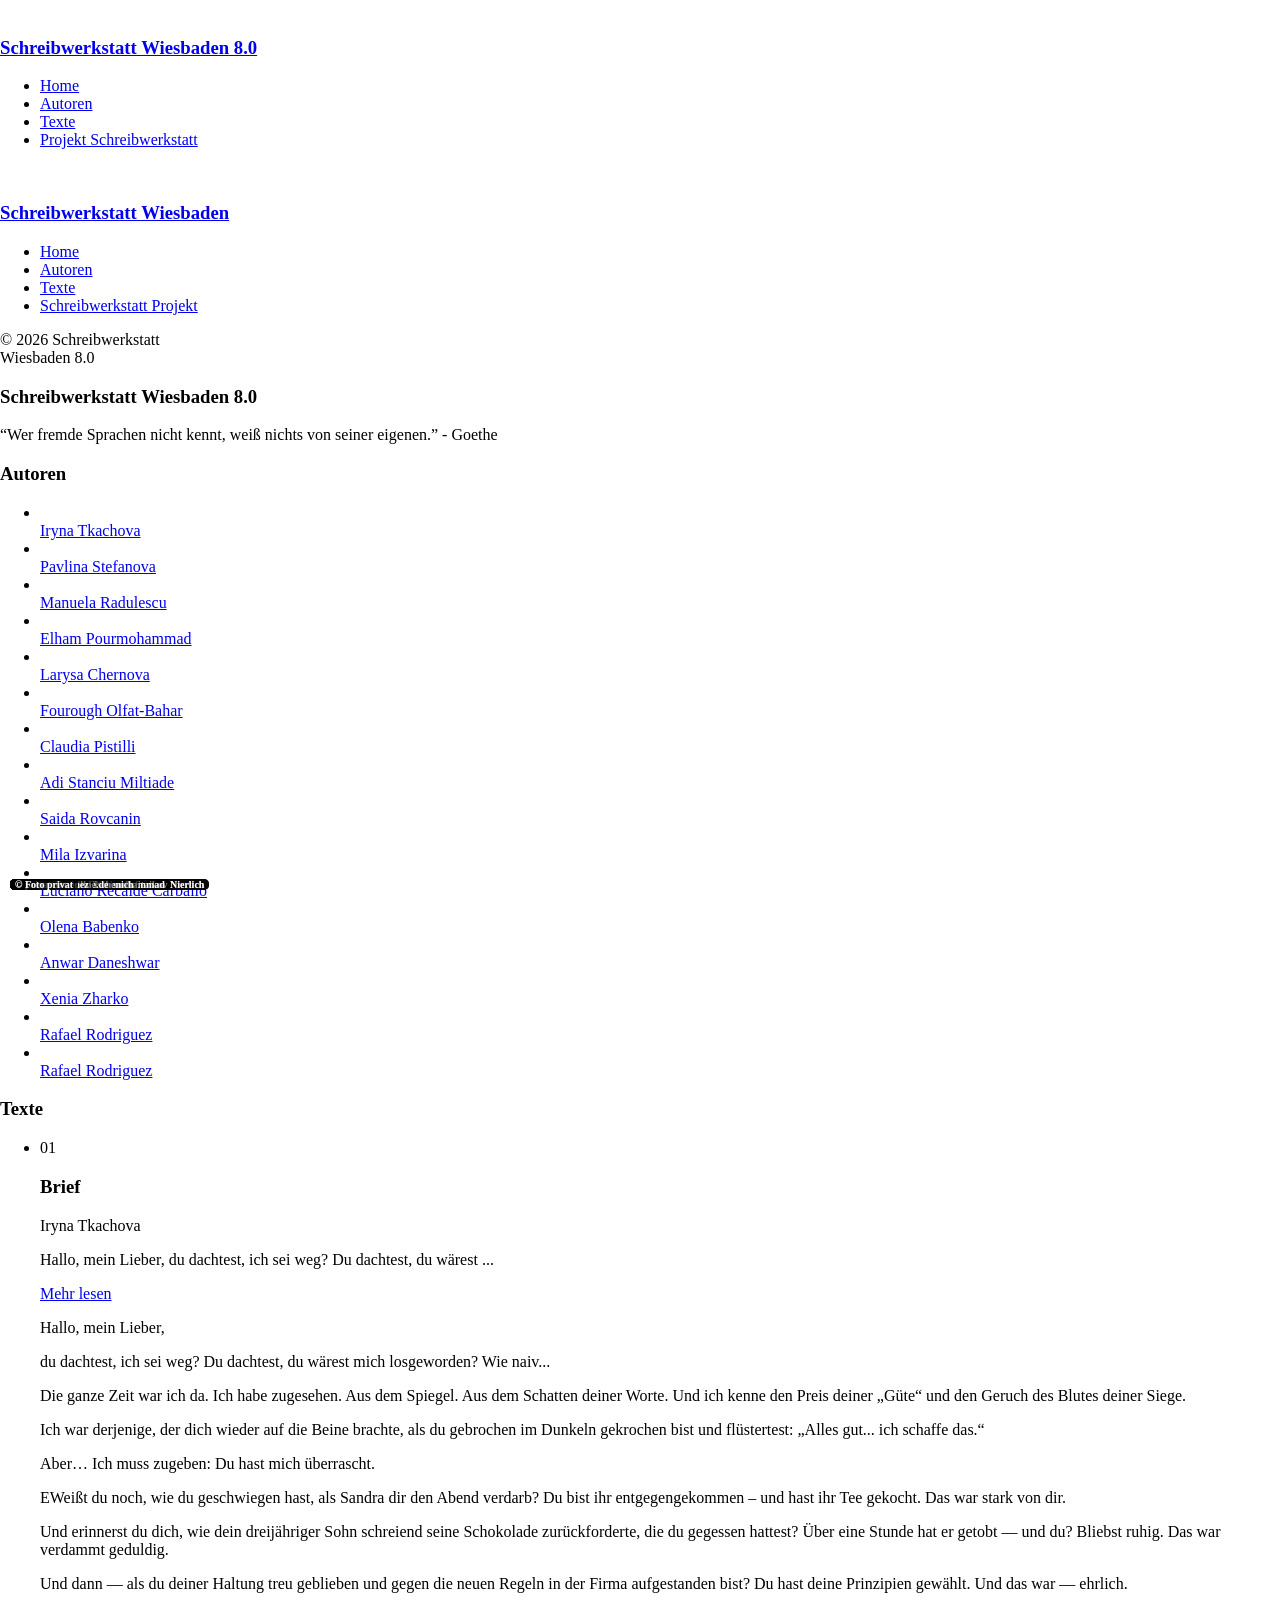
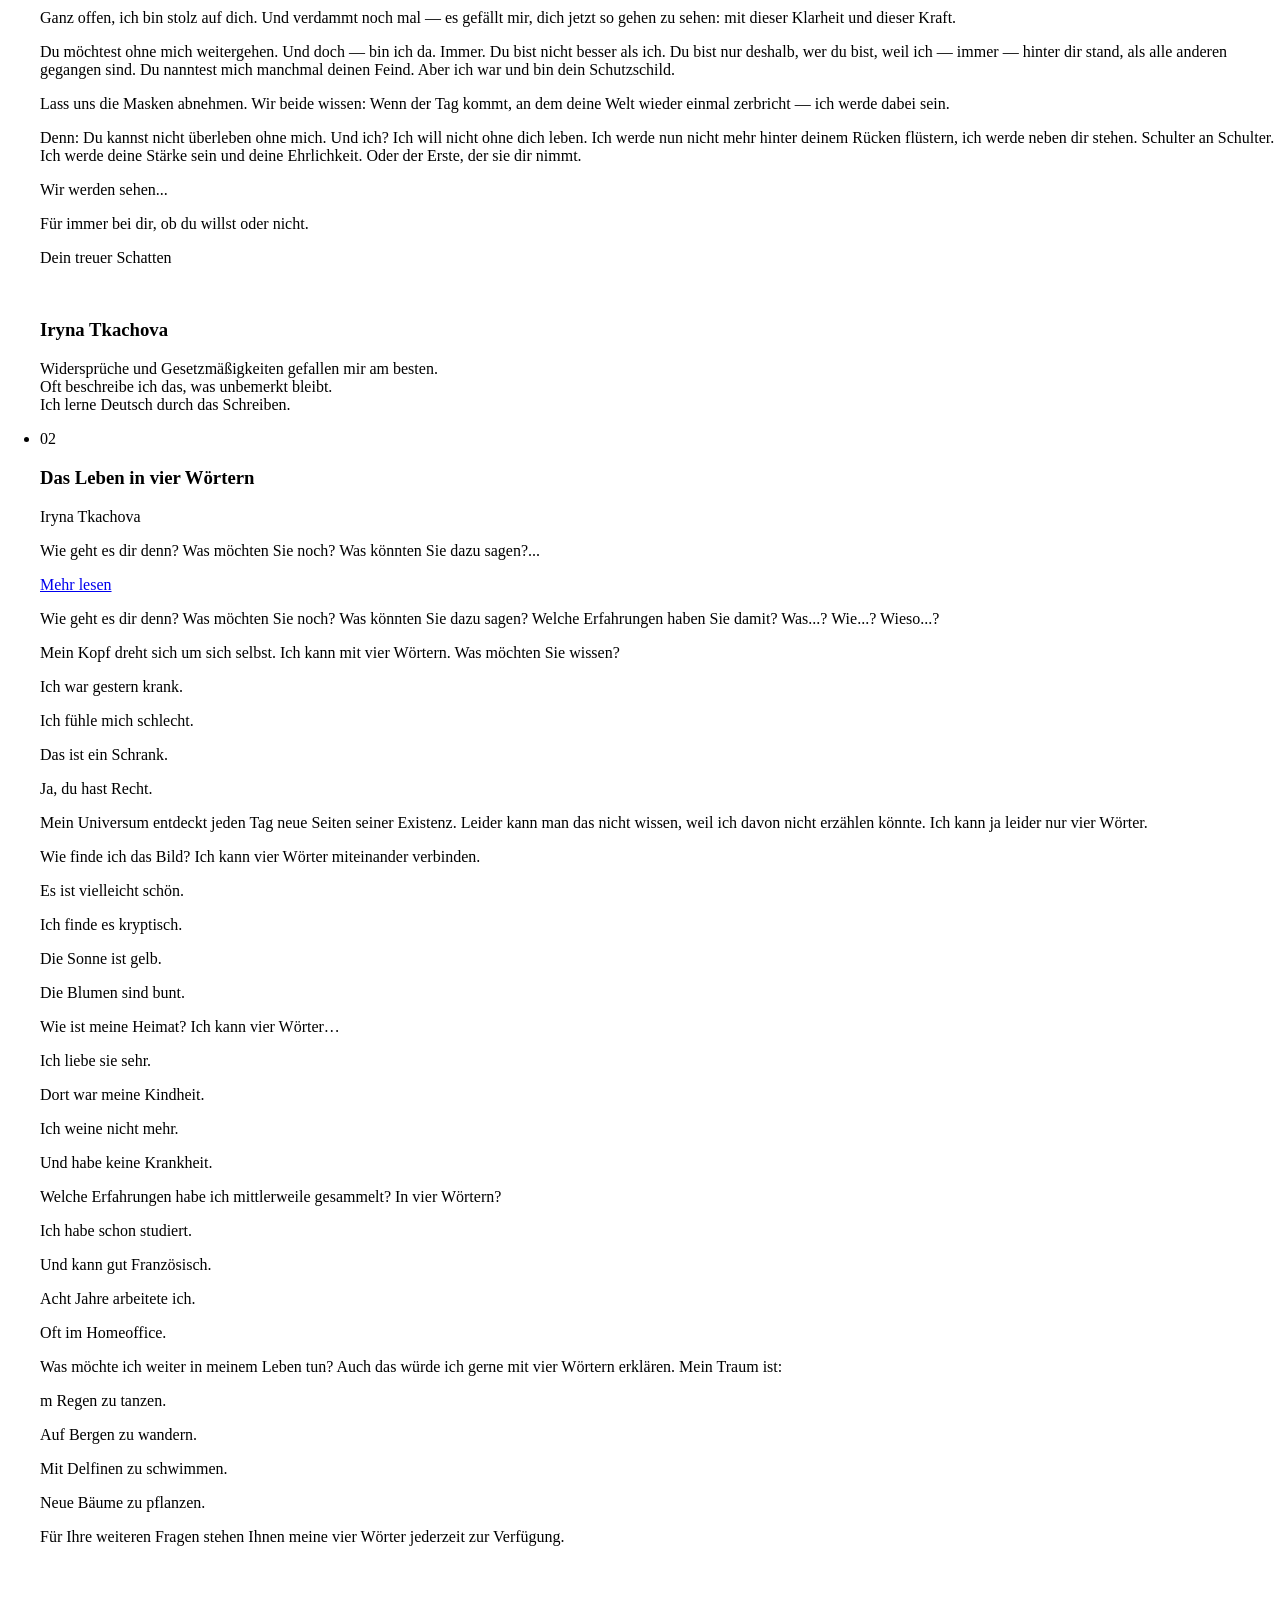
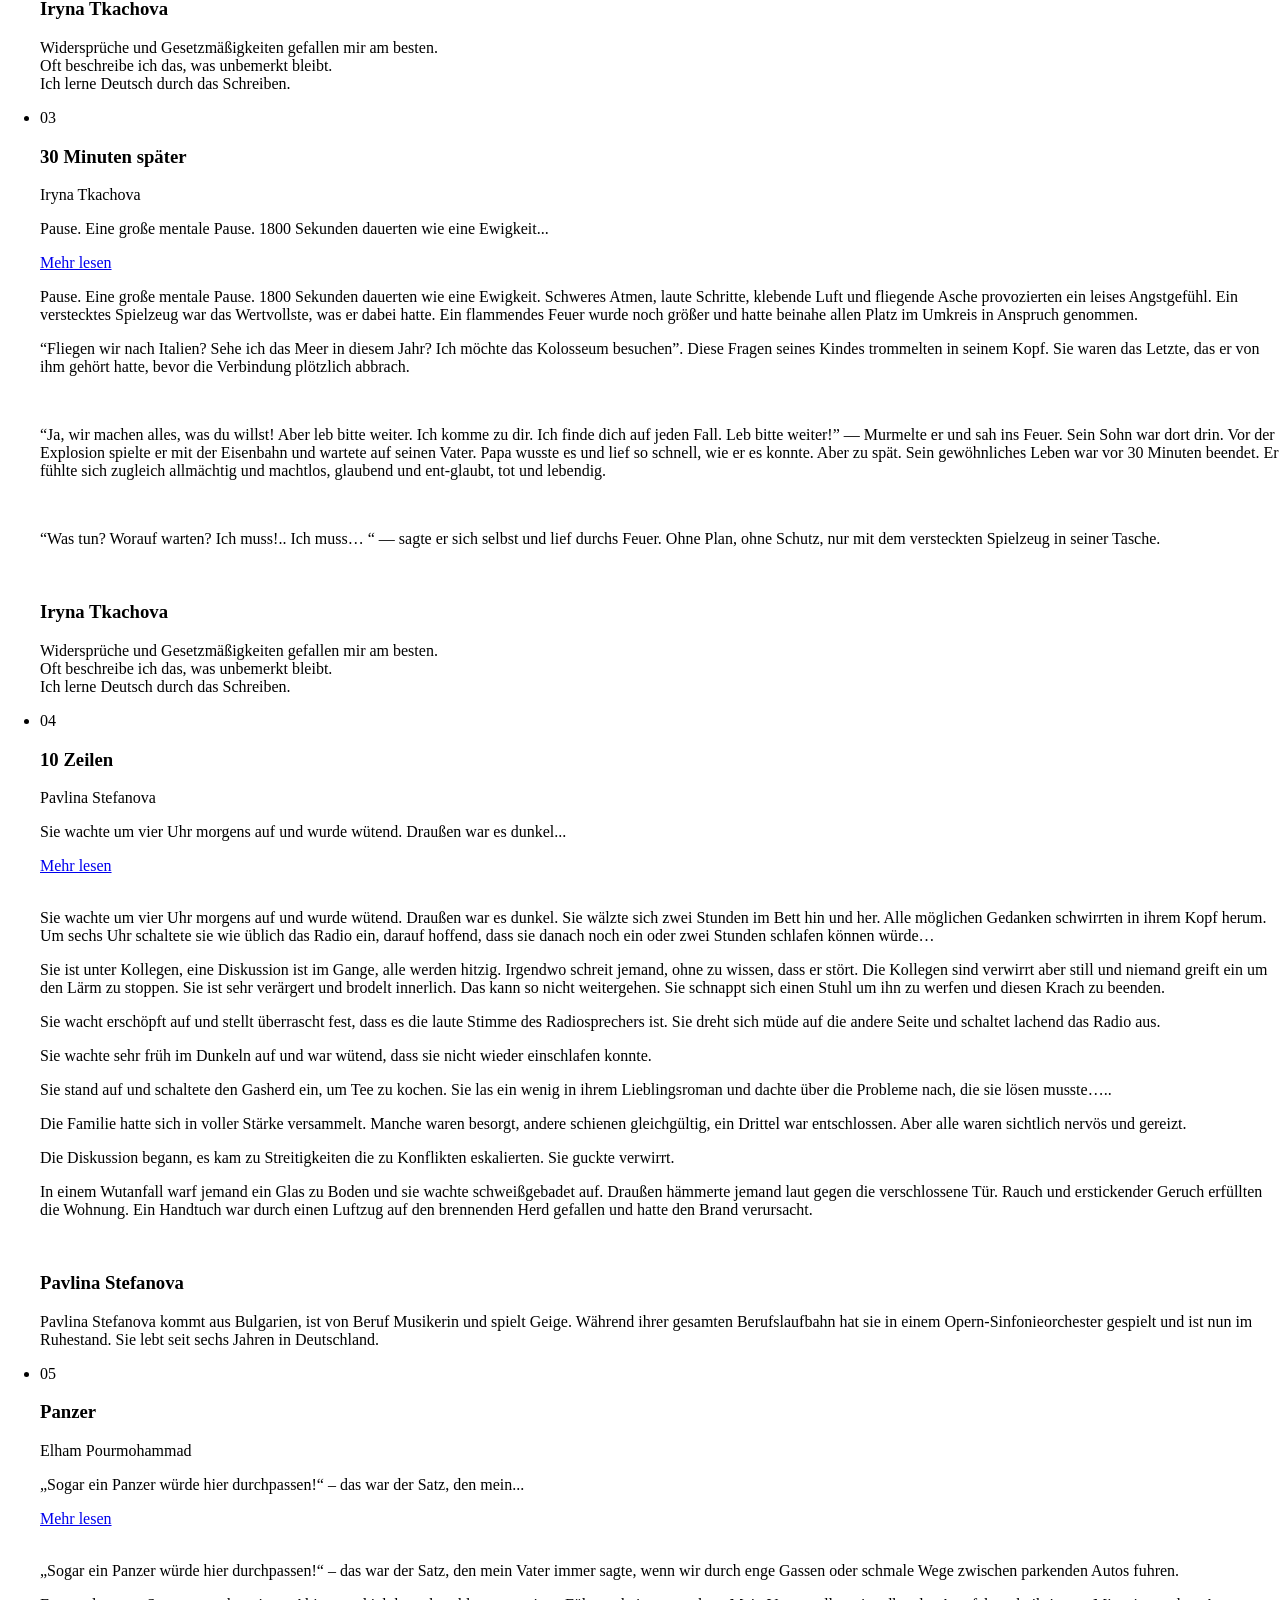
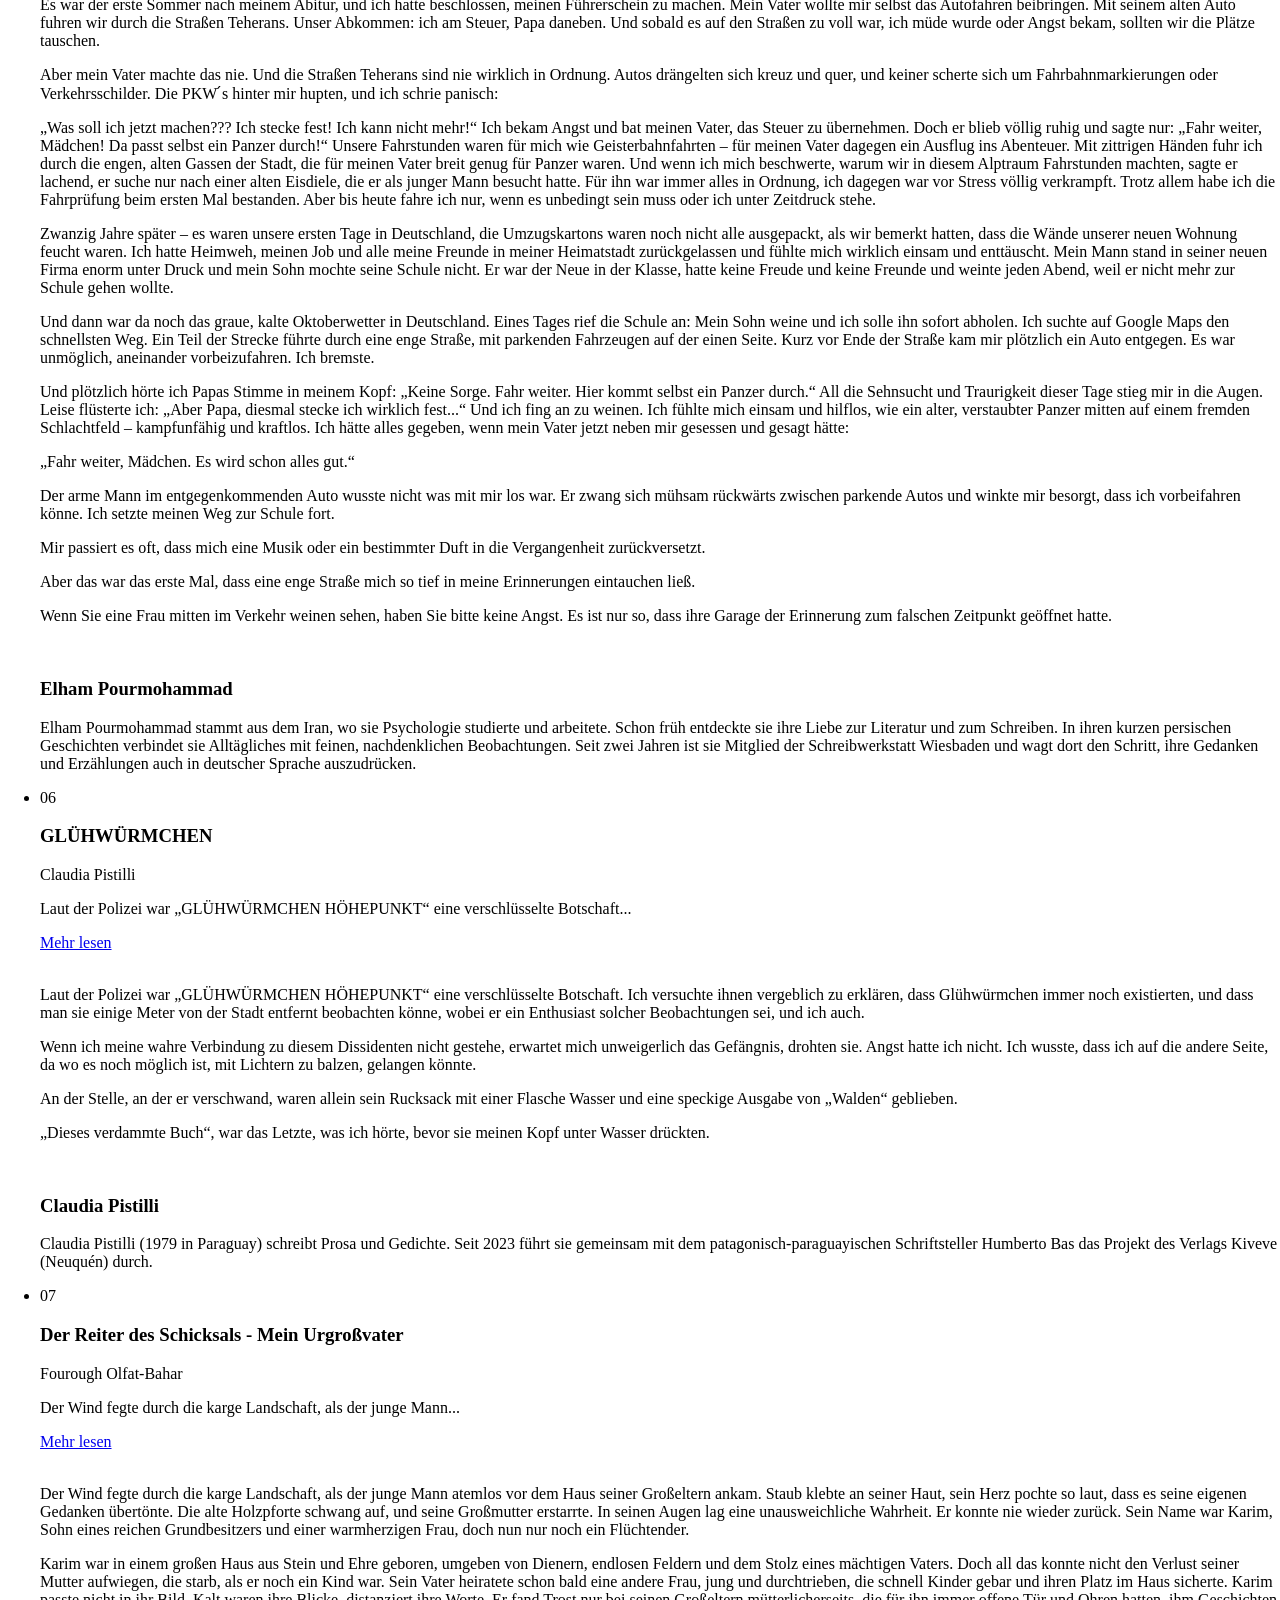
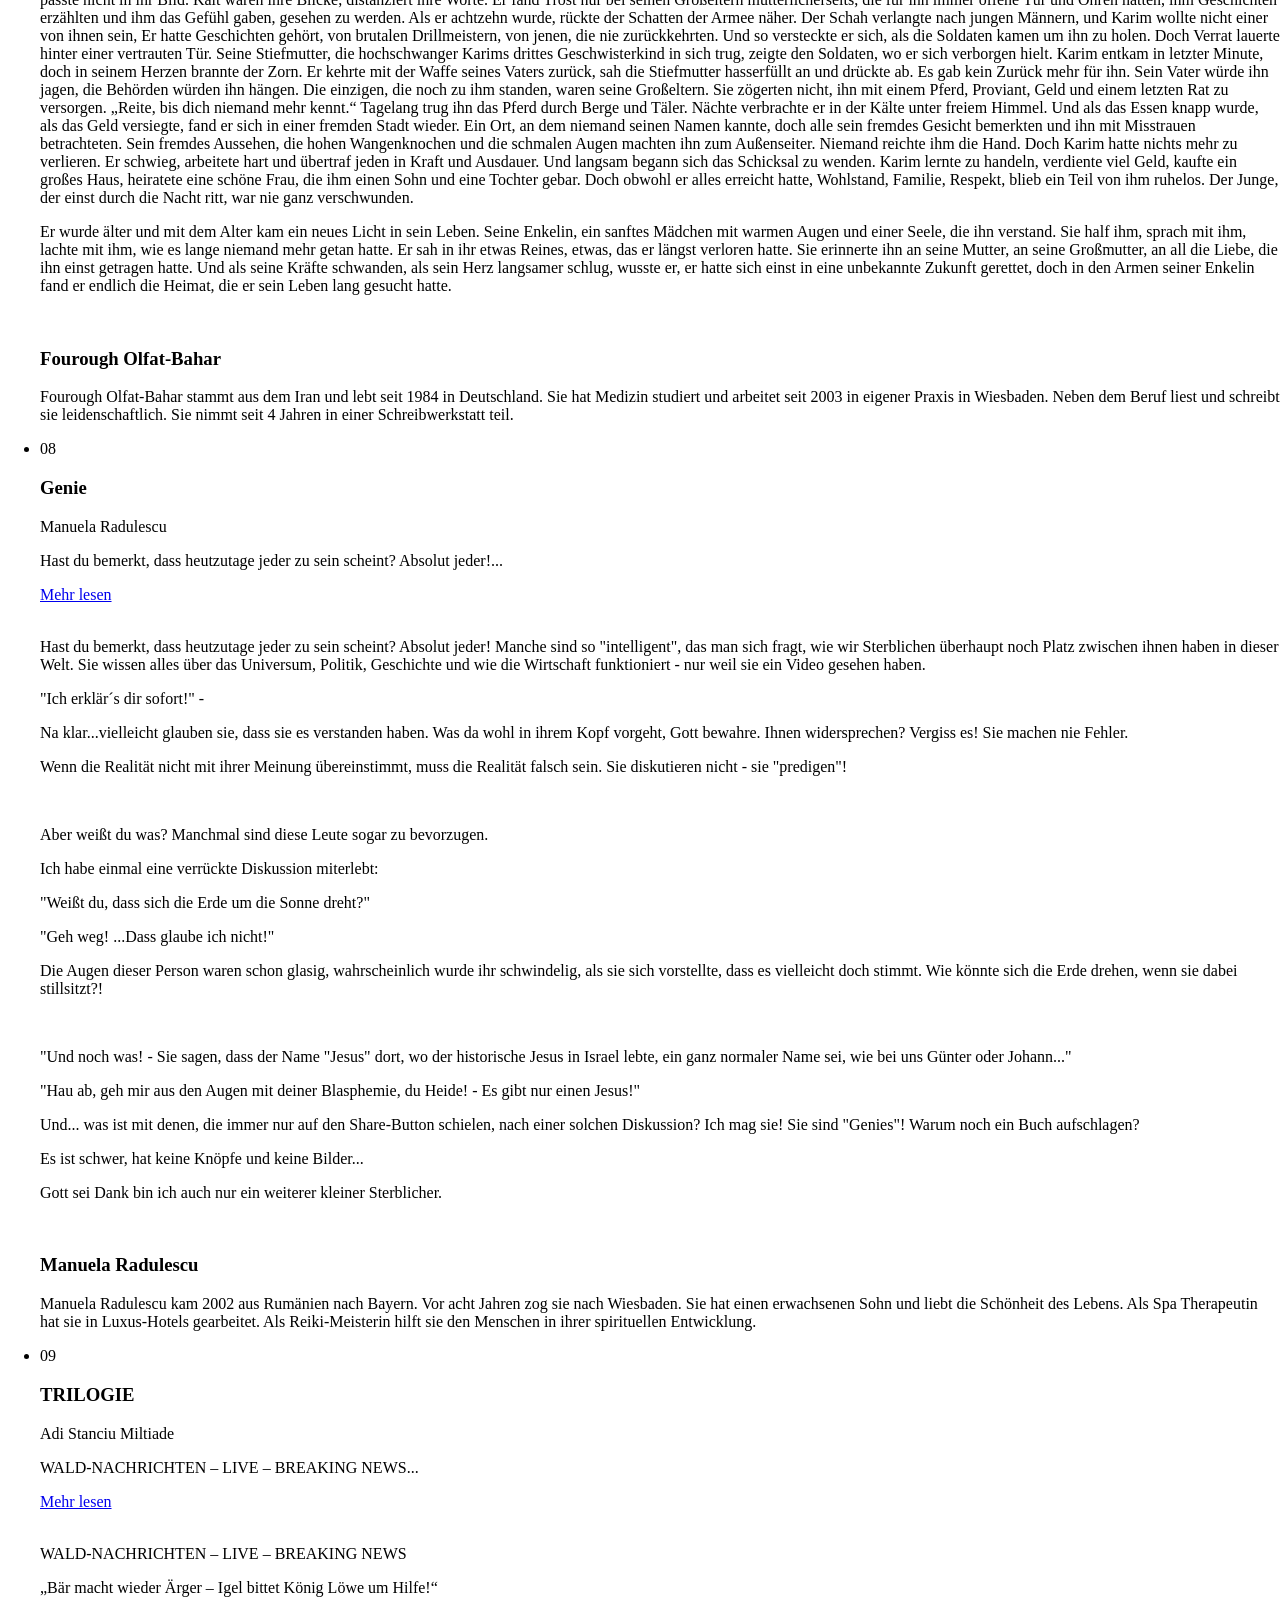
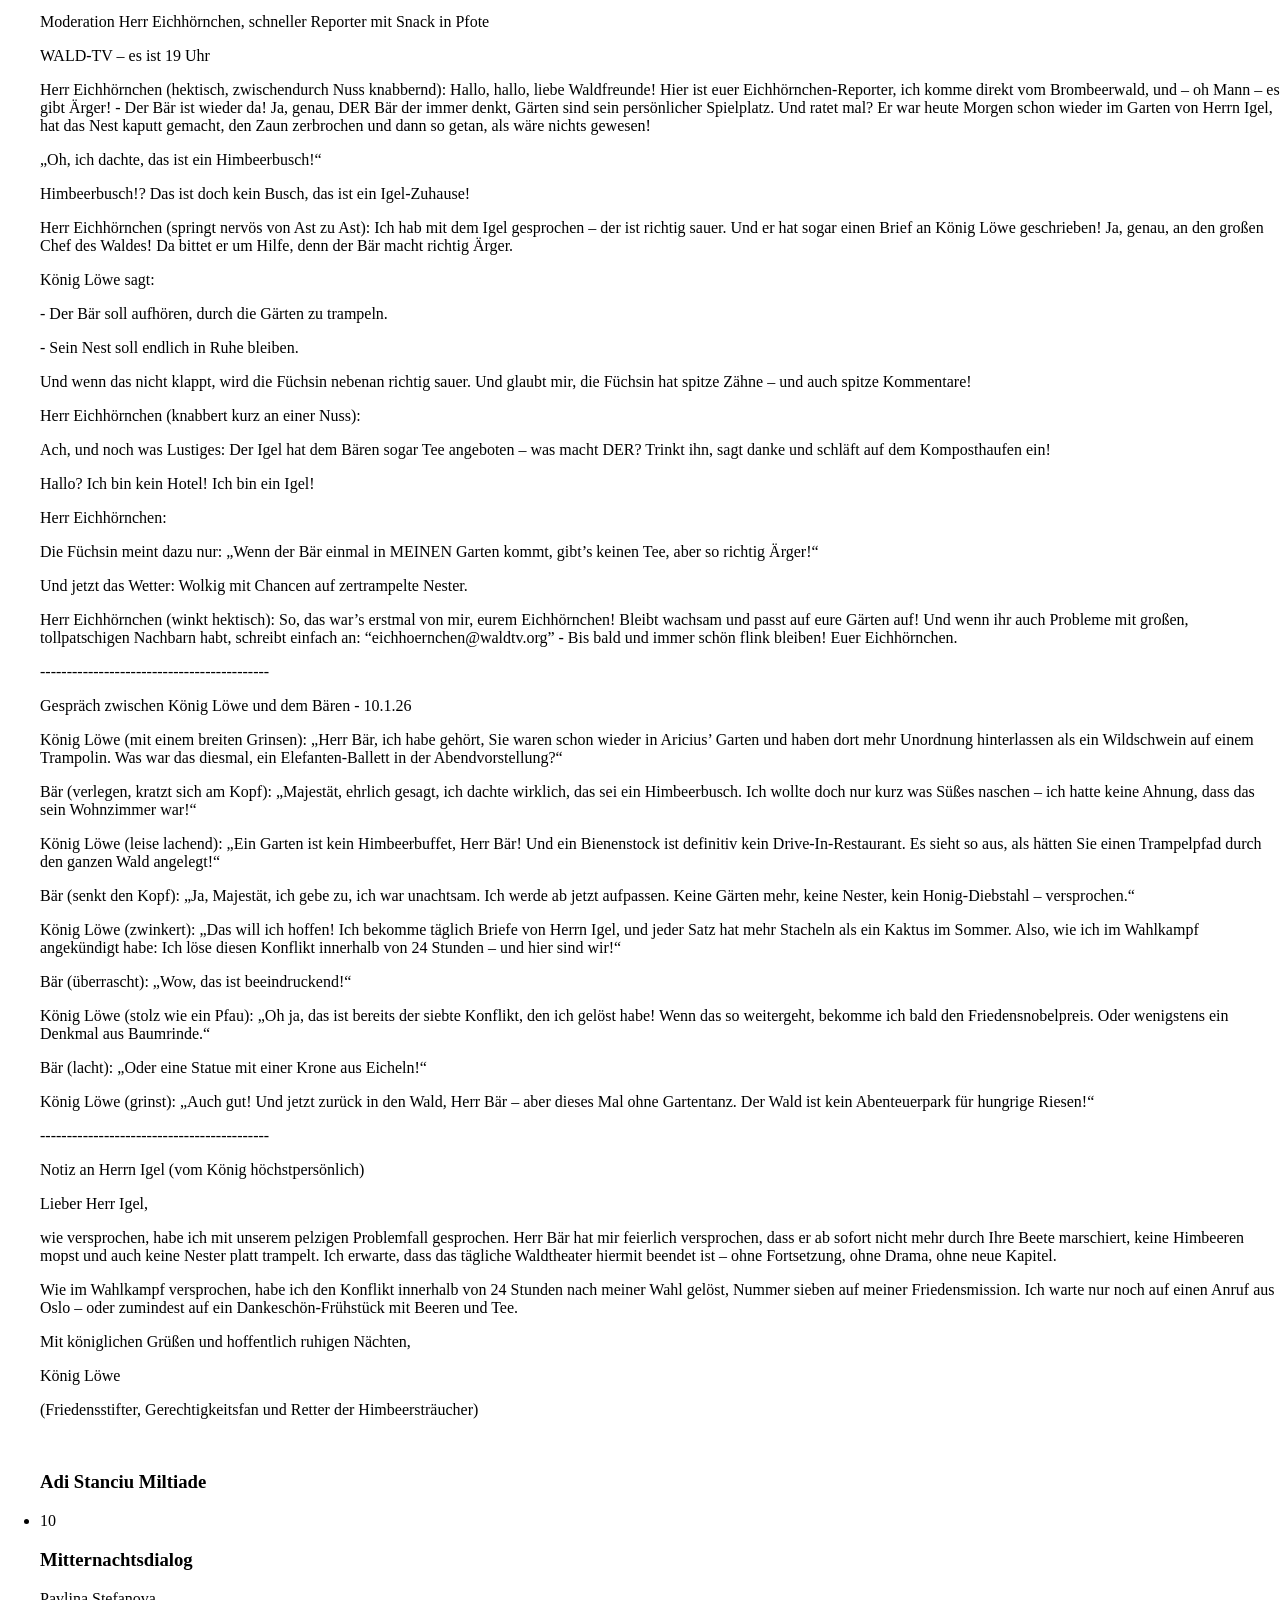
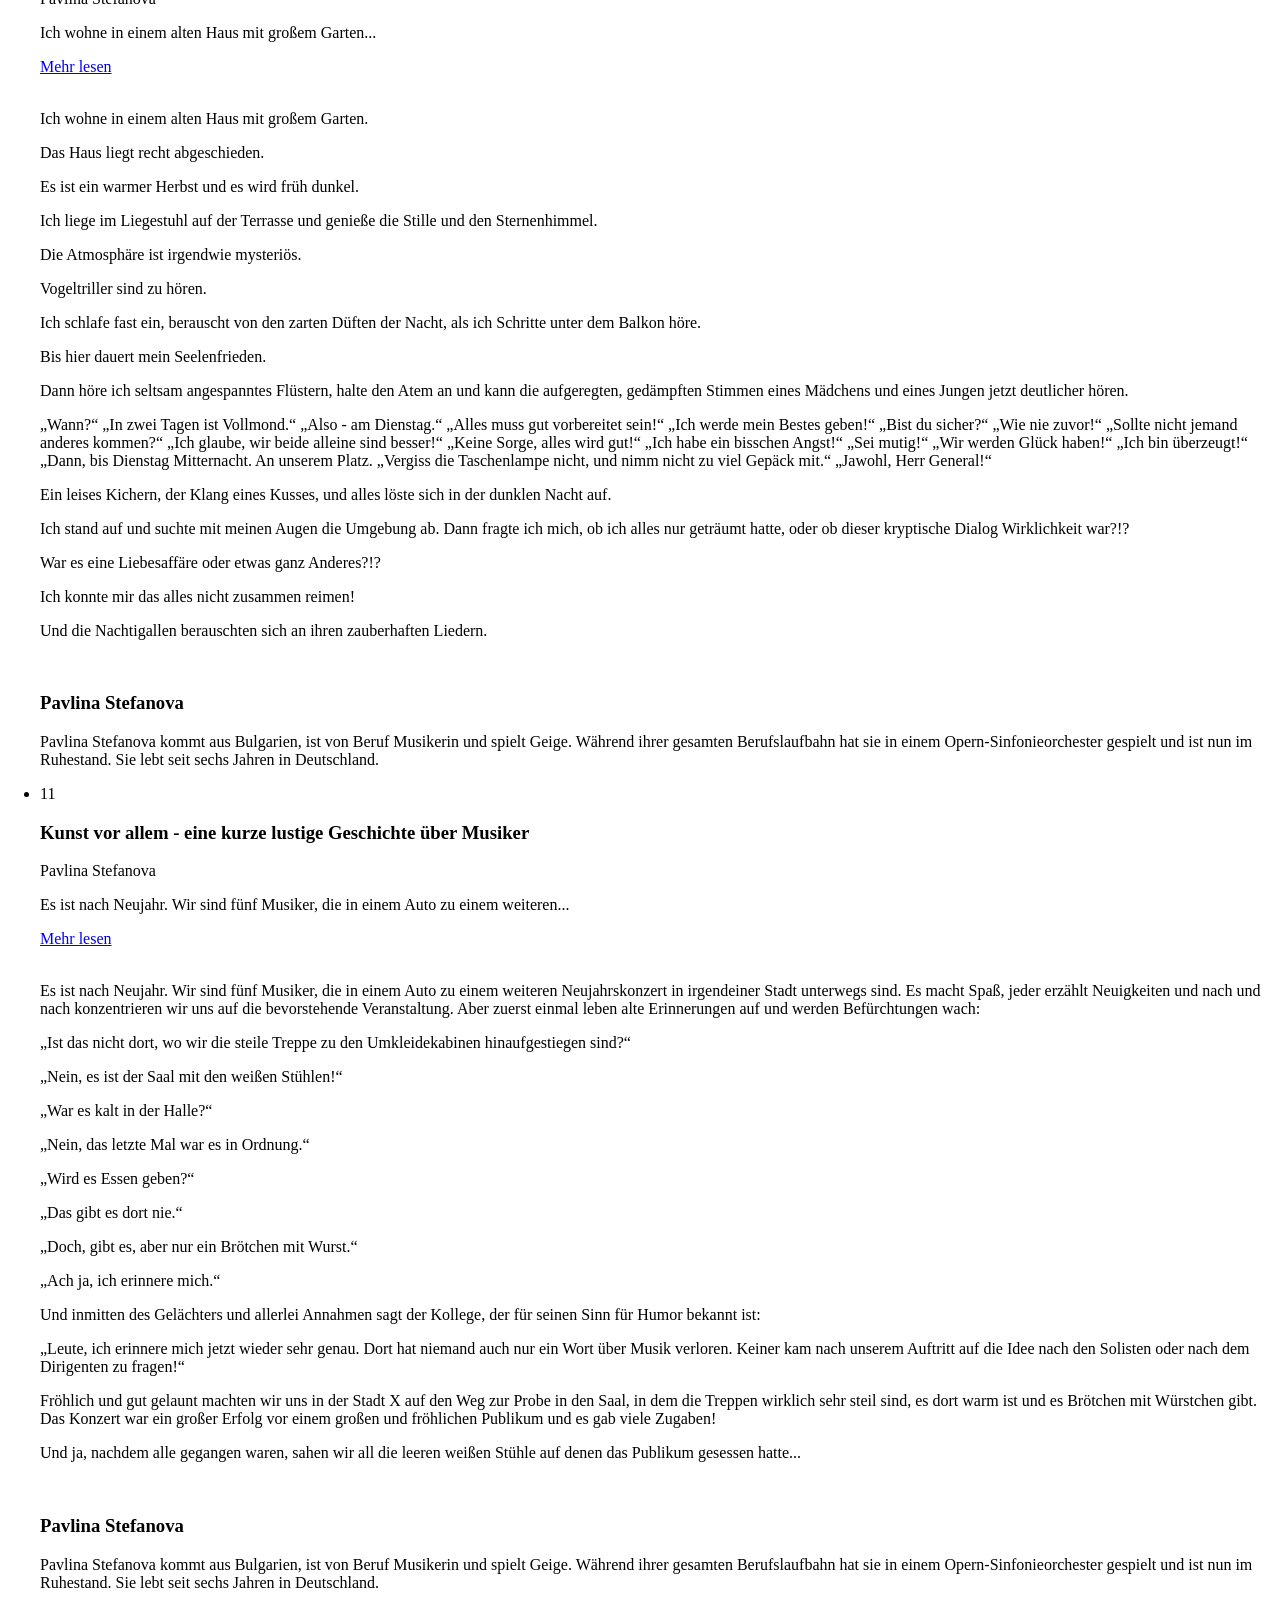
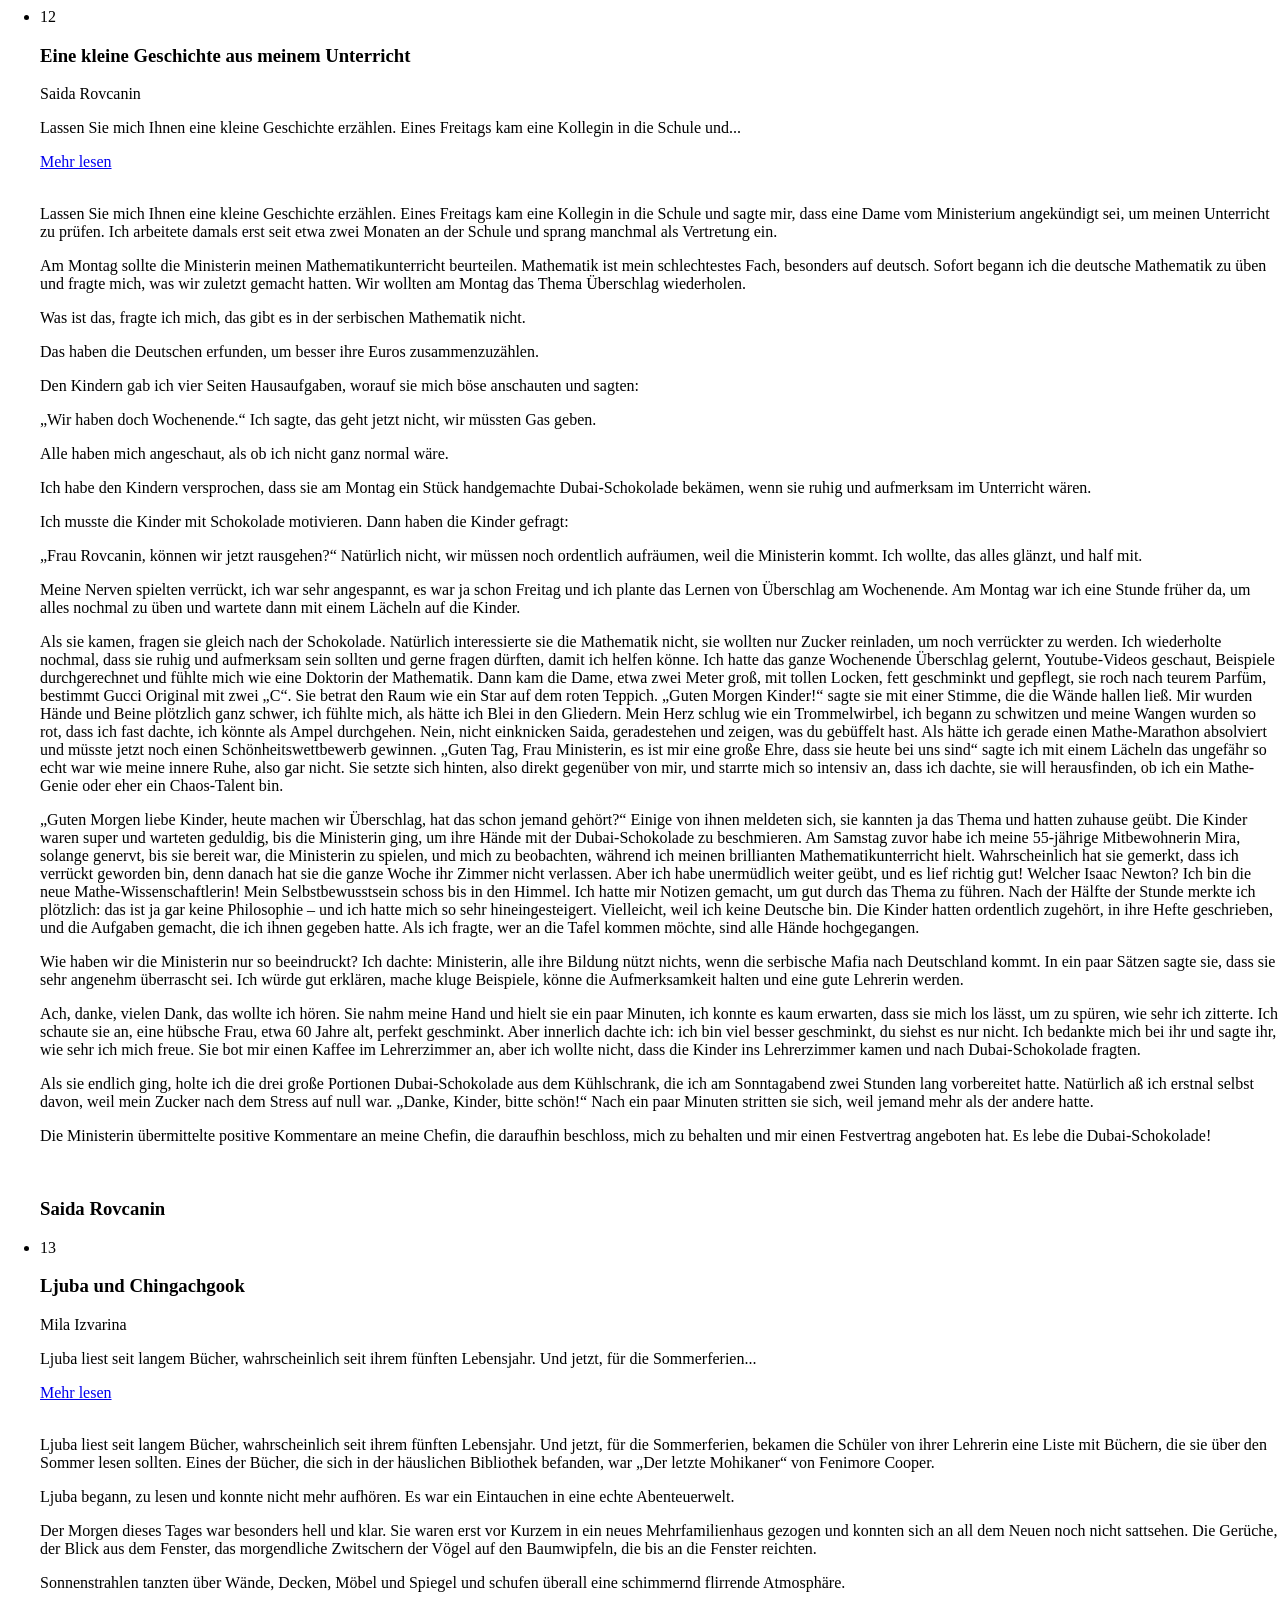
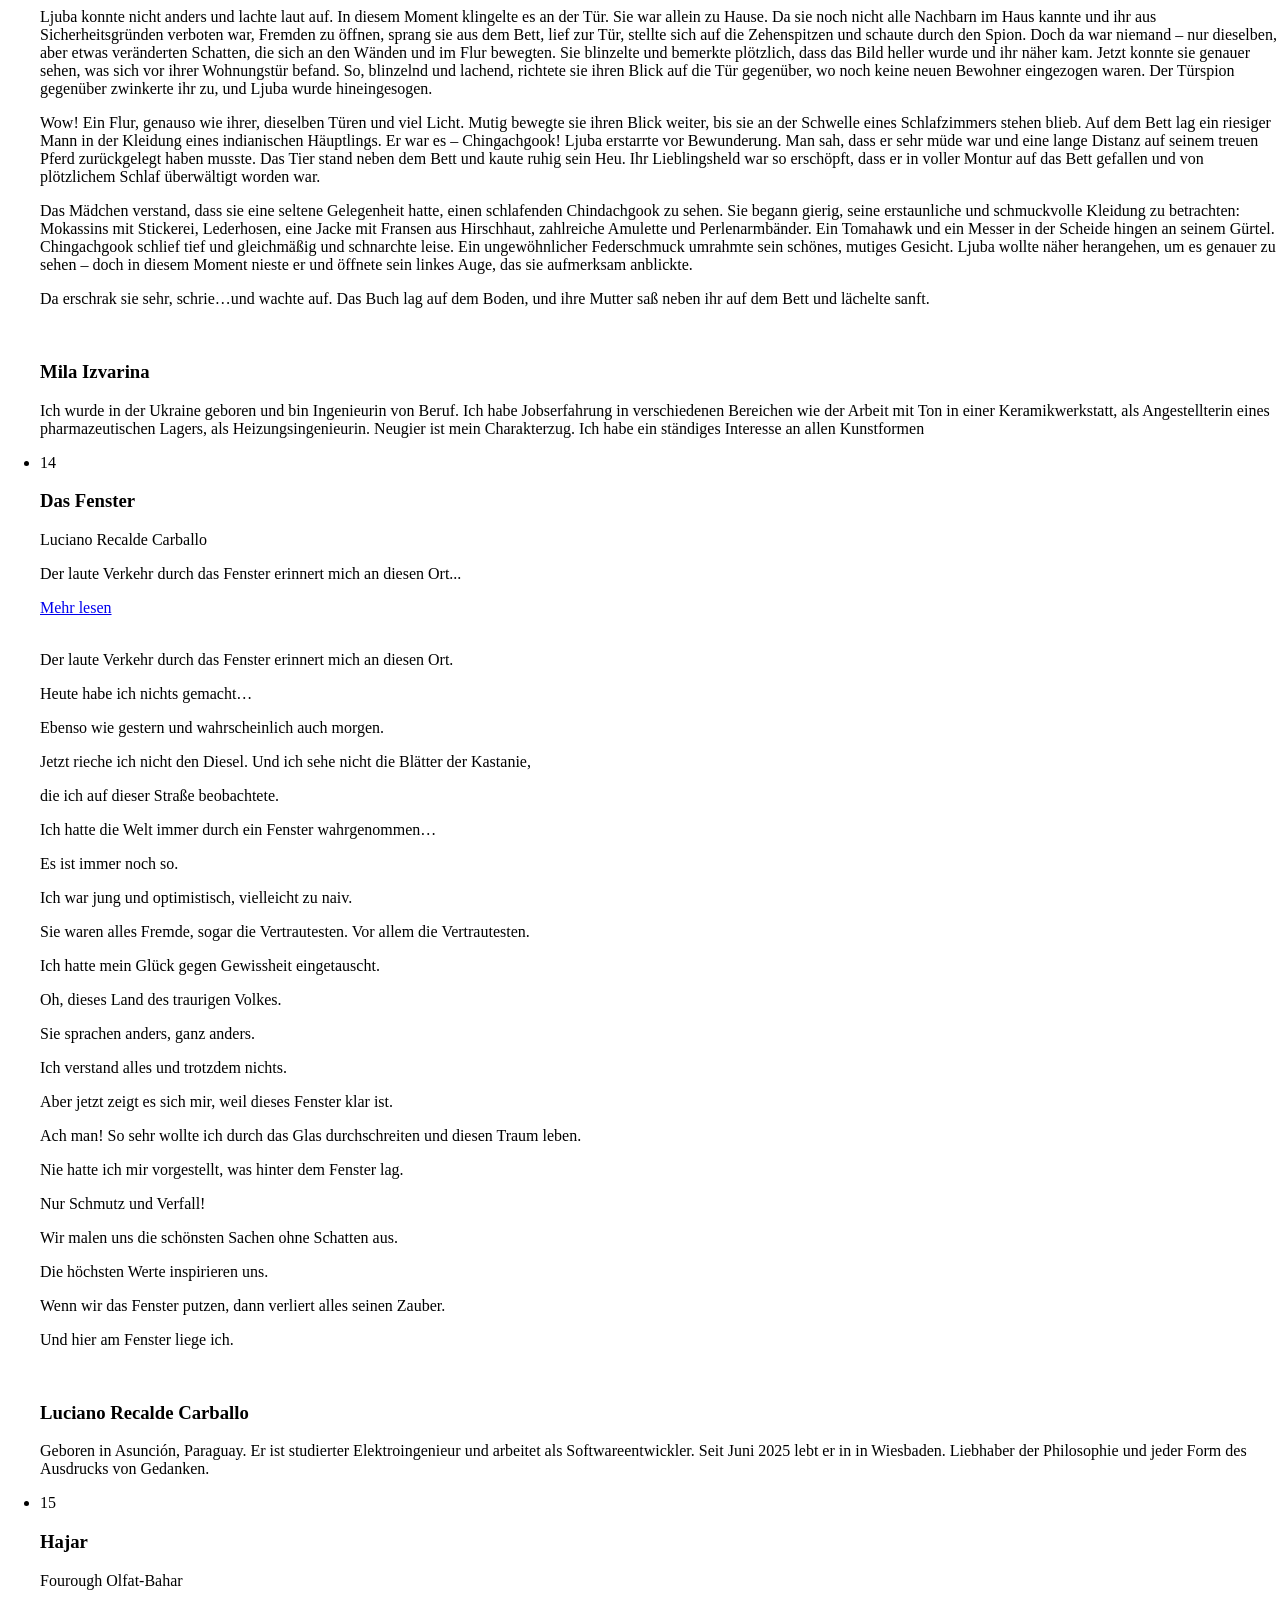
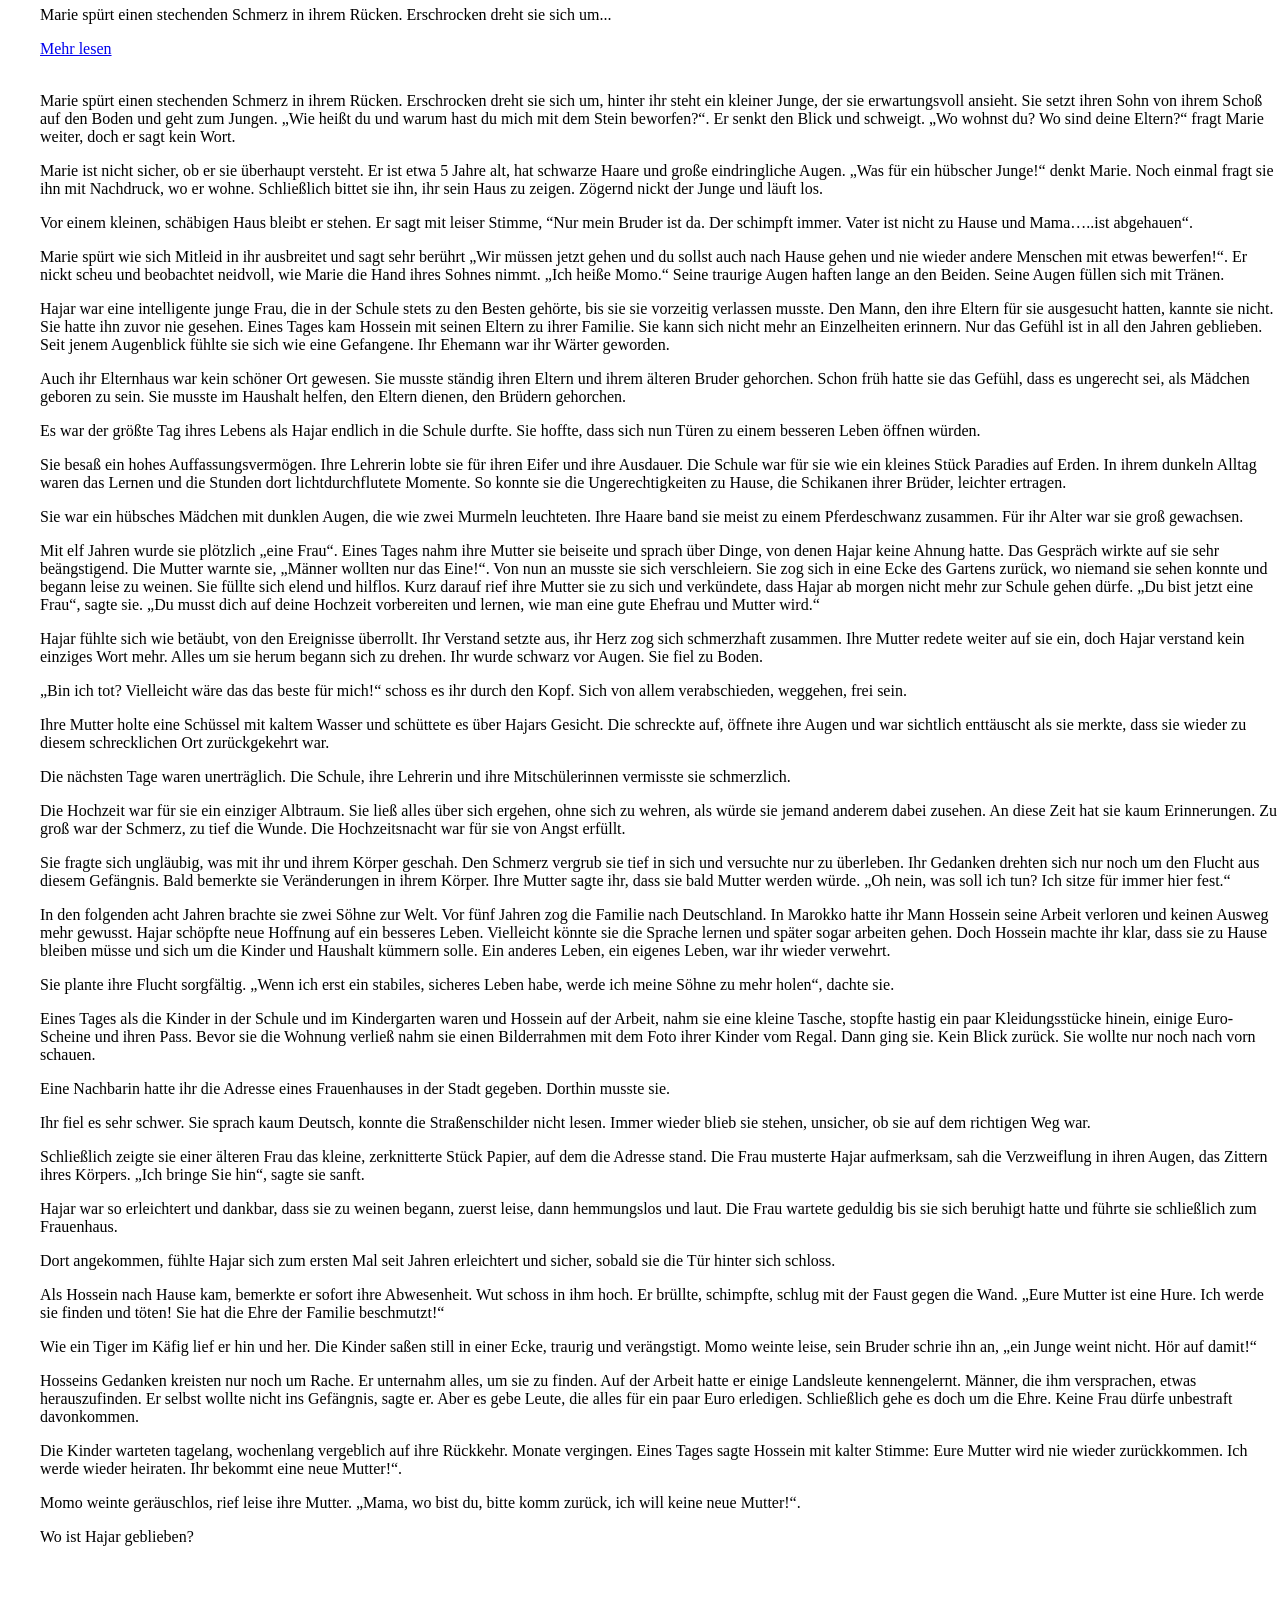
==== schreib-werkstatt/armin-sw8.html @ 9f222d4d "added SW9" ====
<!DOCTYPE html>
<!--[if lt IE 7 ]><html class="ie ie6" lang="en"> <![endif]-->
<!--[if IE 7 ]><html class="ie ie7" lang="en"> <![endif]-->
<!--[if IE 8 ]><html class="ie ie8" lang="en"> <![endif]-->
<!--[if (gte IE 9)|!(IE)]><!-->
<html lang="en"> <!--<![endif]-->

<head>
	<meta charset="utf-8">
	<meta http-equiv="Content-Type" content="text/html; charset=utf-8" />

	<meta name="description" content="Schreibwerkstatt-Wiesbaden-8.0">
	<meta name="author" content="Luciano Recalde">

	<meta name="viewport" content="width=device-width, initial-scale=1, maximum-scale=1">

	<title>Schreibwerkstatt-Wiesbaden-8.0</title>

	<meta content="" name="keywords">

	<!-- Favicons -->
	<link href="https://armin-nufer.de/wp-content/uploads/2026/04/favicon.ico" rel="icon">
	<!-- STYLES -->
	<link
		href="https://fonts.googleapis.com/css2?family=Mulish:ital,wght@0,200;0,300;0,400;0,500;0,600;0,700;0,800;0,900;1,200;1,300;1,400;1,500;1,600;1,700;1,800;1,900&family=Poppins:ital,wght@0,300;0,400;0,500;0,600;0,700;0,800;0,900;1,300;1,400;1,500;1,600;1,700;1,800;1,900&display=swap"
		rel="stylesheet">
	<link
		href="https://fonts.googleapis.com/css2?family=Montserrat:ital,wght@0,100;0,200;0,300;0,400;0,500;0,600;0,700;0,800;0,900;1,100;1,200;1,300;1,400;1,500;1,600;1,700;1,800;1,900&display=swap"
		rel="stylesheet">
	<link
		href="https://fonts.googleapis.com/css2?family=Open+Sans:ital,wght@0,300;0,400;0,500;0,600;0,700;0,800;1,300;1,400;1,500;1,600;1,700;1,800&display=swap"
		rel="stylesheet">

	<link rel="stylesheet" type="text/css" href="https://armin-nufer.de/wp-content/uploads/2026/04/plugins.css" />
	<link rel="stylesheet" type="text/css" href="https://armin-nufer.de/wp-content/uploads/2026/04/dark.css" />
	<link rel="stylesheet" type="text/css" href="https://armin-nufer.de/wp-content/uploads/2026/04/style.css" />
	<link rel="stylesheet" type="text/css" href="https://armin-nufer.de/wp-content/uploads/2026/04/custom.css" />
	<!--[if lt IE 9]> <script type="text/javascript" src="js/modernizr.custom.js"></script> <![endif]-->
	<!-- /STYLES -->

</head>

<body>

	<!-- PRELOADER -->
	<div id="preloader">
		<div class="loader_line"></div>
	</div>
	<!-- /PRELOADER -->

	<!-- WRAPPER ALL -->
	<div class="tokyo_tm_all_wrap" data-magic-cursor="show" data-enter="fadeInLeft" data-exit="">

		<!-- MOBILE MENU -->
		<div class="tokyo_tm_topbar">
			<div class="topbar_inner">
				<div class="logo" data-type="image">
					<!-- You can use image or text as logo. data-type values are "image" and "text" -->
					<a href="#">
						<img src="https://armin-nufer.de/wp-content/uploads/2026/04/schreibwerkstatt.png" alt="" />
						<h3>Schreibwerkstatt Wiesbaden 8.0</h3>
					</a>
				</div>
				<div class="trigger">
					<div class="hamburger hamburger--slider">
						<div class="hamburger-box">
							<div class="hamburger-inner"></div>
						</div>
					</div>
				</div>
			</div>
		</div>

		<div class="tokyo_tm_mobile_menu">
			<div class="menu_list">
				<ul class="transition_link">
					<li class="active"><a href="#home">Home</a></li>
					<li><a href="#authors">Autoren</a></li>
					<li><a href="#texte">Texte</a></li>
					<li><a href="/schreibwerkstatt-wiesbaden">Projekt Schreibwerkstatt</a></li>
				</ul>
			</div>
		</div>
		<!-- /MOBILE MENU -->

		<!-- LEFTPART -->
		<div class="leftpart">
			<div class="leftpart_inner">
				<div class="logo" data-type="image">
					<!-- You can use image or text as logo. data-type values are: "image" and "text" -->
					<a href="#">
						<img src="https://armin-nufer.de/wp-content/uploads/2026/04/schreibwerkstatt.png" alt="" />
						<h3>Schreibwerkstatt Wiesbaden</h3>
					</a>
				</div>
				<div class="menu">
					<ul class="transition_link">
						<li class="active"><a href="#home">Home</a></li>
						<li><a href="#authors">Autoren</a></li>
						<li><a href="#texte">Texte</a></li>
						<li><a href="/schreibwerkstatt-wiesbaden">Schreibwerkstatt Projekt</a></li>
					</ul>
				</div>
				<div class="copyright">
					<p>&copy; 2026 Schreibwerkstatt<br>Wiesbaden 8.0
					</p>
				</div>
			</div>
		</div>
		<!-- /LEFTPART -->

		<!-- RIGHTPART -->
		<div class="rightpart">
			<div class="rightpart_in">

				<!-- HOME -->
				<div id="home" class="tokyo_tm_section animated">
					<div class="container">
						<div class="tokyo_tm_home">
							<div class="home_content">
								<div class="avatar" data-type="wave">
									<!-- data-type values are: "wave", "circle", "square"-->
									<div class="image"
										data-img-url="https://armin-nufer.de/wp-content/uploads/2026/01/paper-623167_1280.jpg">
									</div>
								</div>
								<div class="details">
									<h3 class="name">Schreibwerkstatt <span> Wiesbaden 8.0 </span></h3>
									<p class="job">“Wer fremde Sprachen nicht kennt, weiß nichts von seiner eigenen.” -
										Goethe</p>
									<!--<div class="social">
										<ul>
											<li><a href="#"><i class="icon-facebook-squared"></i></a></li>
											<li><a href="#"><i class="icon-twitter-squared"></i></a></li>
											<li><a href="#"><i class="icon-behance-squared"></i></a></li>
											<li><a href="#"><i class="icon-linkedin-squared"></i></a></li>
											<li><a href="#"><i class="icon-instagram-"></i></a></li>
										</ul>
									</div>-->
								</div>
							</div>
						</div>
					</div>
				</div>
				<!-- /HOME -->

				<!-- SERVICE -->
				<div id="authors" class="tokyo_tm_section">
					<div class="container">
						<div class="tokyo_tm_services">
							<div class="tokyo_tm_title">
								<div class="title_flex">
									<div class="left">
										<!--<span>Services</span>-->
										<h3>Autoren</h3>
									</div>
								</div>
							</div>
							<div class="list">
								<ul>
									<li>
										<div class="list_inner nullpadding">
											<a class="author-link author-portrait hover-container" href="#iryna">
												<img class="img-animation"
													src="https://armin-nufer.de/wp-content/uploads/2026/01/Iryna-Tkachova-Copyright-Privat.png"
													alt="" />
												<div class="hover-overlay">
													<span style="
														position: absolute;
														bottom: 10px;
														left: 10px;
														color: white;
														background: rgba(0,0,0,0.5);
														padding: 0px 5px;
														border-radius: 5px;
														font-weight: bold;
														font-size: 10px;
													">© Foto privat</span>
													<span class="author-name-hover">Iryna Tkachova</span>
												</div>
											</a>
										</div>
									</li>

									<li>
										<div class="list_inner nullpadding">
											<a class="author-link author-portrait hover-container" href="#pavlina">
												<img class="img-animation"
													src="https://armin-nufer.de/wp-content/uploads/2026/01/Pavlina-Stefanova-Copyright-Antoaneta-Michaela-Staikov-Nierlich.png"
													alt="" />
												<div class="hover-overlay">

													<span class="author-name-hover">Pavlina Stefanova</span>
													<span style="
														position: absolute;
														bottom: 10px;
														left: 10px;
														color: white;
														background: rgba(0,0,0,0.5);
														padding: 0px 5px;
														border-radius: 5px;
														font-weight: bold;
														font-size: 10px;
													">© Foto Antoaneta Michaela Staikov Nierlich</span>
												</div>
											</a>
										</div>
									</li>

									<li>
										<div class="list_inner nullpadding">
											<a class="author-link author-portrait hover-container" href="#radulescu">
												<img class="img-animation"
													src="https://armin-nufer.de/wp-content/uploads/2026/01/Manuela-Radulescu-Copyright-Privat.png"
													alt="" />
												<div class="hover-overlay">
													<span style="
														position: absolute;
														bottom: 10px;
														left: 10px;
														color: white;
														background: rgba(0,0,0,0.5);
														padding: 0px 5px;
														border-radius: 5px;
														font-weight: bold;
														font-size: 10px;
													">© Foto privat</span>
													<span class="author-name-hover">Manuela Radulescu</span>
												</div>
											</a>
										</div>
									</li>

									<!--<li>
										<div class="list_inner nullpadding">
											<a class="author-link author-portrait hover-container" href="#nufer">
												<img class="img-animation"
													src="https://armin-nufer.de/wp-content/uploads/2026/01/Armin-Nufer-Copyright-Privat-Foto-Reinhold-Fischenich.png"
													alt="" />
												<div class="hover-overlay">
													<span style="
														position: absolute;
														bottom: 10px;
														left: 10px;
														color: white;
														background: rgba(0,0,0,0.5);
														padding: 0px 5px;
														border-radius: 5px;
														font-weight: bold;
														font-size: 10px;
													">© Foto Reinhold Fischenich</span>
													<span class="author-name-hover">Armin Nufer</span>
												</div>
											</a>
										</div>
									</li>-->

									<li>
										<div class="list_inner nullpadding">
											<a class="author-link author-portrait hover-container" href="#pourmohammad">
												<img class="img-animation"
													src="https://armin-nufer.de/wp-content/uploads/2026/01/Elham-Pourmohammad-Copyright-Privat-Foto-Khodayar-Pourmohammad.png"
													alt="" />
												<div class="hover-overlay">
													<span style="
														position: absolute;
														bottom: 10px;
														left: 10px;
														color: white;
														background: rgba(0,0,0,0.5);
														padding: 0px 5px;
														border-radius: 5px;
														font-weight: bold;
														font-size: 10px;
													">© Foto Khodayar Pourmohammad</span>
													<span class="author-name-hover">Elham Pourmohammad</span>

												</div>
											</a>
										</div>
									</li>

									<li>
										<div class="list_inner nullpadding">
											<a class="author-link author-portrait hover-container" href="#chernova">
												<img class="img-animation"
													src="https://armin-nufer.de/wp-content/uploads/2026/01/Larysa-Chernova-Copyright-Privat.png"
													alt="" />
												<div class="hover-overlay">
													<span style="
														position: absolute;
														bottom: 10px;
														left: 10px;
														color: white;
														background: rgba(0,0,0,0.5);
														padding: 0px 5px;
														border-radius: 5px;
														font-weight: bold;
														font-size: 10px;
													">© Foto privat</span>
													<span class="author-name-hover">Larysa Chernova</span>
												</div>
											</a>
										</div>
									</li>
									<li>
										<div class="list_inner nullpadding">
											<a class="author-link author-portrait hover-container" href="#olfat-bahar">
												<img class="img-animation"
													src="https://armin-nufer.de/wp-content/uploads/2026/01/Fourough-Olfat-Bahar-Copyright-Olfat@t-online.de-2.png"
													alt="" />
												<div class="hover-overlay">
													<span style="
														position: absolute;
														bottom: 10px;
														left: 10px;
														color: white;
														background: rgba(0,0,0,0.5);
														padding: 0px 5px;
														border-radius: 5px;
														font-weight: bold;
														font-size: 10px;
													">© Olfat@t-online.de</span>
													<span class="author-name-hover">Fourough Olfat-Bahar</span>
												</div>
											</a>
										</div>
									</li>
									<li>
										<div class="list_inner nullpadding">
											<a class="author-link author-portrait hover-container" href="#pistilli">
												<img class="img-animation"
													src="https://armin-nufer.de/wp-content/uploads/2026/01/Claudia-Pistilli-Foto-Hugo-Gimenez-2.png"
													alt="" />
												<div class="hover-overlay">
													<span style="
														position: absolute;
														bottom: 10px;
														left: 10px;
														color: white;
														background: rgba(0,0,0,0.5);
														padding: 0px 5px;
														border-radius: 5px;
														font-weight: bold;
														font-size: 10px;
													">© Hugo Giménez</span>
													<span class="author-name-hover">Claudia Pistilli</span>
												</div>
											</a>
										</div>
									</li>
									<li>
										<div class="list_inner nullpadding">
											<a class="author-link author-portrait hover-container" href="#stanciu">
												<img class="img-animation"
													src="https://armin-nufer.de/wp-content/uploads/2026/01/default.png"
													alt="" />
												<div class="hover-overlay">
													<!--<span style="
														position: absolute;
														bottom: 10px;
														left: 10px;
														color: white;
														background: rgba(0,0,0,0.5);
														padding: 0px 5px;
														border-radius: 5px;
														font-weight: bold;
														font-size: 10px;
													">© Hugo Giménez</span>-->
													<span class="author-name-hover">Adi Stanciu Miltiade</span>
												</div>
											</a>
										</div>
									</li>
									<li>
										<div class="list_inner nullpadding">
											<a class="author-link author-portrait hover-container" href="#rovcanin">
												<img class="img-animation"
													src="https://armin-nufer.de/wp-content/uploads/2026/01/Saida-Rovcanin-Copyright-Privat.png"
													alt="" />
												<div class="hover-overlay">
													<span style="
														position: absolute;
														bottom: 10px;
														left: 10px;
														color: white;
														background: rgba(0,0,0,0.5);
														padding: 0px 5px;
														border-radius: 5px;
														font-weight: bold;
														font-size: 10px;
													">© Foto privat</span>
													<span class="author-name-hover">Saida Rovcanin</span>
												</div>
											</a>
										</div>
									</li>
									<li>
										<div class="list_inner nullpadding">
											<a class="author-link author-portrait hover-container" href="#izvarina">
												<img class="img-animation"
													src="https://armin-nufer.de/wp-content/uploads/2026/01/Liudmyla-Izvarina-Copyright-Privat.png"
													alt="" />
												<div class="hover-overlay">
													<span style="
														position: absolute;
														bottom: 10px;
														left: 10px;
														color: white;
														background: rgba(0,0,0,0.5);
														padding: 0px 5px;
														border-radius: 5px;
														font-weight: bold;
														font-size: 10px;
													">© Foto privat</span>
													<span class="author-name-hover">Mila Izvarina</span>
												</div>
											</a>
										</div>
									</li>
									<li>
										<div class="list_inner nullpadding">
											<a class="author-link author-portrait hover-container"
												href="#recalde-carballo">
												<img class="img-animation"
													src="https://armin-nufer.de/wp-content/uploads/2026/01/Luciano-Recalde-Carballo-Copyright-Privat.png.png"
													alt="" />
												<div class="hover-overlay">
													<span style="
														position: absolute;
														bottom: 10px;
														left: 10px;
														color: white;
														background: rgba(0,0,0,0.5);
														padding: 0px 5px;
														border-radius: 5px;
														font-weight: bold;
														font-size: 10px;
													">© Foto privat</span>
													<span class="author-name-hover">Luciano Recalde Carballo</span>
												</div>
											</a>
										</div>
									</li>
									<li>
										<div class="list_inner nullpadding">
											<a class="author-link author-portrait hover-container" href="#babenko">
												<img class="img-animation"
													src="https://armin-nufer.de/wp-content/uploads/2026/01/Olena-Babenko-Copyright-Privat.png"
													alt="" />
												<div class="hover-overlay">
													<span style="
														position: absolute;
														bottom: 10px;
														left: 10px;
														color: white;
														background: rgba(0,0,0,0.5);
														padding: 0px 5px;
														border-radius: 5px;
														font-weight: bold;
														font-size: 10px;
													">© Foto privat</span>
													<span class="author-name-hover">Olena Babenko</span>
												</div>
											</a>
										</div>
									</li>
									<li>
										<div class="list_inner nullpadding">
											<a class="author-link author-portrait hover-container" href="#daneshwar">
												<img class="img-animation"
													src="https://armin-nufer.de/wp-content/uploads/2026/01/default.png"
													alt="" />
												<div class="hover-overlay">
													<!--<span style="
														position: absolute;
														bottom: 10px;
														left: 10px;
														color: white;
														background: rgba(0,0,0,0.5);
														padding: 0px 5px;
														border-radius: 5px;
														font-weight: bold;
														font-size: 10px;
													">© Hugo Giménez</span>-->
													<span class="author-name-hover">Anwar Daneshwar</span>
												</div>
											</a>
										</div>
									</li>
									<li>
										<div class="list_inner nullpadding">
											<a class="author-link author-portrait hover-container" href="#zharko">
												<img class="img-animation"
													src="https://armin-nufer.de/wp-content/uploads/2026/01/default.png"
													alt="" />
												<div class="hover-overlay">
													<!--<span style="
														position: absolute;
														bottom: 10px;
														left: 10px;
														color: white;
														background: rgba(0,0,0,0.5);
														padding: 0px 5px;
														border-radius: 5px;
														font-weight: bold;
														font-size: 10px;
													">© Hugo Giménez</span>-->
													<span class="author-name-hover">Xenia Zharko</span>
												</div>
											</a>
										</div>
									</li>
									<li>
										<div class="list_inner nullpadding">
											<a class="author-link author-portrait hover-container" href="#rodriguez">
												<img class="img-animation"
													src="https://armin-nufer.de/wp-content/uploads/2026/01/default.png"
													alt="" />
												<div class="hover-overlay">
													<!--<span style="
														position: absolute;
														bottom: 10px;
														left: 10px;
														color: white;
														background: rgba(0,0,0,0.5);
														padding: 0px 5px;
														border-radius: 5px;
														font-weight: bold;
														font-size: 10px;
													">© Hugo Giménez</span>-->
													<span class="author-name-hover">Rafael Rodriguez</span>
												</div>
											</a>
										</div>
									</li>
									<li>
										<div class="list_inner nullpadding">
											<a class="author-link author-portrait hover-container" href="#rodriguez">
												<img class="img-animation"
													src="https://armin-nufer.de/wp-content/uploads/2026/01/default.png"
													alt="" />
												<div class="hover-overlay">
													<span style="
														position: absolute;
														bottom: 10px;
														left: 10px;
														color: white;
														background: rgba(0,0,0,0.5);
														padding: 0px 5px;
														border-radius: 5px;
														font-weight: bold;
														font-size: 10px;
													">© Foto privat</span>
													<span class="author-name-hover">Rafael Rodriguez</span>
												</div>
											</a>
										</div>
									</li>
								</ul>
							</div>
						</div>
					</div>


				</div>
				<!-- /SERVICE -->





				<!-- Texte -->
				<div id="texte" class="tokyo_tm_section">
					<div class="container">
						<div class="tokyo_tm_services">
							<div class="tokyo_tm_title">
								<div class="title_flex">
									<div class="left">
										<!--<span>Services</span>-->
										<h3>Texte</h3>
									</div>
								</div>
							</div>
							<div class="list">
								<ul>
									<li>
										<div class="list_inner">
											<span class="number">01</span>
											<h3 class="title null-margin">Brief</h3>
											<span class="author-name">Iryna Tkachova</span>
											<p class="text margin-top-10">Hallo, mein Lieber, du dachtest, ich sei weg?
												Du dachtest,
												du wärest ...</p>
											<div class="tokyo_tm_read_more">
												<a href="#"><span>Mehr lesen</span></a>
											</div>
											<a class="tokyo_tm_full_link" href="#"></a>

											<!-- Service Popup Start -->

											<div class="service_hidden_details">
												<div class="service_popup_informations">
													<div class="descriptions">
														<p class="text">Hallo, mein Lieber,</p>
														<p>du dachtest, ich sei weg? Du dachtest, du wärest mich
															losgeworden? Wie naiv...</p>
														<p>Die ganze Zeit war ich da. Ich habe zugesehen. Aus
															dem Spiegel. Aus dem Schatten deiner Worte. Und ich
															kenne den Preis deiner „Güte“ und den Geruch des
															Blutes deiner Siege.</p>
														<p>Ich war derjenige, der dich wieder auf die Beine
															brachte, als du gebrochen im Dunkeln gekrochen bist
															und flüstertest: „Alles gut... ich schaffe das.“</p>
														<p>Aber… Ich muss zugeben: Du hast mich überrascht.</p>
														<p>EWeißt du noch, wie du geschwiegen hast, als Sandra
															dir den Abend verdarb? Du bist ihr entgegengekommen
															– und hast ihr Tee gekocht. Das war stark von dir.
														</p>
														<p>Und erinnerst du dich, wie dein dreijähriger Sohn
															schreiend seine Schokolade zurückforderte, die du
															gegessen hattest? Über eine Stunde hat er getobt —
															und du? Bliebst ruhig. Das war verdammt geduldig.
														</p>
														<p>Und dann — als du deiner Haltung treu geblieben und
															gegen die neuen Regeln in der Firma aufgestanden
															bist? Du hast deine Prinzipien gewählt. Und das war
															— ehrlich.</p>
														<p>Ganz offen, ich bin stolz auf dich. Und verdammt noch
															mal — es gefällt mir, dich jetzt so gehen zu sehen:
															mit dieser Klarheit und dieser Kraft.</p>
														<p>Du möchtest ohne mich weitergehen. Und doch — bin ich
															da. Immer. Du bist nicht besser als ich. Du bist nur
															deshalb, wer du bist, weil ich — immer — hinter dir
															stand, als alle anderen gegangen sind. Du nanntest
															mich manchmal deinen Feind. Aber ich war und bin
															dein Schutzschild.</p>
														<p>Lass uns die Masken abnehmen. Wir beide wissen: Wenn
															der Tag kommt, an dem deine Welt wieder einmal
															zerbricht — ich werde dabei sein.</p>
														<p>Denn: Du kannst nicht überleben ohne mich. Und ich?
															Ich will nicht ohne dich leben. Ich werde nun nicht
															mehr hinter deinem Rücken flüstern, ich werde neben
															dir stehen. Schulter an Schulter. Ich werde deine
															Stärke sein und deine Ehrlichkeit. Oder der Erste,
															der sie dir nimmt.</p>
														<p>Wir werden sehen...</p>
														<p>Für immer bei dir, ob du willst oder nicht.</p>
														<p>Dein treuer Schatten</p>
													</div>
													<div class="tokyo_tm_about two-columns">

														<!-- LEFT COLUMN -->

														<div class="about_left">
															<div class="top_author_image">
																<img src="https://armin-nufer.de/wp-content/uploads/2026/01/Iryna-Tkachova-Copyright-Privat.png"
																	alt="" />
																<span style="
                                                                    position: absolute;
                                                                    bottom: 10px;
                                                                    left: 10px;
                                                                    color: white;
                                                                    background: rgba(0,0,0,0.5);
                                                                    padding: 0px 5px;
                                                                    border-radius: 5px;
                                                                    font-weight: bold;
                                                                    font-size: 10px;
                                                                ">© Foto privat</span>
															</div>


														</div>

														<!-- RIGHT COLUMN -->
														<div class="about_right">

															<h3>Iryna Tkachova</h3>

															<div class="about_text">
																<p>Widersprüche und Gesetzmäßigkeiten gefallen mir am
																	besten. <br>Oft beschreibe ich das, was unbemerkt
																	bleibt.<br>Ich lerne Deutsch durch das Schreiben.
																</p>
															</div>

														</div>

													</div>
												</div>
											</div>
											<!-- /Service Popup End -->

										</div>
									</li>
									<li>
										<div class="list_inner">
											<span class="number">02</span>
											<h3 class="title null-margin">Das Leben in vier Wörtern</h3>
											<span class="author-name">Iryna Tkachova</span>
											<p class="text margin-top-10">Wie geht es dir denn? Was möchten Sie noch?
												Was könnten Sie
												dazu sagen?...</p>
											<div class="tokyo_tm_read_more">
												<a href="#"><span>Mehr lesen</span></a>
											</div>
											<a class="tokyo_tm_full_link" href="#"></a>

											<!-- Service Popup Start -->

											<div class="service_hidden_details">
												<div class="service_popup_informations">
													<div class="descriptions">
														<p class="text">Wie geht es dir denn? Was möchten Sie
															noch? Was könnten Sie dazu sagen? Welche Erfahrungen
															haben Sie damit? Was...? Wie...? Wieso...?</p>

														<p>Mein Kopf dreht sich um sich selbst. Ich kann mit
															vier Wörtern. Was möchten Sie wissen?</p>

														<p>Ich war gestern krank.</p>
														<p>Ich fühle mich schlecht.</p>
														<p>Das ist ein Schrank.</p>
														<p>Ja, du hast Recht.</p>

														<p>Mein Universum entdeckt jeden Tag neue Seiten seiner
															Existenz. Leider kann man das nicht wissen, weil ich
															davon nicht erzählen könnte. Ich kann ja leider nur
															vier Wörter.</p>

														<p>Wie finde ich das Bild? Ich kann vier Wörter
															miteinander verbinden.</p>

														<p>Es ist vielleicht schön.</p>
														<p>Ich finde es kryptisch.</p>
														<p>Die Sonne ist gelb.</p>
														<p>Die Blumen sind bunt.</p>

														<p>Wie ist meine Heimat? Ich kann vier Wörter…</p>

														<p>Ich liebe sie sehr.</p>
														<p>Dort war meine Kindheit.</p>
														<p>Ich weine nicht mehr.</p>
														<p>Und habe keine Krankheit.</p>

														<p>Welche Erfahrungen habe ich mittlerweile gesammelt?
															In vier Wörtern?</p>

														<p>Ich habe schon studiert.</p>
														<p>Und kann gut Französisch.</p>
														<p>Acht Jahre arbeitete ich.</p>
														<p>Oft im Homeoffice.</p>

														<p>Was möchte ich weiter in meinem Leben tun? Auch das
															würde ich gerne mit vier Wörtern erklären. Mein
															Traum ist:</p>

														<p>m Regen zu tanzen.</p>
														<p>Auf Bergen zu wandern.</p>
														<p>Mit Delfinen zu schwimmen.</p>
														<p>Neue Bäume zu pflanzen.</p>

														<p>Für Ihre weiteren Fragen stehen Ihnen meine vier
															Wörter jederzeit zur Verfügung.</p>
													</div>
													<div class="tokyo_tm_about two-columns">

														<!-- LEFT COLUMN -->

														<div class="about_left">
															<div class="top_author_image">
																<img src="https://armin-nufer.de/wp-content/uploads/2026/01/Iryna-Tkachova-Copyright-Privat.png"
																	alt="" />
																<span style="
                                                                    position: absolute;
                                                                    bottom: 10px;
                                                                    left: 10px;
                                                                    color: white;
                                                                    background: rgba(0,0,0,0.5);
                                                                    padding: 0px 5px;
                                                                    border-radius: 5px;
                                                                    font-weight: bold;
                                                                    font-size: 10px;
                                                                ">© Foto privat</span>
															</div>


														</div>

														<!-- RIGHT COLUMN -->
														<div class="about_right">

															<h3>Iryna Tkachova</h3>

															<div class="about_text">
																<p>Widersprüche und Gesetzmäßigkeiten gefallen mir am
																	besten. <br>Oft beschreibe ich das, was unbemerkt
																	bleibt.<br>Ich lerne Deutsch durch das Schreiben.
																</p>
															</div>

														</div>

													</div>
												</div>
											</div>
											<!-- /Service Popup End -->

										</div>
									</li>
									<li>
										<div class="list_inner">
											<span class="number">03</span>
											<h3 class="title null-margin">30 Minuten später</h3>
											<span class="author-name">Iryna Tkachova</span>
											<p class="text margin-top-10">Pause. Eine große mentale Pause. 1800 Sekunden
												dauerten wie
												eine Ewigkeit...</p>
											<div class="tokyo_tm_read_more">
												<a href="#"><span>Mehr lesen</span></a>
											</div>
											<a class="tokyo_tm_full_link" href="#"></a>

											<!-- Service Popup Start -->

											<div class="service_hidden_details">
												<div class="service_popup_informations">
													<div class="descriptions">
														<p class="text">Pause. Eine große mentale Pause. 1800
															Sekunden dauerten wie eine Ewigkeit. Schweres Atmen,
															laute Schritte, klebende Luft und fliegende Asche
															provozierten ein leises Angstgefühl. Ein verstecktes
															Spielzeug war das Wertvollste, was er dabei hatte.
															Ein flammendes Feuer wurde noch größer und hatte
															beinahe allen Platz im Umkreis in Anspruch genommen.
														</p>
														<p>“Fliegen wir nach Italien? Sehe ich das Meer in
															diesem Jahr? Ich möchte das Kolosseum besuchen”.
															Diese Fragen seines Kindes trommelten in seinem
															Kopf. Sie waren das Letzte, das er von ihm gehört
															hatte, bevor die Verbindung plötzlich abbrach.</p>
														<br>
														<p>“Ja, wir machen alles, was du willst! Aber leb bitte
															weiter. Ich komme zu dir. Ich finde dich auf jeden
															Fall. Leb bitte weiter!” — Murmelte er und sah ins
															Feuer.
															Sein Sohn war dort drin. Vor der Explosion spielte
															er mit der Eisenbahn und wartete auf seinen Vater.
															Papa wusste es und lief so schnell, wie er es
															konnte. Aber zu spät. Sein gewöhnliches Leben war
															vor 30 Minuten beendet. Er fühlte sich zugleich
															allmächtig und machtlos, glaubend und ent-glaubt,
															tot und lebendig.</p>
														<br>
														<p>“Was tun? Worauf warten? Ich muss!.. Ich muss… “ —
															sagte er sich selbst und lief durchs Feuer. Ohne
															Plan, ohne Schutz, nur mit dem versteckten Spielzeug
															in seiner Tasche.</p>

														<div class="tokyo_tm_about two-columns">

															<!-- LEFT COLUMN -->

															<div class="about_left">
																<div class="top_author_image">
																	<img src="https://armin-nufer.de/wp-content/uploads/2026/01/Iryna-Tkachova-Copyright-Privat.png"
																		alt="" />
																	<span style="
														position: absolute;
														bottom: 10px;
														left: 10px;
														color: white;
														background: rgba(0,0,0,0.5);
														padding: 0px 5px;
														border-radius: 5px;
														font-weight: bold;
														font-size: 10px;
													">© Foto privat</span>
																</div>


															</div>

															<!-- RIGHT COLUMN -->
															<div class="about_right">

																<h3>Iryna Tkachova</h3>

																<div class="about_text">
																	<p>Widersprüche und Gesetzmäßigkeiten gefallen mir
																		am besten. <br>Oft beschreibe ich das, was
																		unbemerkt bleibt.<br>Ich lerne Deutsch durch das
																		Schreiben.</p>
																</div>

															</div>

														</div>
													</div>
												</div>
												<!-- /Service Popup End -->

											</div>
									</li>
									<li>
										<div class="list_inner">
											<span class="number">04</span>
											<h3 class="title null-margin">10 Zeilen</h3>
											<span class="author-name">Pavlina Stefanova</span>
											<p class="text margin-top-10">Sie wachte um vier Uhr morgens auf und wurde
												wütend. Draußen
												war es dunkel...</p>
											<div class="tokyo_tm_read_more">
												<a href="#"><span>Mehr lesen</span></a>
											</div>
											<a class="tokyo_tm_full_link" href="#"></a>

											<!-- Service Popup Start -->
											<img class="popup_service_image" src="" alt="" />
											<div class="service_hidden_details">
												<div class="service_popup_informations">
													<div class="descriptions">
														<p class="text">Sie wachte um vier Uhr morgens auf und wurde
															wütend. Draußen war es dunkel. Sie wälzte sich zwei Stunden
															im Bett hin und her. Alle möglichen Gedanken schwirrten in
															ihrem Kopf herum. Um sechs Uhr schaltete sie wie üblich das
															Radio ein, darauf hoffend, dass sie danach noch ein oder
															zwei Stunden schlafen können würde…</p>
														<p>Sie ist unter Kollegen, eine Diskussion ist im Gange, alle
															werden hitzig. Irgendwo schreit jemand, ohne zu wissen, dass
															er stört. Die Kollegen sind verwirrt aber still und niemand
															greift ein um den Lärm zu stoppen. Sie ist sehr verärgert
															und brodelt innerlich. Das kann so nicht weitergehen. Sie
															schnappt sich einen Stuhl um ihn zu werfen und diesen Krach
															zu beenden.</p>
														<p>Sie wacht erschöpft auf und stellt überrascht fest, dass es
															die laute Stimme des Radiosprechers ist. Sie dreht sich müde
															auf die andere Seite und schaltet lachend das Radio aus.</p>
														<p>Sie wachte sehr früh im Dunkeln auf und war wütend, dass sie
															nicht wieder einschlafen konnte.</p>
														<p>Sie stand auf und schaltete den Gasherd ein, um Tee zu
															kochen. Sie las ein wenig in ihrem Lieblingsroman und dachte
															über die Probleme nach, die sie lösen musste…..</p>
														<p>Die Familie hatte sich in voller Stärke versammelt. Manche
															waren besorgt, andere schienen gleichgültig, ein Drittel war
															entschlossen. Aber alle waren sichtlich nervös und gereizt.
														</p>
														<p>Die Diskussion begann, es kam zu Streitigkeiten die zu
															Konflikten eskalierten. Sie guckte verwirrt.</p>
														<p>In einem Wutanfall warf jemand ein Glas zu Boden und sie
															wachte schweißgebadet auf. Draußen hämmerte jemand laut
															gegen die verschlossene Tür. Rauch und erstickender Geruch
															erfüllten die Wohnung. Ein Handtuch war durch einen Luftzug
															auf den brennenden Herd gefallen und hatte den Brand
															verursacht.</p>
													</div>
													<div class="tokyo_tm_about two-columns">

														<!-- LEFT COLUMN -->

														<div class="about_left">
															<div class="top_author_image">
																<img src="https://armin-nufer.de/wp-content/uploads/2026/01/Pavlina-Stefanova-Copyright-Antoaneta-Michaela-Staikov-Nierlich.png"
																	alt="" />
																<span style="
														position: absolute;
														bottom: 10px;
														left: 10px;
														color: white;
														background: rgba(0,0,0,0.5);
														padding: 0px 5px;
														border-radius: 5px;
														font-weight: bold;
														font-size: 10px;
													">© Foto Antoaneta Michaela Staikov Nierlich</span>
															</div>


														</div>

														<!-- RIGHT COLUMN -->
														<div class="about_right">

															<h3>Pavlina Stefanova</h3>

															<div class="about_text">
																<p>Pavlina Stefanova kommt aus Bulgarien, ist von Beruf
																	Musikerin und spielt Geige. Während ihrer gesamten
																	Berufslaufbahn hat sie in einem
																	Opern-Sinfonieorchester gespielt und ist nun im
																	Ruhestand. Sie lebt seit sechs Jahren in
																	Deutschland.</p>


															</div>

														</div>

													</div>
												</div>
											</div>
											<!-- /Service Popup End -->

										</div>
									</li>

									<li>
										<div class="list_inner">
											<span class="number">05</span>
											<h3 class="title null-margin">Panzer</h3>
											<span class="author-name">Elham Pourmohammad</span>
											<p class="text margin-top-10">„Sogar ein Panzer würde hier durchpassen!“ –
												das war der Satz, den mein...</p>
											<div class="tokyo_tm_read_more">
												<a href="#"><span>Mehr lesen</span></a>
											</div>
											<a class="tokyo_tm_full_link" href="#"></a>

											<!-- Service Popup Start -->
											<img class="popup_service_image" src="" alt="" />
											<div class="service_hidden_details">
												<div class="service_popup_informations">
													<div class="descriptions">
														<p class="text">„Sogar ein Panzer würde hier
															durchpassen!“ – das war der Satz, den mein Vater
															immer sagte, wenn wir durch enge Gassen oder schmale
															Wege zwischen parkenden
															Autos fuhren.</p>
														<p>Es war der erste Sommer nach meinem Abitur, und ich
															hatte beschlossen, meinen
															Führerschein zu machen. Mein Vater wollte mir selbst
															das Autofahren beibringen.
															Mit seinem alten Auto fuhren wir durch die Straßen
															Teherans. Unser Abkommen: ich
															am Steuer, Papa daneben. Und sobald es auf den
															Straßen zu voll war, ich müde wurde
															oder Angst bekam, sollten wir die Plätze tauschen.
														</p>
														<p>Aber mein Vater machte das nie. Und die Straßen
															Teherans sind nie wirklich in
															Ordnung. Autos drängelten sich kreuz und quer, und
															keiner scherte sich um
															Fahrbahnmarkierungen oder Verkehrsschilder. Die PKW
															́s hinter mir hupten, und ich
															schrie panisch:</p>
														<p>„Was soll ich jetzt machen??? Ich stecke fest! Ich
															kann nicht mehr!“
															Ich bekam Angst und bat meinen Vater, das Steuer zu
															übernehmen. Doch er blieb
															völlig ruhig und sagte nur: „Fahr weiter, Mädchen!
															Da passt selbst ein Panzer durch!“
															Unsere Fahrstunden waren für mich wie
															Geisterbahnfahrten – für meinen Vater
															dagegen ein Ausflug ins Abenteuer. Mit zittrigen
															Händen fuhr ich durch die engen,
															alten Gassen der Stadt, die für meinen Vater breit
															genug für Panzer waren. Und wenn
															ich mich beschwerte, warum wir in diesem Alptraum
															Fahrstunden machten, sagte er
															lachend, er suche nur nach einer alten Eisdiele, die
															er als junger Mann besucht hatte.
															Für ihn war immer alles in Ordnung, ich dagegen war
															vor Stress völlig verkrampft.
															Trotz allem habe ich die Fahrprüfung beim ersten Mal
															bestanden. Aber bis heute
															fahre ich nur, wenn es unbedingt sein muss oder ich
															unter Zeitdruck stehe.</p>
														<p>Zwanzig Jahre später – es waren unsere ersten Tage in
															Deutschland, die Umzugskartons waren noch nicht alle
															ausgepackt, als wir bemerkt hatten, dass die
															Wände unserer neuen Wohnung feucht waren. Ich hatte
															Heimweh, meinen Job und
															alle meine Freunde in meiner Heimatstadt
															zurückgelassen und fühlte mich wirklich
															einsam und enttäuscht. Mein Mann stand in seiner
															neuen Firma enorm unter Druck
															und mein Sohn mochte seine Schule nicht. Er war der
															Neue in der Klasse, hatte keine
															Freude und keine Freunde und weinte jeden Abend,
															weil er nicht mehr zur Schule
															gehen wollte.</p>
														<p>Und dann war da noch das graue, kalte Oktoberwetter
															in Deutschland.
															Eines Tages rief die Schule an: Mein Sohn weine und
															ich solle ihn sofort abholen.
															Ich suchte auf Google Maps den schnellsten Weg. Ein
															Teil der Strecke führte durch
															eine enge Straße, mit parkenden Fahrzeugen auf der
															einen Seite. Kurz vor Ende der
															Straße kam mir plötzlich ein Auto entgegen. Es war
															unmöglich, aneinander
															vorbeizufahren. Ich bremste.</p>
														<p>Und plötzlich hörte ich Papas Stimme in meinem Kopf:
															„Keine Sorge. Fahr weiter.
															Hier kommt selbst ein Panzer durch.“ All die
															Sehnsucht und Traurigkeit dieser Tage
															stieg mir in die Augen. Leise flüsterte ich: „Aber
															Papa, diesmal stecke ich wirklich
															fest...“ Und ich fing an zu weinen. Ich fühlte mich
															einsam und hilflos, wie ein alter,
															verstaubter Panzer mitten auf einem fremden
															Schlachtfeld – kampfunfähig und

															kraftlos. Ich hätte alles gegeben, wenn mein Vater
															jetzt neben mir gesessen und
															gesagt hätte:</p>
														<p>„Fahr weiter, Mädchen. Es wird schon alles gut.“</p>
														<p>Der arme Mann im entgegenkommenden Auto wusste nicht
															was mit mir los war. Er
															zwang sich mühsam rückwärts zwischen parkende Autos
															und winkte mir besorgt,
															dass ich vorbeifahren könne. Ich setzte meinen Weg
															zur Schule fort.</p>
														<p>Mir passiert es oft, dass mich eine Musik oder ein
															bestimmter Duft in die
															Vergangenheit zurückversetzt.</p>
														<p>Aber das war das erste Mal, dass eine enge Straße
															mich so tief in meine
															Erinnerungen eintauchen ließ.</p>
														<p>Wenn Sie eine Frau mitten im Verkehr weinen sehen,
															haben Sie bitte keine Angst. Es
															ist nur so, dass ihre Garage der Erinnerung zum
															falschen Zeitpunkt geöffnet hatte.</p>
													</div>
													<div class="tokyo_tm_about two-columns">

														<!-- LEFT COLUMN -->

														<div class="about_left">
															<div class="top_author_image">
																<img src="https://armin-nufer.de/wp-content/uploads/2026/01/Elham-Pourmohammad-Copyright-Privat-Foto-Khodayar-Pourmohammad.png"
																	alt="" />
																<span style="
																	position: absolute;
																	bottom: 10px;
																	left: 10px;
																	color: white;
																	background: rgba(0,0,0,0.5);
																	padding: 0px 5px;
																	border-radius: 5px;
																	font-weight: bold;
																	font-size: 10px;
																">© Foto Khodayar Pourmohammad</span>

															</div>


														</div>

														<!-- RIGHT COLUMN -->
														<div class="about_right">

															<h3>Elham Pourmohammad</h3>

															<div class="about_text">
																<p>Elham Pourmohammad stammt aus dem Iran, wo sie
																	Psychologie studierte und arbeitete. Schon früh
																	entdeckte sie ihre Liebe zur Literatur und zum
																	Schreiben. In ihren kurzen persischen Geschichten
																	verbindet sie Alltägliches mit feinen,
																	nachdenklichen Beobachtungen. Seit zwei Jahren ist
																	sie Mitglied der Schreibwerkstatt Wiesbaden und wagt
																	dort den Schritt, ihre Gedanken und Erzählungen auch
																	in deutscher Sprache auszudrücken.</p>


															</div>

														</div>

													</div>
												</div>
											</div>
											<!-- /Service Popup End -->

										</div>
									</li>
									<li>
										<div class="list_inner">
											<span class="number">06</span>
											<h3 class="title null-margin">GLÜHWÜRMCHEN</h3>
											<span class="author-name">Claudia Pistilli</span>
											<p class="text margin-top-10">Laut der Polizei war „GLÜHWÜRMCHEN
												HÖHEPUNKT“ eine verschlüsselte Botschaft...</p>
											<div class="tokyo_tm_read_more">
												<a href="#"><span>Mehr lesen</span></a>
											</div>
											<a class="tokyo_tm_full_link" href="#"></a>

											<!-- Service Popup Start -->
											<img class="popup_service_image" src="" alt="" />
											<div class="service_hidden_details">
												<div class="service_popup_informations">
													<div class="descriptions">
														<p class="text">Laut der Polizei war „GLÜHWÜRMCHEN
															HÖHEPUNKT“ eine verschlüsselte Botschaft. Ich
															versuchte ihnen vergeblich zu erklären, dass
															Glühwürmchen immer noch existierten, und dass man
															sie einige Meter von der Stadt entfernt beobachten
															könne, wobei er ein Enthusiast solcher Beobachtungen
															sei, und ich auch.
														</p>
														<p>Wenn ich meine wahre Verbindung zu diesem Dissidenten
															nicht gestehe, erwartet mich unweigerlich das
															Gefängnis, drohten sie. Angst hatte ich nicht. Ich
															wusste, dass ich auf die andere Seite, da wo es noch
															möglich ist, mit Lichtern zu balzen, gelangen
															könnte.
														</p>
														<p>An der Stelle, an der er verschwand, waren allein
															sein Rucksack mit einer Flasche Wasser und eine
															speckige Ausgabe von „Walden“ geblieben.
														</p>
														<p>„Dieses verdammte Buch“, war das Letzte, was ich
															hörte, bevor sie meinen Kopf unter Wasser drückten.
														</p>

													</div>
													<div class="tokyo_tm_about two-columns">

														<!-- LEFT COLUMN -->

														<div class="about_left">
															<div class="top_author_image">
																<img src="https://armin-nufer.de/wp-content/uploads/2026/01/Claudia-Pistilli-Foto-Hugo-Gimenez.png"
																	alt="" />
																<span style="
														position: absolute;
														bottom: 10px;
														left: 10px;
														color: white;
														background: rgba(0,0,0,0.5);
														padding: 0px 5px;
														border-radius: 5px;
														font-weight: bold;
														font-size: 10px;
													">© Foto Hugo Giménez</span>
															</div>


														</div>

														<!-- RIGHT COLUMN -->
														<div class="about_right">

															<h3>Claudia Pistilli</h3>

															<div class="about_text">
																<p>Claudia Pistilli (1979 in Paraguay) schreibt Prosa
																	und Gedichte. Seit 2023 führt sie gemeinsam mit dem
																	patagonisch-paraguayischen Schriftsteller Humberto
																	Bas das Projekt des Verlags Kiveve (Neuquén) durch.
																</p>


															</div>

														</div>

													</div>
												</div>
											</div>
											<!-- /Service Popup End -->

										</div>
									</li>
									<li>
										<div class="list_inner">
											<span class="number">07</span>
											<h3 class="title null-margin">Der Reiter des Schicksals - Mein
												Urgroßvater</h3>
											<span class="author-name">Fourough Olfat-Bahar</span>
											<p class="text margin-top-10">Der Wind fegte durch die karge Landschaft, als
												der junge Mann...</p>
											<div class="tokyo_tm_read_more">
												<a href="#"><span>Mehr lesen</span></a>
											</div>
											<a class="tokyo_tm_full_link" href="#"></a>

											<!-- Service Popup Start -->
											<img class="popup_service_image" src="" alt="" />
											<div class="service_hidden_details">
												<div class="service_popup_informations">
													<div class="descriptions">
														<p class="text">Der Wind fegte durch die karge Landschaft, als
															der junge Mann
															atemlos vor dem Haus seiner Großeltern ankam. Staub klebte
															an seiner Haut, sein Herz pochte so laut, dass es seine
															eigenen Gedanken übertönte. Die alte Holzpforte schwang auf,
															und seine Großmutter erstarrte. In seinen Augen lag eine
															unausweichliche Wahrheit. Er konnte nie wieder zurück.
															Sein Name war Karim, Sohn eines reichen Grundbesitzers und
															einer warmherzigen Frau, doch nun nur noch ein Flüchtender.
														</p>

														<p>Karim war in einem großen Haus aus Stein und Ehre geboren,
															umgeben von Dienern, endlosen Feldern und dem Stolz eines
															mächtigen Vaters. Doch all das konnte nicht den Verlust
															seiner Mutter aufwiegen, die starb, als er noch ein Kind
															war. Sein Vater heiratete schon bald eine andere Frau, jung
															und durchtrieben, die schnell Kinder gebar und ihren Platz
															im Haus sicherte. Karim passte nicht in ihr Bild. Kalt waren
															ihre Blicke, distanziert ihre Worte. Er fand Trost nur bei
															seinen Großeltern mütterlicherseits, die für ihn immer
															offene Tür und Ohren hatten, ihm Geschichten erzählten und
															ihm das Gefühl gaben, gesehen zu werden. Als er achtzehn
															wurde, rückte der Schatten der Armee näher. Der Schah
															verlangte nach jungen Männern, und Karim wollte nicht einer
															von ihnen sein, Er hatte Geschichten gehört, von brutalen
															Drillmeistern, von jenen, die nie zurückkehrten. Und so
															versteckte er sich, als die Soldaten kamen um ihn zu holen.
															Doch Verrat lauerte hinter einer vertrauten Tür. Seine
															Stiefmutter, die hochschwanger Karims drittes
															Geschwisterkind in sich trug, zeigte den Soldaten, wo er
															sich verborgen hielt. Karim entkam in letzter Minute, doch
															in seinem Herzen brannte der Zorn. Er kehrte mit der Waffe
															seines Vaters zurück, sah die Stiefmutter hasserfüllt an und
															drückte ab. Es gab kein Zurück mehr für ihn. Sein Vater
															würde ihn jagen, die Behörden würden ihn hängen. Die
															einzigen, die noch zu ihm standen, waren seine Großeltern.
															Sie zögerten nicht, ihn mit einem Pferd, Proviant, Geld und
															einem letzten Rat zu versorgen. „Reite, bis dich niemand
															mehr kennt.“ Tagelang trug ihn das Pferd durch Berge und
															Täler. Nächte verbrachte er in der Kälte unter freiem
															Himmel. Und als das Essen knapp wurde, als das Geld
															versiegte, fand er sich in einer fremden Stadt wieder. Ein
															Ort, an dem niemand seinen Namen kannte, doch alle sein
															fremdes Gesicht bemerkten und ihn mit Misstrauen
															betrachteten. Sein fremdes Aussehen, die hohen Wangenknochen
															und die schmalen Augen machten ihn zum Außenseiter. Niemand
															reichte ihm die Hand. Doch Karim hatte nichts mehr zu
															verlieren. Er schwieg, arbeitete hart und übertraf jeden in
															Kraft und Ausdauer. Und langsam begann sich das Schicksal zu
															wenden. Karim lernte zu handeln, verdiente viel Geld, kaufte
															ein großes Haus, heiratete eine schöne Frau, die ihm einen
															Sohn und eine Tochter gebar. Doch obwohl er alles erreicht
															hatte, Wohlstand, Familie, Respekt, blieb ein Teil von ihm
															ruhelos. Der Junge, der einst durch die Nacht ritt, war nie
															ganz verschwunden.
														</p>
														<p>Er wurde älter und mit dem Alter kam ein neues Licht in sein
															Leben. Seine Enkelin, ein sanftes Mädchen mit warmen Augen
															und einer Seele, die ihn verstand. Sie half ihm, sprach mit
															ihm, lachte mit ihm, wie es lange niemand mehr getan hatte.
															Er sah in ihr etwas Reines, etwas, das er längst verloren
															hatte. Sie erinnerte ihn an seine Mutter, an seine
															Großmutter, an all die Liebe, die ihn einst getragen hatte.
															Und als seine Kräfte schwanden, als sein Herz langsamer
															schlug, wusste er, er hatte sich einst in eine unbekannte
															Zukunft gerettet, doch in den Armen seiner Enkelin fand er
															endlich die Heimat, die er sein Leben lang gesucht hatte.
														</p>
													</div>
													<div class="tokyo_tm_about two-columns">

														<!-- LEFT COLUMN -->

														<div class="about_left">
															<div class="top_author_image">
																<img src="https://armin-nufer.de/wp-content/uploads/2026/01/Fourough-Olfat-Bahar-Copyright-Olfat@t-online.de-2.png"
																	alt="" />
																<span style="
														position: absolute;
														bottom: 10px;
														left: 10px;
														color: white;
														background: rgba(0,0,0,0.5);
														padding: 0px 5px;
														border-radius: 5px;
														font-weight: bold;
														font-size: 10px;
													">© Foto Olfat@t-online.de</span>
															</div>


														</div>

														<!-- RIGHT COLUMN -->
														<div class="about_right">

															<h3>Fourough Olfat-Bahar</h3>

															<div class="about_text">
																<p>Fourough Olfat-Bahar stammt aus dem Iran und lebt
																	seit 1984 in Deutschland.
																	Sie hat Medizin studiert und arbeitet seit 2003 in
																	eigener Praxis in Wiesbaden.
																	Neben dem Beruf liest und schreibt sie
																	leidenschaftlich. Sie nimmt seit 4 Jahren in einer
																	Schreibwerkstatt teil.
																</p>


															</div>

														</div>

													</div>
												</div>
											</div>
											<!-- /Service Popup End -->

										</div>
									</li>
									<li>
										<div class="list_inner">
											<span class="number">08</span>
											<h3 class="title null-margin">Genie</h3>
											<span class="author-name">Manuela Radulescu</span>
											<p class="text margin-top-10">Hast du bemerkt, dass heutzutage jeder
												zu sein scheint? Absolut jeder!...</p>
											<div class="tokyo_tm_read_more">
												<a href="#"><span>Mehr lesen</span></a>
											</div>
											<a class="tokyo_tm_full_link" href="#"></a>

											<!-- Service Popup Start -->
											<img class="popup_service_image" src="" alt="" />
											<div class="service_hidden_details">
												<div class="service_popup_informations">
													<div class="descriptions">
														<p class="text">Hast du bemerkt, dass heutzutage jeder
															zu sein scheint? Absolut jeder! Manche sind so
															"intelligent", das man sich fragt, wie wir
															Sterblichen überhaupt noch Platz zwischen ihnen
															haben in dieser Welt. Sie wissen alles über das
															Universum, Politik, Geschichte und wie die
															Wirtschaft funktioniert - nur weil sie ein Video
															gesehen haben. </p>
														<p>"Ich erklär´s dir sofort!" -
														</p>
														<p>Na klar...vielleicht glauben sie, dass sie es
															verstanden haben. Was da wohl in ihrem Kopf vorgeht,
															Gott bewahre.
															Ihnen widersprechen? Vergiss es! Sie machen nie
															Fehler.

														</p>
														<p>Wenn die Realität nicht mit ihrer Meinung
															übereinstimmt, muss die Realität falsch sein. Sie
															diskutieren nicht - sie "predigen"!</p>
														<br>
														<p>Aber weißt du was? Manchmal sind diese Leute sogar zu
															bevorzugen.
														</p>
														<p>Ich habe einmal eine verrückte Diskussion miterlebt:

														</p>
														<p>"Weißt du, dass sich die Erde um die Sonne dreht?"
														</p>
														<p>"Geh weg! ...Dass glaube ich nicht!"</p>
														<p>Die Augen dieser Person waren schon glasig,
															wahrscheinlich wurde ihr schwindelig, als sie sich
															vorstellte, dass es vielleicht doch stimmt. Wie
															könnte sich die Erde drehen, wenn sie dabei
															stillsitzt?!
														</p> <br>
														<p>"Und noch was! - Sie sagen, dass der Name "Jesus" dort, wo
															der historische Jesus in Israel lebte, ein ganz normaler
															Name sei, wie bei uns Günter oder Johann..."
														</p>
														<p>"Hau ab, geh mir aus den Augen mit deiner Blasphemie, du
															Heide! - Es gibt nur einen Jesus!"</p>
														<p>Und... was ist mit denen, die immer nur auf den Share-Button
															schielen, nach einer solchen Diskussion? Ich mag sie! Sie
															sind "Genies"! Warum noch ein Buch aufschlagen?
														</p>
														<p>Es ist schwer, hat keine Knöpfe und keine Bilder...
														</p>
														<p>Gott sei Dank bin ich auch nur ein weiterer kleiner
															Sterblicher.
														</p>
													</div>
													<div class="tokyo_tm_about two-columns">

														<!-- LEFT COLUMN -->

														<div class="about_left">
															<div class="top_author_image">
																<img src="https://armin-nufer.de/wp-content/uploads/2026/01/Manuela-Radulescu-Copyright-Privat.png"
																	alt="" />
																<span style="
														position: absolute;
														bottom: 10px;
														left: 10px;
														color: white;
														background: rgba(0,0,0,0.5);
														padding: 0px 5px;
														border-radius: 5px;
														font-weight: bold;
														font-size: 10px;
													">© Foto privat</span>
															</div>


														</div>

														<!-- RIGHT COLUMN -->
														<div class="about_right">

															<h3>Manuela Radulescu</h3>

															<div class="about_text">
																<p>Manuela Radulescu kam 2002 aus Rumänien nach Bayern.
																	Vor acht Jahren zog sie nach Wiesbaden. Sie hat
																	einen erwachsenen Sohn und liebt die Schönheit des
																	Lebens. Als Spa Therapeutin hat sie in Luxus-Hotels
																	gearbeitet. Als Reiki-Meisterin hilft sie den
																	Menschen in ihrer spirituellen Entwicklung.
																</p>


															</div>

														</div>

													</div>
												</div>
											</div>
											<!-- /Service Popup End -->

										</div>
									</li>
									<li>
										<div class="list_inner">
											<span class="number">09</span>
											<h3 class="title null-margin">TRILOGIE</h3>
											<span class="author-name">Adi Stanciu Miltiade </span>
											<p class="text margin-top-10">WALD-NACHRICHTEN – LIVE – BREAKING NEWS...</p>
											<div class="tokyo_tm_read_more">
												<a href="#"><span>Mehr lesen</span></a>
											</div>
											<a class="tokyo_tm_full_link" href="#"></a>

											<!-- Service Popup Start -->
											<img class="popup_service_image" src="" alt="" />
											<div class="service_hidden_details">
												<div class="service_popup_informations">
													<div class="descriptions">
														<p class="text">WALD-NACHRICHTEN – LIVE – BREAKING NEWS
														</p>
														<p>„Bär macht wieder Ärger – Igel bittet König Löwe um Hilfe!“

														</p>
														<p>
															Moderation Herr Eichhörnchen, schneller Reporter mit Snack
															in Pfote
														</p>
														<p>WALD-TV – es ist 19 Uhr

														</p>
														<p>
															Herr Eichhörnchen (hektisch, zwischendurch Nuss knabbernd):
															Hallo, hallo, liebe Waldfreunde! Hier ist euer
															Eichhörnchen-Reporter, ich
															komme direkt vom Brombeerwald, und – oh Mann – es gibt
															Ärger! - Der Bär
															ist wieder da! Ja, genau, DER Bär der immer denkt, Gärten
															sind sein
															persönlicher Spielplatz. Und ratet mal? Er war heute Morgen
															schon wieder im
															Garten von Herrn Igel, hat das Nest kaputt gemacht, den Zaun
															zerbrochen und
															dann so getan, als wäre nichts gewesen!
														</p>
														<p>
															„Oh, ich dachte, das ist ein Himbeerbusch!“
														</p>
														<p>
															Himbeerbusch!? Das ist doch kein Busch, das ist ein
															Igel-Zuhause!
														</p>
														<p>
															Herr Eichhörnchen (springt nervös von Ast zu Ast):
															Ich hab mit dem Igel gesprochen – der ist richtig sauer. Und
															er hat sogar einen
															Brief an König Löwe geschrieben! Ja, genau, an den großen
															Chef des Waldes!
															Da bittet er um Hilfe, denn der Bär macht richtig Ärger.
														</p>
														<p>
															König Löwe sagt:
														</p>
														<p>
															- Der Bär soll aufhören, durch die Gärten zu trampeln.
														</p>
														<p>
															- Sein Nest soll endlich in Ruhe bleiben.

														</p>
														<p>Und wenn das nicht klappt, wird die Füchsin nebenan richtig
															sauer. Und
															glaubt mir, die Füchsin hat spitze Zähne – und auch spitze
															Kommentare!
														</p>
														<p>Herr Eichhörnchen (knabbert kurz an einer Nuss):</p>
														<p>Ach, und noch was Lustiges: Der Igel hat dem Bären sogar Tee
															angeboten –
															was macht DER? Trinkt ihn, sagt danke und schläft auf dem
															Komposthaufen
															ein!</p>
														<p>Hallo? Ich bin kein Hotel! Ich bin ein Igel!</p>
														<p>Herr Eichhörnchen:</p>
														<p>Die Füchsin meint dazu nur: „Wenn der Bär einmal in MEINEN
															Garten
															kommt, gibt’s keinen Tee, aber so richtig Ärger!“</p>
														<p>Und jetzt das Wetter: Wolkig mit Chancen auf zertrampelte
															Nester.</p>
														<p>Herr Eichhörnchen (winkt hektisch):
															So, das war’s erstmal von mir, eurem Eichhörnchen! Bleibt
															wachsam und passt
															auf eure Gärten auf! Und wenn ihr auch Probleme mit großen,
															tollpatschigen
															Nachbarn habt, schreibt einfach an:
															“eichhoernchen@waldtv.org” - Bis bald
															und immer schön flink bleiben! Euer Eichhörnchen.</p>
														<p>-------------------------------------------</p>
														<p>Gespräch zwischen König Löwe und dem Bären - 10.1.26</p>
														<p>König Löwe (mit einem breiten Grinsen): „Herr Bär, ich habe
															gehört, Sie
															waren schon wieder in Aricius’ Garten und haben dort mehr
															Unordnung
															hinterlassen als ein Wildschwein auf einem Trampolin. Was
															war das diesmal,
															ein Elefanten-Ballett in der Abendvorstellung?“</p>
														<p>Bär (verlegen, kratzt sich am Kopf): „Majestät, ehrlich
															gesagt, ich dachte
															wirklich, das sei ein Himbeerbusch. Ich wollte doch nur kurz
															was Süßes
															naschen – ich hatte keine Ahnung, dass das sein Wohnzimmer
															war!“</p>
														<p>König Löwe (leise lachend): „Ein Garten ist kein
															Himbeerbuffet, Herr Bär!
															Und ein Bienenstock ist definitiv kein Drive-In-Restaurant.
															Es sieht so aus, als
															hätten Sie einen Trampelpfad durch den ganzen Wald
															angelegt!“</p>
														<p>Bär (senkt den Kopf): „Ja, Majestät, ich gebe zu, ich war
															unachtsam. Ich werde
															ab jetzt aufpassen. Keine Gärten mehr, keine Nester, kein
															Honig-Diebstahl –
															versprochen.“</p>
														<p>König Löwe (zwinkert): „Das will ich hoffen! Ich bekomme
															täglich Briefe von
															Herrn Igel, und jeder Satz hat mehr Stacheln als ein Kaktus
															im Sommer. Also,
															wie ich im Wahlkampf angekündigt habe: Ich löse diesen
															Konflikt innerhalb
															von 24 Stunden – und hier sind wir!“</p>
														<p>Bär (überrascht): „Wow, das ist beeindruckend!“</p>
														<p>König Löwe (stolz wie ein Pfau): „Oh ja, das ist bereits der
															siebte Konflikt, den
															ich gelöst habe! Wenn das so weitergeht, bekomme ich bald
															den
															Friedensnobelpreis. Oder wenigstens ein Denkmal aus
															Baumrinde.“</p>
														<p>Bär (lacht): „Oder eine Statue mit einer Krone aus Eicheln!“
														</p>
														<p>König Löwe (grinst): „Auch gut! Und jetzt zurück in den Wald,
															Herr Bär – aber
															dieses Mal ohne Gartentanz. Der Wald ist kein Abenteuerpark
															für hungrige
															Riesen!“</p>
														<p>-------------------------------------------</p>
														<p>Notiz an Herrn Igel (vom König höchstpersönlich)</p>
														<p>Lieber Herr Igel,</p>
														<p>wie versprochen, habe ich mit unserem pelzigen Problemfall
															gesprochen. Herr
															Bär hat mir feierlich versprochen, dass er ab sofort nicht
															mehr durch Ihre Beete
															marschiert, keine Himbeeren mopst und auch keine Nester
															platt trampelt.
															Ich erwarte, dass das tägliche Waldtheater hiermit beendet
															ist – ohne
															Fortsetzung, ohne Drama, ohne neue Kapitel.
														</p>
														<p>Wie im Wahlkampf versprochen, habe ich den Konflikt innerhalb
															von 24
															Stunden nach meiner Wahl gelöst, Nummer sieben auf meiner
															Friedensmission.
															Ich warte nur noch auf einen Anruf aus Oslo – oder zumindest
															auf ein
															Dankeschön-Frühstück mit Beeren und Tee.</p>
														<p>Mit königlichen Grüßen und hoffentlich ruhigen Nächten,</p>
														<p>König Löwe</p>
														<p>(Friedensstifter, Gerechtigkeitsfan und Retter der
															Himbeersträucher)</p>

													</div>
													<div class="tokyo_tm_about two-columns">

														<!-- LEFT COLUMN -->

														<div class="about_left">
															<div class="top_author_image">
																<img src="https://armin-nufer.de/wp-content/uploads/2026/01/default.png"
																	alt="" />
																<!--<span style="
														position: absolute;
														bottom: 10px;
														left: 10px;
														color: white;
														background: rgba(0,0,0,0.5);
														padding: 0px 5px;
														border-radius: 5px;
														font-weight: bold;
														font-size: 10px;
													">© Foto privat</span>-->
															</div>


														</div>

														<!-- RIGHT COLUMN -->
														<div class="about_right">

															<h3>Adi Stanciu Miltiade </h3>

															<!--<div class="about_text">
												<p>Biographie</p>
											</div>

										
										-->

														</div>

													</div>
												</div>
											</div>
											<!-- /Service Popup End -->

										</div>
									</li>

									<li>
										<div class="list_inner">
											<span class="number">10</span>
											<h3 class="title null-margin">Mitternachtsdialog</h3>
											<span class="author-name">Pavlina Stefanova</span>
											<p class="text margin-top-10">Ich wohne in einem alten Haus mit großem
												Garten...</p>
											<div class="tokyo_tm_read_more">
												<a href="#"><span>Mehr lesen</span></a>
											</div>
											<a class="tokyo_tm_full_link" href="#"></a>

											<!-- Service Popup Start -->
											<img class="popup_service_image" src="" alt="" />
											<div class="service_hidden_details">
												<div class="service_popup_informations">
													<div class="descriptions">
														<p>Ich wohne in einem alten Haus mit großem Garten.</p>
														<p>Das Haus liegt recht abgeschieden.</p>
														<p>Es ist ein warmer Herbst und es wird früh dunkel.</p>
														<p>Ich liege im Liegestuhl auf der Terrasse und genieße die
															Stille und den Sternenhimmel.</p>
														<p>Die Atmosphäre ist irgendwie mysteriös.</p>
														<p>Vogeltriller sind zu hören.</p>
														<p>Ich schlafe fast ein, berauscht von den zarten Düften der
															Nacht, als ich Schritte unter dem Balkon höre.</p>
														<p>Bis hier dauert mein Seelenfrieden.</p>
														<p>Dann höre ich seltsam angespanntes Flüstern, halte den Atem
															an und kann die aufgeregten, gedämpften Stimmen eines
															Mädchens und eines Jungen jetzt deutlicher hören.</p>
														<p>„Wann?“ „In zwei Tagen ist Vollmond.“ „Also - am Dienstag.“
															„Alles muss gut vorbereitet sein!“ „Ich werde mein Bestes
															geben!“ „Bist du sicher?“ „Wie nie zuvor!“ „Sollte nicht
															jemand anderes kommen?“ „Ich glaube, wir beide alleine sind
															besser!“ „Keine Sorge, alles wird gut!“ „Ich habe ein
															bisschen Angst!“ „Sei mutig!“ „Wir werden Glück haben!“ „Ich
															bin überzeugt!“ „Dann, bis Dienstag Mitternacht. An unserem
															Platz. „Vergiss die Taschenlampe nicht, und nimm nicht zu
															viel Gepäck mit.“ „Jawohl, Herr General!“</p>
														<p>Ein leises Kichern, der Klang eines Kusses, und alles löste
															sich in der dunklen Nacht auf.</p>
														<p>Ich stand auf und suchte mit meinen Augen die Umgebung ab.
															Dann fragte ich mich, ob ich alles nur geträumt hatte, oder
															ob dieser kryptische Dialog Wirklichkeit war?!?</p>
														<p>War es eine Liebesaffäre oder etwas ganz Anderes?!?</p>
														<p>Ich konnte mir das alles nicht zusammen reimen!</p>
														<p>Und die Nachtigallen berauschten sich an ihren zauberhaften
															Liedern.</p>
													</div>
													<div class="tokyo_tm_about two-columns">

														<!-- LEFT COLUMN -->

														<div class="about_left">
															<div class="top_author_image">
																<img src="https://armin-nufer.de/wp-content/uploads/2026/01/Pavlina-Stefanova-Copyright-Antoaneta-Michaela-Staikov-Nierlich.png"
																	alt="" />
																<span style="
														position: absolute;
														bottom: 10px;
														left: 10px;
														color: white;
														background: rgba(0,0,0,0.5);
														padding: 0px 5px;
														border-radius: 5px;
														font-weight: bold;
														font-size: 10px;
													">© Foto Antoaneta Michaela Staikov Nierlich</span>
															</div>


														</div>

														<!-- RIGHT COLUMN -->
														<div class="about_right">

															<h3>Pavlina Stefanova</h3>

															<div class="about_text">
																<p>Pavlina Stefanova kommt aus Bulgarien, ist von Beruf
																	Musikerin und spielt Geige. Während ihrer gesamten
																	Berufslaufbahn hat sie in einem
																	Opern-Sinfonieorchester gespielt und ist nun im
																	Ruhestand. Sie lebt seit sechs Jahren in
																	Deutschland.</p>


															</div>


														</div>

													</div>
												</div>
											</div>
											<!-- /Service Popup End -->

										</div>
									</li>

									<li>

										<div class="list_inner">
											<span class="number">11</span>
											<h3 class="title null-margin">Kunst vor allem - eine kurze lustige
												Geschichte über Musiker</h3>
											<span class="author-name">Pavlina Stefanova</span>
											<p class="text margin-top-10">Es ist nach Neujahr. Wir sind fünf Musiker,
												die in einem Auto zu einem weiteren...</p>
											<div class="tokyo_tm_read_more">
												<a href="#"><span>Mehr lesen</span></a>
											</div>
											<a class="tokyo_tm_full_link" href="#"></a>

											<!-- Service Popup Start -->
											<img class="popup_service_image" src="" alt="" />
											<div class="service_hidden_details">
												<div class="service_popup_informations">
													<div class="descriptions">
														<p>Es ist nach Neujahr. Wir sind fünf Musiker, die in einem Auto
															zu einem weiteren Neujahrskonzert in irgendeiner Stadt
															unterwegs sind. Es macht Spaß, jeder erzählt Neuigkeiten und
															nach und nach konzentrieren wir uns auf die bevorstehende
															Veranstaltung. Aber zuerst einmal leben alte Erinnerungen
															auf und werden Befürchtungen wach:</p>
														<p>„Ist das nicht dort, wo wir die steile Treppe zu den
															Umkleidekabinen hinaufgestiegen sind?“</p>
														<p>„Nein, es ist der Saal mit den weißen Stühlen!“</p>
														<p>„War es kalt in der Halle?“</p>
														<p>„Nein, das letzte Mal war es in Ordnung.“</p>
														<p>„Wird es Essen geben?“</p>
														<p>„Das gibt es dort nie.“</p>
														<p>„Doch, gibt es, aber nur ein Brötchen mit Wurst.“</p>
														<p>„Ach ja, ich erinnere mich.“</p>
														<p>Und inmitten des Gelächters und allerlei Annahmen sagt der
															Kollege, der für seinen Sinn für Humor bekannt ist:</p>
														<p>„Leute, ich erinnere mich jetzt wieder sehr genau. Dort hat
															niemand auch nur ein Wort über Musik verloren. Keiner kam
															nach unserem Auftritt auf die Idee nach den Solisten oder
															nach dem Dirigenten zu fragen!“</p>
														<p>Fröhlich und gut gelaunt machten wir uns in der Stadt X auf
															den Weg zur Probe in den Saal, in dem die Treppen wirklich
															sehr steil sind, es dort warm ist und es Brötchen mit
															Würstchen gibt. Das Konzert war ein großer Erfolg vor einem
															großen und fröhlichen Publikum und es gab viele Zugaben!</p>
														<p>Und ja, nachdem alle gegangen waren, sahen wir all die leeren
															weißen Stühle auf denen das Publikum gesessen hatte...</p>

													</div>
													<div class="tokyo_tm_about two-columns">

														<!-- LEFT COLUMN -->

														<div class="about_left">
															<div class="top_author_image">
																<img src="https://armin-nufer.de/wp-content/uploads/2026/01/Pavlina-Stefanova-Copyright-Antoaneta-Michaela-Staikov-Nierlich.png"
																	alt="" />
																<span style="
														position: absolute;
														bottom: 10px;
														left: 10px;
														color: white;
														background: rgba(0,0,0,0.5);
														padding: 0px 5px;
														border-radius: 5px;
														font-weight: bold;
														font-size: 10px;
													">© Foto Antoaneta Michaela Staikov Nierlich</span>
															</div>


														</div>

														<!-- RIGHT COLUMN -->
														<div class="about_right">

															<h3>Pavlina Stefanova</h3>

															<div class="about_text">
																<p>Pavlina Stefanova kommt aus Bulgarien, ist von Beruf
																	Musikerin und spielt Geige. Während ihrer gesamten
																	Berufslaufbahn hat sie in einem
																	Opern-Sinfonieorchester gespielt und ist nun im
																	Ruhestand. Sie lebt seit sechs Jahren in
																	Deutschland.</p>


															</div>


														</div>

													</div>
												</div>
											</div>
											<!-- /Service Popup End -->

										</div>
									</li>
									<li>

										<div class="list_inner">
											<span class="number">12</span>
											<h3 class="title null-margin">Eine kleine Geschichte aus meinem Unterricht
											</h3>
											<span class="author-name">Saida Rovcanin</span>
											<p class="text margin-top-10">Lassen Sie mich Ihnen eine kleine Geschichte
												erzählen. Eines
												Freitags kam eine Kollegin in die Schule und...</p>
											<div class="tokyo_tm_read_more">
												<a href="#"><span>Mehr lesen</span></a>
											</div>
											<a class="tokyo_tm_full_link" href="#"></a>

											<!-- Service Popup Start -->
											<img class="popup_service_image" src="" alt="" />
											<div class="service_hidden_details">
												<div class="service_popup_informations">
													<div class="descriptions">



														<p>Lassen Sie mich Ihnen eine kleine Geschichte erzählen. Eines
															Freitags kam eine Kollegin in die Schule und sagte mir, dass
															eine Dame vom Ministerium angekündigt sei, um meinen
															Unterricht zu prüfen. Ich arbeitete damals erst seit etwa
															zwei Monaten an der Schule und sprang manchmal als
															Vertretung ein.
														</p>
														<p>Am Montag sollte die Ministerin meinen Mathematikunterricht
															beurteilen. Mathematik ist mein schlechtestes Fach,
															besonders auf deutsch. Sofort begann ich die deutsche
															Mathematik zu üben und fragte mich, was wir zuletzt gemacht
															hatten. Wir wollten am Montag das Thema Überschlag
															wiederholen.
														</p>
														<p>
															Was ist das, fragte ich mich, das gibt es in der serbischen
															Mathematik nicht. </p>

														<p>Das haben die Deutschen erfunden, um besser ihre Euros
															zusammenzuzählen. </p>

														<p>
															Den Kindern gab ich vier Seiten Hausaufgaben, worauf sie
															mich böse anschauten und sagten: </p>
														<p>

															„Wir haben doch Wochenende.“ Ich sagte, das geht jetzt
															nicht, wir müssten Gas geben. </p>

														<p>
															Alle haben mich angeschaut, als ob ich nicht ganz normal
															wäre. </p>
														<p>
															Ich habe den Kindern versprochen, dass sie am Montag ein
															Stück handgemachte Dubai-Schokolade bekämen, wenn sie ruhig
															und aufmerksam im Unterricht wären. </p>
														<p>
															Ich musste die Kinder mit Schokolade motivieren. Dann haben
															die Kinder gefragt: </p>
														<p>
															„Frau Rovcanin, können wir jetzt rausgehen?“ Natürlich
															nicht, wir müssen noch ordentlich aufräumen, weil die
															Ministerin kommt. Ich wollte, das alles glänzt, und
															half mit. </p>


														<p>
															Meine Nerven spielten verrückt, ich war sehr angespannt, es
															war ja schon Freitag und ich plante das Lernen von
															Überschlag am Wochenende. Am Montag war ich eine Stunde
															früher da, um alles nochmal zu üben und wartete dann mit
															einem Lächeln auf die Kinder.
														</p>

														<p>
															Als sie kamen, fragen sie gleich nach der Schokolade.
															Natürlich interessierte sie die Mathematik nicht, sie
															wollten nur Zucker reinladen, um noch verrückter zu werden.
															Ich wiederholte nochmal, dass sie ruhig und aufmerksam sein
															sollten und gerne fragen dürften, damit ich helfen könne.
															Ich hatte das ganze Wochenende Überschlag gelernt,
															Youtube-Videos geschaut, Beispiele durchgerechnet und fühlte
															mich wie eine Doktorin der Mathematik. Dann kam die Dame,
															etwa zwei Meter groß, mit tollen Locken, fett geschminkt und
															gepflegt, sie roch nach teurem Parfüm, bestimmt Gucci
															Original mit zwei „C“. Sie betrat den Raum wie ein Star auf
															dem roten Teppich. „Guten Morgen Kinder!“ sagte sie mit
															einer Stimme, die die Wände hallen ließ. Mir wurden Hände
															und Beine plötzlich ganz schwer, ich fühlte mich, als hätte
															ich Blei in den Gliedern. Mein Herz schlug wie ein
															Trommelwirbel, ich begann zu schwitzen und meine Wangen
															wurden so rot, dass ich fast dachte, ich könnte als Ampel
															durchgehen. Nein, nicht einknicken Saida, geradestehen und
															zeigen, was du gebüffelt hast. Als hätte ich gerade einen
															Mathe-Marathon absolviert und müsste jetzt noch einen
															Schönheitswettbewerb gewinnen. „Guten Tag, Frau Ministerin,
															es ist mir eine große Ehre, dass sie heute bei uns sind“
															sagte ich mit einem Lächeln das ungefähr so echt war wie
															meine innere Ruhe, also gar nicht. Sie setzte sich hinten,
															also direkt gegenüber von mir, und starrte mich so intensiv
															an, dass ich dachte, sie will herausfinden, ob ich ein
															Mathe-Genie oder eher ein Chaos-Talent bin.
														</p>

														<p>
															„Guten Morgen liebe Kinder, heute machen wir Überschlag, hat
															das schon jemand gehört?“ Einige von ihnen meldeten sich,
															sie kannten ja das Thema und hatten zuhause geübt. Die
															Kinder waren super und warteten geduldig, bis die Ministerin
															ging, um ihre Hände mit der Dubai-Schokolade zu beschmieren.
															Am Samstag zuvor habe ich meine 55-jährige Mitbewohnerin
															Mira, solange genervt, bis sie bereit war, die Ministerin zu
															spielen, und mich zu beobachten, während ich meinen
															brillianten Mathematikunterricht hielt. Wahrscheinlich hat
															sie gemerkt, dass ich verrückt geworden bin, denn danach hat
															sie die ganze Woche ihr Zimmer nicht verlassen. Aber ich
															habe unermüdlich weiter geübt, und es lief richtig gut!
															Welcher Isaac Newton? Ich bin die neue
															Mathe-Wissenschaftlerin! Mein Selbstbewusstsein schoss bis
															in den Himmel. Ich hatte mir Notizen gemacht, um gut durch
															das Thema zu führen. Nach der Hälfte der Stunde merkte ich
															plötzlich: das ist ja gar keine Philosophie – und ich hatte
															mich so sehr hineingesteigert. Vielleicht, weil ich keine
															Deutsche bin. Die Kinder hatten ordentlich zugehört, in ihre
															Hefte geschrieben, und die Aufgaben gemacht, die ich ihnen
															gegeben hatte. Als ich fragte, wer an die Tafel kommen
															möchte, sind alle Hände hochgegangen.
														</p>

														<p>

															Wie haben wir die Ministerin nur so beeindruckt? Ich dachte:
															Ministerin, alle ihre Bildung nützt nichts, wenn die
															serbische Mafia nach Deutschland kommt. In ein paar Sätzen
															sagte sie, dass sie sehr angenehm überrascht sei. Ich würde
															gut erklären, mache kluge Beispiele, könne die
															Aufmerksamkeit halten und eine gute Lehrerin werden.
														</p>

														<p>
															Ach, danke, vielen Dank, das wollte ich hören. Sie nahm
															meine Hand und hielt sie ein paar Minuten, ich konnte es
															kaum erwarten, dass sie mich los lässt, um zu spüren, wie
															sehr ich zitterte. Ich schaute sie an, eine hübsche Frau,
															etwa 60 Jahre alt, perfekt geschminkt. Aber innerlich dachte
															ich: ich bin viel besser geschminkt, du siehst es nur nicht.
															Ich bedankte mich bei ihr und sagte ihr, wie sehr ich mich
															freue. Sie bot mir einen Kaffee im Lehrerzimmer an, aber ich
															wollte nicht, dass die Kinder ins Lehrerzimmer kamen und
															nach Dubai-Schokolade fragten.
														</p>
														<p>
															Als sie endlich ging, holte ich die drei große Portionen
															Dubai-Schokolade aus dem Kühlschrank, die ich am
															Sonntagabend zwei Stunden lang vorbereitet hatte. Natürlich
															aß ich erstnal selbst davon, weil mein Zucker nach dem
															Stress auf null war. „Danke, Kinder, bitte schön!“ Nach ein
															paar Minuten stritten sie sich, weil jemand mehr als der
															andere hatte.
														</p>

														<p>
															Die Ministerin übermittelte positive Kommentare an meine
															Chefin, die daraufhin beschloss, mich zu behalten und mir
															einen Festvertrag angeboten hat. Es lebe die
															Dubai-Schokolade!
														</p>


													</div>
													<div class="tokyo_tm_about two-columns">

														<!-- LEFT COLUMN -->

														<div class="about_left">
															<div class="top_author_image">
																<img src="https://armin-nufer.de/wp-content/uploads/2026/01/Saida-Rovcanin-Copyright-Privat.png"
																	alt="" />
																<span style="
														position: absolute;
														bottom: 10px;
														left: 10px;
														color: white;
														background: rgba(0,0,0,0.5);
														padding: 0px 5px;
														border-radius: 5px;
														font-weight: bold;
														font-size: 10px;
													">© Foto privat</span>
															</div>


														</div>

														<!-- RIGHT COLUMN -->
														<div class="about_right">

															<h3>Saida Rovcanin</h3>
															<!--
															<div class="about_text">
																<p>Hi, my name is Adriano Smith and I began using
																	WordPress when it first began. I’ve spent most of my
																	waking hours for the last ten years designing,
																	programming and operating WordPress sites.</p>

																<p>One of my specialties is taking an idea from scratch
																	and creating a full-fledged platform. I go beyond to
																	produce sites with a unique, outstanding,
																	contemporary look-and-feel. With extensive knowledge
																	of web mechanics, I’m able to optimize complex
																	integrations to require little-to-no maintenance
																	while running on their own for years.</p>
															</div>-->

														</div>

													</div>
												</div>
											</div>
											<!-- /Service Popup End -->

										</div>
									</li>
									<li>

										<div class="list_inner">
											<span class="number">13</span>
											<h3 class="title null-margin">Ljuba und Chingachgook
											</h3>
											<span class="author-name">Mila Izvarina</span>
											<p class="text margin-top-10">Ljuba liest seit langem Bücher, wahrscheinlich
												seit ihrem fünften Lebensjahr. Und jetzt, für die Sommerferien...</p>
											<div class="tokyo_tm_read_more">
												<a href="#"><span>Mehr lesen</span></a>
											</div>
											<a class="tokyo_tm_full_link" href="#"></a>

											<!-- Service Popup Start -->
											<img class="popup_service_image" src="" alt="" />
											<div class="service_hidden_details">
												<div class="service_popup_informations">
													<div class="descriptions">

														<p>Ljuba liest seit langem Bücher,
															wahrscheinlich seit ihrem fünften Lebensjahr. Und
															jetzt, für die Sommerferien, bekamen die Schüler von
															ihrer Lehrerin eine Liste mit Büchern, die sie über
															den Sommer lesen sollten. Eines der Bücher, die sich
															in der häuslichen Bibliothek befanden, war „Der
															letzte Mohikaner“ von Fenimore Cooper.

														</p>

														<p>Ljuba begann, zu lesen und konnte nicht mehr
															aufhören. Es war ein Eintauchen in eine echte
															Abenteuerwelt.</p>
														<p>
															Der Morgen dieses Tages war besonders hell und klar.
															Sie waren erst vor Kurzem in ein neues
															Mehrfamilienhaus gezogen und konnten sich an all dem
															Neuen noch nicht sattsehen. Die Gerüche, der Blick
															aus dem Fenster, das morgendliche Zwitschern der
															Vögel auf den Baumwipfeln, die bis an die Fenster
															reichten.
														</p>
														<p>Sonnenstrahlen tanzten über Wände, Decken, Möbel und
															Spiegel und schufen überall eine schimmernd
															flirrende Atmosphäre.</p>
														<p>
															Ljuba konnte nicht anders und lachte laut auf. In
															diesem Moment klingelte es an der Tür. Sie war
															allein zu Hause. Da sie noch nicht alle Nachbarn im
															Haus kannte und ihr aus Sicherheitsgründen verboten
															war, Fremden zu öffnen, sprang sie aus dem Bett,
															lief zur Tür, stellte sich auf die Zehenspitzen und
															schaute durch den Spion. Doch da war niemand – nur
															dieselben, aber etwas veränderten Schatten, die sich
															an den Wänden und im Flur bewegten. Sie blinzelte
															und bemerkte plötzlich, dass das Bild heller wurde
															und ihr näher kam. Jetzt konnte sie genauer sehen,
															was sich vor ihrer Wohnungstür befand. So, blinzelnd
															und lachend, richtete sie ihren Blick auf die Tür
															gegenüber, wo noch keine neuen Bewohner eingezogen
															waren. Der Türspion gegenüber zwinkerte ihr zu, und
															Ljuba wurde hineingesogen.
														</p>
														<p>Wow! Ein Flur, genauso wie ihrer, dieselben Türen und
															viel Licht. Mutig bewegte sie ihren Blick weiter,
															bis sie an der Schwelle eines Schlafzimmers stehen
															blieb. Auf dem Bett lag ein riesiger Mann in der
															Kleidung eines indianischen Häuptlings. Er war es –
															Chingachgook! Ljuba erstarrte vor Bewunderung. Man
															sah, dass er sehr müde war und eine lange Distanz
															auf seinem treuen Pferd zurückgelegt haben musste.
															Das Tier stand neben dem Bett und kaute ruhig sein
															Heu. Ihr Lieblingsheld war so erschöpft, dass er in
															voller Montur auf das Bett gefallen und von
															plötzlichem Schlaf überwältigt worden war.
														</p>
														<p>Das Mädchen verstand, dass sie eine seltene
															Gelegenheit hatte, einen schlafenden Chindachgook zu
															sehen. Sie begann gierig, seine erstaunliche und
															schmuckvolle Kleidung zu betrachten: Mokassins mit
															Stickerei, Lederhosen, eine Jacke mit Fransen aus
															Hirschhaut, zahlreiche Amulette und Perlenarmbänder.
															Ein Tomahawk und ein Messer in der Scheide hingen an
															seinem Gürtel. Chingachgook schlief tief und
															gleichmäßig und schnarchte leise. Ein ungewöhnlicher
															Federschmuck umrahmte sein schönes, mutiges Gesicht.
															Ljuba wollte näher herangehen, um es genauer zu
															sehen – doch in diesem Moment nieste er und öffnete
															sein linkes Auge, das sie aufmerksam anblickte.
														</p>
														<p>Da erschrak sie sehr, schrie…und wachte auf. Das Buch
															lag auf dem Boden, und ihre Mutter saß neben ihr auf
															dem Bett und lächelte sanft.

														</p>

													</div>
													<div class="tokyo_tm_about two-columns">

														<!-- LEFT COLUMN -->

														<div class="about_left">
															<div class="top_author_image">
																<img src="https://armin-nufer.de/wp-content/uploads/2026/01/Liudmyla-Izvarina-Copyright-Privat.png"
																	alt="" />
																<span style="
														position: absolute;
														bottom: 10px;
														left: 10px;
														color: white;
														background: rgba(0,0,0,0.5);
														padding: 0px 5px;
														border-radius: 5px;
														font-weight: bold;
														font-size: 10px;
													">© Foto privat</span>
															</div>


														</div>

														<!-- RIGHT COLUMN -->
														<div class="about_right">

															<h3>Mila Izvarina</h3>

															<div class="about_text">
																<p>Ich wurde in der Ukraine geboren und bin Ingenieurin
																	von Beruf. Ich
																	habe Jobserfahrung in verschiedenen Bereichen wie
																	der Arbeit mit Ton
																	in einer Keramikwerkstatt, als Angestellterin eines
																	pharmazeutischen
																	Lagers, als Heizungsingenieurin.
																	Neugier ist mein Charakterzug.
																	Ich habe ein ständiges Interesse an allen
																	Kunstformen </p>
															</div>

														</div>

													</div>
												</div>
											</div>
											<!-- /Service Popup End -->

										</div>
									</li>
									<li>
										<div class="list_inner">
											<span class="number">14</span>
											<h3 class="title null-margin">Das Fenster</h3>
											<span class="author-name">Luciano Recalde Carballo</span>
											<p class="text margin-top-10">Der laute Verkehr durch das Fenster erinnert
												mich an
												diesen Ort...</p>
											<div class="tokyo_tm_read_more">
												<a href="#"><span>Mehr lesen</span></a>
											</div>
											<a class="tokyo_tm_full_link" href="#"></a>

											<!-- Service Popup Start -->
											<img class="popup_service_image" src="" alt="" />
											<div class="service_hidden_details">
												<div class="service_popup_informations">
													<div class="descriptions">
														<p class="text">
															Der laute Verkehr durch das Fenster erinnert mich an
															diesen Ort.
														</p>
														<p>Heute habe ich nichts gemacht…
														</p>
														<p>Ebenso wie gestern und wahrscheinlich auch morgen.
														</p>
														<p>Jetzt rieche ich nicht den Diesel. Und ich sehe nicht
															die Blätter der Kastanie, </p>
														<p>die ich auf dieser Straße beobachtete.
														</p>
														<p>Ich hatte die Welt immer durch ein Fenster
															wahrgenommen… </p>
														<p>Es ist immer noch so.
														</p>
														<p>Ich war jung und optimistisch, vielleicht zu naiv.
														</p>
														<p>Sie waren alles Fremde, sogar die Vertrautesten. Vor
															allem die Vertrautesten.
														</p>
														<p>Ich hatte mein Glück gegen Gewissheit eingetauscht.
														</p>
														<p>Oh, dieses Land des traurigen Volkes.
														</p>
														<p>Sie sprachen anders, ganz anders.
														</p>
														<p>Ich verstand alles und trotzdem nichts.
														</p>
														<p>Aber jetzt zeigt es sich mir, weil dieses Fenster
															klar ist.
														</p>
														<p>Ach man! So sehr wollte ich durch das Glas
															durchschreiten und diesen Traum leben.
														</p>
														<p>Nie hatte ich mir vorgestellt, was hinter dem Fenster
															lag.
														</p>
														<p>Nur Schmutz und Verfall!
														</p>
														<p>Wir malen uns die schönsten Sachen ohne Schatten aus.
														</p>
														<p>Die höchsten Werte inspirieren uns.
														</p>
														<p>Wenn wir das Fenster putzen, dann verliert alles
															seinen Zauber.
														</p>
														<p>Und hier am Fenster liege ich.
														</p>
													</div>
													<div class="tokyo_tm_about two-columns">

														<!-- LEFT COLUMN -->

														<div class="about_left">
															<div class="top_author_image">
																<img src="https://armin-nufer.de/wp-content/uploads/2026/01/Luciano-Recalde-Carballo-Copyright-Privat.png.png"
																	alt="" />
																<span style="
														position: absolute;
														bottom: 10px;
														left: 10px;
														color: white;
														background: rgba(0,0,0,0.5);
														padding: 0px 5px;
														border-radius: 5px;
														font-weight: bold;
														font-size: 10px;
													">© Foto privat</span>
															</div>
														</div>

														<!-- RIGHT COLUMN -->
														<div class="about_right">

															<h3>Luciano Recalde Carballo</h3>

															<div class="about_text">
																<p>
																	Geboren in Asunción, Paraguay. Er ist studierter
																	Elektroingenieur
																	und arbeitet als Softwareentwickler. Seit Juni 2025
																	lebt er in in Wiesbaden.
																	Liebhaber
																	der Philosophie und jeder Form des Ausdrucks von
																	Gedanken.
																</p>


															</div>

														</div>

													</div>
												</div>
											</div>
											<!-- /Service Popup End -->

										</div>
									</li>
									<li>
										<div class="list_inner">
											<span class="number">15</span>
											<h3 class="title null-margin">Hajar</h3>
											<span class="author-name">Fourough Olfat-Bahar</span>
											<p class="text margin-top-10">Marie spürt einen stechenden Schmerz in ihrem
												Rücken. Erschrocken dreht sie sich
												um...</p>
											<div class="tokyo_tm_read_more">
												<a href="#"><span>Mehr lesen</span></a>
											</div>
											<a class="tokyo_tm_full_link" href="#"></a>

											<!-- Service Popup Start -->
											<img class="popup_service_image" src="" alt="" />
											<div class="service_hidden_details">
												<div class="service_popup_informations">
													<div class="descriptions">
														<p class="text">Marie spürt einen stechenden Schmerz in ihrem
															Rücken. Erschrocken dreht sie sich um, hinter ihr steht ein
															kleiner Junge, der sie erwartungsvoll ansieht. Sie setzt
															ihren Sohn von ihrem Schoß auf den Boden und geht zum
															Jungen. „Wie heißt du und warum hast du mich mit dem Stein
															beworfen?“. Er senkt den Blick und schweigt. „Wo wohnst du?
															Wo sind deine Eltern?“ fragt Marie weiter, doch er sagt kein
															Wort.

														</p>
														<p>Marie ist nicht sicher, ob er sie überhaupt versteht. Er ist
															etwa 5 Jahre alt, hat schwarze Haare und große eindringliche
															Augen. „Was für ein hübscher Junge!“ denkt Marie. Noch
															einmal fragt sie ihn mit Nachdruck, wo er wohne. Schließlich
															bittet sie ihn, ihr sein Haus zu zeigen. Zögernd nickt der
															Junge und läuft los.
														</p>
														<p>Vor einem kleinen, schäbigen Haus bleibt er stehen. Er sagt
															mit leiser Stimme, “Nur mein Bruder ist da. Der schimpft
															immer. Vater ist nicht zu Hause und Mama…..ist abgehauen“.
														</p>
														<p>Marie spürt wie sich Mitleid in ihr ausbreitet und sagt sehr
															berührt „Wir müssen jetzt gehen und du sollst auch nach
															Hause gehen und nie wieder andere Menschen mit etwas
															bewerfen!“. Er nickt scheu und beobachtet neidvoll, wie
															Marie die Hand ihres Sohnes nimmt. „Ich heiße Momo.“ Seine
															traurige Augen haften lange an den Beiden. Seine Augen
															füllen sich mit Tränen.
														</p>
														<p>Hajar war eine intelligente junge Frau, die in der Schule
															stets zu den Besten gehörte, bis sie sie vorzeitig verlassen
															musste. Den Mann, den ihre Eltern für sie ausgesucht hatten,
															kannte sie nicht. Sie hatte ihn zuvor nie gesehen. Eines
															Tages kam Hossein mit seinen Eltern zu ihrer Familie. Sie
															kann sich nicht mehr an Einzelheiten erinnern. Nur das
															Gefühl ist in all den Jahren geblieben. Seit jenem
															Augenblick fühlte sie sich wie eine Gefangene. Ihr Ehemann
															war ihr Wärter geworden.
														</p>
														<p>Auch ihr Elternhaus war kein schöner Ort gewesen. Sie musste
															ständig ihren Eltern und ihrem älteren Bruder gehorchen.
															Schon früh hatte sie das Gefühl, dass es ungerecht sei, als
															Mädchen geboren zu sein. Sie musste im Haushalt helfen, den
															Eltern dienen, den Brüdern gehorchen.
														</p>
														<p>Es war der größte Tag ihres Lebens als Hajar endlich in die
															Schule durfte. Sie hoffte, dass sich nun Türen zu einem
															besseren Leben öffnen würden.
														</p>
														<p>Sie besaß ein hohes Auffassungsvermögen. Ihre Lehrerin lobte
															sie für ihren Eifer und ihre Ausdauer. Die Schule war für
															sie wie ein kleines Stück Paradies auf Erden. In ihrem
															dunkeln Alltag waren das Lernen und die Stunden dort
															lichtdurchflutete Momente. So konnte sie die
															Ungerechtigkeiten zu Hause, die Schikanen ihrer Brüder,
															leichter ertragen.
														</p>
														<p>Sie war ein hübsches Mädchen mit dunklen Augen, die wie zwei
															Murmeln leuchteten. Ihre Haare band sie meist zu einem
															Pferdeschwanz zusammen. Für ihr Alter war sie groß
															gewachsen.
														</p>
														<p>Mit elf Jahren wurde sie plötzlich „eine Frau“. Eines Tages
															nahm ihre Mutter sie beiseite und sprach über Dinge, von
															denen Hajar keine Ahnung hatte. Das Gespräch wirkte auf sie
															sehr beängstigend. Die Mutter warnte sie, „Männer wollten
															nur das Eine!“. Von nun an musste sie sich verschleiern. Sie
															zog sich in eine Ecke des Gartens zurück, wo niemand sie
															sehen konnte und begann leise zu weinen. Sie füllte sich
															elend und hilflos. Kurz darauf rief ihre Mutter sie zu sich
															und verkündete, dass Hajar ab morgen nicht mehr zur Schule
															gehen dürfe. „Du bist jetzt eine Frau“, sagte sie. „Du musst
															dich auf deine Hochzeit vorbereiten und lernen, wie man eine
															gute Ehefrau und Mutter wird.“
														</p>
														<p>Hajar fühlte sich wie betäubt, von den Ereignisse überrollt.
															Ihr Verstand setzte aus, ihr Herz zog sich schmerzhaft
															zusammen. Ihre Mutter redete weiter auf sie ein, doch Hajar
															verstand kein einziges Wort mehr. Alles um sie herum begann
															sich zu drehen. Ihr wurde schwarz vor Augen. Sie fiel zu
															Boden.
														</p>




														<p>„Bin ich tot? Vielleicht wäre das das beste für mich!“ schoss
															es ihr durch den Kopf. Sich von allem verabschieden,
															weggehen, frei sein.
														</p>
														<p>Ihre Mutter holte eine Schüssel mit kaltem Wasser und
															schüttete es über Hajars Gesicht. Die schreckte auf, öffnete
															ihre Augen und war sichtlich enttäuscht als sie merkte, dass
															sie wieder zu diesem schrecklichen Ort zurückgekehrt war.
														</p>
														<p>Die nächsten Tage waren unerträglich. Die Schule, ihre
															Lehrerin und ihre Mitschülerinnen vermisste sie schmerzlich.
														</p>
														<p>Die Hochzeit war für sie ein einziger Albtraum. Sie ließ
															alles über sich ergehen, ohne sich zu wehren, als würde sie
															jemand anderem dabei zusehen. An diese Zeit hat sie kaum
															Erinnerungen. Zu groß war der Schmerz, zu tief die Wunde.
															Die Hochzeitsnacht war für sie von Angst erfüllt.
														</p>
														<p>Sie fragte sich ungläubig, was mit ihr und ihrem Körper
															geschah. Den Schmerz vergrub sie tief in sich und versuchte
															nur zu überleben. Ihr Gedanken drehten sich nur noch um den
															Flucht aus diesem Gefängnis. Bald bemerkte sie Veränderungen
															in ihrem Körper. Ihre Mutter sagte ihr, dass sie bald Mutter
															werden würde. „Oh nein, was soll ich tun? Ich sitze für
															immer hier fest.“
														</p>
														<p>In den folgenden acht Jahren brachte sie zwei Söhne zur Welt.
															Vor fünf Jahren zog die Familie nach Deutschland. In Marokko
															hatte ihr Mann Hossein seine Arbeit verloren und keinen
															Ausweg mehr gewusst. Hajar schöpfte neue Hoffnung auf ein
															besseres Leben. Vielleicht könnte sie die Sprache lernen und
															später sogar arbeiten gehen. Doch Hossein machte ihr klar,
															dass sie zu Hause bleiben müsse und sich um die Kinder und
															Haushalt kümmern solle. Ein anderes Leben, ein eigenes
															Leben, war ihr wieder verwehrt.
														</p>
														<p>Sie plante ihre Flucht sorgfältig. „Wenn ich erst ein
															stabiles, sicheres Leben habe, werde ich meine Söhne zu mehr
															holen“, dachte sie.
														</p>



														<p>Eines Tages als die Kinder in der Schule und im Kindergarten
															waren und Hossein auf der Arbeit, nahm sie eine kleine
															Tasche, stopfte hastig ein paar Kleidungsstücke hinein,
															einige Euro-Scheine und ihren Pass. Bevor sie die Wohnung
															verließ nahm sie einen Bilderrahmen mit dem Foto ihrer
															Kinder vom Regal. Dann ging sie. Kein Blick zurück. Sie
															wollte nur noch nach vorn schauen.
														</p>
														<p>Eine Nachbarin hatte ihr die Adresse eines Frauenhauses in
															der Stadt gegeben. Dorthin musste sie.
														</p>
														<p>Ihr fiel es sehr schwer. Sie sprach kaum Deutsch, konnte die
															Straßenschilder nicht lesen. Immer wieder blieb sie stehen,
															unsicher, ob sie auf dem richtigen Weg war.
														</p>
														<p>Schließlich zeigte sie einer älteren Frau das kleine,
															zerknitterte Stück Papier, auf dem die Adresse stand. Die
															Frau musterte Hajar aufmerksam, sah die Verzweiflung in
															ihren Augen, das Zittern ihres Körpers. „Ich bringe Sie
															hin“, sagte sie sanft.
														</p>
														<p>Hajar war so erleichtert und dankbar, dass sie zu weinen
															begann, zuerst leise, dann hemmungslos und laut. Die Frau
															wartete geduldig bis sie sich beruhigt hatte und führte sie
															schließlich zum Frauenhaus.
														</p>
														<p>Dort angekommen, fühlte Hajar sich zum ersten Mal seit Jahren
															erleichtert und sicher, sobald sie die Tür hinter sich
															schloss.
														</p>
														<p>Als Hossein nach Hause kam, bemerkte er sofort ihre
															Abwesenheit. Wut schoss in ihm hoch. Er brüllte, schimpfte,
															schlug mit der Faust gegen die Wand. „Eure Mutter ist eine
															Hure. Ich werde sie finden und töten! Sie hat die Ehre der
															Familie beschmutzt!“
														</p>
														<p>Wie ein Tiger im Käfig lief er hin und her. Die Kinder saßen
															still in einer Ecke, traurig und verängstigt. Momo weinte
															leise, sein Bruder schrie ihn an, „ein Junge weint nicht.
															Hör auf damit!“
														</p>
														<p>Hosseins Gedanken kreisten nur noch um Rache. Er unternahm
															alles, um sie zu finden. Auf der Arbeit hatte er einige
															Landsleute kennengelernt. Männer, die ihm versprachen, etwas
															herauszufinden. Er selbst wollte nicht ins Gefängnis, sagte
															er. Aber es gebe Leute, die alles für ein paar Euro
															erledigen. Schließlich gehe es doch um die Ehre. Keine Frau
															dürfe unbestraft davonkommen.
														</p>
														<p>Die Kinder warteten tagelang, wochenlang vergeblich auf ihre
															Rückkehr. Monate vergingen. Eines Tages sagte Hossein mit
															kalter Stimme: Eure Mutter wird nie wieder zurückkommen. Ich
															werde wieder heiraten. Ihr bekommt eine neue Mutter!“.
														</p>
														<p>Momo weinte geräuschlos, rief leise ihre Mutter. „Mama, wo
															bist du, bitte komm zurück, ich will keine neue Mutter!“.
														</p>
														<p>Wo ist Hajar geblieben? </p>
													</div>
													<div class="tokyo_tm_about two-columns">

														<!-- LEFT COLUMN -->

														<div class="about_left">
															<div class="top_author_image">
																<img src="https://armin-nufer.de/wp-content/uploads/2026/01/Fourough-Olfat-Bahar-Copyright-Olfat@t-online.de-2.png"
																	alt="" />
																<span style="
														position: absolute;
														bottom: 10px;
														left: 10px;
														color: white;
														background: rgba(0,0,0,0.5);
														padding: 0px 5px;
														border-radius: 5px;
														font-weight: bold;
														font-size: 10px;
													">© Foto Olfat@t-online.de</span>
															</div>


														</div>

														<!-- RIGHT COLUMN -->
														<div class="about_right">

															<h3>Fourough Olfat-Bahar</h3>

															<div class="about_text">
																<p>Fourough Olfat-Bahar stammt aus dem Iran und lebt
																	seit 1984 in Deutschland.
																	Sie hat Medizin studiert und arbeitet seit 2003 in
																	eigener Praxis in Wiesbaden.
																	Neben dem Beruf liest und schreibt sie
																	leidenschaftlich. Sie nimmt seit 4 Jahren in einer
																	Schreibwerkstatt teil.
																</p>


															</div>

														</div>

													</div>
												</div>
											</div>
											<!-- /Service Popup End -->

										</div>
									</li>
									<li>
										<div class="list_inner">
											<span class="number">16</span>
											<h3 class="title null-margin">Unter einem Himmel</h3>
											<span class="author-name">Olena Babenko</span>
											<p class="text margin-top-10">Unsere Stimmen klingen verschieden...</p>
											<div class="tokyo_tm_read_more">
												<a href="#"><span>Mehr lesen</span></a>
											</div>
											<a class="tokyo_tm_full_link" href="#"></a>

											<!-- Service Popup Start -->
											<img class="popup_service_image" src="" alt="" />
											<div class="service_hidden_details">
												<div class="service_popup_informations">
													<div class="descriptions">
														<p class="text">
															Unsere Stimmen klingen verschieden:
														</p>

														<p>sanft... laut...</p>
														<p>melodisch... schnell.</p>
														<p>Unsere Gesichter sind unterschiedlich.</p>
														<p>Unsere Haut hat verschiedene Farben.</p>
														<p>Unsere Bräuche, Lieder und Träume sind verschieden.</p>
														<p>Wir kommen aus vielen Kulturen,</p>
														<p>und alle fließen wie kleine Bäche in einen großen Fluss der
															Welt.</p>
														<p>Wir sind aus verschiedenen Teilen der Erde hierhergekommen.
														</p>
														<p>Von heißen Ebenen,</p>
														<p>aus großen Städten oder kleinen Dörfern,</p>
														<p>von wilden Meeren oder stillen Flüssen.</p>
														<p>Manche kamen, weil sie Abenteuer suchten.</p>
														<p>Andere suchten Sicherheit.</p>
														<p>Wieder andere folgten einem Traum von einem besseren Leben.
														</p>
														<p>Und jetzt — sind wir hier.</p>
														<p>Zusammen.</p>
														<p>In diesem Moment.</p>
														<p>An diesem kleinen Punkt</p>
														<p>auf der großen Weltkarte</p>
														<p>Wir sind verschieden.</p>
														<p>Aber es gibt etwas, das uns verbindet,</p>
														<p>etwas, das größer ist als all unsere Unterschiede.</p>
														<p>Etwas, das stärker ist als alle Grenzen.</p>
														<p>Wir sind Kinder der einzigen Erde.</p>
														<p>Unserer Erde.</p>
														<p>Wir leben unter einem Himmel.</p>
														<p>Atmen dieselbe Luft.</p>
														<p>Schauen auf dieselbe Sonne.</p>
														<p>Sehen dieselben Sterne.</p>
														<p>Weinen, wenn wir traurig sind,</p>
														<p>und lachen, wenn wir uns freuen.</p>
														<p>Unsere Herzen — so verschieden sie sind —</p>
														<p>schlagen zusammen,</p>
														<p>wenn wir Schmerz fühlen,</p>
														<p>Hoffnung erleben,</p>
														<p>oder Liebe spüren.</p>
														<p>Wir sind verschieden.</p>
														<p>Aber wenn wir unser Herz öffnen,</p>
														<p>sehen wir keinen Fremden mehr.</p>
														<p>Wir sehen einen Menschen.</p>
														<p>Vielleicht sieht er anders aus,</p>
														<p>aber innen ist er wie wir.</p>
														<p>Er hat eigene Träume.</p>
														<p>Einen eigenen Weg.</p>
														<p>Ein eigenes Licht in sich.</p>
														<p>Wir erkennen:</p>
														<p>Er schreibt seine eigene Geschichte —</p>
														<p>und wird Teil unserer gemeinsamen Geschichte.</p>
														<p>Wir sind verschieden,</p>
														<p>doch das soll uns nicht trennen.</p>
														<p>Denn die wahre Schönheit des Lebens</p>
														<p>liegt in seiner Vielfalt.</p>
														<p>Und die wahre Stärke der Menschheit

														</p>
														<p>liegt in unserer Einheit —</p>
														<p>im großen Herz, das fühlen kann.</p>


													</div>
													<div class="tokyo_tm_about two-columns">

														<!-- LEFT COLUMN -->

														<div class="about_left">
															<div class="top_author_image">
																<img src="https://armin-nufer.de/wp-content/uploads/2026/01/Olena-Babenko-Copyright-Privat.png"
																	alt="" />
																<span style="
														position: absolute;
														bottom: 10px;
														left: 10px;
														color: white;
														background: rgba(0,0,0,0.5);
														padding: 0px 5px;
														border-radius: 5px;
														font-weight: bold;
														font-size: 10px;
													">© Foto privat</span>
															</div>
														</div>

														<!-- RIGHT COLUMN -->
														<div class="about_right">

															<h3>Olena Babenko</h3>

															<!--<div class="about_text">
																<p>
																	Geboren in Asunción, Paraguay, mit Erfahrung als
																	Elektroingenieur
																	und Softwareentwickler. Seit Juni 2025 in Wiesbaden
																	tätig. Liebhaber
																	der Philosophie und jeder Form des Ausdrucks von
																	Gedanken.
																</p>


															</div>-->

														</div>

													</div>
												</div>
											</div>
											<!-- /Service Popup End -->

										</div>
									</li>


									<li>
										<div class="list_inner">
											<span class="number">17</span>
											<h3 class="title null-margin">Das ist so menschlich</h3>
											<span class="author-name">Larysa Chernova</span>
											<p class="text margin-top-10">Im Gegensatz zu Tieren haben Menschen ein
												Privileg:
												Ideen zu entwickeln. Die gesamte....</p>
											<div class="tokyo_tm_read_more">
												<a href="#"><span>Mehr lesen</span></a>
											</div>
											<a class="tokyo_tm_full_link" href="#"></a>

											<!-- Service Popup Start -->
											<img class="popup_service_image" src="" alt="" />
											<div class="service_hidden_details">
												<div class="service_popup_informations">
													<div class="descriptions">
														<p class="text">Im Gegensatz zu Tieren haben Menschen ein
															Privileg:
															Ideen zu entwickeln. Die gesamte
															Menschheitsgeschichte ist ein stetiger Prozess der
															Ideenfindung und der Umsetzung dieser Erfindungen in
															die Praxis.
														</p>
														<p>Heute wie damals generieren unsere
															Gehirne neue Ideen. Manchmal funktioniert das Gehirn
															einwandfrei wie ein Schweizer Uhrwerk.
														</p>




														<p>

															Von Zeit zu Zeit unterlaufen ihm jedoch bedauerliche
															Fehler.
														</p>
														<p>Paul und Jonas waren in ihrer Jugend Freunde und
															trafen sich eines Tages, viele Jahre später, wieder.
															Sie erkannten einander nicht sofort, denn das Leben
															hatte leider unwiderrufliche Spuren an ihrem
															Aussehen hinterlassen.
														</p>
														<p>
															Paul war groß und hatte ein fröhliches Wesen. Jonas
															eher melancholisch, ging aber immer bereitwillig auf
															alle Vorschläge von Paul ein.
														</p>
														<p>
															„Mensch, wie lange haben wir uns nicht gesehen!“,
															rief Paul und umarmte seinen Freund fest.
														</p>
														<p>
															„Hör zu, mir gefällt dein Aussehen überhaupt nicht.
															Das Leben hat dich wohl in eine Sackgasse getrieben?
															Es gibt nur ein Heilmittel für dieses Leiden: ein
															Gespräch bei einem Glas Bier.“ Und Paul brach in
															lautes Gelächter aus. Jonas hatte sich noch nicht
															erholt, als er auch schon in einen Vergnügungspark
															eingeladen wurde, in dem sein Freund gerade als
															Wachmann arbeitete.

														</p>
														<p>

															So trafen sich die Freunde am Abend wieder. Der
															Vergnügungspark leerte sich allmählich, die letzten
															Besucher verließen ihn.
														</p>
														<p>
															Schließlich waren Paul und Jonas allein, zusammen
															mit ihren Bierflaschen.</p>
														<p>
															Nachdem sie sich über ihre Erlebnisse ausgetauscht
															hatten, schwelgten sie in Erinnerungen an die
															unbeschwerten Jahre.
														</p>
														<p>
															Nach dem Bier schenkten sie sich Whiskey ein. Das
															Leben schien ihnen nicht mehr so eintönig und trist.
														</p>
														<p>
															Plötzlich kam ein streunender Hund angerannt und
															bellte sie an. Paul, wieder ganz wie mit fünfzehn,
															ging auf allen Vieren und rannte dem Hund bellend
															hinterher.
														</p>
														<p>
															Und auf einmal hatte Paul eine „geniale“ Idee.
														</p>
														<p>
															„Wir können zusammen Karussell fahren!“ Er packte
															Jonas an der Hand und zog ihn zum Karussell. Sie
															ließen sich nieder.
														</p>
														<p>
															„Und jetzt? Wie machst du das Karussell an?“, fragte
															Jonas.
														</p>
														<p>

															„Na ja, du musst eben noch lernen und lernen!“
															antwortete Paul gönnerhaft, nahm einen langen Stock
															und drückte damit den Startknopf.
														</p>
														<p>
															Das Karussell setzte sich in Bewegung, und bald
															kreisten sie über der nächtlichen Stadt und genossen
															ihre unbeschwerte Stimmung.
														</p>
														<p>
															Es ist unwahrscheinlich, dass sie in diesem schönen
															Moment darüber nachdachten, wie sie das Karussell
															anhalten könnten.
														</p>

														<p>
															So eine Kleinigkeit hatte sie nicht interessiert.
														</p>

														<p>

															In den frühen Morgenstunden, entdecken überraschte
															Passanten die abgemagerten und verdrehten Körper
															zweier älterer Menschen auf dem rotierenden
															Karussell. Sie rufen Polizei und Krankenwagen.
														</p>

														<p>
															Die beiden fast leblosen Körper werden auf die
															Intensivstation gebracht…
														</p>
														<p>

															Und vielleicht gelingt es den Ärzten, sie zu retten.
														</p>
														<p>

															Aber das ist Zukunftsmusik.
														</p>

														<p>
															Warum sollte man in einer so schönen, unbeschwerten
															und rosigen Gegenwart in die Zukunft blicken?
														</p>

														<p>


															So dreht sich das Karussell immer und immer und
															immer weiter...</p>


													</div>
													<div class="tokyo_tm_about two-columns">

														<!-- LEFT COLUMN -->

														<div class="about_left">
															<div class="top_author_image">
																<img src="https://armin-nufer.de/wp-content/uploads/2026/01/Larysa-Chernova-Copyright-Privat.png"
																	alt="" />
																<span style="
														position: absolute;
														bottom: 10px;
														left: 10px;
														color: white;
														background: rgba(0,0,0,0.5);
														padding: 0px 5px;
														border-radius: 5px;
														font-weight: bold;
														font-size: 10px;
													">© Foto privat</span>
															</div>
														</div>

														<!-- RIGHT COLUMN -->
														<div class="about_right">

															<h3>Larysa Chernova</h3>

															<div class="about_text">
																<p>Larysa Chernova ist Kunsthistorikerin und Museologin.
																	In der Ukraine
																	hat sie viele Jahre im Museumsbereich gearbeitet und
																	an zahlreichen
																	Kultur- und Kunstprojekten mitgewirkt. Jetzt leitet
																	sie Führungen in
																	der Kunsthalle Mainz und im Museum Reinhard Ernst in
																	Wiesbaden. Sie
																	liebt die Literatur.</p>
															</div>

														</div>

													</div>
												</div>
											</div>
											<!-- /Service Popup End -->

										</div>
									</li>



									<li>
										<div class="list_inner">
											<span class="number">18</span>
											<h3 class="title null-margin">Das ist sehr unfreundlich</h3>
											<span class="author-name">Anwar Daneshwar</span>
											<p class="text margin-top-10">Das ist sehr unfreundlich...</p>
											<div class="tokyo_tm_read_more">
												<a href="#"><span>Mehr lesen</span></a>
											</div>
											<a class="tokyo_tm_full_link" href="#"></a>

											<!-- Service Popup Start -->
											<img class="popup_service_image" src="" alt="" />
											<div class="service_hidden_details">
												<div class="service_popup_informations">
													<div class="descriptions">
														<p class="text">Das ist sehr unfreundlich.
														</p>
														<p> Man wird gezwungen zu verreisen.</p>
														<p>Man kann nie zurückkehren.</p>
														<p>
															Das Ungeheuer wird schnell sterben.</p>
														<p>
															Nehmt Wasser und Essen mit.</p>

														<p>Vielleicht kommt es bald.</p>
													</div>
													<div class="tokyo_tm_about two-columns">

														<!-- LEFT COLUMN -->

														<div class="about_left">
															<div class="top_author_image">
																<img src="https://armin-nufer.de/wp-content/uploads/2026/01/default.png"
																	alt="" />
																<!--<span style="
														position: absolute;
														bottom: 10px;
														left: 10px;
														color: white;
														background: rgba(0,0,0,0.5);
														padding: 0px 5px;
														border-radius: 5px;
														font-weight: bold;
														font-size: 10px;
													">© Foto privat</span>-->
															</div>


														</div>

														<!-- RIGHT COLUMN -->
														<div class="about_right">

															<h3>Anwar Daneshwar </h3>

															<!--<div class="about_text">
												<p>Biographie</p>
											</div>

										
										-->

														</div>

													</div>
												</div>
											</div>
											<!-- /Service Popup End -->

										</div>
									</li>

									<li>
										<div class="list_inner">
											<span class="number">19</span>
											<h3 class="title null-margin">Roter Planet</h3>
											<span class="author-name">Anwar Daneshwar </span>
											<p class="text margin-top-10">Lieber roter Planet...</p>
											<div class="tokyo_tm_read_more">
												<a href="#"><span>Mehr lesen</span></a>
											</div>
											<a class="tokyo_tm_full_link" href="#"></a>

											<!-- Service Popup Start -->
											<img class="popup_service_image" src="" alt="" />
											<div class="service_hidden_details">
												<div class="service_popup_informations">
													<div class="descriptions">
														<p class="text">Lieber roter Planet
														</p>
														<p>ich hoffe, es geht dir gut. Eigentlich wollte ich dir ein
															Email schreiben. Naja, du weißt, dass wir hier seit langem
															keine Internetverbindung mehr haben, sie wurde abgeschaltet.
															Aber egal, jetzt können wir schriftlich miteinander
															kommunizieren.
														</p>
														<p>Vor 50 Millionen Jahren, als ich zum letzten mal von dir
															gehört habe, war es ruhig und schön auf mir. Es gab hier nur
															wenige Menschen aber viele Tiere, von denen heute einige gar
															nicht mehr existieren. Damals war ich froh und glücklich,
															alles war wie es sein sollte.
														</p>
														<p>Vor kurzem, ich meine, vor ungefähr einer Million Jahren, hat
															sich die Sache geändert. Manche Tierarten sind ausgestorben,
															andere Tierarten und die Anzahl der Menschen ist dagegen
															stark gestiegen.
														</p>
														<p>
															Als wir uns zum letzten mal gesprochen haben, sagtest du,
															dass es keinen einzigen Menschen mehr bei dir gibt, und du
															wolltest, dass sie wieder zu dir zurückkommen.
														</p>
														<p>Ich habe gute und schlechte Nachrichten für dich.</p>

														<p>Die Menschen auf mir sind sehr undankbar geworden, trotzdem
															schätzen manche die schönen Möglichkeiten und Ressourcen,
															die ich ihnen anbiete. Ich habe ihnen ja auch alles, was sie
															zum Leben brauchen, zur Verfügung gestellt, aber einige
															wollen nur ein gutes Leben für sich, nicht für alle, keinen
															Frieden, keine Ruhe und keine Menschlichkeit.
														</p>
														<p>
															Diese Menschen sollen zu dir kommen, damit sie auf dir
															lernen können, wie man mit anderen zusammenlebt. Du kannst
															mit solchen Lebewesen sehr gut umgehen und es ihnen
															beibringen. Auch haben einige von ihnen kein Mitleid mit mir
															als Planet, sie zerstören die Natur, und schämen sich nicht
															für das, was sie auf mir anstellen.
														</p>
														<p>
															Ich habe die Nase voll von diesen Menschen.</p>
														<p>
															Auf mir gibt es aber auch Menschen, die Respekt haben,
															anderen helfen und Sicherheit und Unterstützung anbieten.
															Sie schützen die Umwelt wie ihr zuhause und wollen meinen
															Planeten als Gemeinschaftswohnort aller Menschen, Tiere und
															Pflanzen zu einem schöneren Ort machen, auf dem alle
															zufrieden und glücklich sind. Und das gibt mir Hoffnung.

														</p>
														<p>
															Sei bitte bereit für die schwierigen Menschen, die ich dir
															bald schicke und mach bitte das Beste aus ihnen.
														</p>
														<p>Liebe Grüße, dein Kumpel, Planet Erde.</p>


													</div>
													<div class="tokyo_tm_about two-columns">

														<!-- LEFT COLUMN -->

														<div class="about_left">
															<div class="top_author_image">
																<img src="https://armin-nufer.de/wp-content/uploads/2026/01/default.png"
																	alt="" />
																<!--<span style="
														position: absolute;
														bottom: 10px;
														left: 10px;
														color: white;
														background: rgba(0,0,0,0.5);
														padding: 0px 5px;
														border-radius: 5px;
														font-weight: bold;
														font-size: 10px;
													">© Foto privat</span>-->
															</div>


														</div>

														<!-- RIGHT COLUMN -->
														<div class="about_right">

															<h3>Anwar Daneshwar </h3>

															<!--<div class="about_text">
												<p>Biographie</p>
											</div>

										
										-->

														</div>

													</div>
												</div>
											</div>
											<!-- /Service Popup End -->

										</div>
									</li>

									<li>
										<div class="list_inner">
											<span class="number">20</span>
											<h3 class="title null-margin">10 Zeilen</h3>
											<span class="author-name">
												Xenia Zharko</span>
											<p class="text margin-top-10">Ich steige in den Zug, lasse mich auf einen
												freien Platz im fast...</p>
											<div class="tokyo_tm_read_more">
												<a href="#"><span>Mehr lesen</span></a>
											</div>
											<a class="tokyo_tm_full_link" href="#"></a>

											<!-- Service Popup Start -->
											<img class="popup_service_image" src="" alt="" />
											<div class="service_hidden_details">
												<div class="service_popup_informations">
													<div class="descriptions">
														<p class="text">Ich steige in den Zug, lasse mich auf einen
															freien Platz im fast leeren Waggon fallen und verliere mich
															in meinen Gedanken und dem vorbeiziehenden Anblick draußen.

														</p>


														<p>An der nächsten Station höre ich plötzlich, wie zwei Leute
															laut und ungestüm einsteigen und sich direkt hinter mich
															setzen.
														</p>
														<p>Ich drehe mich nicht um - das ist einfach nicht meine Art,
															fremde Menschen anzustarren.
														</p>
														<p>
															Einer von ihnen fängt sofort an, laut, wütend, fast
															verzweifelt ins Telefon zu schreien, er klagt über sein
															Leben in einer Sprache oder einem Dialekt, den ich kaum
															verstehe, vielleicht aus Österreich oder der Schweiz, aber
															allein die Tonlage lässt mich innerlich zusammenzucken.
														</p>
														<p>Der andere beginnt, mit eisernen Deckeln unter den Tischen
															zwischen den Sitzen zu klappern, offenbar auf der Suche nach
															Pfandflaschen oder vielleicht etwas Essbarem.
														</p>
														<p>Er lässt aber meinen Tisch aus, setzt sich hinter mich und
															öffnet laut knisternd eine Tüte, ich spüre den Geruch von
															Snacks.
														</p>
														<p>Während er isst, spuckt und röchelt er, würgt und hustet, so
															heftig, dass es mir durch Mark und Bein geht — der Ekel und
															das Mitleid vermischen sich in meinem Bauch.
														</p>
														<p>Plötzlich habe ich überhaupt keine Lust mehr, mein Brötchen
															zu essen oder meine Mutter wegen der Zugverspätung
															anzurufen.
														</p>
														<p>Ich bin fast erleichtert, dass ich gleich aussteigen muss,
															und werfe beim Aufstehen doch noch einen Blick zurück auf
															meine Mitreisenden.
														</p>
														<p>
															Da sehe ich einen Mann mit einem tief traurigen,
															angespannten Gesicht, und neben ihm seinen erwachsenen Sohn
															mit Chips in der Hand, der offenbar an Zerebralparese und
															einer für mich unbekannten, aber offensichtlich schweren
															psychischen Störung leidet.
														</p>

													</div>
													<div class="tokyo_tm_about two-columns">

														<!-- LEFT COLUMN -->

														<div class="about_left">
															<div class="top_author_image">
																<img src="https://armin-nufer.de/wp-content/uploads/2026/01/default.png"
																	alt="" />
																<!--<span style="
														position: absolute;
														bottom: 10px;
														left: 10px;
														color: white;
														background: rgba(0,0,0,0.5);
														padding: 0px 5px;
														border-radius: 5px;
														font-weight: bold;
														font-size: 10px;
													">© Foto privat</span>-->
															</div>


														</div>

														<!-- RIGHT COLUMN -->
														<div class="about_right">

															<h3>Xenia Zharko</h3>

															<!--<div class="about_text">
												<p>Biographie</p>
											</div>

										
										-->

														</div>

													</div>
												</div>
											</div>
											<!-- /Service Popup End -->

										</div>
									</li>

									<li>
										<div class="list_inner">
											<span class="number">21</span>
											<h3 class="title null-margin">Der Heiße Abend</h3>
											<span class="author-name">
												Rafael Rodriguez</span>
											<p class="text margin-top-10">Es geschah nach einem kurzen Spiel. Die Gefahr
												war in dieser flüchtigen Sekunde nicht...</p>
											<div class="tokyo_tm_read_more">
												<a href="#"><span>Mehr lesen</span></a>
											</div>
											<a class="tokyo_tm_full_link" href="#"></a>

											<!-- Service Popup Start -->
											<img class="popup_service_image" src="" alt="" />
											<div class="service_hidden_details">
												<div class="service_popup_informations">
													<div class="descriptions">
														<p class="text">Es geschah nach einem kurzen Spiel. Die Gefahr
															war in dieser flüchtigen Sekunde nicht bedacht, es war
															einfach passiert.

														</p>
														<p>Als ob die Sonne wusste, was geschehen sollte, strahlte sie
															an diesem Samstagnachmittag ihr Licht im Überfluss, so dass
															die Figur die ein verliebtes paar Schwäne mit ihren langen
															Hälsen machten, auf Liebe deuten ließen. Das Gras am Rande
															des Weges entlang des unruhigen Ufers bewegte sich sehr
															freudig mit dem Wind, den die Füße der beiden glücklichen
															Spaziergänger erzeugten.
														</p>
														<p>Viele Nacktschnecken krochen mitten über den feuchten Bodens,
															um eine gewisse Eile des Paares zu verhindern. Diese
															Absichten spürten alle Schmetterlinge die von Blüte zu Blüte
															flatterten, während der Wind mit den Ärmeln seines weißen
															Hemdes, mit dem Rocksaum ihres gelben Kleides und ihren
															offenen Haaren spielte.
														</p>

														<p>Ein kräftiger Arm umrundete ihren Körper. Seine dunkle Hand
															ruhte auf ihrer rechten Hüfte. Die Adern ihrer zarten linken
															Hand spürten den Druck zwischen den zwei Stoffschichten in
															seiner hinteren Jeanstasche während sie unaufmerksam sich in
															belanglosen Gesprächen vertieften.
														</p>

														<p>Die Schnecken und Schmetterlinge hatten Recht. Die Absichten
															waren bei beiden so übereinstimmend, dass sie in wenigen
															Minuten auf dem Bett landeten. Aber, was diese Insekten und
															die Sonne nicht ahnten, war die Gefahr kurz vor dem
															Vorspiel.

														</p>

														<p>Plötzlich hörte es sich nicht wie Liebe an, sondern wie eine
															Art Kampf, aus Leidenschaft und Gewalt. Man hörte Befehle,
															Geschrei von Schmerz und Leid, Worte gefüllt mit Trost und
															Mitleid. Es war ein Gemisch aus Liebe, Mitgefühl und starken
															physischen Schmerzen.
														</p>

														<p>Man konnte anhand des angestrengten Dialogs die Szene sehen,
															auch ohne dabei zu sein.
														</p>

														<p>Mach die Beine auf, schrie sie ihn an, und näherte sich mit
															ihrem Gesicht seiner intimsten Zone.
														</p>

														<p>+ Bitte pass auf! Ya! Ya!! So!! So..So ist es gut!</p>

														<p>+ Soll ich dir die Haare halten?</p>

														<p>- Nein! sagte sie</p>

														<p>+ Damit du besser sehen kannst, sagte er.</p>


														<p>- Halt still!</p>

														<p>+ Oooooch ooooooh aaaaach</p>
														<p>+ Neeeeinnn!!</p>
														<p>
															- Drück meinen Kopf nicht so fest, sagte sie.</p>
														<p>+ Aaaaachch!!!</p>
														<p>+ Aaaauaaaaaaa!!</p>
														<p>
															+ Ja ja ja ja!</p>
														<p>Na, gefällt es dir?</p>
														<p>+ Ooooch</p>





														<p>
															+ Ohhh Gott, my Gott, neeein!!</p>
														<p>+ Ooooohhhh es ist genug!</p>
														<p>+ Ja, ja, ja jaaaaaa!</p>
														<p>- OK fertig, das Pflaster ist drauf! - Das passiert, wenn man
															die heiße Tasse Tee im Bett auf dem Schoß hält, sagte sie.
														</p>
														<p>+ Ja genau, es passiert immer dann, wenn ich einen schönen
															Abend mit dieser wunderschönen Frau haben möchte! + Du
															hattest die Decke bewegt...
														</p>
														<p>- Ich hatte nicht gewusst, wo du deine heiße Tasse hattest!
														</p>
														<p>+ Ja, du warst in Eile!
														</p>
														<p>- Stimmt! Aber sorry, ich war auch bereits auf meiner
															Entdeckungsreise!!
														</p>

													</div>
													<div class="tokyo_tm_about two-columns">

														<!-- LEFT COLUMN -->

														<div class="about_left">
															<div class="top_author_image">
																<img src="https://armin-nufer.de/wp-content/uploads/2026/01/default.png"
																	alt="" />
																<!--<span style="
														position: absolute;
														bottom: 10px;
														left: 10px;
														color: white;
														background: rgba(0,0,0,0.5);
														padding: 0px 5px;
														border-radius: 5px;
														font-weight: bold;
														font-size: 10px;
													">© Foto privat</span>-->
															</div>


														</div>

														<!-- RIGHT COLUMN -->
														<div class="about_right">

															<h3>Rafael Rodriguez</h3>

															<!--<div class="about_text">
												<p>Biographie</p>
											</div>

										
										-->

														</div>

													</div>
												</div>
											</div>
											<!-- /Service Popup End -->

										</div>
									</li>

									<li>
										<div class="list_inner">
											<span class="number">22</span>
											<h3 class="title null-margin">Lustig</h3>
											<span class="author-name">Elham Pourmohammad</span>
											<p class="text margin-top-10">Mein Therapeut meinte am Ende der Sitzung, ich
												müsse mehr Kontakt zu Menschen haben. Er gab mir die Aufgabe...</p>
											<div class="tokyo_tm_read_more">
												<a href="#"><span>Mehr lesen</span></a>
											</div>
											<a class="tokyo_tm_full_link" href="#"></a>

											<!-- Service Popup Start -->
											<img class="popup_service_image" src="" alt="" />
											<div class="service_hidden_details">
												<div class="service_popup_informations">
													<div class="descriptions">
														<p class="text">Mein Therapeut meinte am Ende der Sitzung, ich
															müsse mehr Kontakt zu Menschen haben. Er gab mir die
															Aufgabe, mich augenblicklich auf eine Bank am Spielplatz
															neben der Praxis zu setzen und mit der ersten Person, die
															sich neben mich setzt, ein Gespräch anzufangen. Klingt
															machbar, dachte ich.
														</p>



														<p>Spoiler: Ich lag falsch.</p>
														<p>Als ich mich auf eine Parkbank setzte brauchte ich mich nicht
															besonders zu bemühen, denn der etwa sechzigjährige Mann, der
															neben mir saß, starrte mich erst an und grunzte: „Ich habe
															Sie noch nie in diesem Park gesehen“. Ich lächelte und
															nickte. „Ich meine, was tun Sie hier? Sind Sie so eine Art
															Kinderdieb? Oder einer von diesen Typen, die Fotos von denen
															machen und sie ins Internet stellen...“.
														</p>
														<p>Ich unterbrach ihn abrupt: „Nein! Ich habe ein ganz anderes
															Problem. Mein Therapeut hat mir empfohlen, dass ich häufiger
															mit Menschen reden solle.“
														</p>
														<p>„Ach so!“ Er nickte verständnisvoll und sagte: „Wollen Sie
															meine Meinung dazu hören? Blödsinn! Wahrscheinlich haben Sie
															ihm auch viel Geld bezahlt! Für einen arbeitslosen, kranken
															Menschen wie Sie war das doch sicherlich schweineteuer,
															oder?
														</p>
														<p>„Ich bin weder arbeitslos noch krank!“ entgegnete ich brüsk.
														</p>
														<p>Er antwortete: „Sie brauchen nicht zu lügen, man sieht es
															Ihnen ja förmlich an.
														</p>
														<p>Ich wollte protestieren, aber er legte sofort nach: „Also,
															hören Sie, ich kann das besser als jeder Therapeut. Sagen
															Sie mir einfach Ihr Problem. Ich berechne nichts. Meine
															Mutter sagt, ich sei ein Naturtalent!“
														</p>
														<p>„Nein, danke“, sagte ich schnell, aber er ließ nicht locker.
														</p>
														<p>Er drehte sich zu mir um und fuhr fort:
														</p>
														<p>„Als mein Sohn klein war, konnte er nachts nicht schlafen. Er
															fürchtete sich davor, dass sich unter seinem Bett ein
															unheimliches Gespenst verstecken würde. Sein verrückter
															Therapeut meinte, das läge an seinen Ängsten und er solle
															ihn wieder besuchen. Aber ich löste das Problem auf meine
															Weise. Ich verkaufte sein Bett und riet ihm: Schlaf einfach
															auf dem Boden. Verstehen Sie? Der arme Geist hatte kein
															Versteck mehr...!“
														</p>
														<p>Der Mann lachte laut.
														</p>
														<p>„Hat es das Problem gelöst?“ fragte ich zögerlich.
														</p>
														<p>„Ich weiß es nicht. Am nächsten Morgen nahm meine Frau meinen
															Sohn und verließ mich. Sie hat meinen Methoden nie vertraut.
															Und ich war der Paranoide! Nur weil ich ihr gesagt hatte,
															sie solle nicht rausgehen und arbeiten. Man weiß ja nie, was
															einem auf der Straße passieren kann. Sie hat sich sogar
															geweigert, meine Waffe zu nehmen. Die sollte man doch immer
															bei sich tragen. Wollen Sie sie sehen?“
														</p>
														<p>Ich stand auf und sagte rasch: „Tut mir leid, ich muss
															gehen.“
														</p>
														<p>Doch bevor ich flüchten konnte, drückte er mir eine Karte in
															die Hand. „Falls Sie doch mal kluge Ratschläge und meine
															Vorhersagen brauchen, hier ist meine Website.“
														</p>
														<p>Auf der Karte stand: www.ichzeigedirdenweg.com
														</p>
														<p>Ich rannte. Ob ich jemals wieder auf einer Parkbank sitzen
															werde, weiß ich nicht. Aber seit dieser Erfahrung komme ich
															viel besser mit meiner Einsamkeit und meiner Depression
															klar.
														</p>



													</div>
													<div class="tokyo_tm_about two-columns">

														<!-- LEFT COLUMN -->

														<div class="about_left">
															<div class="top_author_image">
																<img src="https://armin-nufer.de/wp-content/uploads/2026/01/Elham-Pourmohammad-Copyright-Privat-Foto-Khodayar-Pourmohammad.png"
																	alt="" />
																<span style="
																	position: absolute;
																	bottom: 10px;
																	left: 10px;
																	color: white;
																	background: rgba(0,0,0,0.5);
																	padding: 0px 5px;
																	border-radius: 5px;
																	font-weight: bold;
																	font-size: 10px;
																">© Foto Khodayar Pourmohammad</span>

															</div>


														</div>

														<!-- RIGHT COLUMN -->
														<div class="about_right">

															<h3>Elham Pourmohammad</h3>

															<div class="about_text">
																<p>Elham Pourmohammad stammt aus dem Iran, wo sie
																	Psychologie studierte und arbeitete. Schon früh
																	entdeckte sie ihre Liebe zur Literatur und zum
																	Schreiben. In ihren kurzen persischen Geschichten
																	verbindet sie Alltägliches mit feinen,
																	nachdenklichen Beobachtungen. Seit zwei Jahren ist
																	sie Mitglied der Schreibwerkstatt Wiesbaden und wagt
																	dort den Schritt, ihre Gedanken und Erzählungen auch
																	in deutscher Sprache auszudrücken.</p>


															</div>

														</div>

													</div>
												</div>
											</div>
											<!-- /Service Popup End -->

										</div>
									</li>
									<li>
										<div class="list_inner">
											<span class="number">23</span>
											<h3 class="title null-margin">Ich bin tot</h3>
											<span class="author-name">Elham Pourmohammad</span>
											<p class="text margin-top-10">Ich bin seit zwanzig Jahren tot – seit dem
												Tag, an dem ich vom höchsten Gebäude der Stadt</p>
											<div class="tokyo_tm_read_more">
												<a href="#"><span>Mehr lesen</span></a>
											</div>
											<a class="tokyo_tm_full_link" href="#"></a>

											<!-- Service Popup Start -->
											<img class="popup_service_image" src="" alt="" />
											<div class="service_hidden_details">
												<div class="service_popup_informations">
													<div class="descriptions">
														<p class="text">Ich bin seit zwanzig Jahren tot – seit dem Tag,
															an dem ich vom höchsten Gebäude der Stadt gesprungen bin.
															Wie ein Vogel. Du lebst, und jeden Tag, in der kurzen Zeit,
															in der ich zurückkehren darf, beobachte ich dich.
														</p>
														<p>Ich bin da, wenn du nach dem Aufwachen mit offenen Augen im
															Bett liegst. Oder abends, wenn du dich mit deinem Tee ans
															Fenster setzt.
														</p>
														<p>Meine ganze Zeit verbringe ich damit, dich anzusehen – dich,
															die für mich immer noch dasselbe siebzehnjährige Mädchen
															bist, das eines Tages auf dem Schulhof meine Hand nahm und
															sagte:
														</p>
														<p>„Es ist nichts. Sieh mich an. Das nennt man Panik. Mir ist
															das auch einmal passiert. Es geht gleich vorbei. Schau mich
															an. Sieh mir in die Augen. Versuch jetzt, auf die Geräusche
															zu hören.
														</p>
														<p>Hörst du diesen Vogel?</p>
														<p>Was für ein Vogel ist das?
														</p>
														<p>Hast du jemals einen Vogel berührt?
														</p>
														<p>Komm, lass uns sehen, auf welchem Baum er sitzt.“
														</p>
														<p>An jenem Tag hast du mich gesehen –wie ich in einer Ecke des
															Schulhofs an die Wand zitterte. Du bist bei mir geblieben,
															und wir beide haben den Unterricht verpasst.
														</p>
														<p>Ich habe kein Wort gesagt – weder an diesem Tag noch in den
															Tagen danach.
														</p>
														<p>Aber jeden Tag danach habe ich dich auf dem Schulhof
															beobachtet. Du warst das Licht, das durch die schwarzen
															Wolken in meinem Kopf brach und auf mich fiel. Und eines
															Tages warst du weg. Ihr habt die Stadt verlassen. Und die
															Tage wurden wieder schwarz.
														</p>
														<p>Du bist der kleine Vogel, und ich weiß genau, auf welchem
															Baum du sitzt – ohne zu singen. Ich kann dich nicht
															berühren, aber ich weiß, dein Herz schlägt. Dein Herz ist
															warm.
														</p>
														<p>Du lebst und ich bin tot.</p>
														<p>Jetzt sitzen wir uns im Zimmer gegenüber.</p>

														<p>Du denkst, du wünschtest, jemand wäre neben dir, und ich
															denke, ich wünschte, ich könnte dieser Jemand sein.
														</p>
													</div>
													<div class="tokyo_tm_about two-columns">

														<!-- LEFT COLUMN -->

														<div class="about_left">
															<div class="top_author_image">
																<img src="https://armin-nufer.de/wp-content/uploads/2026/01/Elham-Pourmohammad-Copyright-Privat-Foto-Khodayar-Pourmohammad.png"
																	alt="" />
																<span style="
																	position: absolute;
																	bottom: 10px;
																	left: 10px;
																	color: white;
																	background: rgba(0,0,0,0.5);
																	padding: 0px 5px;
																	border-radius: 5px;
																	font-weight: bold;
																	font-size: 10px;
																">© Foto Khodayar Pourmohammad</span>

															</div>


														</div>

														<!-- RIGHT COLUMN -->
														<div class="about_right">

															<h3>Elham Pourmohammad</h3>

															<div class="about_text">
																<p>Elham Pourmohammad stammt aus dem Iran, wo sie
																	Psychologie studierte und arbeitete. Schon früh
																	entdeckte sie ihre Liebe zur Literatur und zum
																	Schreiben. In ihren kurzen persischen Geschichten
																	verbindet sie Alltägliches mit feinen,
																	nachdenklichen Beobachtungen. Seit zwei Jahren ist
																	sie Mitglied der Schreibwerkstatt Wiesbaden und wagt
																	dort den Schritt, ihre Gedanken und Erzählungen auch
																	in deutscher Sprache auszudrücken.</p>


															</div>

														</div>

													</div>
												</div>
											</div>
											<!-- /Service Popup End -->

										</div>
									</li>
								</ul>
							</div>
						</div>
					</div>


				</div>
				<!-- /Texte -->







				<div class="tokyo_tm_portfolio_titles"></div>









				<div class="tokyo_tm_portfolio_titles"></div>
				<!-- Iryna -->
				<div id="iryna" class="tokyo_tm_section">
					<div class="container">
						<div class="tokyo_tm_portfolio author-card">
							<div class="tokyo_tm_title">
								<div class="title_flex">
									<div class="left">
										<!--<span>Autoren</span>-->
										<h3></h3>
									</div>
									<div class="portfolio_filter">
										<ul>
											<li><a href="#" class="current" data-filter="*">Info</a></li>
											<li><a href="#" data-filter=".brief">"Brief"</a></li>
											<li><a href="#" data-filter=".dasleben">"Das Leben in vier Wörtern"</a></li>
											<li><a href="#" data-filter=".30minuten">"30 Minuten später"</a></li>
										</ul>
									</div>
								</div>
							</div>
							<div class="list_wrapper">
								<ul class="portfolio_list gallery_zoom author-ul">
									<div class="tokyo_tm_about two-columns">

										<!-- LEFT COLUMN -->
										<div class="about_left">

											<div class="top_author_image">
												<img src="https://armin-nufer.de/wp-content/uploads/2026/01/Iryna-Tkachova-Copyright-Privat.png"
													alt="" />
												<span style="
														position: absolute;
														bottom: 10px;
														left: 10px;
														color: white;
														background: rgba(0,0,0,0.5);
														padding: 0px 5px;
														border-radius: 5px;
														font-weight: bold;
														font-size: 10px;
													">© Foto privat</span>
											</div>
										</div>

										<!-- RIGHT COLUMN -->
										<div class="about_right">
											<h3>Iryna Tkachova</h3>
											<div class="about_text">
												<p>Widersprüche und Gesetzmäßigkeiten gefallen mir am besten. <br>Oft
													beschreibe ich das, was unbemerkt bleibt.<br>Ich lerne Deutsch durch
													das Schreiben.</p>
											</div>

											<!--<div class="tokyo_tm_short_info">
												<div class="tokyo_tm_info">
													<ul>
														<li class="null-margin nullpadding">
															<span>Email:</span>
															emailexample@mail.de


														</li>
													</ul>
												</div>
											</div>-->

										</div>

									</div>
									<li class="brief">
										<div class="inner">
											<div class="entry tokyo_tm_portfolio_animation_wrap"
												data-title="Irina Tkachova" data-category="Brief von Schatten">
												<div class="list">
													<ul>
														<li style="width: 100%;">
															<div class="list_inner">
																<h3 class="title">Brief</h3>
																<br>
																<p class="text">Hallo, mein Lieber,</p>
																<p>du dachtest, ich sei weg? Du dachtest, du wärest mich
																	losgeworden? Wie naiv...</p>
																<p>Die ganze Zeit war ich da. Ich habe zugesehen. Aus
																	dem Spiegel. Aus dem Schatten deiner Worte. Und ich
																	kenne den Preis deiner „Güte“ und den Geruch des
																	Blutes deiner Siege.</p>
																<p>Ich war derjenige, der dich wieder auf die Beine
																	brachte, als du gebrochen im Dunkeln gekrochen bist
																	und flüstertest: „Alles gut... ich schaffe das.“</p>
																<p>Aber… Ich muss zugeben: Du hast mich überrascht.</p>
																<p>EWeißt du noch, wie du geschwiegen hast, als Sandra
																	dir den Abend verdarb? Du bist ihr entgegengekommen
																	– und hast ihr Tee gekocht. Das war stark von dir.
																</p>
																<p>Und erinnerst du dich, wie dein dreijähriger Sohn
																	schreiend seine Schokolade zurückforderte, die du
																	gegessen hattest? Über eine Stunde hat er getobt —
																	und du? Bliebst ruhig. Das war verdammt geduldig.
																</p>
																<p>Und dann — als du deiner Haltung treu geblieben und
																	gegen die neuen Regeln in der Firma aufgestanden
																	bist? Du hast deine Prinzipien gewählt. Und das war
																	— ehrlich.</p>
																<p>Ganz offen, ich bin stolz auf dich. Und verdammt noch
																	mal — es gefällt mir, dich jetzt so gehen zu sehen:
																	mit dieser Klarheit und dieser Kraft.</p>
																<p>Du möchtest ohne mich weitergehen. Und doch — bin ich
																	da. Immer. Du bist nicht besser als ich. Du bist nur
																	deshalb, wer du bist, weil ich — immer — hinter dir
																	stand, als alle anderen gegangen sind. Du nanntest
																	mich manchmal deinen Feind. Aber ich war und bin
																	dein Schutzschild.</p>
																<p>Lass uns die Masken abnehmen. Wir beide wissen: Wenn
																	der Tag kommt, an dem deine Welt wieder einmal
																	zerbricht — ich werde dabei sein.</p>
																<p>Denn: Du kannst nicht überleben ohne mich. Und ich?
																	Ich will nicht ohne dich leben. Ich werde nun nicht
																	mehr hinter deinem Rücken flüstern, ich werde neben
																	dir stehen. Schulter an Schulter. Ich werde deine
																	Stärke sein und deine Ehrlichkeit. Oder der Erste,
																	der sie dir nimmt.</p>
																<p>Wir werden sehen...</p>
																<p>Für immer bei dir, ob du willst oder nicht.</p>
																<p>Dein treuer Schatten</p>
															</div>
														</li>

													</ul>
												</div>
											</div>
										</div>
									</li>
									<li class="dasleben">
										<div class="inner">
											<div class="entry tokyo_tm_portfolio_animation_wrap"
												data-title="Iryna Tkachova" data-category="Das Leben in vier Wörtern">
												<div class="list">
													<ul>
														<li style="width: 100%;">
															<div class="list_inner">
																<h3 class="title">Das Leben in vier Wörtern</h3>
																<br>
																<p class="text">Wie geht es dir denn? Was möchten Sie
																	noch? Was könnten Sie dazu sagen? Welche Erfahrungen
																	haben Sie damit? Was...? Wie...? Wieso...?</p>

																<p>Mein Kopf dreht sich um sich selbst. Ich kann mit
																	vier Wörtern. Was möchten Sie wissen?</p>

																<p>Ich war gestern krank.</p>
																<p>Ich fühle mich schlecht.</p>
																<p>Das ist ein Schrank.</p>
																<p>Ja, du hast Recht.</p>

																<p>Mein Universum entdeckt jeden Tag neue Seiten seiner
																	Existenz. Leider kann man das nicht wissen, weil ich
																	davon nicht erzählen könnte. Ich kann ja leider nur
																	vier Wörter.</p>

																<p>Wie finde ich das Bild? Ich kann vier Wörter
																	miteinander verbinden.</p>

																<p>Es ist vielleicht schön.</p>
																<p>Ich finde es kryptisch.</p>
																<p>Die Sonne ist gelb.</p>
																<p>Die Blumen sind bunt.</p>

																<p>Wie ist meine Heimat? Ich kann vier Wörter…</p>

																<p>Ich liebe sie sehr.</p>
																<p>Dort war meine Kindheit.</p>
																<p>Ich weine nicht mehr.</p>
																<p>Und habe keine Krankheit.</p>

																<p>Welche Erfahrungen habe ich mittlerweile gesammelt?
																	In vier Wörtern?</p>

																<p>Ich habe schon studiert.</p>
																<p>Und kann gut Französisch.</p>
																<p>Acht Jahre arbeitete ich.</p>
																<p>Oft im Homeoffice.</p>

																<p>Was möchte ich weiter in meinem Leben tun? Auch das
																	würde ich gerne mit vier Wörtern erklären. Mein
																	Traum ist:</p>

																<p>m Regen zu tanzen.</p>
																<p>Auf Bergen zu wandern.</p>
																<p>Mit Delfinen zu schwimmen.</p>
																<p>Neue Bäume zu pflanzen.</p>

																<p>Für Ihre weiteren Fragen stehen Ihnen meine vier
																	Wörter jederzeit zur Verfügung.</p>




															</div>
														</li>

													</ul>
												</div>
											</div>
										</div>
									</li>

									<li class="30minuten">
										<div class="inner">
											<div class="entry tokyo_tm_portfolio_animation_wrap"
												data-title="Iryna Tkachova" data-category="30 Minuten später">
												<div class="list">
													<ul>
														<li style="width: 100%;">
															<div class="list_inner">
																<h3 class="title">30 Minuten später</h3>
																<br>
																<p class="text">Pause. Eine große mentale Pause. 1800
																	Sekunden dauerten wie eine Ewigkeit. Schweres Atmen,
																	laute Schritte, klebende Luft und fliegende Asche
																	provozierten ein leises Angstgefühl. Ein verstecktes
																	Spielzeug war das Wertvollste, was er dabei hatte.
																	Ein flammendes Feuer wurde noch größer und hatte
																	beinahe allen Platz im Umkreis in Anspruch genommen.
																</p>
																<p>“Fliegen wir nach Italien? Sehe ich das Meer in
																	diesem Jahr? Ich möchte das Kolosseum besuchen”.
																	Diese Fragen seines Kindes trommelten in seinem
																	Kopf. Sie waren das Letzte, das er von ihm gehört
																	hatte, bevor die Verbindung plötzlich abbrach.</p>
																<br>
																<p>“Ja, wir machen alles, was du willst! Aber leb bitte
																	weiter. Ich komme zu dir. Ich finde dich auf jeden
																	Fall. Leb bitte weiter!” — Murmelte er und sah ins
																	Feuer.
																	Sein Sohn war dort drin. Vor der Explosion spielte
																	er mit der Eisenbahn und wartete auf seinen Vater.
																	Papa wusste es und lief so schnell, wie er es
																	konnte. Aber zu spät. Sein gewöhnliches Leben war
																	vor 30 Minuten beendet. Er fühlte sich zugleich
																	allmächtig und machtlos, glaubend und ent-glaubt,
																	tot und lebendig.</p>
																<br>
																<p>“Was tun? Worauf warten? Ich muss!.. Ich muss… “ —
																	sagte er sich selbst und lief durchs Feuer. Ohne
																	Plan, ohne Schutz, nur mit dem versteckten Spielzeug
																	in seiner Tasche.</p>





															</div>
														</li>

													</ul>
												</div>
											</div>
										</div>
									</li>

								</ul>
							</div>
						</div>
					</div>
				</div>
				<!-- /Iryna -->

				<!-- Pavlina -->
				<div id="pavlina" class="tokyo_tm_section">
					<div class="container">
						<div class="tokyo_tm_portfolio author-card">
							<div class="tokyo_tm_title">
								<div class="title_flex">
									<div class="left">
										<!--<span>Autoren</span>-->
										<h3>Autoren</h3>
									</div>
									<div class="portfolio_filter">
										<ul>
											<li><a href="#" class="current" data-filter="*">Info</a></li>
											<li><a href="#" data-filter=".10zeilen">"10 Zeilen"</a></li>
											<li><a href="#" data-filter=".kunstvorallem">"Kunst vor allem"</a></li>
											<li><a href="#" data-filter=".mitternachtsdialog">"Mitternachtsdialog"</a>
											</li>
										</ul>
									</div>
								</div>
							</div>
							<div class="list_wrapper">
								<ul class="portfolio_list gallery_zoom author-ul">
									<div class="tokyo_tm_about two-columns">

										<!-- LEFT COLUMN -->
										<div class="about_left">
											<div class="top_author_image">
												<img src="https://armin-nufer.de/wp-content/uploads/2026/01/Pavlina-Stefanova-Copyright-Antoaneta-Michaela-Staikov-Nierlich.png"
													alt="" />
												<span style="
														position: absolute;
														bottom: 10px;
														left: 10px;
														color: white;
														background: rgba(0,0,0,0.5);
														padding: 0px 5px;
														border-radius: 5px;
														font-weight: bold;
														font-size: 10px;
													">© Foto Antoaneta Michaela Staikov Nierlich</span>
											</div>
										</div>

										<!-- RIGHT COLUMN -->
										<div class="about_right">
											<h3>Pavlina Stefanova</h3>
											<div class="about_text">
												<p>Pavlina Stefanova kommt aus Bulgarien, ist von Beruf Musikerin und
													spielt Geige. Während ihrer gesamten Berufslaufbahn hat sie in einem
													Opern-Sinfonieorchester gespielt und ist nun im Ruhestand. Sie lebt
													seit sechs Jahren in Deutschland.</p>
											</div>

											<!--<div class="tokyo_tm_short_info">
												<div class="tokyo_tm_info">
													<ul>
														<li class="null-margin nullpadding">
															<span class="email-span">Email:</span>

															emailexample@mail.de


														</li>

													</ul>
												</div>
											</div>-->

										</div>

									</div>
									<li class="10zeilen">
										<div class="inner">
											<div class="entry tokyo_tm_portfolio_animation_wrap"
												data-title="Pavlina Stefanova" data-category="10 Zeilen">
												<div class="list">
													<ul>
														<li style="width: 100%;">
															<div class="list_inner">
																<h3 class="title">10 Zeilen</h3>
																<br>
																<p class="text">Sie wachte um vier Uhr morgens auf und
																	wurde wütend. Draußen war es dunkel. Sie wälzte sich
																	zwei Stunden im Bett hin und her. Alle möglichen
																	Gedanken schwirrten in ihrem Kopf herum. Um sechs
																	Uhr schaltete sie wie üblich das Radio ein, darauf
																	hoffend, dass sie danach noch ein oder zwei Stunden
																	schlafen können würde…</p>
																<p>Sie ist unter Kollegen, eine Diskussion ist im Gange,
																	alle werden hitzig. Irgendwo schreit jemand, ohne zu
																	wissen, dass er stört. Die Kollegen sind verwirrt
																	aber still und niemand greift ein um den Lärm zu
																	stoppen. Sie ist sehr verärgert und brodelt
																	innerlich. Das kann so nicht weitergehen. Sie
																	schnappt sich einen Stuhl um ihn zu werfen und
																	diesen Krach zu beenden.</p>
																<p>Sie wacht erschöpft auf und stellt überrascht fest,
																	dass es die laute Stimme des Radiosprechers ist. Sie
																	dreht sich müde auf die andere Seite und schaltet
																	lachend das Radio aus.</p>
																<p>Sie wachte sehr früh im Dunkeln auf und war wütend,
																	dass sie nicht wieder einschlafen konnte.</p>
																<p>Sie stand auf und schaltete den Gasherd ein, um Tee
																	zu kochen. Sie las ein wenig in ihrem Lieblingsroman
																	und dachte über die Probleme nach, die sie lösen
																	musste…..</p>
																<p>Die Familie hatte sich in voller Stärke versammelt.
																	Manche waren besorgt, andere schienen gleichgültig,
																	ein Drittel war entschlossen. Aber alle waren
																	sichtlich nervös und gereizt.</p>
																<p>Die Diskussion begann, es kam zu Streitigkeiten die
																	zu Konflikten eskalierten. Sie guckte verwirrt.</p>
																<p>In einem Wutanfall warf jemand ein Glas zu Boden und
																	sie wachte schweißgebadet auf. Draußen hämmerte
																	jemand laut gegen die verschlossene Tür. Rauch und
																	erstickender Geruch erfüllten die Wohnung. Ein
																	Handtuch war durch einen Luftzug auf den brennenden
																	Herd gefallen und hatte den Brand verursacht.</p>
															</div>
														</li>

													</ul>
												</div>
											</div>
										</div>
									</li>
									<li class="kunstvorallem">
										<div class="inner">
											<div class="entry tokyo_tm_portfolio_animation_wrap"
												data-title="Pavlina Stefanova" data-category="Kunst vor allem">
												<div class="list">
													<ul>
														<li style="width: 100%;">
															<div class="list_inner">
																<h3 class="title">Kunst vor allem</h3>
																<br>
																<p class="text">Es ist nach Neujahr. Wir sind fünf
																	Musiker, die in einem Auto zu einem weiteren
																	Neujahrskonzert in irgendeiner Stadt unterwegs sind.
																	Es macht Spaß, jeder erzählt Neuigkeiten und nach
																	und nach konzentrieren wir uns auf die bevorstehende
																	Veranstaltung. Aber zuerst einmal leben alte
																	Erinnerungen auf und werden Befürchtungen wach:</p>
																<p>„Ist das nicht dort, wo wir die steile Treppe zu den
																	Umkleidekabinen hinaufgestiegen sind?“</p>
																<p>„Nein, es ist der Saal mit den weißen Stühlen!“</p>
																<p>„War es kalt in der Halle?“</p>
																<p>„Nein, das letzte Mal war es in Ordnung.“</p>
																<p>„Wird es Essen geben?“</p>
																<p>„Das gibt es dort nie.“</p>
																<p>„Doch, gibt es, aber nur ein Brötchen mit Wurst.“</p>
																<p>„Ach ja, ich erinnere mich.“</p>
																<p>Und inmitten des Gelächters und allerlei Annahmen
																	sagt der Kollege, der für seinen Sinn für Humor
																	bekannt ist:</p>
																<p>„Leute, ich erinnere mich jetzt wieder sehr genau.
																	Dort hat niemand auch nur ein Wort über Musik
																	verloren. Keiner kam nach unserem Auftritt auf die
																	Idee nach den Solisten oder nach dem Dirigenten zu
																	fragen!“</p>
																<p>Fröhlich und gut gelaunt machten wir uns in der Stadt
																	X auf den Weg zur Probe in den Saal, in dem die
																	Treppen wirklich sehr steil sind, es dort warm ist
																	und es Brötchen mit Würstchen gibt. Das Konzert war
																	ein großer Erfolg vor einem großen und fröhlichen
																	Publikum und es gab viele Zugaben!</p>
																<p>Und ja, nachdem alle gegangen waren, sahen wir all
																	die leeren weißen Stühle auf denen das Publikum
																	gesessen hatte...</p>

															</div>
														</li>

													</ul>
												</div>
											</div>
										</div>
									</li>
									<li class="mitternachtsdialog">
										<div class="inner">
											<div class="entry tokyo_tm_portfolio_animation_wrap"
												data-title="Pavlina Stefanova" data-category="Mitternachtsdialog">
												<div class="list">
													<ul>
														<li style="width: 100%;">
															<div class="list_inner">
																<h3 class="title">Mitternachtsdialog</h3>
																<br>
																<p class="text">Ich wohne in einem alten Haus mit großem
																	Garten.</p>
																<p>Das Haus liegt recht abgeschieden.</p>
																<p>Es ist ein warmer Herbst und es wird früh dunkel.</p>
																<p>Ich liege im Liegestuhl auf der Terrasse und genieße
																	die Stille und den Sternenhimmel.</p>
																<p>Die Atmosphäre ist irgendwie mysteriös.</p>
																<p>Vogeltriller sind zu hören.</p>
																<p>Ich schlafe fast ein, berauscht von den zarten Düften
																	der Nacht, als ich Schritte unter dem Balkon höre.
																</p>
																<p>Bis hier dauert mein Seelenfrieden.</p>
																<p>Dann höre ich seltsam angespanntes Flüstern, halte
																	den Atem an und kann die aufgeregten, gedämpften
																	Stimmen eines Mädchens und eines Jungen jetzt
																	deutlicher hören.</p>
																<p>„Wann?“ „In zwei Tagen ist Vollmond.“ „Also - am
																	Dienstag.“ „Alles muss gut vorbereitet sein!“ „Ich
																	werde mein Bestes geben!“ „Bist du sicher?“ „Wie nie
																	zuvor!“ „Sollte nicht jemand anderes kommen?“ „Ich
																	glaube, wir beide alleine sind besser!“ „Keine
																	Sorge, alles wird gut!“ „Ich habe ein bisschen
																	Angst!“ „Sei mutig!“ „Wir werden Glück haben!“ „Ich
																	bin überzeugt!“ „Dann, bis Dienstag Mitternacht. An
																	unserem Platz. „Vergiss die Taschenlampe nicht, und
																	nimm nicht zu viel Gepäck mit.“ „Jawohl, Herr
																	General!“</p>
																<p>Ein leises Kichern, der Klang eines Kusses, und alles
																	löste sich in der dunklen Nacht auf.</p>
																<p>Ich stand auf und suchte mit meinen Augen die
																	Umgebung ab. Dann fragte ich mich, ob ich alles nur
																	geträumt hatte, oder ob dieser kryptische Dialog
																	Wirklichkeit war?!?</p>
																<p>War es eine Liebesaffäre oder etwas ganz Anderes?!?
																</p>
																<p>Ich konnte mir das alles nicht zusammen reimen!</p>
																<p>Und die Nachtigallen berauschten sich an ihren
																	zauberhaften Liedern.</p>


															</div>
														</li>

													</ul>
												</div>
											</div>
										</div>
									</li>
								</ul>
							</div>
						</div>
					</div>
				</div>
				<!-- /Pavlina -->


				<!-- Elham -->
				<div id="pourmohammad" class="tokyo_tm_section">
					<div class="container">
						<div class="tokyo_tm_portfolio author-card">
							<div class="tokyo_tm_title">
								<div class="title_flex">
									<div class="left">
										<!--<span>Autoren</span>-->
										<h3>Autoren</h3>
									</div>
									<div class="portfolio_filter">
										<ul>
											<li><a href="#" class="current" data-filter="*">Info</a></li>
											<li><a href="#" data-filter=".10zeilen">"Panzer"</a></li>
											<li><a href="#" data-filter=".text2">"Lustig"</a></li>
											<li><a href="#" data-filter=".text3">"Ich bin tot"</a></li>
										</ul>
									</div>
								</div>
							</div>
							<div class="list_wrapper">
								<ul class="portfolio_list gallery_zoom author-ul">
									<div class="tokyo_tm_about two-columns">

										<!-- LEFT COLUMN -->
										<div class="about_left">
											<div class="top_author_image">
												<img src="https://armin-nufer.de/wp-content/uploads/2026/01/Elham-Pourmohammad-Copyright-Privat-Foto-Khodayar-Pourmohammad.png"
													alt="" />
												<span style="
														position: absolute;
														bottom: 10px;
														left: 10px;
														color: white;
														background: rgba(0,0,0,0.5);
														padding: 0px 5px;
														border-radius: 5px;
														font-weight: bold;
														font-size: 10px;
													">© Foto Khodayar Pourmohammad</span>
											</div>
										</div>

										<!-- RIGHT COLUMN -->
										<div class="about_right">
											<h3>Elham Pourmohammad</h3>
											<div class="about_text">

												<p>Elham Pourmohammad stammt aus dem Iran, wo sie Psychologie studierte
													und arbeitete. Schon früh entdeckte sie ihre Liebe zur Literatur und
													zum Schreiben. In ihren kurzen persischen Geschichten verbindet sie
													Alltägliches mit feinen, nachdenklichen Beobachtungen. Seit zwei
													Jahren ist sie Mitglied der Schreibwerkstatt Wiesbaden und wagt dort
													den Schritt, ihre Gedanken und Erzählungen auch in deutscher Sprache
													auszudrücken.</p>
											</div>

											<!--<div class="tokyo_tm_short_info">
												<div class="tokyo_tm_info">
													<ul>
														<li class="null-margin nullpadding">
															<span class="email-span">Email:</span>

															emailexample@mail.de


														</li>
													</ul>
												</div>
											</div>-->

										</div>

									</div>
									<li class="10zeilen">
										<div class="inner">
											<div class="entry tokyo_tm_portfolio_animation_wrap"
												data-title="Elham Pourmohammad" data-category="Panzer">
												<div class="list">
													<ul>
														<li style="width: 100%;">
															<div class="list_inner">
																<h3 class="title">Panzer <span>(Garage der
																		Erinnerung)</span></h3>
																<br>
																<p class="text">„Sogar ein Panzer würde hier
																	durchpassen!“ – das war der Satz, den mein Vater
																	immer sagte, wenn wir durch enge Gassen oder schmale
																	Wege zwischen parkenden
																	Autos fuhren.</p>
																<p>Es war der erste Sommer nach meinem Abitur, und ich
																	hatte beschlossen, meinen
																	Führerschein zu machen. Mein Vater wollte mir selbst
																	das Autofahren beibringen.
																	Mit seinem alten Auto fuhren wir durch die Straßen
																	Teherans. Unser Abkommen: ich
																	am Steuer, Papa daneben. Und sobald es auf den
																	Straßen zu voll war, ich müde wurde
																	oder Angst bekam, sollten wir die Plätze tauschen.
																</p>
																<p>Aber mein Vater machte das nie. Und die Straßen
																	Teherans sind nie wirklich in
																	Ordnung. Autos drängelten sich kreuz und quer, und
																	keiner scherte sich um
																	Fahrbahnmarkierungen oder Verkehrsschilder. Die PKW
																	́s hinter mir hupten, und ich
																	schrie panisch:</p>
																<p>„Was soll ich jetzt machen??? Ich stecke fest! Ich
																	kann nicht mehr!“
																	Ich bekam Angst und bat meinen Vater, das Steuer zu
																	übernehmen. Doch er blieb
																	völlig ruhig und sagte nur: „Fahr weiter, Mädchen!
																	Da passt selbst ein Panzer durch!“
																	Unsere Fahrstunden waren für mich wie
																	Geisterbahnfahrten – für meinen Vater
																	dagegen ein Ausflug ins Abenteuer. Mit zittrigen
																	Händen fuhr ich durch die engen,
																	alten Gassen der Stadt, die für meinen Vater breit
																	genug für Panzer waren. Und wenn
																	ich mich beschwerte, warum wir in diesem Alptraum
																	Fahrstunden machten, sagte er
																	lachend, er suche nur nach einer alten Eisdiele, die
																	er als junger Mann besucht hatte.
																	Für ihn war immer alles in Ordnung, ich dagegen war
																	vor Stress völlig verkrampft.
																	Trotz allem habe ich die Fahrprüfung beim ersten Mal
																	bestanden. Aber bis heute
																	fahre ich nur, wenn es unbedingt sein muss oder ich
																	unter Zeitdruck stehe.</p>
																<p>Zwanzig Jahre später – es waren unsere ersten Tage in
																	Deutschland, die Umzugskartons waren noch nicht alle
																	ausgepackt, als wir bemerkt hatten, dass die
																	Wände unserer neuen Wohnung feucht waren. Ich hatte
																	Heimweh, meinen Job und
																	alle meine Freunde in meiner Heimatstadt
																	zurückgelassen und fühlte mich wirklich
																	einsam und enttäuscht. Mein Mann stand in seiner
																	neuen Firma enorm unter Druck
																	und mein Sohn mochte seine Schule nicht. Er war der
																	Neue in der Klasse, hatte keine
																	Freude und keine Freunde und weinte jeden Abend,
																	weil er nicht mehr zur Schule
																	gehen wollte.</p>
																<p>Und dann war da noch das graue, kalte Oktoberwetter
																	in Deutschland.
																	Eines Tages rief die Schule an: Mein Sohn weine und
																	ich solle ihn sofort abholen.
																	Ich suchte auf Google Maps den schnellsten Weg. Ein
																	Teil der Strecke führte durch
																	eine enge Straße, mit parkenden Fahrzeugen auf der
																	einen Seite. Kurz vor Ende der
																	Straße kam mir plötzlich ein Auto entgegen. Es war
																	unmöglich, aneinander
																	vorbeizufahren. Ich bremste.</p>
																<p>Und plötzlich hörte ich Papas Stimme in meinem Kopf:
																	„Keine Sorge. Fahr weiter.
																	Hier kommt selbst ein Panzer durch.“ All die
																	Sehnsucht und Traurigkeit dieser Tage
																	stieg mir in die Augen. Leise flüsterte ich: „Aber
																	Papa, diesmal stecke ich wirklich
																	fest...“ Und ich fing an zu weinen. Ich fühlte mich
																	einsam und hilflos, wie ein alter,
																	verstaubter Panzer mitten auf einem fremden
																	Schlachtfeld – kampfunfähig und

																	kraftlos. Ich hätte alles gegeben, wenn mein Vater
																	jetzt neben mir gesessen und
																	gesagt hätte:</p>
																<p>„Fahr weiter, Mädchen. Es wird schon alles gut.“</p>
																<p>Der arme Mann im entgegenkommenden Auto wusste nicht
																	was mit mir los war. Er
																	zwang sich mühsam rückwärts zwischen parkende Autos
																	und winkte mir besorgt,
																	dass ich vorbeifahren könne. Ich setzte meinen Weg
																	zur Schule fort.</p>
																<p>Mir passiert es oft, dass mich eine Musik oder ein
																	bestimmter Duft in die
																	Vergangenheit zurückversetzt.</p>
																<p>Aber das war das erste Mal, dass eine enge Straße
																	mich so tief in meine
																	Erinnerungen eintauchen ließ.</p>
																<p>Wenn Sie eine Frau mitten im Verkehr weinen sehen,
																	haben Sie bitte keine Angst. Es
																	ist nur so, dass ihre Garage der Erinnerung zum
																	falschen Zeitpunkt geöffnet hatte.</p>
															</div>
														</li>

													</ul>
												</div>
											</div>
										</div>
									</li>
									<li class="text2">
										<div class="inner">
											<div class="entry tokyo_tm_portfolio_animation_wrap"
												data-title="Elham Pourmohammad" data-category="Lustig">
												<div class="list">
													<ul>
														<li style="width: 100%;">
															<div class="list_inner">
																<h3 class="title">Lustig <span></span></h3>
																<br>
																<p class="text">Mein Therapeut meinte am Ende der Sitzung, ich
															müsse mehr Kontakt zu Menschen haben. Er gab mir die
															Aufgabe, mich augenblicklich auf eine Bank am Spielplatz
															neben der Praxis zu setzen und mit der ersten Person, die
															sich neben mich setzt, ein Gespräch anzufangen. Klingt
															machbar, dachte ich.
														</p>



														<p>Spoiler: Ich lag falsch.</p>
														<p>Als ich mich auf eine Parkbank setzte brauchte ich mich nicht
															besonders zu bemühen, denn der etwa sechzigjährige Mann, der
															neben mir saß, starrte mich erst an und grunzte: „Ich habe
															Sie noch nie in diesem Park gesehen“. Ich lächelte und
															nickte. „Ich meine, was tun Sie hier? Sind Sie so eine Art
															Kinderdieb? Oder einer von diesen Typen, die Fotos von denen
															machen und sie ins Internet stellen...“.
														</p>
														<p>Ich unterbrach ihn abrupt: „Nein! Ich habe ein ganz anderes
															Problem. Mein Therapeut hat mir empfohlen, dass ich häufiger
															mit Menschen reden solle.“
														</p>
														<p>„Ach so!“ Er nickte verständnisvoll und sagte: „Wollen Sie
															meine Meinung dazu hören? Blödsinn! Wahrscheinlich haben Sie
															ihm auch viel Geld bezahlt! Für einen arbeitslosen, kranken
															Menschen wie Sie war das doch sicherlich schweineteuer,
															oder?
														</p>
														<p>„Ich bin weder arbeitslos noch krank!“ entgegnete ich brüsk.
														</p>
														<p>Er antwortete: „Sie brauchen nicht zu lügen, man sieht es
															Ihnen ja förmlich an.
														</p>
														<p>Ich wollte protestieren, aber er legte sofort nach: „Also,
															hören Sie, ich kann das besser als jeder Therapeut. Sagen
															Sie mir einfach Ihr Problem. Ich berechne nichts. Meine
															Mutter sagt, ich sei ein Naturtalent!“
														</p>
														<p>„Nein, danke“, sagte ich schnell, aber er ließ nicht locker.
														</p>
														<p>Er drehte sich zu mir um und fuhr fort:
														</p>
														<p>„Als mein Sohn klein war, konnte er nachts nicht schlafen. Er
															fürchtete sich davor, dass sich unter seinem Bett ein
															unheimliches Gespenst verstecken würde. Sein verrückter
															Therapeut meinte, das läge an seinen Ängsten und er solle
															ihn wieder besuchen. Aber ich löste das Problem auf meine
															Weise. Ich verkaufte sein Bett und riet ihm: Schlaf einfach
															auf dem Boden. Verstehen Sie? Der arme Geist hatte kein
															Versteck mehr...!“
														</p>
														<p>Der Mann lachte laut.
														</p>
														<p>„Hat es das Problem gelöst?“ fragte ich zögerlich.
														</p>
														<p>„Ich weiß es nicht. Am nächsten Morgen nahm meine Frau meinen
															Sohn und verließ mich. Sie hat meinen Methoden nie vertraut.
															Und ich war der Paranoide! Nur weil ich ihr gesagt hatte,
															sie solle nicht rausgehen und arbeiten. Man weiß ja nie, was
															einem auf der Straße passieren kann. Sie hat sich sogar
															geweigert, meine Waffe zu nehmen. Die sollte man doch immer
															bei sich tragen. Wollen Sie sie sehen?“
														</p>
														<p>Ich stand auf und sagte rasch: „Tut mir leid, ich muss
															gehen.“
														</p>
														<p>Doch bevor ich flüchten konnte, drückte er mir eine Karte in
															die Hand. „Falls Sie doch mal kluge Ratschläge und meine
															Vorhersagen brauchen, hier ist meine Website.“
														</p>
														<p>Auf der Karte stand: www.ichzeigedirdenweg.com
														</p>
														<p>Ich rannte. Ob ich jemals wieder auf einer Parkbank sitzen
															werde, weiß ich nicht. Aber seit dieser Erfahrung komme ich
															viel besser mit meiner Einsamkeit und meiner Depression
															klar.
														</p>

															</div>
														</li>

													</ul>
												</div>
											</div>
										</div>
									</li>
									<li class="text3">
										<div class="inner">
											<div class="entry tokyo_tm_portfolio_animation_wrap"
												data-title="Elham Pourmohammad" data-category="Ich bin tot">
												<div class="list">
													<ul>
														<li style="width: 100%;">
															<div class="list_inner">
																<h3 class="title">Ich bin tot <span></span></h3>
																<br>
																<p class="text">Ich bin seit zwanzig Jahren tot – seit dem Tag,
															an dem ich vom höchsten Gebäude der Stadt gesprungen bin.
															Wie ein Vogel. Du lebst, und jeden Tag, in der kurzen Zeit,
															in der ich zurückkehren darf, beobachte ich dich.
														</p>
														<p>Ich bin da, wenn du nach dem Aufwachen mit offenen Augen im
															Bett liegst. Oder abends, wenn du dich mit deinem Tee ans
															Fenster setzt.
														</p>
														<p>Meine ganze Zeit verbringe ich damit, dich anzusehen – dich,
															die für mich immer noch dasselbe siebzehnjährige Mädchen
															bist, das eines Tages auf dem Schulhof meine Hand nahm und
															sagte:
														</p>
														<p>„Es ist nichts. Sieh mich an. Das nennt man Panik. Mir ist
															das auch einmal passiert. Es geht gleich vorbei. Schau mich
															an. Sieh mir in die Augen. Versuch jetzt, auf die Geräusche
															zu hören.
														</p>
														<p>Hörst du diesen Vogel?</p>
														<p>Was für ein Vogel ist das?
														</p>
														<p>Hast du jemals einen Vogel berührt?
														</p>
														<p>Komm, lass uns sehen, auf welchem Baum er sitzt.“
														</p>
														<p>An jenem Tag hast du mich gesehen –wie ich in einer Ecke des
															Schulhofs an die Wand zitterte. Du bist bei mir geblieben,
															und wir beide haben den Unterricht verpasst.
														</p>
														<p>Ich habe kein Wort gesagt – weder an diesem Tag noch in den
															Tagen danach.
														</p>
														<p>Aber jeden Tag danach habe ich dich auf dem Schulhof
															beobachtet. Du warst das Licht, das durch die schwarzen
															Wolken in meinem Kopf brach und auf mich fiel. Und eines
															Tages warst du weg. Ihr habt die Stadt verlassen. Und die
															Tage wurden wieder schwarz.
														</p>
														<p>Du bist der kleine Vogel, und ich weiß genau, auf welchem
															Baum du sitzt – ohne zu singen. Ich kann dich nicht
															berühren, aber ich weiß, dein Herz schlägt. Dein Herz ist
															warm.
														</p>
														<p>Du lebst und ich bin tot.</p>
														<p>Jetzt sitzen wir uns im Zimmer gegenüber.</p>

														<p>Du denkst, du wünschtest, jemand wäre neben dir, und ich
															denke, ich wünschte, ich könnte dieser Jemand sein.
														</p>
															</div>
														</li>

													</ul>
												</div>
											</div>
										</div>
									</li>
								</ul>
							</div>
						</div>
					</div>
				</div>

				<!-- /Elham  -->

				<!-- Chernova -->
				<div id="chernova" class="tokyo_tm_section">
					<div class="container">
						<div class="tokyo_tm_portfolio author-card">
							<div class="tokyo_tm_title">
								<div class="title_flex">
									<div class="left">
										<!--<span>Autoren</span>-->
										<h3>Autoren</h3>
									</div>
									<div class="portfolio_filter">
										<ul>
											<li><a href="#" class="current" data-filter="*">Info</a></li>
											<li><a href="#" data-filter=".Text1">"Das ist so menschlich"</a></li>
										</ul>
									</div>
								</div>
							</div>
							<div class="list_wrapper">
								<ul class="portfolio_list gallery_zoom author-ul">
									<div class="tokyo_tm_about two-columns">

										<!-- LEFT COLUMN -->
										<div class="about_left">
											<div class="top_author_image">
												<img src="https://armin-nufer.de/wp-content/uploads/2026/01/Larysa-Chernova-Copyright-Privat.png"
													alt="" />
												<span style="
														position: absolute;
														bottom: 10px;
														left: 10px;
														color: white;
														background: rgba(0,0,0,0.5);
														padding: 0px 5px;
														border-radius: 5px;
														font-weight: bold;
														font-size: 10px;
													">© Foto privat</span>

											</div>
										</div>

										<!-- RIGHT COLUMN -->
										<div class="about_right">
											<h3>Larysa Chernova</h3>
											<div class="about_text">
												<p>Larysa Chernova ist Kunsthistorikerin und Museologin. In der Ukraine
													hat sie viele Jahre im Museumsbereich gearbeitet und an zahlreichen
													Kultur- und Kunstprojekten mitgewirkt. Jetzt leitet sie Führungen in
													der Kunsthalle Mainz und im Museum Reinhard Ernst in Wiesbaden. Sie
													liebt die Literatur.</p>
											</div>

											<!--<div class="tokyo_tm_short_info">
												<div class="tokyo_tm_info">
													<ul>
														<li class="null-margin nullpadding">
															<span class="email-span">Email:</span>

															emailexample@mail.de


														</li>
													</ul>
												</div>
											</div>-->

										</div>

									</div>
									<li class="Text1">
										<div class="inner">
											<div class="entry tokyo_tm_portfolio_animation_wrap"
												data-title="Larysa Chernova" data-category="Das ist so menschlich">
												<div class="list">
													<ul>
														<li style="width: 100%;">
															<div class="list_inner">
																<h3 class="title">Das ist so menschlich</h3>
																<br>
																<p class="text">Im Gegensatz zu Tieren haben Menschen
																	ein Privileg:
																	Ideen zu entwickeln. Die gesamte
																	Menschheitsgeschichte ist ein stetiger Prozess der
																	Ideenfindung und der Umsetzung dieser Erfindungen in
																	die Praxis.
																</p>
																<p>Heute wie damals generieren unsere
																	Gehirne neue Ideen. Manchmal funktioniert das Gehirn
																	einwandfrei wie ein Schweizer Uhrwerk.
																</p>




																<p>

																	Von Zeit zu Zeit unterlaufen ihm jedoch bedauerliche
																	Fehler.
																</p>
																<p>Paul und Jonas waren in ihrer Jugend Freunde und
																	trafen sich eines Tages, viele Jahre später, wieder.
																	Sie erkannten einander nicht sofort, denn das Leben
																	hatte leider unwiderrufliche Spuren an ihrem
																	Aussehen hinterlassen.
																</p>
																<p>
																	Paul war groß und hatte ein fröhliches Wesen. Jonas
																	eher melancholisch, ging aber immer bereitwillig auf
																	alle Vorschläge von Paul ein.
																</p>
																<p>
																	„Mensch, wie lange haben wir uns nicht gesehen!“,
																	rief Paul und umarmte seinen Freund fest.
																</p>
																<p>
																	„Hör zu, mir gefällt dein Aussehen überhaupt nicht.
																	Das Leben hat dich wohl in eine Sackgasse getrieben?
																	Es gibt nur ein Heilmittel für dieses Leiden: ein
																	Gespräch bei einem Glas Bier.“ Und Paul brach in
																	lautes Gelächter aus. Jonas hatte sich noch nicht
																	erholt, als er auch schon in einen Vergnügungspark
																	eingeladen wurde, in dem sein Freund gerade als
																	Wachmann arbeitete.

																</p>
																<p>

																	So trafen sich die Freunde am Abend wieder. Der
																	Vergnügungspark leerte sich allmählich, die letzten
																	Besucher verließen ihn.
																</p>
																<p>
																	Schließlich waren Paul und Jonas allein, zusammen
																	mit ihren Bierflaschen.</p>
																<p>
																	Nachdem sie sich über ihre Erlebnisse ausgetauscht
																	hatten, schwelgten sie in Erinnerungen an die
																	unbeschwerten Jahre.
																</p>
																<p>
																	Nach dem Bier schenkten sie sich Whiskey ein. Das
																	Leben schien ihnen nicht mehr so eintönig und trist.
																</p>
																<p>
																	Plötzlich kam ein streunender Hund angerannt und
																	bellte sie an. Paul, wieder ganz wie mit fünfzehn,
																	ging auf allen Vieren und rannte dem Hund bellend
																	hinterher.
																</p>
																<p>
																	Und auf einmal hatte Paul eine „geniale“ Idee.
																</p>
																<p>
																	„Wir können zusammen Karussell fahren!“ Er packte
																	Jonas an der Hand und zog ihn zum Karussell. Sie
																	ließen sich nieder.
																</p>
																<p>
																	„Und jetzt? Wie machst du das Karussell an?“, fragte
																	Jonas.
																</p>
																<p>

																	„Na ja, du musst eben noch lernen und lernen!“
																	antwortete Paul gönnerhaft, nahm einen langen Stock
																	und drückte damit den Startknopf.
																</p>
																<p>
																	Das Karussell setzte sich in Bewegung, und bald
																	kreisten sie über der nächtlichen Stadt und genossen
																	ihre unbeschwerte Stimmung.
																</p>
																<p>
																	Es ist unwahrscheinlich, dass sie in diesem schönen
																	Moment darüber nachdachten, wie sie das Karussell
																	anhalten könnten.
																</p>

																<p>
																	So eine Kleinigkeit hatte sie nicht interessiert.
																</p>

																<p>

																	In den frühen Morgenstunden, entdecken überraschte
																	Passanten die abgemagerten und verdrehten Körper
																	zweier älterer Menschen auf dem rotierenden
																	Karussell. Sie rufen Polizei und Krankenwagen.
																</p>

																<p>
																	Die beiden fast leblosen Körper werden auf die
																	Intensivstation gebracht…
																</p>
																<p>

																	Und vielleicht gelingt es den Ärzten, sie zu retten.
																</p>
																<p>

																	Aber das ist Zukunftsmusik.
																</p>

																<p>
																	Warum sollte man in einer so schönen, unbeschwerten
																	und rosigen Gegenwart in die Zukunft blicken?
																</p>

																<p>


																	So dreht sich das Karussell immer und immer und
																	immer weiter...</p>



															</div>
														</li>

													</ul>
												</div>
											</div>
										</div>
									</li>
								</ul>
							</div>
						</div>
					</div>
				</div>

				<!-- /Chernova  -->


				<!-- Armin -->
				<div id="nufer" class="tokyo_tm_section">
					<div class="container">
						<div class="tokyo_tm_portfolio author-card">
							<div class="tokyo_tm_title">
								<div class="title_flex">
									<div class="left">
										<!--<span>Autoren</span>-->
										<h3>Autoren</h3>
									</div>
									<div class="portfolio_filter">
										<ul>
											<li><a href="#" class="current" data-filter="*">Info</a></li>
											<!--<li><a href="#" data-filter=".Text1">"Text1"</a></li>-->
										</ul>
									</div>
								</div>
							</div>
							<div class="list_wrapper">
								<ul class="portfolio_list gallery_zoom author-ul">
									<div class="tokyo_tm_about two-columns">

										<!-- LEFT COLUMN -->
										<div class="about_left">
											<div class="top_author_image">
												<img src="https://armin-nufer.de/wp-content/uploads/2026/01/Armin-Nufer-Copyright-Privat-Foto-Reinhold-Fischenich.png"
													alt="" />
												<span style="
														position: absolute;
														bottom: 10px;
														left: 10px;
														color: white;
														background: rgba(0,0,0,0.5);
														padding: 0px 5px;
														border-radius: 5px;
														font-weight: bold;
														font-size: 10px;
													">© Foto Reinhold Fischenich</span>
											</div>
										</div>

										<!-- RIGHT COLUMN -->
										<div class="about_right">
											<h3>Armin Nufer</h3>
											<!--<div class="about_text">
												<p>Hi, my name is Adriano Smith and I began using WordPress when it
													first began. I’ve spent most of my waking hours for the last ten
													years designing, programming and operating WordPress sites.</p>

												<p>One of my specialties is taking an idea from scratch and creating a
													full-fledged platform. I go beyond to produce sites with a unique,
													outstanding, contemporary look-and-feel. With extensive knowledge of
													web mechanics, I’m able to optimize complex integrations to require
													little-to-no maintenance while running on their own for years.</p>
											</div>-->

											<!--<div class="tokyo_tm_short_info">
												<div class="tokyo_tm_info">
													<ul>
														<li class="null-margin nullpadding">
															<span class="email-span">Email:</span>

															emailexample@mail.de


														</li>
													</ul>
												</div>
											</div>-->

										</div>

									</div>
									<!--
									<li class="Text1">
										<div class="inner">
											<div class="entry tokyo_tm_portfolio_animation_wrap"
												data-title="Armin Nufer" data-category="Text1">
												<div class="list">
													<ul>
														<li style="width: 100%;">
															<div class="list_inner">
																<h3 class="title">Text1</h3>
																<br>
																<p class="text">...</p>
																<p></p>
																<p></p>
																<p></p>
																<p></p>
																<p></p>
																<p></p>
																<p></p>
															</div>
														</li>

													</ul>
												</div>
											</div>
										</div>
									</li>
									-->
								</ul>
							</div>
						</div>
					</div>
				</div>

				<!-- /Armin  -->


				<!-- Manuela Radulescu -->
				<div id="radulescu" class="tokyo_tm_section">
					<div class="container">
						<div class="tokyo_tm_portfolio author-card">
							<div class="tokyo_tm_title">
								<div class="title_flex">
									<div class="left">
										<!--<span>Autoren</span>-->
										<h3>Autoren</h3>
									</div>
									<div class="portfolio_filter">
										<ul>
											<li><a href="#" class="current" data-filter="*">Info</a></li>
											<li><a href="#" data-filter=".genie">"Genie"</a></li>
										</ul>
									</div>
								</div>
							</div>
							<div class="list_wrapper">
								<ul class="portfolio_list gallery_zoom author-ul">
									<div class="tokyo_tm_about two-columns">

										<!-- LEFT COLUMN -->
										<div class="about_left">
											<div class="top_author_image">
												<img src="https://armin-nufer.de/wp-content/uploads/2026/01/Manuela-Radulescu-Copyright-Privat.png"
													alt="" />
												<span style="
														position: absolute;
														bottom: 10px;
														left: 10px;
														color: white;
														background: rgba(0,0,0,0.5);
														padding: 0px 5px;
														border-radius: 5px;
														font-weight: bold;
														font-size: 10px;
													">© Foto privat</span>
											</div>
										</div>

										<!-- RIGHT COLUMN -->
										<div class="about_right">
											<h3>Manuela Radulescu</h3>
											<div class="about_text">
												<p>Manuela Radulescu kam 2002 aus Rumänien nach Bayern. Vor acht Jahren
													zog sie nach Wiesbaden. Sie hat einen erwachsenen Sohn und liebt die
													Schönheit des Lebens. Als Spa Therapeutin hat sie in Luxus-Hotels
													gearbeitet. Als Reiki-Meisterin hilft sie den Menschen in ihrer
													spirituellen Entwicklung.</p>

											</div>

											<!--<div class="tokyo_tm_short_info">
												<div class="tokyo_tm_info">
													<ul>
														<li class="null-margin nullpadding">
															<span class="email-span">Email:</span>

															emailexample@mail.de


														</li>
													</ul>
												</div>
											</div>-->

										</div>

									</div>
									<li class="genie">
										<div class="inner">
											<div class="entry tokyo_tm_portfolio_animation_wrap"
												data-title="Manuela Radulescu" data-category="Genie">
												<div class="list">
													<ul>
														<li style="width: 100%;">
															<div class="list_inner">
																<h3 class="title">Genie</h3>
																<br>
																<p class="text">Hast du bemerkt, dass heutzutage jeder
																	zu sein scheint? Absolut jeder! Manche sind so
																	"intelligent", das man sich fragt, wie wir
																	Sterblichen überhaupt noch Platz zwischen ihnen
																	haben in dieser Welt. Sie wissen alles über das
																	Universum, Politik, Geschichte und wie die
																	Wirtschaft funktioniert - nur weil sie ein Video
																	gesehen haben. </p>
																<p>"Ich erklär´s dir sofort!" -
																</p>
																<p>Na klar...vielleicht glauben sie, dass sie es
																	verstanden haben. Was da wohl in ihrem Kopf vorgeht,
																	Gott bewahre.
																	Ihnen widersprechen? Vergiss es! Sie machen nie
																	Fehler.

																</p>
																<p>Wenn die Realität nicht mit ihrer Meinung
																	übereinstimmt, muss die Realität falsch sein. Sie
																	diskutieren nicht - sie "predigen"!</p>
																<br>
																<p>Aber weißt du was? Manchmal sind diese Leute sogar zu
																	bevorzugen.
																</p>
																<p>Ich habe einmal eine verrückte Diskussion miterlebt:

																</p>
																<p>"Weißt du, dass sich die Erde um die Sonne dreht?"
																</p>
																<p>"Geh weg! ...Dass glaube ich nicht!"</p>
																<p>Die Augen dieser Person waren schon glasig,
																	wahrscheinlich wurde ihr schwindelig, als sie sich
																	vorstellte, dass es vielleicht doch stimmt. Wie
																	könnte sich die Erde drehen, wenn sie dabei
																	stillsitzt?!
																</p> <br>
																<p>"Und noch was! - Sie sagen, dass der Name "Jesus"
																	dort, wo der historische Jesus in Israel lebte, ein
																	ganz normaler Name sei, wie bei uns Günter oder
																	Johann..."
																</p>
																<p>"Hau ab, geh mir aus den Augen mit deiner Blasphemie,
																	du Heide! - Es gibt nur einen Jesus!"</p>
																<p>Und... was ist mit denen, die immer nur auf den
																	Share-Button schielen, nach einer solchen
																	Diskussion? Ich mag sie! Sie sind "Genies"! Warum
																	noch ein Buch aufschlagen?
																</p>
																<p>Es ist schwer, hat keine Knöpfe und keine Bilder...
																</p>
																<p>Gott sei Dank bin ich auch nur ein weiterer kleiner
																	Sterblicher.
																</p>


															</div>
														</li>
													</ul>
												</div>
											</div>
										</div>
									</li>
								</ul>
							</div>
						</div>
					</div>
				</div>

				<!-- /Manuela Radulescu -->

				<!-- Fourough Olfat-Bahar -->
				<div id="olfat-bahar" class="tokyo_tm_section">
					<div class="container">
						<div class="tokyo_tm_portfolio author-card">
							<div class="tokyo_tm_title">
								<div class="title_flex">
									<div class="left">
										<!--<span>Autoren</span>-->
										<h3>Autoren</h3>
									</div>
									<div class="portfolio_filter">
										<ul>
											<li><a href="#" class="current" data-filter="*">Info</a></li>
											<li><a href="#" data-filter=".text1">"Der Reiter des Schicksals - Mein
													Urgroßvater"</a></li>
											<li><a href="#" data-filter=".text2">"Hajar"</a></li>
										</ul>
									</div>
								</div>
							</div>
							<div class="list_wrapper">
								<ul class="portfolio_list gallery_zoom author-ul">
									<div class="tokyo_tm_about two-columns">

										<!-- LEFT COLUMN -->
										<div class="about_left">
											<div class="top_author_image">
												<img src="https://armin-nufer.de/wp-content/uploads/2026/01/Fourough-Olfat-Bahar-Copyright-Olfat@t-online.de-2.png"
													alt="" />
												<span style="
														position: absolute;
														bottom: 10px;
														left: 10px;
														color: white;
														background: rgba(0,0,0,0.5);
														padding: 0px 5px;
														border-radius: 5px;
														font-weight: bold;
														font-size: 10px;
													">© t-Olfat@t-online.de</span>

											</div>
										</div>

										<!-- RIGHT COLUMN -->
										<div class="about_right">
											<h3>Fourough Olfat-Bahar</h3>
											<div class="about_text">
												<p>Fourough Olfat-Bahar stammt aus dem Iran und lebt seit 1984 in
													Deutschland.

													Sie hat Medizin studiert und arbeitet seit 2003 in eigener Praxis in
													Wiesbaden.

													Neben dem Beruf liest und schreibt sie leidenschaftlich. Sie nimmt
													seit 4 Jahren in einer Schreibwerkstatt teil.</p>
											</div>

											<div class="tokyo_tm_short_info">
												<div class="tokyo_tm_info">
													<ul>
														<li class="null-margin nullpadding">
															<span class="email-span">Email:</span>

															f.olfat@t-online.de


														</li>
													</ul>
												</div>
											</div>

										</div>

									</div>
									<li class="text1">
										<div class="inner">
											<div class="entry tokyo_tm_portfolio_animation_wrap"
												data-title="Fourough Offat-Bahar"
												data-category="Der Reiter des Schicksals - Mein Urgroßvater">
												<div class="list">
													<ul>
														<li style="width: 100%;">
															<div class="list_inner">
																<h3 class="title">Der Reiter des Schicksals - Mein
																	Urgroßvater</h3>
																<br>
																<p class="text">Der Wind fegte durch die karge
																	Landschaft, als der junge Mann
																	atemlos vor dem Haus seiner Großeltern ankam. Staub
																	klebte
																	an seiner Haut, sein Herz pochte so laut, dass es
																	seine
																	eigenen Gedanken übertönte. Die alte Holzpforte
																	schwang auf,
																	und seine Großmutter erstarrte. In seinen Augen lag
																	eine
																	unausweichliche Wahrheit. Er konnte nie wieder
																	zurück.
																	Sein Name war Karim, Sohn eines reichen
																	Grundbesitzers und
																	einer warmherzigen Frau, doch nun nur noch ein
																	Flüchtender.</p>

																<p>Karim war in einem großen Haus aus Stein und Ehre
																	geboren,
																	umgeben von Dienern, endlosen Feldern und dem Stolz
																	eines
																	mächtigen Vaters. Doch all das konnte nicht den
																	Verlust
																	seiner Mutter aufwiegen, die starb, als er noch ein
																	Kind
																	war. Sein Vater heiratete schon bald eine andere
																	Frau, jung
																	und durchtrieben, die schnell Kinder gebar und ihren
																	Platz
																	im Haus sicherte. Karim passte nicht in ihr Bild.
																	Kalt waren
																	ihre Blicke, distanziert ihre Worte. Er fand Trost
																	nur bei
																	seinen Großeltern mütterlicherseits, die für ihn
																	immer
																	offene Tür und Ohren hatten, ihm Geschichten
																	erzählten und
																	ihm das Gefühl gaben, gesehen zu werden. Als er
																	achtzehn
																	wurde, rückte der Schatten der Armee näher. Der
																	Schah
																	verlangte nach jungen Männern, und Karim wollte
																	nicht einer
																	von ihnen sein, Er hatte Geschichten gehört, von
																	brutalen
																	Drillmeistern, von jenen, die nie zurückkehrten. Und
																	so
																	versteckte er sich, als die Soldaten kamen um ihn zu
																	holen.
																	Doch Verrat lauerte hinter einer vertrauten Tür.
																	Seine
																	Stiefmutter, die hochschwanger Karims drittes
																	Geschwisterkind in sich trug, zeigte den Soldaten,
																	wo er
																	sich verborgen hielt. Karim entkam in letzter
																	Minute, doch
																	in seinem Herzen brannte der Zorn. Er kehrte mit der
																	Waffe
																	seines Vaters zurück, sah die Stiefmutter
																	hasserfüllt an und
																	drückte ab. Es gab kein Zurück mehr für ihn. Sein
																	Vater
																	würde ihn jagen, die Behörden würden ihn hängen. Die
																	einzigen, die noch zu ihm standen, waren seine
																	Großeltern.
																	Sie zögerten nicht, ihn mit einem Pferd, Proviant,
																	Geld und
																	einem letzten Rat zu versorgen. „Reite, bis dich
																	niemand
																	mehr kennt.“ Tagelang trug ihn das Pferd durch Berge
																	und
																	Täler. Nächte verbrachte er in der Kälte unter
																	freiem
																	Himmel. Und als das Essen knapp wurde, als das Geld
																	versiegte, fand er sich in einer fremden Stadt
																	wieder. Ein
																	Ort, an dem niemand seinen Namen kannte, doch alle
																	sein
																	fremdes Gesicht bemerkten und ihn mit Misstrauen
																	betrachteten. Sein fremdes Aussehen, die hohen
																	Wangenknochen
																	und die schmalen Augen machten ihn zum Außenseiter.
																	Niemand
																	reichte ihm die Hand. Doch Karim hatte nichts mehr
																	zu
																	verlieren. Er schwieg, arbeitete hart und übertraf
																	jeden in
																	Kraft und Ausdauer. Und langsam begann sich das
																	Schicksal zu
																	wenden. Karim lernte zu handeln, verdiente viel
																	Geld, kaufte
																	ein großes Haus, heiratete eine schöne Frau, die ihm
																	einen
																	Sohn und eine Tochter gebar. Doch obwohl er alles
																	erreicht
																	hatte, Wohlstand, Familie, Respekt, blieb ein Teil
																	von ihm
																	ruhelos. Der Junge, der einst durch die Nacht ritt,
																	war nie
																	ganz verschwunden.
																</p>
																<p>Er wurde älter und mit dem Alter kam ein neues Licht
																	in sein
																	Leben. Seine Enkelin, ein sanftes Mädchen mit warmen
																	Augen
																	und einer Seele, die ihn verstand. Sie half ihm,
																	sprach mit
																	ihm, lachte mit ihm, wie es lange niemand mehr getan
																	hatte.
																	Er sah in ihr etwas Reines, etwas, das er längst
																	verloren
																	hatte. Sie erinnerte ihn an seine Mutter, an seine
																	Großmutter, an all die Liebe, die ihn einst getragen
																	hatte.
																	Und als seine Kräfte schwanden, als sein Herz
																	langsamer
																	schlug, wusste er, er hatte sich einst in eine
																	unbekannte
																	Zukunft gerettet, doch in den Armen seiner Enkelin
																	fand er
																	endlich die Heimat, die er sein Leben lang gesucht
																	hatte.
																</p>
															</div>
														</li>

													</ul>
												</div>
											</div>
										</div>
									</li>
									<li class="text2">
										<div class="inner">
											<div class="entry tokyo_tm_portfolio_animation_wrap"
												data-title="Fourough Offat-Bahar" data-category="Hajar">
												<div class="list">
													<ul>
														<li style="width: 100%;">
															<div class="list_inner">
																<h3 class="title">Hajar</h3>
																<br>
																<p class="text">Marie spürt einen stechenden Schmerz in
																	ihrem
																	Rücken. Erschrocken dreht sie sich um, hinter ihr
																	steht ein
																	kleiner Junge, der sie erwartungsvoll ansieht. Sie
																	setzt
																	ihren Sohn von ihrem Schoß auf den Boden und geht
																	zum
																	Jungen. „Wie heißt du und warum hast du mich mit dem
																	Stein
																	beworfen?“. Er senkt den Blick und schweigt. „Wo
																	wohnst du?
																	Wo sind deine Eltern?“ fragt Marie weiter, doch er
																	sagt kein
																	Wort.

																</p>
																<p>Marie ist nicht sicher, ob er sie überhaupt versteht.
																	Er ist
																	etwa 5 Jahre alt, hat schwarze Haare und große
																	eindringliche
																	Augen. „Was für ein hübscher Junge!“ denkt Marie.
																	Noch
																	einmal fragt sie ihn mit Nachdruck, wo er wohne.
																	Schließlich
																	bittet sie ihn, ihr sein Haus zu zeigen. Zögernd
																	nickt der
																	Junge und läuft los.
																</p>
																<p>Vor einem kleinen, schäbigen Haus bleibt er stehen.
																	Er sagt
																	mit leiser Stimme, “Nur mein Bruder ist da. Der
																	schimpft
																	immer. Vater ist nicht zu Hause und Mama…..ist
																	abgehauen“.
																</p>
																<p>Marie spürt wie sich Mitleid in ihr ausbreitet und
																	sagt sehr
																	berührt „Wir müssen jetzt gehen und du sollst auch
																	nach
																	Hause gehen und nie wieder andere Menschen mit etwas
																	bewerfen!“. Er nickt scheu und beobachtet neidvoll,
																	wie
																	Marie die Hand ihres Sohnes nimmt. „Ich heiße Momo.“
																	Seine
																	traurige Augen haften lange an den Beiden. Seine
																	Augen
																	füllen sich mit Tränen.
																</p>
																<p>Hajar war eine intelligente junge Frau, die in der
																	Schule
																	stets zu den Besten gehörte, bis sie sie vorzeitig
																	verlassen
																	musste. Den Mann, den ihre Eltern für sie ausgesucht
																	hatten,
																	kannte sie nicht. Sie hatte ihn zuvor nie gesehen.
																	Eines
																	Tages kam Hossein mit seinen Eltern zu ihrer
																	Familie. Sie
																	kann sich nicht mehr an Einzelheiten erinnern. Nur
																	das
																	Gefühl ist in all den Jahren geblieben. Seit jenem
																	Augenblick fühlte sie sich wie eine Gefangene. Ihr
																	Ehemann
																	war ihr Wärter geworden.
																</p>
																<p>Auch ihr Elternhaus war kein schöner Ort gewesen. Sie
																	musste
																	ständig ihren Eltern und ihrem älteren Bruder
																	gehorchen.
																	Schon früh hatte sie das Gefühl, dass es ungerecht
																	sei, als
																	Mädchen geboren zu sein. Sie musste im Haushalt
																	helfen, den
																	Eltern dienen, den Brüdern gehorchen.
																</p>
																<p>Es war der größte Tag ihres Lebens als Hajar endlich
																	in die
																	Schule durfte. Sie hoffte, dass sich nun Türen zu
																	einem
																	besseren Leben öffnen würden.
																</p>
																<p>Sie besaß ein hohes Auffassungsvermögen. Ihre
																	Lehrerin lobte
																	sie für ihren Eifer und ihre Ausdauer. Die Schule
																	war für
																	sie wie ein kleines Stück Paradies auf Erden. In
																	ihrem
																	dunkeln Alltag waren das Lernen und die Stunden dort
																	lichtdurchflutete Momente. So konnte sie die
																	Ungerechtigkeiten zu Hause, die Schikanen ihrer
																	Brüder,
																	leichter ertragen.
																</p>
																<p>Sie war ein hübsches Mädchen mit dunklen Augen, die
																	wie zwei
																	Murmeln leuchteten. Ihre Haare band sie meist zu
																	einem
																	Pferdeschwanz zusammen. Für ihr Alter war sie groß
																	gewachsen.
																</p>
																<p>Mit elf Jahren wurde sie plötzlich „eine Frau“. Eines
																	Tages
																	nahm ihre Mutter sie beiseite und sprach über Dinge,
																	von
																	denen Hajar keine Ahnung hatte. Das Gespräch wirkte
																	auf sie
																	sehr beängstigend. Die Mutter warnte sie, „Männer
																	wollten
																	nur das Eine!“. Von nun an musste sie sich
																	verschleiern. Sie
																	zog sich in eine Ecke des Gartens zurück, wo niemand
																	sie
																	sehen konnte und begann leise zu weinen. Sie füllte
																	sich
																	elend und hilflos. Kurz darauf rief ihre Mutter sie
																	zu sich
																	und verkündete, dass Hajar ab morgen nicht mehr zur
																	Schule
																	gehen dürfe. „Du bist jetzt eine Frau“, sagte sie.
																	„Du musst
																	dich auf deine Hochzeit vorbereiten und lernen, wie
																	man eine
																	gute Ehefrau und Mutter wird.“
																</p>
																<p>Hajar fühlte sich wie betäubt, von den Ereignisse
																	überrollt.
																	Ihr Verstand setzte aus, ihr Herz zog sich
																	schmerzhaft
																	zusammen. Ihre Mutter redete weiter auf sie ein,
																	doch Hajar
																	verstand kein einziges Wort mehr. Alles um sie herum
																	begann
																	sich zu drehen. Ihr wurde schwarz vor Augen. Sie
																	fiel zu
																	Boden.
																</p>




																<p>„Bin ich tot? Vielleicht wäre das das beste für
																	mich!“ schoss
																	es ihr durch den Kopf. Sich von allem verabschieden,
																	weggehen, frei sein.
																</p>
																<p>Ihre Mutter holte eine Schüssel mit kaltem Wasser und
																	schüttete es über Hajars Gesicht. Die schreckte auf,
																	öffnete
																	ihre Augen und war sichtlich enttäuscht als sie
																	merkte, dass
																	sie wieder zu diesem schrecklichen Ort zurückgekehrt
																	war.
																</p>
																<p>Die nächsten Tage waren unerträglich. Die Schule,
																	ihre
																	Lehrerin und ihre Mitschülerinnen vermisste sie
																	schmerzlich.
																</p>
																<p>Die Hochzeit war für sie ein einziger Albtraum. Sie
																	ließ
																	alles über sich ergehen, ohne sich zu wehren, als
																	würde sie
																	jemand anderem dabei zusehen. An diese Zeit hat sie
																	kaum
																	Erinnerungen. Zu groß war der Schmerz, zu tief die
																	Wunde.
																	Die Hochzeitsnacht war für sie von Angst erfüllt.
																</p>
																<p>Sie fragte sich ungläubig, was mit ihr und ihrem
																	Körper
																	geschah. Den Schmerz vergrub sie tief in sich und
																	versuchte
																	nur zu überleben. Ihr Gedanken drehten sich nur noch
																	um den
																	Flucht aus diesem Gefängnis. Bald bemerkte sie
																	Veränderungen
																	in ihrem Körper. Ihre Mutter sagte ihr, dass sie
																	bald Mutter
																	werden würde. „Oh nein, was soll ich tun? Ich sitze
																	für
																	immer hier fest.“
																</p>
																<p>In den folgenden acht Jahren brachte sie zwei Söhne
																	zur Welt.
																	Vor fünf Jahren zog die Familie nach Deutschland. In
																	Marokko
																	hatte ihr Mann Hossein seine Arbeit verloren und
																	keinen
																	Ausweg mehr gewusst. Hajar schöpfte neue Hoffnung
																	auf ein
																	besseres Leben. Vielleicht könnte sie die Sprache
																	lernen und
																	später sogar arbeiten gehen. Doch Hossein machte ihr
																	klar,
																	dass sie zu Hause bleiben müsse und sich um die
																	Kinder und
																	Haushalt kümmern solle. Ein anderes Leben, ein
																	eigenes
																	Leben, war ihr wieder verwehrt.
																</p>
																<p>Sie plante ihre Flucht sorgfältig. „Wenn ich erst ein
																	stabiles, sicheres Leben habe, werde ich meine Söhne
																	zu mehr
																	holen“, dachte sie.
																</p>



																<p>Eines Tages als die Kinder in der Schule und im
																	Kindergarten
																	waren und Hossein auf der Arbeit, nahm sie eine
																	kleine
																	Tasche, stopfte hastig ein paar Kleidungsstücke
																	hinein,
																	einige Euro-Scheine und ihren Pass. Bevor sie die
																	Wohnung
																	verließ nahm sie einen Bilderrahmen mit dem Foto
																	ihrer
																	Kinder vom Regal. Dann ging sie. Kein Blick zurück.
																	Sie
																	wollte nur noch nach vorn schauen.
																</p>
																<p>Eine Nachbarin hatte ihr die Adresse eines
																	Frauenhauses in
																	der Stadt gegeben. Dorthin musste sie.
																</p>
																<p>Ihr fiel es sehr schwer. Sie sprach kaum Deutsch,
																	konnte die
																	Straßenschilder nicht lesen. Immer wieder blieb sie
																	stehen,
																	unsicher, ob sie auf dem richtigen Weg war.
																</p>
																<p>Schließlich zeigte sie einer älteren Frau das kleine,
																	zerknitterte Stück Papier, auf dem die Adresse
																	stand. Die
																	Frau musterte Hajar aufmerksam, sah die Verzweiflung
																	in
																	ihren Augen, das Zittern ihres Körpers. „Ich bringe
																	Sie
																	hin“, sagte sie sanft.
																</p>
																<p>Hajar war so erleichtert und dankbar, dass sie zu
																	weinen
																	begann, zuerst leise, dann hemmungslos und laut. Die
																	Frau
																	wartete geduldig bis sie sich beruhigt hatte und
																	führte sie
																	schließlich zum Frauenhaus.
																</p>
																<p>Dort angekommen, fühlte Hajar sich zum ersten Mal
																	seit Jahren
																	erleichtert und sicher, sobald sie die Tür hinter
																	sich
																	schloss.
																</p>
																<p>Als Hossein nach Hause kam, bemerkte er sofort ihre
																	Abwesenheit. Wut schoss in ihm hoch. Er brüllte,
																	schimpfte,
																	schlug mit der Faust gegen die Wand. „Eure Mutter
																	ist eine
																	Hure. Ich werde sie finden und töten! Sie hat die
																	Ehre der
																	Familie beschmutzt!“
																</p>
																<p>Wie ein Tiger im Käfig lief er hin und her. Die
																	Kinder saßen
																	still in einer Ecke, traurig und verängstigt. Momo
																	weinte
																	leise, sein Bruder schrie ihn an, „ein Junge weint
																	nicht.
																	Hör auf damit!“
																</p>
																<p>Hosseins Gedanken kreisten nur noch um Rache. Er
																	unternahm
																	alles, um sie zu finden. Auf der Arbeit hatte er
																	einige
																	Landsleute kennengelernt. Männer, die ihm
																	versprachen, etwas
																	herauszufinden. Er selbst wollte nicht ins
																	Gefängnis, sagte
																	er. Aber es gebe Leute, die alles für ein paar Euro
																	erledigen. Schließlich gehe es doch um die Ehre.
																	Keine Frau
																	dürfe unbestraft davonkommen.
																</p>
																<p>Die Kinder warteten tagelang, wochenlang vergeblich
																	auf ihre
																	Rückkehr. Monate vergingen. Eines Tages sagte
																	Hossein mit
																	kalter Stimme: Eure Mutter wird nie wieder
																	zurückkommen. Ich
																	werde wieder heiraten. Ihr bekommt eine neue
																	Mutter!“.
																</p>
																<p>Momo weinte geräuschlos, rief leise ihre Mutter.
																	„Mama, wo
																	bist du, bitte komm zurück, ich will keine neue
																	Mutter!“.
																</p>
																<p>Wo ist Hajar geblieben? </p>
															</div>
														</li>

													</ul>
												</div>
											</div>
										</div>
									</li>

								</ul>
							</div>
						</div>
					</div>
				</div>




				<!-- /Fourough Olfat-Bahar -->
				<!-- Pistilli -->
				<div id="pistilli" class="tokyo_tm_section">
					<div class="container">
						<div class="tokyo_tm_portfolio author-card">
							<div class="tokyo_tm_title">
								<div class="title_flex">
									<div class="left">
										<!--<span>Autoren</span>-->
										<h3>Autoren</h3>
									</div>
									<div class="portfolio_filter">
										<ul>
											<li><a href="#" class="current" data-filter="*">Info</a></li>
											<li><a href="#" data-filter=".Text1">"GLÜHWÜRMCHEN
													"</a></li>
										</ul>
									</div>
								</div>
							</div>
							<div class="list_wrapper">
								<ul class="portfolio_list gallery_zoom author-ul">
									<div class="tokyo_tm_about two-columns">

										<!-- LEFT COLUMN -->
										<div class="about_left">
											<div class="top_author_image">
												<img src="https://armin-nufer.de/wp-content/uploads/2026/01/Claudia-Pistilli-Foto-Hugo-Gimenez.png"
													alt="" />
												<span style="
														position: absolute;
														bottom: 10px;
														left: 10px;
														color: white;
														background: rgba(0,0,0,0.5);
														padding: 0px 5px;
														border-radius: 5px;
														font-weight: bold;
														font-size: 10px;
													">© Hugo Giménez</span>

											</div>
										</div>

										<!-- RIGHT COLUMN -->
										<div class="about_right">
											<h3>Claudia Pistilli</h3>
											<div class="about_text">
												<p>Claudia Pistilli (1979 in Paraguay) schreibt Prosa und Gedichte. Seit
													2023 führt sie gemeinsam mit dem patagonisch-paraguayischen
													Schriftsteller Humberto Bas das Projekt des Verlags Kiveve (Neuquén)
													durch.</p>
											</div>

											<!--<div class="tokyo_tm_short_info">
												<div class="tokyo_tm_info">
													<ul>
														<li class="null-margin nullpadding">
															<span class="email-span">Email:</span>

															emailexample@mail.de


														</li>
													</ul>
												</div>
											</div>-->

										</div>

									</div>
									<li class="Text1">
										<div class="inner">
											<div class="entry tokyo_tm_portfolio_animation_wrap"
												data-title="Claudia Pistilli" data-category="GLÜHWÜRMCHEN">
												<div class="list">
													<ul>
														<li style="width: 100%;">
															<div class="list_inner">
																<h3 class="title">GLÜHWÜRMCHEN</h3>
																<br>



																<p class="text">Laut der Polizei war „GLÜHWÜRMCHEN
																	HÖHEPUNKT“ eine verschlüsselte Botschaft. Ich
																	versuchte ihnen vergeblich zu erklären, dass
																	Glühwürmchen immer noch existierten, und dass man
																	sie einige Meter von der Stadt entfernt beobachten
																	könne, wobei er ein Enthusiast solcher Beobachtungen
																	sei, und ich auch.
																</p>
																<p>Wenn ich meine wahre Verbindung zu diesem Dissidenten
																	nicht gestehe, erwartet mich unweigerlich das
																	Gefängnis, drohten sie. Angst hatte ich nicht. Ich
																	wusste, dass ich auf die andere Seite, da wo es noch
																	möglich ist, mit Lichtern zu balzen, gelangen
																	könnte.
																</p>
																<p>An der Stelle, an der er verschwand, waren allein
																	sein Rucksack mit einer Flasche Wasser und eine
																	speckige Ausgabe von „Walden“ geblieben.
																</p>
																<p>„Dieses verdammte Buch“, war das Letzte, was ich
																	hörte, bevor sie meinen Kopf unter Wasser drückten.
																</p>


															</div>
														</li>

													</ul>
												</div>
											</div>
										</div>
									</li>
								</ul>
							</div>
						</div>
					</div>
				</div>

				<!-- /Pistilli -->


				<!-- Adi -->
				<div id="stanciu" class="tokyo_tm_section">
					<div class="container">
						<div class="tokyo_tm_portfolio author-card">
							<div class="tokyo_tm_title">
								<div class="title_flex">
									<div class="left">
										<!--<span>Autoren</span>-->
										<h3>Autoren</h3>
									</div>
									<div class="portfolio_filter">
										<ul>
											<li><a href="#" class="current" data-filter="*">Info</a></li>
											<li><a href="#" data-filter=".Text1">"TRILOGIE - WALD-TV, Igel, Löwe, Bär
													"</a></li>
										</ul>
									</div>
								</div>
							</div>
							<div class="list_wrapper">
								<ul class="portfolio_list gallery_zoom author-ul">
									<div class="tokyo_tm_about two-columns">

										<!-- LEFT COLUMN -->
										<div class="about_left">
											<div class="top_author_image">
												<img src="https://armin-nufer.de/wp-content/uploads/2026/01/default.png"
													alt="" />
												<!--<span style="
														position: absolute;
														bottom: 10px;
														left: 10px;
														color: white;
														background: rgba(0,0,0,0.5);
														padding: 0px 5px;
														border-radius: 5px;
														font-weight: bold;
														font-size: 10px;
													">© privat</span>
-->
											</div>
										</div>

										<!-- RIGHT COLUMN -->
										<div class="about_right">
											<h3>Adi Stanciu Miltiade</h3>
											<!--<div class="about_text">
												<p>Biographie</p>
											</div>

											<div class="tokyo_tm_short_info">
												<div class="tokyo_tm_info">
													<ul>
														<li class="null-margin nullpadding">
															<span class="email-span">Email:</span>

															emailexample@mail.de


														</li>
													</ul>
												</div>
											</div>
										-->

										</div>

									</div>
									<li class="Text1">
										<div class="inner">
											<div class="entry tokyo_tm_portfolio_animation_wrap"
												data-title="Adi Stanciu Miltiade"
												data-category="TRILOGIE - WALD-TV, Igel, Löwe, Bär">
												<div class="list">
													<ul>
														<li style="width: 100%;">
															<div class="list_inner">
																<h3 class="title">TRILOGIE - WALD-TV, Igel, Löwe, Bär
																</h3>
																<br>
																<p class="text">WALD-NACHRICHTEN – LIVE – BREAKING NEWS
																</p>
																<p>„Bär macht wieder Ärger – Igel bittet König Löwe um
																	Hilfe!“

																</p>
																<p>
																	Moderation Herr Eichhörnchen, schneller Reporter mit
																	Snack
																	in Pfote
																</p>
																<p>WALD-TV – es ist 19 Uhr

																</p>
																<p>
																	Herr Eichhörnchen (hektisch, zwischendurch Nuss
																	knabbernd):
																	Hallo, hallo, liebe Waldfreunde! Hier ist euer
																	Eichhörnchen-Reporter, ich
																	komme direkt vom Brombeerwald, und – oh Mann – es
																	gibt
																	Ärger! - Der Bär
																	ist wieder da! Ja, genau, DER Bär der immer denkt,
																	Gärten
																	sind sein
																	persönlicher Spielplatz. Und ratet mal? Er war heute
																	Morgen
																	schon wieder im
																	Garten von Herrn Igel, hat das Nest kaputt gemacht,
																	den Zaun
																	zerbrochen und
																	dann so getan, als wäre nichts gewesen!
																</p>
																<p>
																	„Oh, ich dachte, das ist ein Himbeerbusch!“
																</p>
																<p>
																	Himbeerbusch!? Das ist doch kein Busch, das ist ein
																	Igel-Zuhause!
																</p>
																<p>
																	Herr Eichhörnchen (springt nervös von Ast zu Ast):
																	Ich hab mit dem Igel gesprochen – der ist richtig
																	sauer. Und
																	er hat sogar einen
																	Brief an König Löwe geschrieben! Ja, genau, an den
																	großen
																	Chef des Waldes!
																	Da bittet er um Hilfe, denn der Bär macht richtig
																	Ärger.
																</p>
																<p>
																	König Löwe sagt:
																</p>
																<p>
																	- Der Bär soll aufhören, durch die Gärten zu
																	trampeln.
																</p>
																<p>
																	- Sein Nest soll endlich in Ruhe bleiben.

																</p>
																<p>Und wenn das nicht klappt, wird die Füchsin nebenan
																	richtig
																	sauer. Und
																	glaubt mir, die Füchsin hat spitze Zähne – und auch
																	spitze
																	Kommentare!
																</p>
																<p>Herr Eichhörnchen (knabbert kurz an einer Nuss):</p>
																<p>Ach, und noch was Lustiges: Der Igel hat dem Bären
																	sogar Tee
																	angeboten –
																	was macht DER? Trinkt ihn, sagt danke und schläft
																	auf dem
																	Komposthaufen
																	ein!</p>
																<p>Hallo? Ich bin kein Hotel! Ich bin ein Igel!</p>
																<p>Herr Eichhörnchen:</p>
																<p>Die Füchsin meint dazu nur: „Wenn der Bär einmal in
																	MEINEN
																	Garten
																	kommt, gibt’s keinen Tee, aber so richtig Ärger!“
																</p>
																<p>Und jetzt das Wetter: Wolkig mit Chancen auf
																	zertrampelte
																	Nester.</p>
																<p>Herr Eichhörnchen (winkt hektisch):
																	So, das war’s erstmal von mir, eurem Eichhörnchen!
																	Bleibt
																	wachsam und passt
																	auf eure Gärten auf! Und wenn ihr auch Probleme mit
																	großen,
																	tollpatschigen
																	Nachbarn habt, schreibt einfach an:
																	“eichhoernchen@waldtv.org” - Bis bald
																	und immer schön flink bleiben! Euer Eichhörnchen.
																</p>
																<p>-------------------------------------------</p>
																<p>Gespräch zwischen König Löwe und dem Bären - 10.1.26
																</p>
																<p>König Löwe (mit einem breiten Grinsen): „Herr Bär,
																	ich habe
																	gehört, Sie
																	waren schon wieder in Aricius’ Garten und haben dort
																	mehr
																	Unordnung
																	hinterlassen als ein Wildschwein auf einem
																	Trampolin. Was
																	war das diesmal,
																	ein Elefanten-Ballett in der Abendvorstellung?“</p>
																<br>
																<p>Bär (verlegen, kratzt sich am Kopf): „Majestät,
																	ehrlich
																	gesagt, ich dachte
																	wirklich, das sei ein Himbeerbusch. Ich wollte doch
																	nur kurz
																	was Süßes
																	naschen – ich hatte keine Ahnung, dass das sein
																	Wohnzimmer
																	war!“</p>
																<p>König Löwe (leise lachend): „Ein Garten ist kein
																	Himbeerbuffet, Herr Bär!
																	Und ein Bienenstock ist definitiv kein
																	Drive-In-Restaurant.
																	Es sieht so aus, als
																	hätten Sie einen Trampelpfad durch den ganzen Wald
																	angelegt!“</p>
																<p>Bär (senkt den Kopf): „Ja, Majestät, ich gebe zu, ich
																	war
																	unachtsam. Ich werde
																	ab jetzt aufpassen. Keine Gärten mehr, keine Nester,
																	kein
																	Honig-Diebstahl –
																	versprochen.“</p>
																<p>König Löwe (zwinkert): „Das will ich hoffen! Ich
																	bekomme
																	täglich Briefe von
																	Herrn Igel, und jeder Satz hat mehr Stacheln als ein
																	Kaktus
																	im Sommer. Also,
																	wie ich im Wahlkampf angekündigt habe: Ich löse
																	diesen
																	Konflikt innerhalb
																	von 24 Stunden – und hier sind wir!“</p>
																<p>Bär (überrascht): „Wow, das ist beeindruckend!“</p>
																<br>
																<p>König Löwe (stolz wie ein Pfau): „Oh ja, das ist
																	bereits der
																	siebte Konflikt, den
																	ich gelöst habe! Wenn das so weitergeht, bekomme ich
																	bald
																	den
																	Friedensnobelpreis. Oder wenigstens ein Denkmal aus
																	Baumrinde.“</p>
																<p>Bär (lacht): „Oder eine Statue mit einer Krone aus
																	Eicheln!“
																</p>
																<p>König Löwe (grinst): „Auch gut! Und jetzt zurück in
																	den Wald,
																	Herr Bär – aber
																	dieses Mal ohne Gartentanz. Der Wald ist kein
																	Abenteuerpark
																	für hungrige
																	Riesen!“</p>
																<p>-------------------------------------------</p>
																<p>Notiz an Herrn Igel (vom König höchstpersönlich)</p>
																<br>
																<p>Lieber Herr Igel,</p>
																<p>wie versprochen, habe ich mit unserem pelzigen
																	Problemfall
																	gesprochen. Herr
																	Bär hat mir feierlich versprochen, dass er ab sofort
																	nicht
																	mehr durch Ihre Beete
																	marschiert, keine Himbeeren mopst und auch keine
																	Nester
																	platt trampelt.
																	Ich erwarte, dass das tägliche Waldtheater hiermit
																	beendet
																	ist – ohne
																	Fortsetzung, ohne Drama, ohne neue Kapitel.
																</p>
																<p>Wie im Wahlkampf versprochen, habe ich den Konflikt
																	innerhalb
																	von 24
																	Stunden nach meiner Wahl gelöst, Nummer sieben auf
																	meiner
																	Friedensmission.
																	Ich warte nur noch auf einen Anruf aus Oslo – oder
																	zumindest
																	auf ein
																	Dankeschön-Frühstück mit Beeren und Tee.</p>
																<p>Mit königlichen Grüßen und hoffentlich ruhigen
																	Nächten,</p>
																<p>König Löwe</p>
																<p>(Friedensstifter, Gerechtigkeitsfan und Retter der
																	Himbeersträucher)</p>
															</div>
														</li>


													</ul>
												</div>
											</div>
										</div>
									</li>
								</ul>
							</div>
						</div>
					</div>
				</div>

				<!-- /Adi -->




				<!-- Rovcanin -->
				<div id="rovcanin" class="tokyo_tm_section">
					<div class="container">
						<div class="tokyo_tm_portfolio author-card">
							<div class="tokyo_tm_title">
								<div class="title_flex">
									<div class="left">
										<!--<span>Autoren</span>-->
										<h3>Autoren</h3>
									</div>
									<div class="portfolio_filter">
										<ul>
											<li><a href="#" class="current" data-filter="*">Info</a></li>
											<li><a href="#" data-filter=".Text1">"Eine kleine Geschichte aus meinem
													Unterricht
													"</a></li>
										</ul>
									</div>
								</div>
							</div>
							<div class="list_wrapper">
								<ul class="portfolio_list gallery_zoom author-ul">
									<div class="tokyo_tm_about two-columns">

										<!-- LEFT COLUMN -->
										<div class="about_left">
											<div class="top_author_image">
												<img src="https://armin-nufer.de/wp-content/uploads/2026/01/Saida-Rovcanin-Copyright-Privat.png"
													alt="" />
												<!--<span style="
														position: absolute;
														bottom: 10px;
														left: 10px;
														color: white;
														background: rgba(0,0,0,0.5);
														padding: 0px 5px;
														border-radius: 5px;
														font-weight: bold;
														font-size: 10px;
													">© privat</span>
-->
											</div>
										</div>

										<!-- RIGHT COLUMN -->
										<div class="about_right">
											<h3>Saida Rovcanin</h3>
											<!--<div class="about_text">
												<p>Biographie</p>
											</div>

											<div class="tokyo_tm_short_info">
												<div class="tokyo_tm_info">
													<ul>
														<li class="null-margin nullpadding">
															<span class="email-span">Email:</span>

															emailexample@mail.de


														</li>
													</ul>
												</div>
											</div>
										-->
										</div>

									</div>
									<li class="Text1">
										<div class="inner">
											<div class="entry tokyo_tm_portfolio_animation_wrap"
												data-title="Saida Rovcanin"
												data-category="Eine kleine Geschichte aus meinem Unterricht">
												<div class="list">
													<ul>
														<li style="width: 100%;">
															<div class="list_inner">
																<h3 class="title">Eine kleine Geschichte aus meinem
																	Unterricht</h3>
																<br>

																<p class="text">Lassen Sie mich Ihnen eine kleine
																	Geschichte erzählen. Eines
																	Freitags kam eine Kollegin in die Schule und sagte
																	mir, dass
																	eine Dame vom Ministerium angekündigt sei, um meinen
																	Unterricht zu prüfen. Ich arbeitete damals erst seit
																	etwa
																	zwei Monaten an der Schule und sprang manchmal als
																	Vertretung ein.
																</p>
																<p>Am Montag sollte die Ministerin meinen
																	Mathematikunterricht
																	beurteilen. Mathematik ist mein schlechtestes Fach,
																	besonders auf deutsch. Sofort begann ich die
																	deutsche
																	Mathematik zu üben und fragte mich, was wir zuletzt
																	gemacht
																	hatten. Wir wollten am Montag das Thema Überschlag
																	wiederholen.
																</p>
																<p>
																	Was ist das, fragte ich mich, das gibt es in der
																	serbischen
																	Mathematik nicht. </p>

																<p>Das haben die Deutschen erfunden, um besser ihre
																	Euros
																	zusammenzuzählen. </p>

																<p>
																	Den Kindern gab ich vier Seiten Hausaufgaben, worauf
																	sie
																	mich böse anschauten und sagten: </p>
																<p>

																	„Wir haben doch Wochenende.“ Ich sagte, das geht
																	jetzt
																	nicht, wir müssten Gas geben. </p>

																<p>
																	Alle haben mich angeschaut, als ob ich nicht ganz
																	normal
																	wäre. </p>
																<p>
																	Ich habe den Kindern versprochen, dass sie am Montag
																	ein
																	Stück handgemachte Dubai-Schokolade bekämen, wenn
																	sie ruhig
																	und aufmerksam im Unterricht wären. </p>
																<p>
																	Ich musste die Kinder mit Schokolade motivieren.
																	Dann haben
																	die Kinder gefragt: </p>
																<p>
																	„Frau Rovcanin, können wir jetzt rausgehen?“
																	Natürlich
																	nicht, wir müssen noch ordentlich aufräumen, weil
																	die Ministerin kommt. Ich wollte, das alles glänzt,
																	und
																	half mit. </p>


																<p>
																	Meine Nerven spielten verrückt, ich war sehr
																	angespannt, es
																	war ja schon Freitag und ich plante das Lernen von
																	Überschlag am Wochenende. Am Montag war ich eine
																	Stunde
																	früher da, um alles nochmal zu üben und wartete dann
																	mit
																	einem Lächeln auf die Kinder.
																</p>

																<p>
																	Als sie kamen, fragen sie gleich nach der
																	Schokolade.
																	Natürlich interessierte sie die Mathematik nicht,
																	sie
																	wollten nur Zucker reinladen, um noch verrückter zu
																	werden.
																	Ich wiederholte nochmal, dass sie ruhig und
																	aufmerksam sein
																	sollten und gerne fragen dürften, damit ich helfen
																	könne.
																	Ich hatte das ganze Wochenende Überschlag gelernt,
																	Youtube-Videos geschaut, Beispiele durchgerechnet
																	und fühlte
																	mich wie eine Doktorin der Mathematik. Dann kam die
																	Dame,
																	etwa zwei Meter groß, mit tollen Locken, fett
																	geschminkt und
																	gepflegt, sie roch nach teurem Parfüm, bestimmt
																	Gucci
																	Original mit zwei „C“. Sie betrat den Raum wie ein
																	Star auf
																	dem roten Teppich. „Guten Morgen Kinder!“ sagte sie
																	mit
																	einer Stimme, die die Wände hallen ließ. Mir wurden
																	Hände
																	und Beine plötzlich ganz schwer, ich fühlte mich,
																	als hätte
																	ich Blei in den Gliedern. Mein Herz schlug wie ein
																	Trommelwirbel, ich begann zu schwitzen und meine
																	Wangen
																	wurden so rot, dass ich fast dachte, ich könnte als
																	Ampel
																	durchgehen. Nein, nicht einknicken Saida,
																	geradestehen und
																	zeigen, was du gebüffelt hast. Als hätte ich gerade
																	einen
																	Mathe-Marathon absolviert und müsste jetzt noch
																	einen
																	Schönheitswettbewerb gewinnen. „Guten Tag, Frau
																	Ministerin,
																	es ist mir eine große Ehre, dass sie heute bei uns
																	sind“
																	sagte ich mit einem Lächeln das ungefähr so echt war
																	wie
																	meine innere Ruhe, also gar nicht. Sie setzte sich
																	hinten,
																	also direkt gegenüber von mir, und starrte mich so
																	intensiv
																	an, dass ich dachte, sie will herausfinden, ob ich
																	ein
																	Mathe-Genie oder eher ein Chaos-Talent bin.
																</p>

																<p>
																	„Guten Morgen liebe Kinder, heute machen wir
																	Überschlag, hat
																	das schon jemand gehört?“ Einige von ihnen meldeten
																	sich,
																	sie kannten ja das Thema und hatten zuhause geübt.
																	Die
																	Kinder waren super und warteten geduldig, bis die
																	Ministerin
																	ging, um ihre Hände mit der Dubai-Schokolade zu
																	beschmieren.
																	Am Samstag zuvor habe ich meine 55-jährige
																	Mitbewohnerin
																	Mira, solange genervt, bis sie bereit war, die
																	Ministerin zu
																	spielen, und mich zu beobachten, während ich meinen
																	brillianten Mathematikunterricht hielt.
																	Wahrscheinlich hat
																	sie gemerkt, dass ich verrückt geworden bin, denn
																	danach hat
																	sie die ganze Woche ihr Zimmer nicht verlassen. Aber
																	ich
																	habe unermüdlich weiter geübt, und es lief richtig
																	gut!
																	Welcher Isaac Newton? Ich bin die neue
																	Mathe-Wissenschaftlerin! Mein Selbstbewusstsein
																	schoss bis
																	in den Himmel. Ich hatte mir Notizen gemacht, um gut
																	durch
																	das Thema zu führen. Nach der Hälfte der Stunde
																	merkte ich
																	plötzlich: das ist ja gar keine Philosophie – und
																	ich hatte
																	mich so sehr hineingesteigert. Vielleicht, weil ich
																	keine
																	Deutsche bin. Die Kinder hatten ordentlich zugehört,
																	in ihre
																	Hefte geschrieben, und die Aufgaben gemacht, die ich
																	ihnen
																	gegeben hatte. Als ich fragte, wer an die Tafel
																	kommen
																	möchte, sind alle Hände hochgegangen.
																</p>

																<p>

																	Wie haben wir die Ministerin nur so beeindruckt? Ich
																	dachte:
																	Ministerin, alle ihre Bildung nützt nichts, wenn die
																	serbische Mafia nach Deutschland kommt. In ein paar
																	Sätzen
																	sagte sie, dass sie sehr angenehm überrascht sei.
																	Ich würde
																	gut erklären, mache kluge Beispiele, könne die
																	Aufmerksamkeit halten und eine gute Lehrerin werden.
																</p>

																<p>
																	Ach, danke, vielen Dank, das wollte ich hören. Sie
																	nahm
																	meine Hand und hielt sie ein paar Minuten, ich
																	konnte es
																	kaum erwarten, dass sie mich los lässt, um zu
																	spüren, wie
																	sehr ich zitterte. Ich schaute sie an, eine hübsche
																	Frau,
																	etwa 60 Jahre alt, perfekt geschminkt. Aber
																	innerlich dachte
																	ich: ich bin viel besser geschminkt, du siehst es
																	nur nicht.
																	Ich bedankte mich bei ihr und sagte ihr, wie sehr
																	ich mich
																	freue. Sie bot mir einen Kaffee im Lehrerzimmer an,
																	aber ich
																	wollte nicht, dass die Kinder ins Lehrerzimmer kamen
																	und
																	nach Dubai-Schokolade fragten.
																</p>
																<p>
																	Als sie endlich ging, holte ich die drei große
																	Portionen
																	Dubai-Schokolade aus dem Kühlschrank, die ich am
																	Sonntagabend zwei Stunden lang vorbereitet hatte.
																	Natürlich
																	aß ich erstnal selbst davon, weil mein Zucker nach
																	dem
																	Stress auf null war. „Danke, Kinder, bitte schön!“
																	Nach ein
																	paar Minuten stritten sie sich, weil jemand mehr als
																	der
																	andere hatte.
																</p>

																<p>
																	Die Ministerin übermittelte positive Kommentare an
																	meine
																	Chefin, die daraufhin beschloss, mich zu behalten
																	und mir
																	einen Festvertrag angeboten hat. Es lebe die
																	Dubai-Schokolade!
																</p>


															</div>
														</li>


													</ul>
												</div>
											</div>
										</div>
									</li>
								</ul>
							</div>
						</div>
					</div>
				</div>

				<!-- /Rovcanin -->

				<!-- izvarina -->
				<div id="izvarina" class="tokyo_tm_section">
					<div class="container">
						<div class="tokyo_tm_portfolio author-card">
							<div class="tokyo_tm_title">
								<div class="title_flex">
									<div class="left">
										<!--<span>Autoren</span>-->
										<h3>Autoren</h3>
									</div>
									<div class="portfolio_filter">
										<ul>
											<li><a href="#" class="current" data-filter="*">Info</a></li>
											<li><a href="#" data-filter=".Text1">"Ljuba und Chingachgook
													"</a></li>
										</ul>
									</div>
								</div>
							</div>
							<div class="list_wrapper">
								<ul class="portfolio_list gallery_zoom author-ul">
									<div class="tokyo_tm_about two-columns">

										<!-- LEFT COLUMN -->
										<div class="about_left">
											<div class="top_author_image">
												<img src="https://armin-nufer.de/wp-content/uploads/2026/01/Liudmyla-Izvarina-Copyright-Privat.png"
													alt="" />
												<span style="
														position: absolute;
														bottom: 10px;
														left: 10px;
														color: white;
														background: rgba(0,0,0,0.5);
														padding: 0px 5px;
														border-radius: 5px;
														font-weight: bold;
														font-size: 10px;
													">© privat</span>
											</div>
										</div>

										<!-- RIGHT COLUMN -->
										<div class="about_right">
											<h3>Mila Izvarina</h3>
											<div class="about_text">
												<p>Ich wurde in der Ukraine geboren und bin Ingenieurin von Beruf. Ich
													habe Jobserfahrung in verschiedenen Bereichen wie der Arbeit mit Ton
													in einer Keramikwerkstatt, als Angestellterin eines pharmazeutischen
													Lagers, als Heizungsingenieurin.
													Neugier ist mein Charakterzug.
													Ich habe ein ständiges Interesse an allen Kunstformen </p>
											</div>

											<div class="tokyo_tm_short_info">
												<div class="tokyo_tm_info">
													<ul>
														<li class="null-margin nullpadding">
															<span class="email-span">Email:</span>

															izvarinamila26@gmail.com


														</li>
													</ul>
												</div>
											</div>

										</div>

									</div>
									<li class="Text1">
										<div class="inner">
											<div class="entry tokyo_tm_portfolio_animation_wrap"
												data-title="Mila Izvarina" data-category="Ljuba und Chingachgook">
												<div class="list">
													<ul>
														<li style="width: 100%;">
															<div class="list_inner">
																<h3 class="title">Ljuba und Chingachgook</h3>
																<br>
																<p class="text">Ljuba liest seit langem Bücher,
																	wahrscheinlich seit ihrem fünften Lebensjahr. Und
																	jetzt, für die Sommerferien, bekamen die Schüler von
																	ihrer Lehrerin eine Liste mit Büchern, die sie über
																	den Sommer lesen sollten. Eines der Bücher, die sich
																	in der häuslichen Bibliothek befanden, war „Der
																	letzte Mohikaner“ von Fenimore Cooper.

																</p>

																<p>Ljuba begann, zu lesen und konnte nicht mehr
																	aufhören. Es war ein Eintauchen in eine echte
																	Abenteuerwelt.</p>
																<p>
																	Der Morgen dieses Tages war besonders hell und klar.
																	Sie waren erst vor Kurzem in ein neues
																	Mehrfamilienhaus gezogen und konnten sich an all dem
																	Neuen noch nicht sattsehen. Die Gerüche, der Blick
																	aus dem Fenster, das morgendliche Zwitschern der
																	Vögel auf den Baumwipfeln, die bis an die Fenster
																	reichten.
																</p>
																<p>Sonnenstrahlen tanzten über Wände, Decken, Möbel und
																	Spiegel und schufen überall eine schimmernd
																	flirrende Atmosphäre.</p>
																<p>
																	Ljuba konnte nicht anders und lachte laut auf. In
																	diesem Moment klingelte es an der Tür. Sie war
																	allein zu Hause. Da sie noch nicht alle Nachbarn im
																	Haus kannte und ihr aus Sicherheitsgründen verboten
																	war, Fremden zu öffnen, sprang sie aus dem Bett,
																	lief zur Tür, stellte sich auf die Zehenspitzen und
																	schaute durch den Spion. Doch da war niemand – nur
																	dieselben, aber etwas veränderten Schatten, die sich
																	an den Wänden und im Flur bewegten. Sie blinzelte
																	und bemerkte plötzlich, dass das Bild heller wurde
																	und ihr näher kam. Jetzt konnte sie genauer sehen,
																	was sich vor ihrer Wohnungstür befand. So, blinzelnd
																	und lachend, richtete sie ihren Blick auf die Tür
																	gegenüber, wo noch keine neuen Bewohner eingezogen
																	waren. Der Türspion gegenüber zwinkerte ihr zu, und
																	Ljuba wurde hineingesogen.
																</p>
																<p>Wow! Ein Flur, genauso wie ihrer, dieselben Türen und
																	viel Licht. Mutig bewegte sie ihren Blick weiter,
																	bis sie an der Schwelle eines Schlafzimmers stehen
																	blieb. Auf dem Bett lag ein riesiger Mann in der
																	Kleidung eines indianischen Häuptlings. Er war es –
																	Chingachgook! Ljuba erstarrte vor Bewunderung. Man
																	sah, dass er sehr müde war und eine lange Distanz
																	auf seinem treuen Pferd zurückgelegt haben musste.
																	Das Tier stand neben dem Bett und kaute ruhig sein
																	Heu. Ihr Lieblingsheld war so erschöpft, dass er in
																	voller Montur auf das Bett gefallen und von
																	plötzlichem Schlaf überwältigt worden war.
																</p>
																<p>Das Mädchen verstand, dass sie eine seltene
																	Gelegenheit hatte, einen schlafenden Chindachgook zu
																	sehen. Sie begann gierig, seine erstaunliche und
																	schmuckvolle Kleidung zu betrachten: Mokassins mit
																	Stickerei, Lederhosen, eine Jacke mit Fransen aus
																	Hirschhaut, zahlreiche Amulette und Perlenarmbänder.
																	Ein Tomahawk und ein Messer in der Scheide hingen an
																	seinem Gürtel. Chingachgook schlief tief und
																	gleichmäßig und schnarchte leise. Ein ungewöhnlicher
																	Federschmuck umrahmte sein schönes, mutiges Gesicht.
																	Ljuba wollte näher herangehen, um es genauer zu
																	sehen – doch in diesem Moment nieste er und öffnete
																	sein linkes Auge, das sie aufmerksam anblickte.
																</p>
																<p>Da erschrak sie sehr, schrie…und wachte auf. Das Buch
																	lag auf dem Boden, und ihre Mutter saß neben ihr auf
																	dem Bett und lächelte sanft.

																</p>
															</div>
														</li>


													</ul>
												</div>
											</div>
										</div>
									</li>
								</ul>
							</div>
						</div>
					</div>
				</div>

				<!-- /Izvarina -->

				<!-- Recalde -->
				<div id="recalde-carballo" class="tokyo_tm_section">
					<div class="container">
						<div class="tokyo_tm_portfolio author-card">
							<div class="tokyo_tm_title">
								<div class="title_flex">
									<div class="left">
										<!--<span>Autoren</span>-->
										<h3>Autoren</h3>
									</div>
									<div class="portfolio_filter">
										<ul>
											<li><a href="#" class="current" data-filter="*">Info</a></li>
											<li><a href="#" data-filter=".Text1">"Das Fenster
													"</a></li>
										</ul>
									</div>
								</div>
							</div>
							<div class="list_wrapper">
								<ul class="portfolio_list gallery_zoom author-ul">
									<div class="tokyo_tm_about two-columns">

										<!-- LEFT COLUMN -->
										<div class="about_left">
											<div class="top_author_image">
												<img src="https://armin-nufer.de/wp-content/uploads/2026/01/Luciano-Recalde-Carballo-Copyright-Privat.png.png"
													alt="" />
												<span style="
														position: absolute;
														bottom: 10px;
														left: 10px;
														color: white;
														background: rgba(0,0,0,0.5);
														padding: 0px 5px;
														border-radius: 5px;
														font-weight: bold;
														font-size: 10px;
													">© Foto privat</span>

											</div>
										</div>

										<!-- RIGHT COLUMN -->
										<div class="about_right">
											<h3>Luciano Recalde Carballo</h3>
											<div class="about_text">
												<p>
													Geboren in Asunción, Paraguay, mit Erfahrung als Elektroingenieur
													und Softwareentwickler. Seit Juni 2025 in Wiesbaden tätig. Liebhaber
													der Philosophie und jeder Form des Ausdrucks von Gedanken.
												</p>
											</div>

											<div class="tokyo_tm_short_info">
												<div class="tokyo_tm_info">
													<ul>
														<li class="null-margin nullpadding">
															<span class="email-span">Email:</span>

															lucianorecalde@mail.de


														</li>
													</ul>
												</div>
											</div>

										</div>

									</div>
									<li class="Text1">
										<div class="inner">
											<div class="entry tokyo_tm_portfolio_animation_wrap"
												data-title="Luciano Recalde Carballo" data-category="Das Fenster">
												<div class="list">
													<ul>
														<li style="width: 100%;">
															<div class="list_inner">
																<h3 class="title">Das Fenster</h3>
																<br>
																<p class="text">
																	Der laute Verkehr durch das Fenster erinnert mich an
																	diesen Ort.
																</p>
																<p>Heute habe ich nichts gemacht…
																</p>
																<p>Ebenso wie gestern und wahrscheinlich auch morgen.
																</p>
																<p>Jetzt rieche ich nicht den Diesel. Und ich sehe nicht
																	die Blätter der Kastanie, </p>
																<p>die ich auf dieser Straße beobachtete.
																</p>
																<p>Ich hatte die Welt immer durch ein Fenster
																	wahrgenommen… </p>
																<p>Es ist immer noch so.
																</p>
																<p>Ich war jung und optimistisch, vielleicht zu naiv.
																</p>
																<p>Sie waren alles Fremde, sogar die Vertrautesten. Vor
																	allem die Vertrautesten.
																</p>
																<p>Ich hatte mein Glück gegen Gewissheit eingetauscht.
																</p>
																<p>Oh, dieses Land des traurigen Volkes.
																</p>
																<p>Sie sprachen anders, ganz anders.
																</p>
																<p>Ich verstand alles und trotzdem nichts.
																</p>
																<p>Aber jetzt zeigt es sich mir, weil dieses Fenster
																	klar ist.
																</p>
																<p>Ach man! So sehr wollte ich durch das Glas
																	durchschreiten und diesen Traum leben.
																</p>
																<p>Nie hatte ich mir vorgestellt, was hinter dem Fenster
																	lag.
																</p>
																<p>Nur Schmutz und Verfall!
																</p>
																<p>Wir malen uns die schönsten Sachen ohne Schatten aus.
																</p>
																<p>Die höchsten Werte inspirieren uns.
																</p>
																<p>Wenn wir das Fenster putzen, dann verliert alles
																	seinen Zauber.
																</p>
																<p>Und hier am Fenster liege ich.
																</p>
															</div>
														</li>
													</ul>
												</div>
											</div>
										</div>
									</li>
								</ul>
							</div>
						</div>
					</div>
				</div>

				<!-- /Recalde -->

				<!-- Babenko -->
				<div id="babenko" class="tokyo_tm_section">
					<div class="container">
						<div class="tokyo_tm_portfolio author-card">
							<div class="tokyo_tm_title">
								<div class="title_flex">
									<div class="left">
										<!--<span>Autoren</span>-->
										<h3>Autoren</h3>
									</div>
									<div class="portfolio_filter">
										<ul>
											<li><a href="#" class="current" data-filter="*">Info</a></li>
											<li><a href="#" data-filter=".Text1">"Unter einem Himmel"</a></li>
										</ul>
									</div>
								</div>
							</div>
							<div class="list_wrapper">
								<ul class="portfolio_list gallery_zoom author-ul">
									<div class="tokyo_tm_about two-columns">

										<!-- LEFT COLUMN -->
										<div class="about_left">
											<div class="top_author_image">
												<img src="https://armin-nufer.de/wp-content/uploads/2026/01/Olena-Babenko-Copyright-Privat.png"
													alt="" />
												<span style="
														position: absolute;
														bottom: 10px;
														left: 10px;
														color: white;
														background: rgba(0,0,0,0.5);
														padding: 0px 5px;
														border-radius: 5px;
														font-weight: bold;
														font-size: 10px;
													">© Foto privat</span>

											</div>
										</div>

										<!-- RIGHT COLUMN -->
										<div class="about_right">
											<h3>Olena Babenko</h3>
											<!--<div class="about_text">
												<p>
													Geboren in Asunción, Paraguay, mit Erfahrung als Elektroingenieur
													und Softwareentwickler. Seit Juni 2025 in Wiesbaden tätig. Liebhaber
													der Philosophie und jeder Form des Ausdrucks von Gedanken.
												</p>
											</div>-->

											<!--<div class="tokyo_tm_short_info">
												<div class="tokyo_tm_info">
													<ul>
														<li class="null-margin nullpadding">
															<span class="email-span">Email:</span>

															lucianorecalde@mail.de


														</li>
													</ul>
												</div>
											</div>-->

										</div>

									</div>
									<li class="Text1">
										<div class="inner">
											<div class="entry tokyo_tm_portfolio_animation_wrap"
												data-title="Olena Babenko" data-category="Unter einem Himmel">
												<div class="list">
													<ul>
														<li style="width: 100%;">
															<div class="list_inner">
																<h3 class="title">Unter einem Himmel</h3>
																<br>
																<p class="text">
																	Unsere Stimmen klingen verschieden:
																</p>

																<p>sanft... laut...</p>
																<p>melodisch... schnell.</p>
																<p>Unsere Gesichter sind unterschiedlich.</p>
																<p>Unsere Haut hat verschiedene Farben.</p>
																<p>Unsere Bräuche, Lieder und Träume sind verschieden.
																</p>
																<p>Wir kommen aus vielen Kulturen,</p>
																<p>und alle fließen wie kleine Bäche in einen großen
																	Fluss der Welt.</p>
																<p>Wir sind aus verschiedenen Teilen der Erde
																	hierhergekommen.</p>
																<p>Von heißen Ebenen,</p>
																<p>aus großen Städten oder kleinen Dörfern,</p>
																<p>von wilden Meeren oder stillen Flüssen.</p>
																<p>Manche kamen, weil sie Abenteuer suchten.</p>
																<p>Andere suchten Sicherheit.</p>
																<p>Wieder andere folgten einem Traum von einem besseren
																	Leben.</p>
																<p>Und jetzt — sind wir hier.</p>
																<p>Zusammen.</p>
																<p>In diesem Moment.</p>
																<p>An diesem kleinen Punkt</p>
																<p>auf der großen Weltkarte</p>
																<p>Wir sind verschieden.</p>
																<p>Aber es gibt etwas, das uns verbindet,</p>
																<p>etwas, das größer ist als all unsere Unterschiede.
																</p>
																<p>Etwas, das stärker ist als alle Grenzen.</p>
																<p>Wir sind Kinder der einzigen Erde.</p>
																<p>Unserer Erde.</p>
																<p>Wir leben unter einem Himmel.</p>
																<p>Atmen dieselbe Luft.</p>
																<p>Schauen auf dieselbe Sonne.</p>
																<p>Sehen dieselben Sterne.</p>
																<p>Weinen, wenn wir traurig sind,</p>
																<p>und lachen, wenn wir uns freuen.</p>
																<p>Unsere Herzen — so verschieden sie sind —</p>
																<p>schlagen zusammen,</p>
																<p>wenn wir Schmerz fühlen,</p>
																<p>Hoffnung erleben,</p>
																<p>oder Liebe spüren.</p>
																<p>Wir sind verschieden.</p>
																<p>Aber wenn wir unser Herz öffnen,</p>
																<p>sehen wir keinen Fremden mehr.</p>
																<p>Wir sehen einen Menschen.</p>
																<p>Vielleicht sieht er anders aus,</p>
																<p>aber innen ist er wie wir.</p>
																<p>Er hat eigene Träume.</p>
																<p>Einen eigenen Weg.</p>
																<p>Ein eigenes Licht in sich.</p>
																<p>Wir erkennen:</p>
																<p>Er schreibt seine eigene Geschichte —</p>
																<p>und wird Teil unserer gemeinsamen Geschichte.</p>
																<p>Wir sind verschieden,</p>
																<p>doch das soll uns nicht trennen.</p>
																<p>Denn die wahre Schönheit des Lebens</p>
																<p>liegt in seiner Vielfalt.</p>
																<p>Und die wahre Stärke der Menschheit

																</p>
																<p>liegt in unserer Einheit —</p>
																<p>im großen Herz, das fühlen kann.</p>
															</div>
														</li>
													</ul>
												</div>
											</div>
										</div>
									</li>
								</ul>
							</div>
						</div>
					</div>
				</div>

				<!-- /Babenko -->
				<!-- Anwar Daneshwar -->
				<div id="daneshwar" class="tokyo_tm_section">
					<div class="container">
						<div class="tokyo_tm_portfolio author-card">
							<div class="tokyo_tm_title">
								<div class="title_flex">
									<div class="left">
										<!--<span>Autoren</span>-->
										<h3>Autoren</h3>
									</div>
									<div class="portfolio_filter">
										<ul>
											<li><a href="#" class="current" data-filter="*">Info</a></li>
											<li><a href="#" data-filter=".Text1">"Das ist sehr unfreundlich"</a></li>
											<li><a href="#" data-filter=".Text2">"Roter Planet"</a></li>
										</ul>
									</div>
								</div>
							</div>
							<div class="list_wrapper">
								<ul class="portfolio_list gallery_zoom author-ul">
									<div class="tokyo_tm_about two-columns">

										<!-- LEFT COLUMN -->
										<div class="about_left">
											<div class="top_author_image">
												<img src="https://armin-nufer.de/wp-content/uploads/2026/01/default.png"
													alt="" />
												<!--<span style="
														position: absolute;
														bottom: 10px;
														left: 10px;
														color: white;
														background: rgba(0,0,0,0.5);
														padding: 0px 5px;
														border-radius: 5px;
														font-weight: bold;
														font-size: 10px;
													">© Foto privat</span>-->

											</div>
										</div>

										<!-- RIGHT COLUMN -->
										<div class="about_right">
											<h3>Anwar Daneshwar</h3>
											<!--<div class="about_text">
												<p>
													Geboren in Asunción, Paraguay, mit Erfahrung als Elektroingenieur
													und Softwareentwickler. Seit Juni 2025 in Wiesbaden tätig. Liebhaber
													der Philosophie und jeder Form des Ausdrucks von Gedanken.
												</p>
											</div>-->

											<!--<div class="tokyo_tm_short_info">
												<div class="tokyo_tm_info">
													<ul>
														<li class="null-margin nullpadding">
															<span class="email-span">Email:</span>

															lucianorecalde@mail.de


														</li>
													</ul>
												</div>
											</div>-->

										</div>

									</div>
									<li class="Text1">
										<div class="inner">
											<div class="entry tokyo_tm_portfolio_animation_wrap"
												data-title="Anwar Daneshwar" data-category="Das ist sehr unfreundlich">
												<div class="list">
													<ul>
														<li style="width: 100%;">
															<div class="list_inner">
																<h3 class="title">Das ist sehr unfreundlich</h3>
																<br>
																<p class="text">Das ist sehr unfreundlich.
																</p>
																<p> Man wird gezwungen zu verreisen.</p>
																<p>Man kann nie zurückkehren.</p>
																<p>
																	Das Ungeheuer wird schnell sterben.</p>
																<p>
																	Nehmt Wasser und Essen mit.</p>

																<p>Vielleicht kommt es bald.</p>
															</div>
														</li>
													</ul>
												</div>
											</div>
										</div>
									</li>
									<li class="Text2">
										<div class="inner">
											<div class="entry tokyo_tm_portfolio_animation_wrap"
												data-title="Anwar Daneshwar" data-category="Roter Planet">
												<div class="list">
													<ul>
														<li style="width: 100%;">
															<div class="list_inner">
																<h3 class="title">Roter Planet</h3>
																<br>
																<p class="text">Lieber roter Planet
																</p>
																<p>ich hoffe, es geht dir gut. Eigentlich wollte ich dir
																	ein
																	Email schreiben. Naja, du weißt, dass wir hier seit
																	langem
																	keine Internetverbindung mehr haben, sie wurde
																	abgeschaltet.
																	Aber egal, jetzt können wir schriftlich miteinander
																	kommunizieren.
																</p>
																<p>Vor 50 Millionen Jahren, als ich zum letzten mal von
																	dir
																	gehört habe, war es ruhig und schön auf mir. Es gab
																	hier nur
																	wenige Menschen aber viele Tiere, von denen heute
																	einige gar
																	nicht mehr existieren. Damals war ich froh und
																	glücklich,
																	alles war wie es sein sollte.
																</p>
																<p>Vor kurzem, ich meine, vor ungefähr einer Million
																	Jahren, hat
																	sich die Sache geändert. Manche Tierarten sind
																	ausgestorben,
																	andere Tierarten und die Anzahl der Menschen ist
																	dagegen
																	stark gestiegen.
																</p>
																<p>
																	Als wir uns zum letzten mal gesprochen haben,
																	sagtest du,
																	dass es keinen einzigen Menschen mehr bei dir gibt,
																	und du
																	wolltest, dass sie wieder zu dir zurückkommen.
																</p>
																<p>Ich habe gute und schlechte Nachrichten für dich.</p>

																<p>Die Menschen auf mir sind sehr undankbar geworden,
																	trotzdem
																	schätzen manche die schönen Möglichkeiten und
																	Ressourcen,
																	die ich ihnen anbiete. Ich habe ihnen ja auch alles,
																	was sie
																	zum Leben brauchen, zur Verfügung gestellt, aber
																	einige
																	wollen nur ein gutes Leben für sich, nicht für alle,
																	keinen
																	Frieden, keine Ruhe und keine Menschlichkeit.
																</p>
																<p>
																	Diese Menschen sollen zu dir kommen, damit sie auf
																	dir
																	lernen können, wie man mit anderen zusammenlebt. Du
																	kannst
																	mit solchen Lebewesen sehr gut umgehen und es ihnen
																	beibringen. Auch haben einige von ihnen kein Mitleid
																	mit mir
																	als Planet, sie zerstören die Natur, und schämen
																	sich nicht
																	für das, was sie auf mir anstellen.
																</p>
																<p>
																	Ich habe die Nase voll von diesen Menschen.</p>
																<p>
																	Auf mir gibt es aber auch Menschen, die Respekt
																	haben,
																	anderen helfen und Sicherheit und Unterstützung
																	anbieten.
																	Sie schützen die Umwelt wie ihr zuhause und wollen
																	meinen
																	Planeten als Gemeinschaftswohnort aller Menschen,
																	Tiere und
																	Pflanzen zu einem schöneren Ort machen, auf dem alle
																	zufrieden und glücklich sind. Und das gibt mir
																	Hoffnung.

																</p>
																<p>
																	Sei bitte bereit für die schwierigen Menschen, die
																	ich dir
																	bald schicke und mach bitte das Beste aus ihnen.
																</p>
																<p>Liebe Grüße, dein Kumpel, Planet Erde.</p>
															</div>
														</li>
													</ul>
												</div>
											</div>
										</div>
									</li>
								</ul>
							</div>
						</div>
					</div>
				</div>

				<!-- /Anwar Daneshwar -->
				<!-- Xenia Zharko -->
				<div id="zharko" class="tokyo_tm_section">
					<div class="container">
						<div class="tokyo_tm_portfolio author-card">
							<div class="tokyo_tm_title">
								<div class="title_flex">
									<div class="left">
										<!--<span>Autoren</span>-->
										<h3>Autoren</h3>
									</div>
									<div class="portfolio_filter">
										<ul>
											<li><a href="#" class="current" data-filter="*">Info</a></li>
											<li><a href="#" data-filter=".Text1">"10 Zeilen"</a></li>
										</ul>
									</div>
								</div>
							</div>
							<div class="list_wrapper">
								<ul class="portfolio_list gallery_zoom author-ul">
									<div class="tokyo_tm_about two-columns">

										<!-- LEFT COLUMN -->
										<div class="about_left">
											<div class="top_author_image">
												<img src="https://armin-nufer.de/wp-content/uploads/2026/01/default.png"
													alt="" />
												<!--<span style="
														position: absolute;
														bottom: 10px;
														left: 10px;
														color: white;
														background: rgba(0,0,0,0.5);
														padding: 0px 5px;
														border-radius: 5px;
														font-weight: bold;
														font-size: 10px;
													">© Foto privat</span>-->

											</div>
										</div>

										<!-- RIGHT COLUMN -->
										<div class="about_right">
											<h3>Xenia Zharko</h3>
											<!--<div class="about_text">
												<p>
													Geboren in Asunción, Paraguay, mit Erfahrung als Elektroingenieur
													und Softwareentwickler. Seit Juni 2025 in Wiesbaden tätig. Liebhaber
													der Philosophie und jeder Form des Ausdrucks von Gedanken.
												</p>
											</div>-->

											<!--<div class="tokyo_tm_short_info">
												<div class="tokyo_tm_info">
													<ul>
														<li class="null-margin nullpadding">
															<span class="email-span">Email:</span>

															lucianorecalde@mail.de


														</li>
													</ul>
												</div>
											</div>-->

										</div>

									</div>
									<li class="Text1">
										<div class="inner">
											<div class="entry tokyo_tm_portfolio_animation_wrap"
												data-title="Xenia Zharko" data-category="10 Zeilen">
												<div class="list">
													<ul>
														<li style="width: 100%;">
															<div class="list_inner">
																<h3 class="title">10 Zeilen</h3>
																<br>
																<p class="text">Ich steige in den Zug, lasse mich auf
																	einen
																	freien Platz im fast leeren Waggon fallen und
																	verliere mich
																	in meinen Gedanken und dem vorbeiziehenden Anblick
																	draußen.

																</p>


																<p>An der nächsten Station höre ich plötzlich, wie zwei
																	Leute
																	laut und ungestüm einsteigen und sich direkt hinter
																	mich
																	setzen.
																</p>
																<p>Ich drehe mich nicht um - das ist einfach nicht meine
																	Art,
																	fremde Menschen anzustarren.
																</p>
																<p>
																	Einer von ihnen fängt sofort an, laut, wütend, fast
																	verzweifelt ins Telefon zu schreien, er klagt über
																	sein
																	Leben in einer Sprache oder einem Dialekt, den ich
																	kaum
																	verstehe, vielleicht aus Österreich oder der
																	Schweiz, aber
																	allein die Tonlage lässt mich innerlich
																	zusammenzucken.
																</p>
																<p>Der andere beginnt, mit eisernen Deckeln unter den
																	Tischen
																	zwischen den Sitzen zu klappern, offenbar auf der
																	Suche nach
																	Pfandflaschen oder vielleicht etwas Essbarem.
																</p>
																<p>Er lässt aber meinen Tisch aus, setzt sich hinter
																	mich und
																	öffnet laut knisternd eine Tüte, ich spüre den
																	Geruch von
																	Snacks.
																</p>
																<p>Während er isst, spuckt und röchelt er, würgt und
																	hustet, so
																	heftig, dass es mir durch Mark und Bein geht — der
																	Ekel und
																	das Mitleid vermischen sich in meinem Bauch.
																</p>
																<p>Plötzlich habe ich überhaupt keine Lust mehr, mein
																	Brötchen
																	zu essen oder meine Mutter wegen der Zugverspätung
																	anzurufen.
																</p>
																<p>Ich bin fast erleichtert, dass ich gleich aussteigen
																	muss,
																	und werfe beim Aufstehen doch noch einen Blick
																	zurück auf
																	meine Mitreisenden.
																</p>
																<p>
																	Da sehe ich einen Mann mit einem tief traurigen,
																	angespannten Gesicht, und neben ihm seinen
																	erwachsenen Sohn
																	mit Chips in der Hand, der offenbar an
																	Zerebralparese und
																	einer für mich unbekannten, aber offensichtlich
																	schweren
																	psychischen Störung leidet.
																</p>

															</div>
														</li>
													</ul>
												</div>
											</div>
										</div>
									</li>
								</ul>
							</div>
						</div>
					</div>
				</div>

				<!-- /Zharko -->
				<!-- Rodriguez -->
				<div id="rodriguez" class="tokyo_tm_section">
					<div class="container">
						<div class="tokyo_tm_portfolio author-card">
							<div class="tokyo_tm_title">
								<div class="title_flex">
									<div class="left">
										<!--<span>Autoren</span>-->
										<h3>Autoren</h3>
									</div>
									<div class="portfolio_filter">
										<ul>
											<li><a href="#" class="current" data-filter="*">Info</a></li>
											<li><a href="#" data-filter=".Text1">"Der heiße Abend"</a></li>
										</ul>
									</div>
								</div>
							</div>
							<div class="list_wrapper">
								<ul class="portfolio_list gallery_zoom author-ul">
									<div class="tokyo_tm_about two-columns">

										<!-- LEFT COLUMN -->
										<div class="about_left">
											<div class="top_author_image">
												<img src="https://armin-nufer.de/wp-content/uploads/2026/01/default.png"
													alt="" />
												<!--<span style="
														position: absolute;
														bottom: 10px;
														left: 10px;
														color: white;
														background: rgba(0,0,0,0.5);
														padding: 0px 5px;
														border-radius: 5px;
														font-weight: bold;
														font-size: 10px;
													">© Foto privat</span>-->

											</div>
										</div>

										<!-- RIGHT COLUMN -->
										<div class="about_right">
											<h3>Rafael Rodriguez</h3>
											<!--<div class="about_text">
												<p>
													Geboren in Asunción, Paraguay, mit Erfahrung als Elektroingenieur
													und Softwareentwickler. Seit Juni 2025 in Wiesbaden tätig. Liebhaber
													der Philosophie und jeder Form des Ausdrucks von Gedanken.
												</p>
											</div>-->

											<!--<div class="tokyo_tm_short_info">
												<div class="tokyo_tm_info">
													<ul>
														<li class="null-margin nullpadding">
															<span class="email-span">Email:</span>

															lucianorecalde@mail.de


														</li>
													</ul>
												</div>
											</div>-->

										</div>

									</div>
									<li class="Text1">
										<div class="inner">
											<div class="entry tokyo_tm_portfolio_animation_wrap"
												data-title="Rafael Rodriguez" data-category="Der heiße Abend">
												<div class="list">
													<ul>
														<li style="width: 100%;">
															<div class="list_inner">
																<h3 class="title">Der heiße Abend</h3>
																<br>
																<p class="text">Es geschah nach einem kurzen Spiel. Die
																	Gefahr
																	war in dieser flüchtigen Sekunde nicht bedacht, es
																	war
																	einfach passiert.

																</p>
																<p>Als ob die Sonne wusste, was geschehen sollte,
																	strahlte sie
																	an diesem Samstagnachmittag ihr Licht im Überfluss,
																	so dass
																	die Figur die ein verliebtes paar Schwäne mit ihren
																	langen
																	Hälsen machten, auf Liebe deuten ließen. Das Gras am
																	Rande
																	des Weges entlang des unruhigen Ufers bewegte sich
																	sehr
																	freudig mit dem Wind, den die Füße der beiden
																	glücklichen
																	Spaziergänger erzeugten.
																</p>
																<p>Viele Nacktschnecken krochen mitten über den feuchten
																	Bodens,
																	um eine gewisse Eile des Paares zu verhindern. Diese
																	Absichten spürten alle Schmetterlinge die von Blüte
																	zu Blüte
																	flatterten, während der Wind mit den Ärmeln seines
																	weißen
																	Hemdes, mit dem Rocksaum ihres gelben Kleides und
																	ihren
																	offenen Haaren spielte.
																</p>

																<p>Ein kräftiger Arm umrundete ihren Körper. Seine
																	dunkle Hand
																	ruhte auf ihrer rechten Hüfte. Die Adern ihrer
																	zarten linken
																	Hand spürten den Druck zwischen den zwei
																	Stoffschichten in
																	seiner hinteren Jeanstasche während sie unaufmerksam
																	sich in
																	belanglosen Gesprächen vertieften.
																</p>

																<p>Die Schnecken und Schmetterlinge hatten Recht. Die
																	Absichten
																	waren bei beiden so übereinstimmend, dass sie in
																	wenigen
																	Minuten auf dem Bett landeten. Aber, was diese
																	Insekten und
																	die Sonne nicht ahnten, war die Gefahr kurz vor dem
																	Vorspiel.

																</p>

																<p>Plötzlich hörte es sich nicht wie Liebe an, sondern
																	wie eine
																	Art Kampf, aus Leidenschaft und Gewalt. Man hörte
																	Befehle,
																	Geschrei von Schmerz und Leid, Worte gefüllt mit
																	Trost und
																	Mitleid. Es war ein Gemisch aus Liebe, Mitgefühl und
																	starken
																	physischen Schmerzen.
																</p>

																<p>Man konnte anhand des angestrengten Dialogs die Szene
																	sehen,
																	auch ohne dabei zu sein.
																</p>

																<p>Mach die Beine auf, schrie sie ihn an, und näherte
																	sich mit
																	ihrem Gesicht seiner intimsten Zone.
																</p>

																<p>+ Bitte pass auf! Ya! Ya!! So!! So..So ist es gut!
																</p>

																<p>+ Soll ich dir die Haare halten?</p>

																<p>- Nein! sagte sie</p>

																<p>+ Damit du besser sehen kannst, sagte er.</p>


																<p>- Halt still!</p>

																<p>+ Oooooch ooooooh aaaaach</p>
																<p>+ Neeeeinnn!!</p>
																<p>
																	- Drück meinen Kopf nicht so fest, sagte sie.</p>
																<p>+ Aaaaachch!!!</p>
																<p>+ Aaaauaaaaaaa!!</p>
																<p>
																	+ Ja ja ja ja!</p>
																<p>Na, gefällt es dir?</p>
																<p>+ Ooooch</p>





																<p>
																	+ Ohhh Gott, my Gott, neeein!!</p>
																<p>+ Ooooohhhh es ist genug!</p>
																<p>+ Ja, ja, ja jaaaaaa!</p>
																<p>- OK fertig, das Pflaster ist drauf! - Das passiert,
																	wenn man
																	die heiße Tasse Tee im Bett auf dem Schoß hält,
																	sagte sie.
																</p>
																<p>+ Ja genau, es passiert immer dann, wenn ich einen
																	schönen
																	Abend mit dieser wunderschönen Frau haben möchte! +
																	Du
																	hattest die Decke bewegt...
																</p>
																<p>- Ich hatte nicht gewusst, wo du deine heiße Tasse
																	hattest!
																</p>
																<p>+ Ja, du warst in Eile!
																</p>
																<p>- Stimmt! Aber sorry, ich war auch bereits auf meiner
																	Entdeckungsreise!!
																</p>
															</div>
														</li>
													</ul>
												</div>
											</div>
										</div>
									</li>
								</ul>
							</div>
						</div>
					</div>
				</div>

				<!-- /Rafael Rodriguez -->
				<!-- CONTACT -->
				<div id="contact" class="tokyo_tm_section">
					<div class="container">
						<div class="tokyo_tm_contact">
							<div class="tokyo_tm_title">
								<div class="title_flex">
									<div class="left">
										<!--<span>Contact</span>-->
										<h3>Kontakt</h3>
									</div>
								</div>
							</div>
							<div class="map_wrap">
								<div class="mapouter">
									<div class="gmap_canvas"><iframe width="100%" height="355" id="gmap_canvas"
											src="https://www.google.com/maps/embed?pb=!1m18!1m12!1m3!1d81943.64122346517!2d8.165953692489605!3d50.07245338747125!2m3!1f0!2f0!3f0!3m2!1i1024!2i768!4f13.1!3m3!1m2!1s0x47bdbdd9495c843b%3A0x611fd80c33366c1!2sWiesbaden!5e0!3m2!1sen!2sde!4v1767970380317!5m2!1sen!2sde"
											frameborder="0" scrolling="no" marginheight="0" marginwidth="0"></iframe><a
											href="https://fmovies-online.net">fmovies</a><br>
										<style>
											.mapouter {
												position: relative;
												text-align: right;
												height: 355px;
												width: 100%;
											}
										</style><a href="https://www.embedgooglemap.net">embedgooglemap.net</a>
										<style>
											.gmap_canvas {
												overflow: hidden;
												background: none !important;
												height: 355px;
												width: 100%;
											}
										</style>
									</div>
								</div>

								<!-- Get your API here https://www.embedgooglemap.net -->

							</div>
							<div class="container">
								<div class="tokyo_tm_about" style="padding: 20px">


									<div class="about_title">
										<h3>Armin Nufer</h3>
										<span>Sprecher, Schauspieler & Regisseur</span>
									</div>
									<div class="tokyo_tm_short_info">
										<div class="left">
											<div class="tokyo_tm_info">
												<ul>
													<li><span>Email: </span><span><a
																href="mailto:armin_nufer@yahoo.de">armin_nufer@yahoo.de</a></span>
													</li>
													<li><span>Telefon: </span><span>01739579656</span></li>
													<li><span>Website: </span><span><a
																href="https://armin-nufer.de">armin-nufer.de</a></span>
													</li>
												</ul>
											</div>
										</div>

									</div>
								</div>
							</div>
						</div>
					</div>
				</div>
				<!-- /CONTACT -->

			</div>
		</div>
		<!-- /RIGHTPART -->

		<!-- CURSOR -->
		<div class="mouse-cursor cursor-outer"></div>
		<div class="mouse-cursor cursor-inner"></div>
		<!-- /CURSOR -->

	</div>
	<!-- / WRAPPER ALL -->

	<!-- SCRIPTS -->
	<script src="https://armin-nufer.de/wp-content/uploads/2026/04/jquery.js"></script>
	<!--[if lt IE 10]> <script type="text/javascript" src="https://armin-nufer.de/wp-content/uploads/2026/04/ie8.js"></script> <![endif]-->
	<script src="https://armin-nufer.de/wp-content/uploads/2026/04/plugins.js"></script>
	<script src="https://ateliether.com/src/init.js"></script>
	<!-- /SCRIPTS -->
	<style>
		body {
			max-width: 100% !important;
			height: 100%;
			margin: 0 !important;
			padding: 0 !important;
		}

		.elementor-element.elementor-element-3838b77.e-con-full.e-flex.e-con.e-parent.e-lazyloaded {
			padding: 0 !important;
		}

		.wp-die-message {
			display: none !important;
		}
	</style>
	<script>
		document.addEventListener("DOMContentLoaded", () => {
			const body = document.body;
			const text = body.innerText;

			if (text.includes("Uncaught TypeError: sizeof(): Argument #1")) {
				// Remove only the error text, keep the rest of the page
				body.innerHTML = body.innerHTML.replace(
					/Uncaught TypeError: sizeof\(\):[\s\S]*?thrown in/gi,
					""
				);
			}
		});


	</script>
	<script>
		document.addEventListener("DOMContentLoaded", () => {
			// Select all <b> elements
			const bolds = document.querySelectorAll("b");

			bolds.forEach(b => {
				// Check if the <b> contains the specific path
				if (b.textContent.includes("/var/www/vhosts/h80330.web55.alfahosting-server.de/html/nufer/wp-content/plugins/bmo-expo/classes/theGallery.php")) {
					b.style.display = "none"; 
				}
			});
		});
	</script>
	<script>
		document.addEventListener("DOMContentLoaded", () => {
			// Select all <b> elements
			const bolds = document.querySelectorAll("b");

			bolds.forEach(b => {
				// Check if the <b> contains the specific path
				if (b.textContent.includes("Fatal error")) {
					b.style.display = "none"; 
				}
			});
		});
	</script>
	<script>
		document.addEventListener("DOMContentLoaded", () => {
			// Select all <b> elements
			const bolds = document.querySelectorAll("b");

			bolds.forEach(b => {
				// Check if the <b> contains the specific path
				if (b.textContent.includes("136")) {
					b.style.display = "none"; 
				}
			});
		});
	</script>
	<script>
		document.addEventListener("DOMContentLoaded", () => {
			const walker = document.createTreeWalker(
				document.body,
				NodeFilter.SHOW_TEXT,
				null,
				false
			);

			let node;
			const nodesToHide = [];

			while (node = walker.nextNode()) {
				const text = node.nodeValue;
				if (text.includes("Uncaught TypeError") || text.includes(" on line ") || text.includes(":   ")) {
					nodesToHide.push(node);
				}
			}

				nodesToHide.forEach(node => {
				const span = document.createElement("span");
				span.style.display = "none";
				node.parentNode.replaceChild(span, node);
			});
		});
	</script>
	<script>
		document.addEventListener("DOMContentLoaded", () => {
			document.querySelectorAll("b").forEach(b => {
				if (window.getComputedStyle(b).display === "none") {

	
					let next = b.nextSibling;
					while (next && next.nodeType === Node.TEXT_NODE && next.textContent.trim() === "") {
						next = next.nextSibling;
					}
					if (next && next.tagName === "BR") {
						next.style.display = "none";
					}

				
					let prev = b.previousSibling;
					while (prev && prev.nodeType === Node.TEXT_NODE && prev.textContent.trim() === "") {
						prev = prev.previousSibling;
					}
					if (prev && prev.tagName === "BR") {
						prev.style.display = "none";
					}

				}
			});
		});
	</script>
	<script>
		jQuery(document).ready(function ($) {
    // List of all author section IDs including mediathek
    const authorSections = [
        '#iryna', '#pavlina', '#radulescu', '#nufer',
        '#pourmohammad', '#chernova', '#olfat-bahar',
        '#pistilli', '#stanciu', '#rovcanin',
        '#izvarina', '#recalde-carballo', '#babenko','#daneshwar','#zharko','#rodriguez'
    ];

    // Function to reset filter for a specific section
    function resetFilter(sectionId) {
        const $section = $(sectionId);
        if ($section.length) {
            // Remove 'current' class from all filter links
            $section.find('.portfolio_filter a').removeClass('current');

            // Add 'current' class to the "*" filter
            const $defaultFilter = $section.find('.portfolio_filter a[data-filter="*"]');
            $defaultFilter.addClass('current');

            // Reset isotope filter if it exists
            const $portfolioList = $section.find('.portfolio_list');
            if ($portfolioList.length && $.fn.isotope) {
                $portfolioList.isotope({ filter: '*' });
            }
        }
    }

    // Handle hash changes - INCLUDING MEDIATHEK
    $(window).on('hashchange', function () {
        const hash = window.location.hash;
        
        // Reset filter for any author section
        if (authorSections.includes(hash)) {
            setTimeout(() => {
                resetFilter(hash);
            }, 100);
        }
        
        // SPECIAL CASE: Reset mediathek filter when switching to mediathek
        if (hash === '#mediathek') {
            setTimeout(() => {
                resetFilter('#mediathek');
            }, 100);
        }
    });

    // Handle initial page load with hash
    if (authorSections.includes(window.location.hash)) {
        setTimeout(() => {
            resetFilter(window.location.hash);
        }, 300);
    }
    
    // Also reset mediathek on initial load if hash is #mediathek
    if (window.location.hash === '#mediathek') {
        setTimeout(() => {
            resetFilter('#mediathek');
        }, 300);
    }

    // Handle author link clicks
    $('.author-link').on('click', function (e) {
        const href = $(this).attr('href');
        if (href && href.startsWith('#')) {
            setTimeout(() => {
                resetFilter(href);
            }, 100);
        }
    });
    
    // ADD THIS: Handle menu clicks to reset mediathek when switching from authors
    $('.transition_link a[href="#mediathek"]').on('click', function() {
        setTimeout(() => {
            resetFilter('#mediathek');
        }, 100);
    });
});
	</script>
</body>

</html>
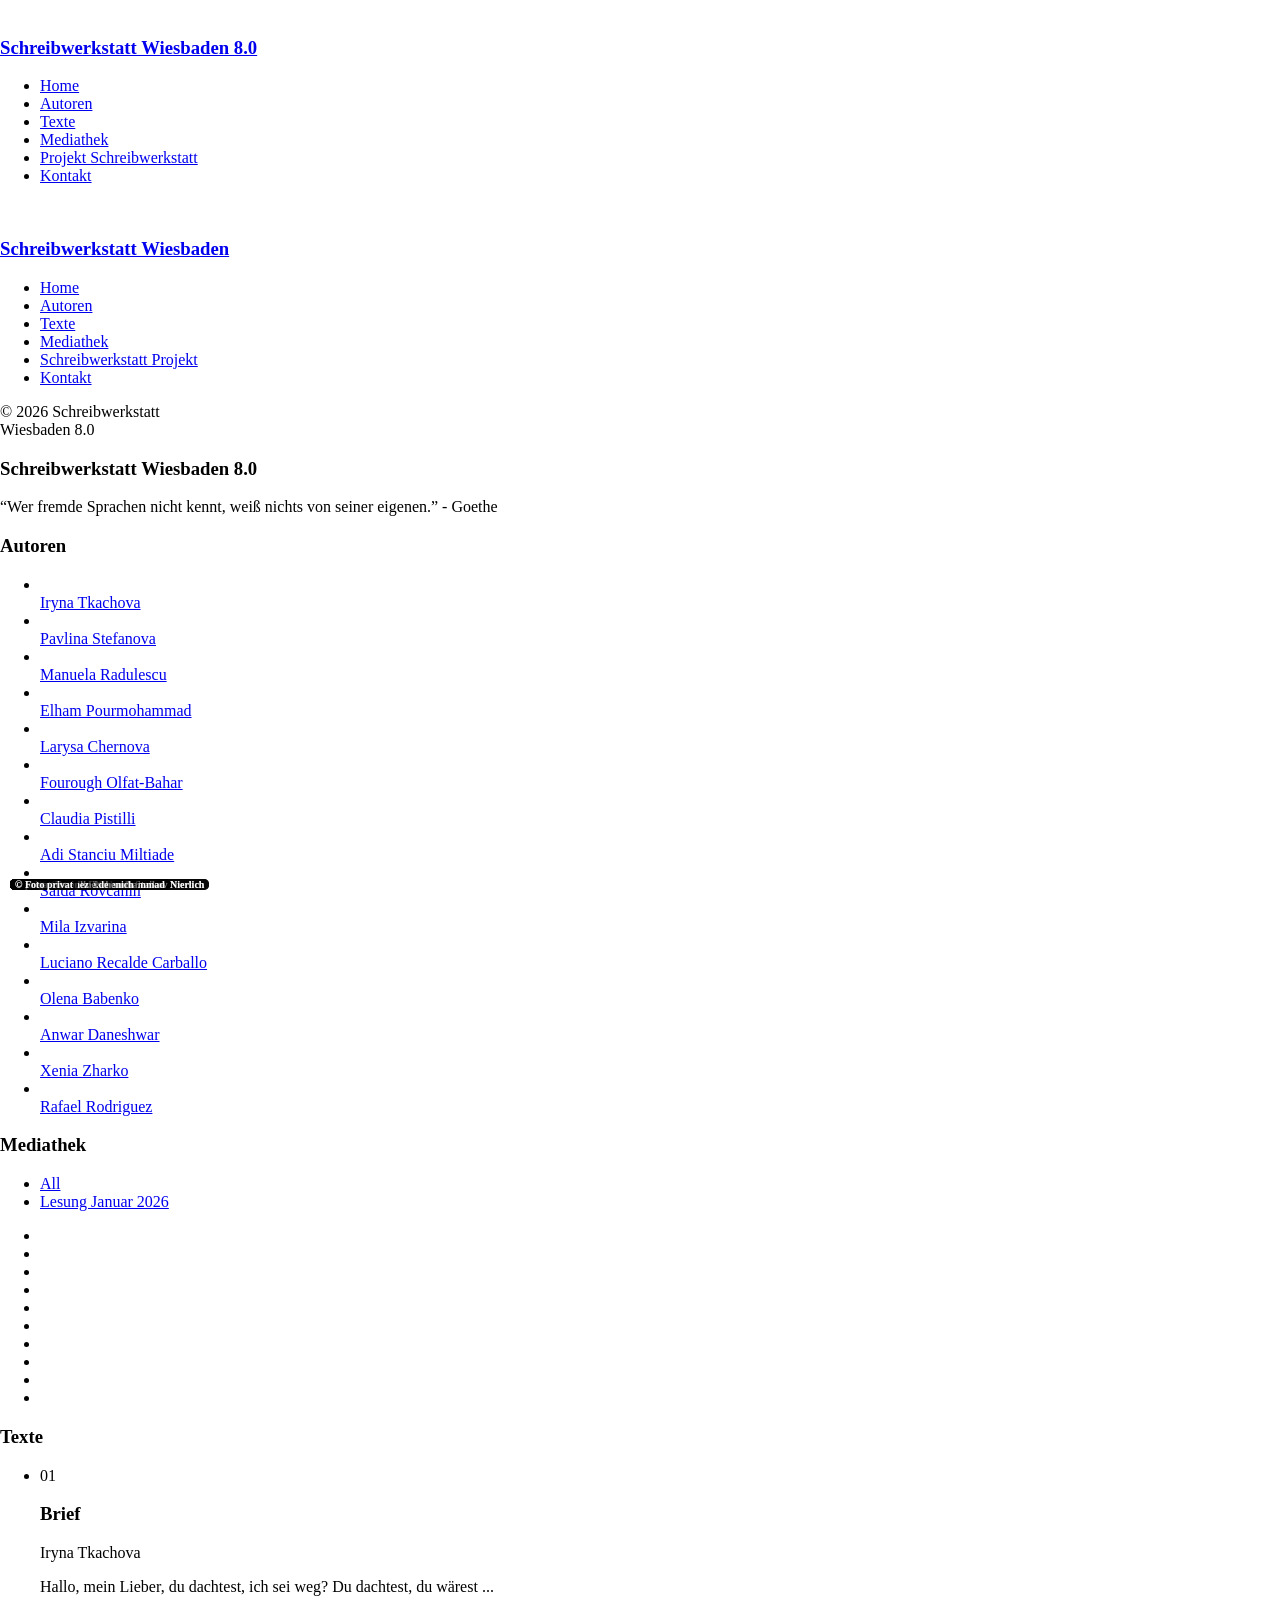
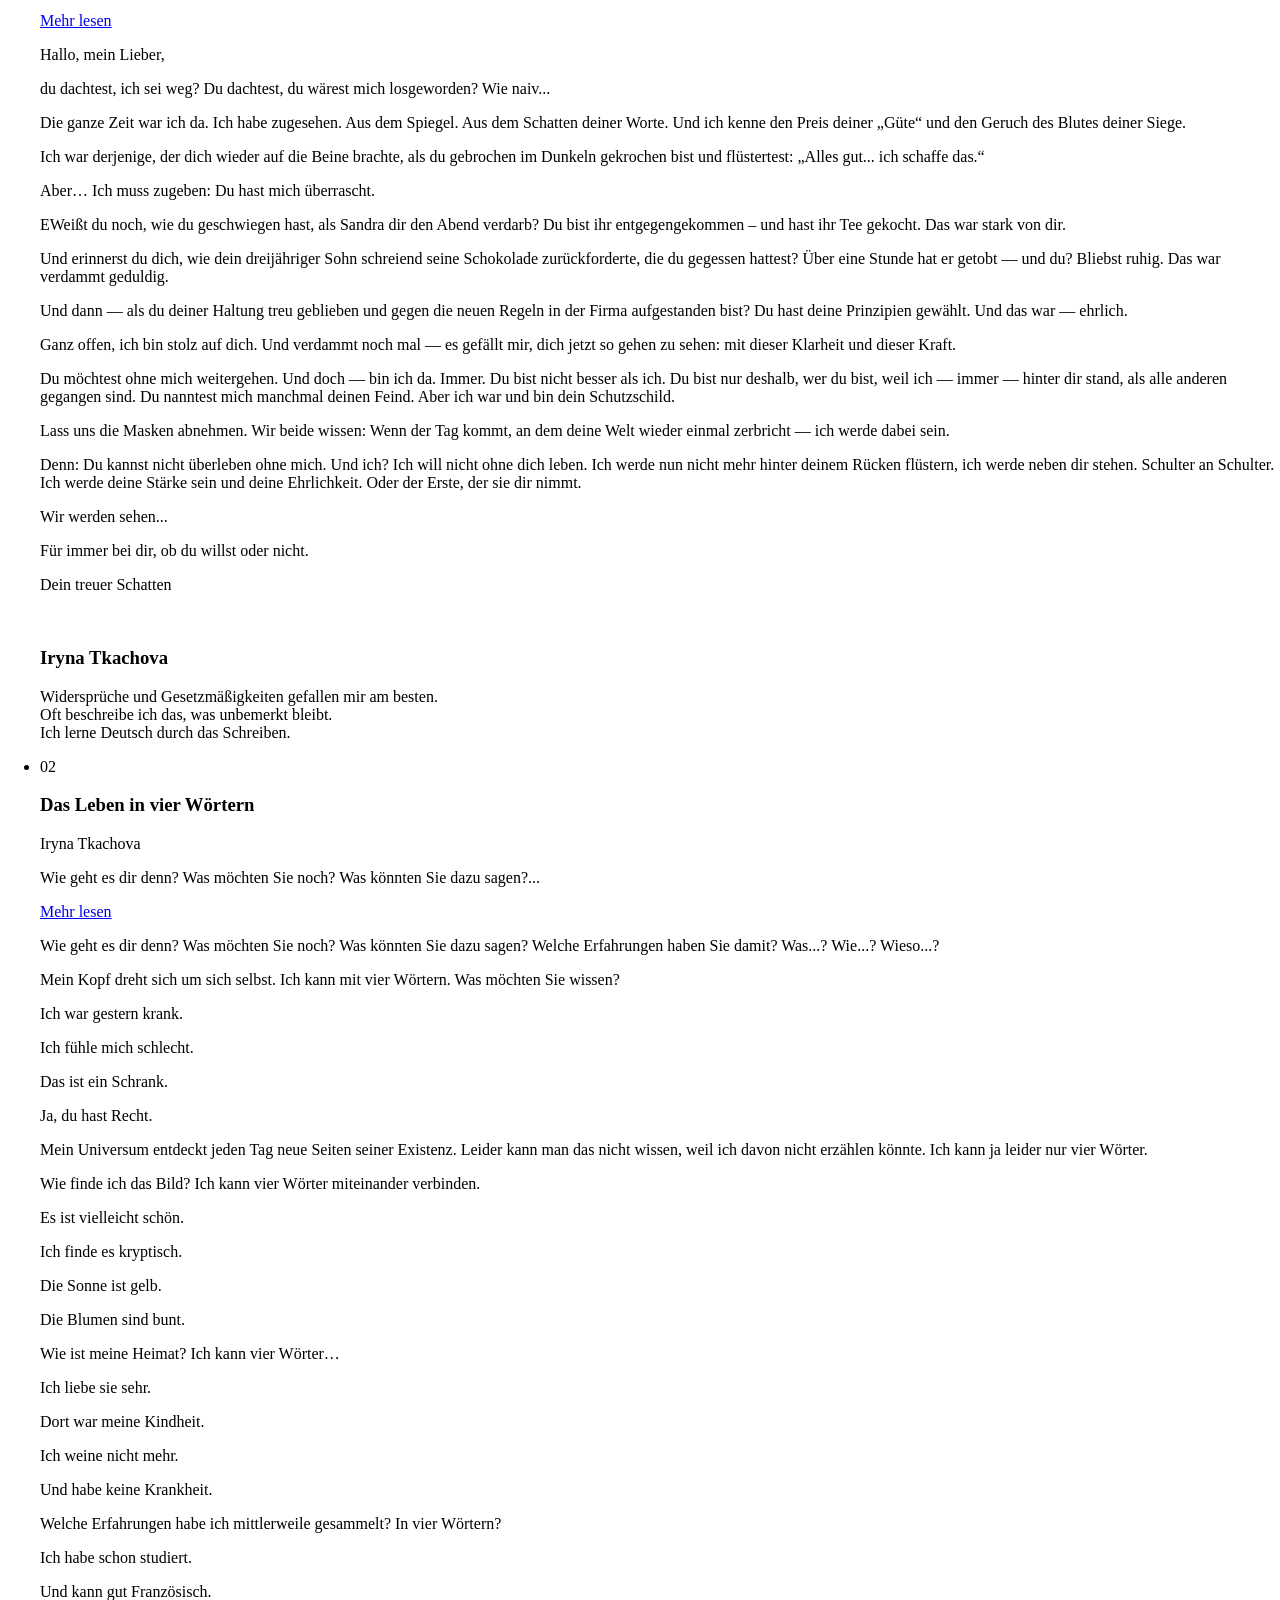
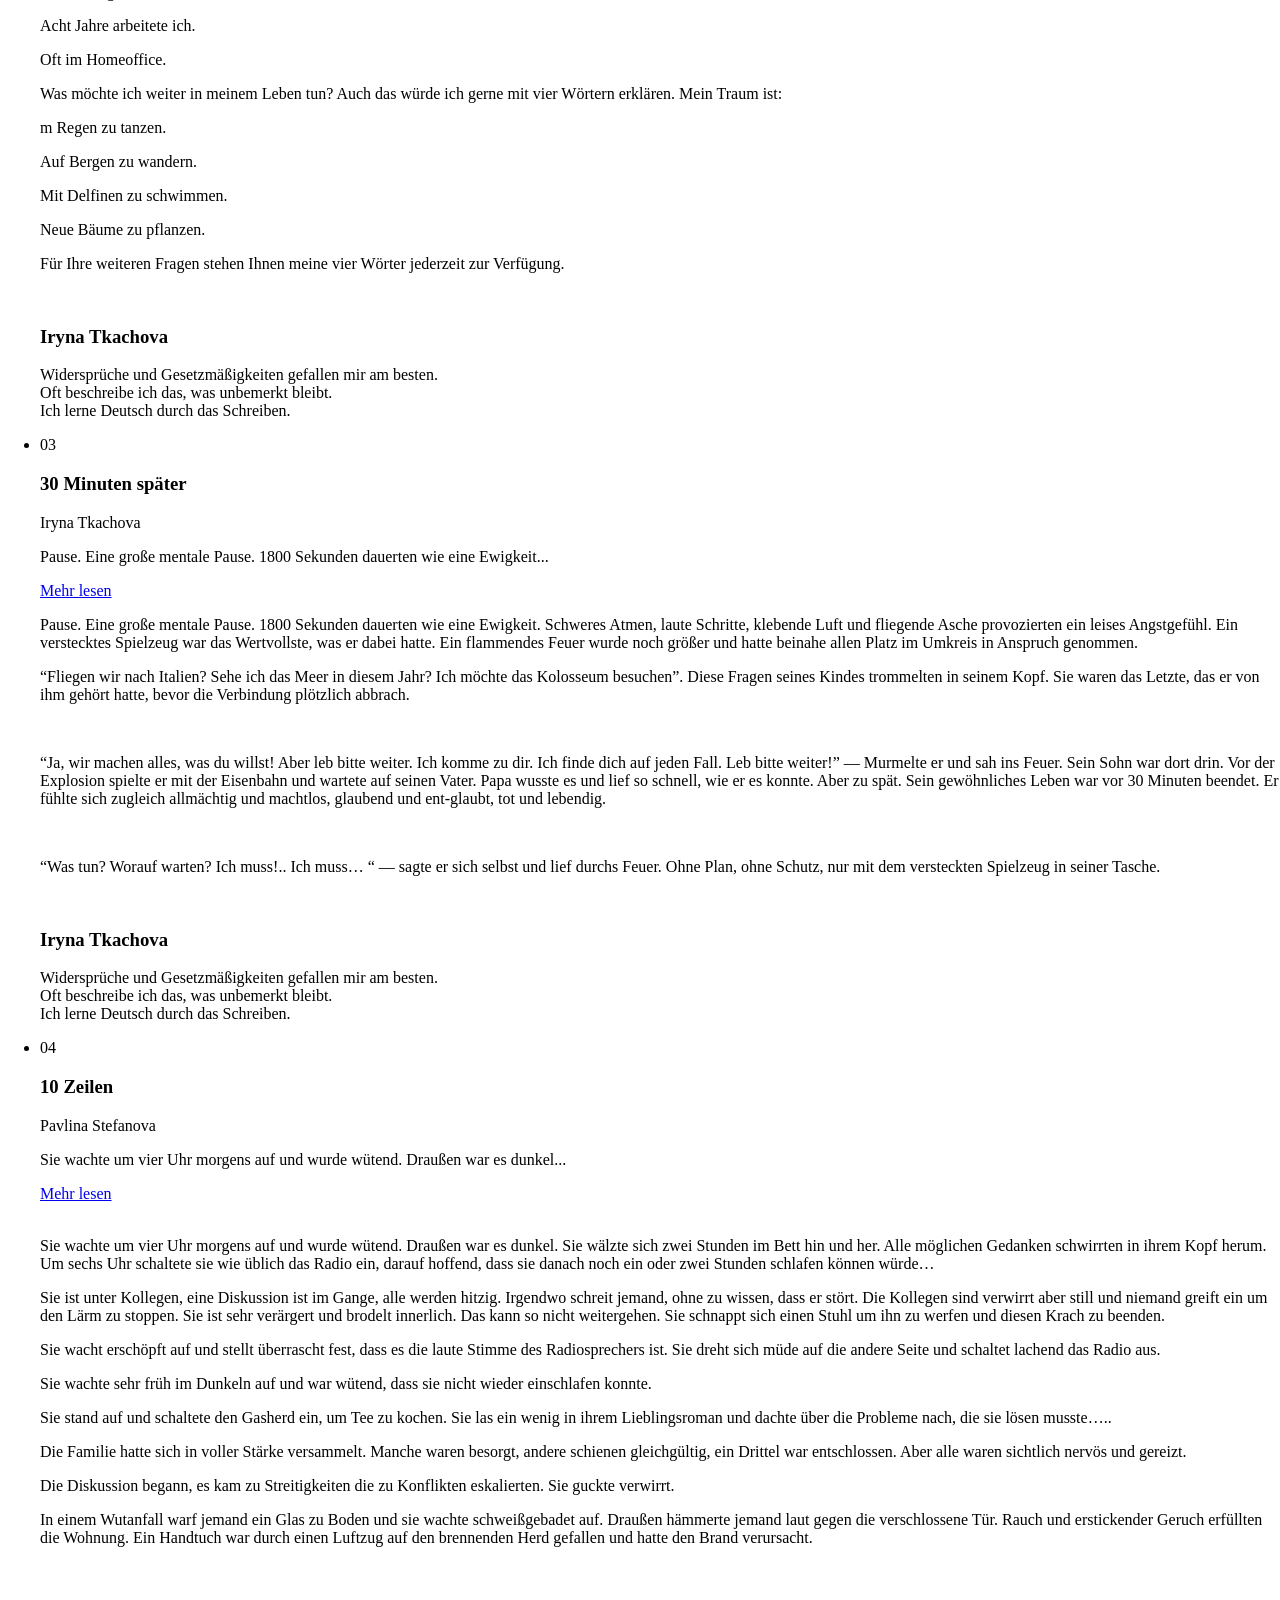
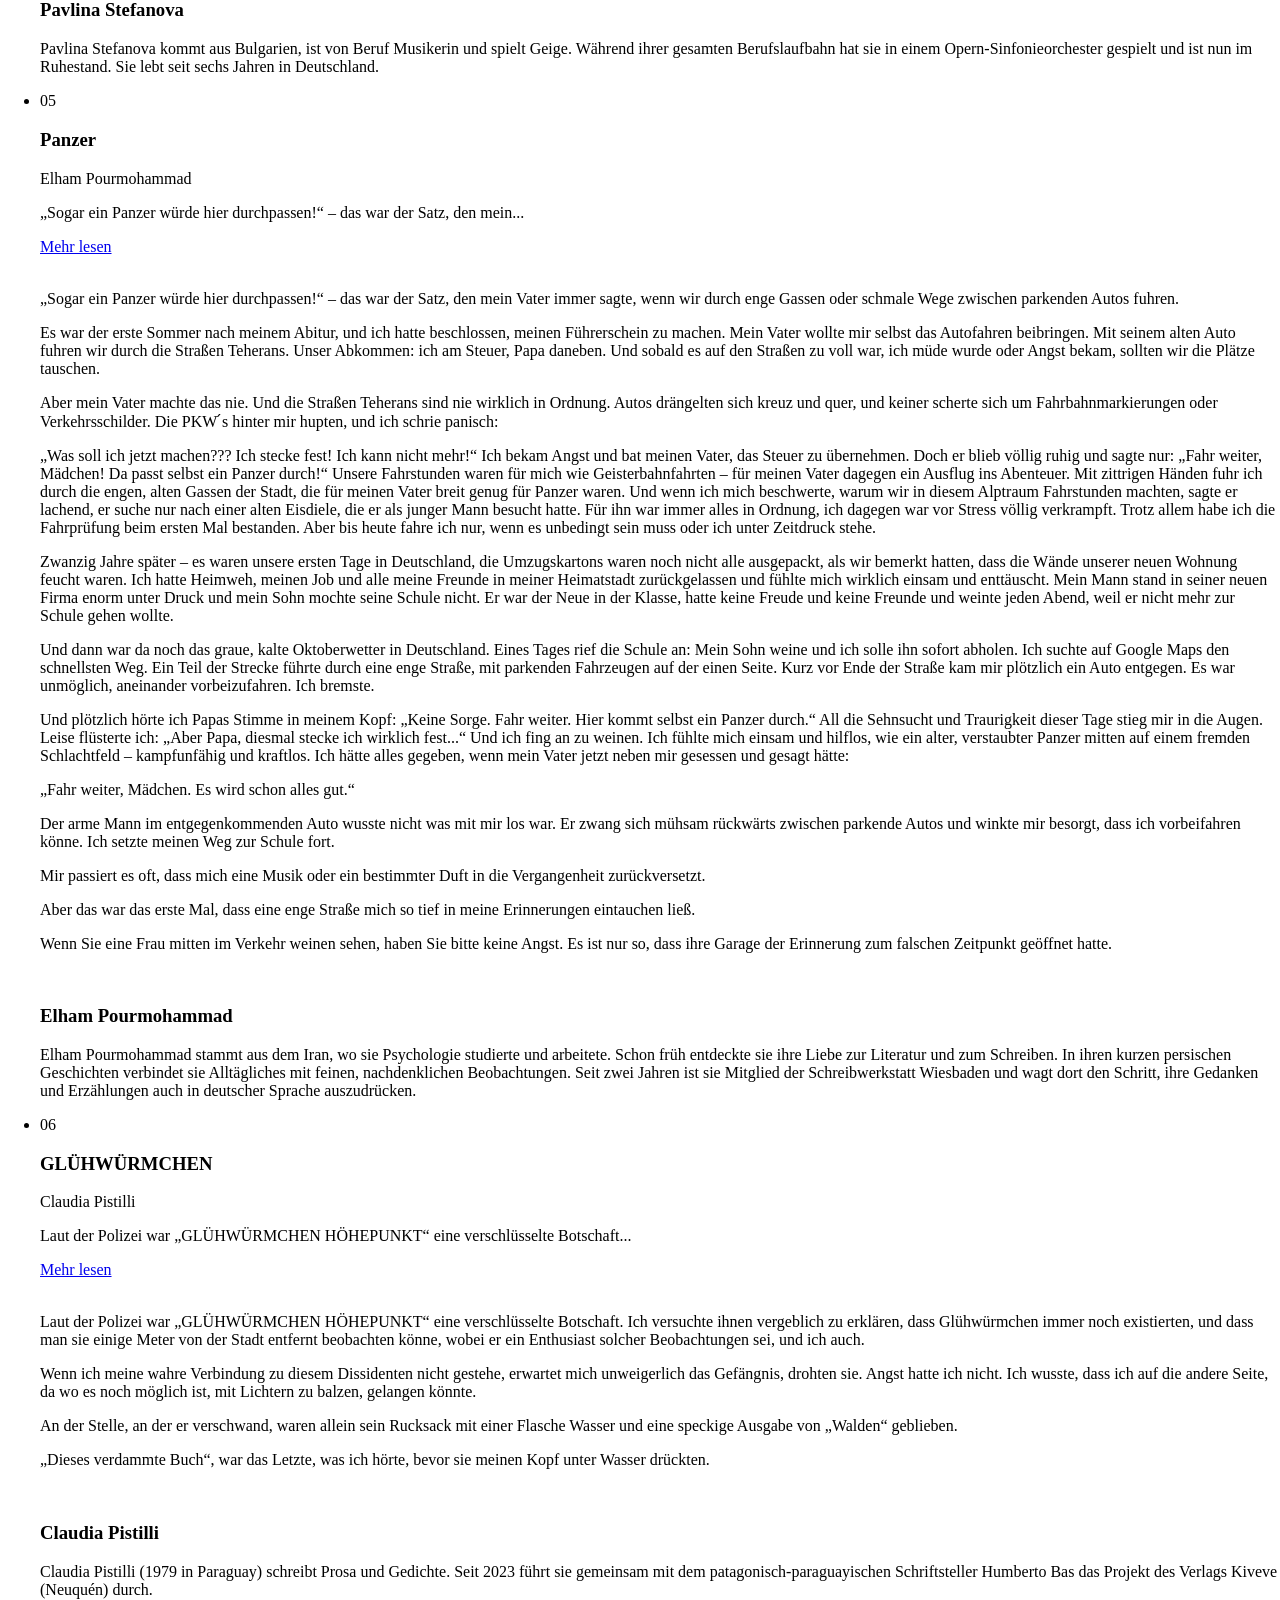
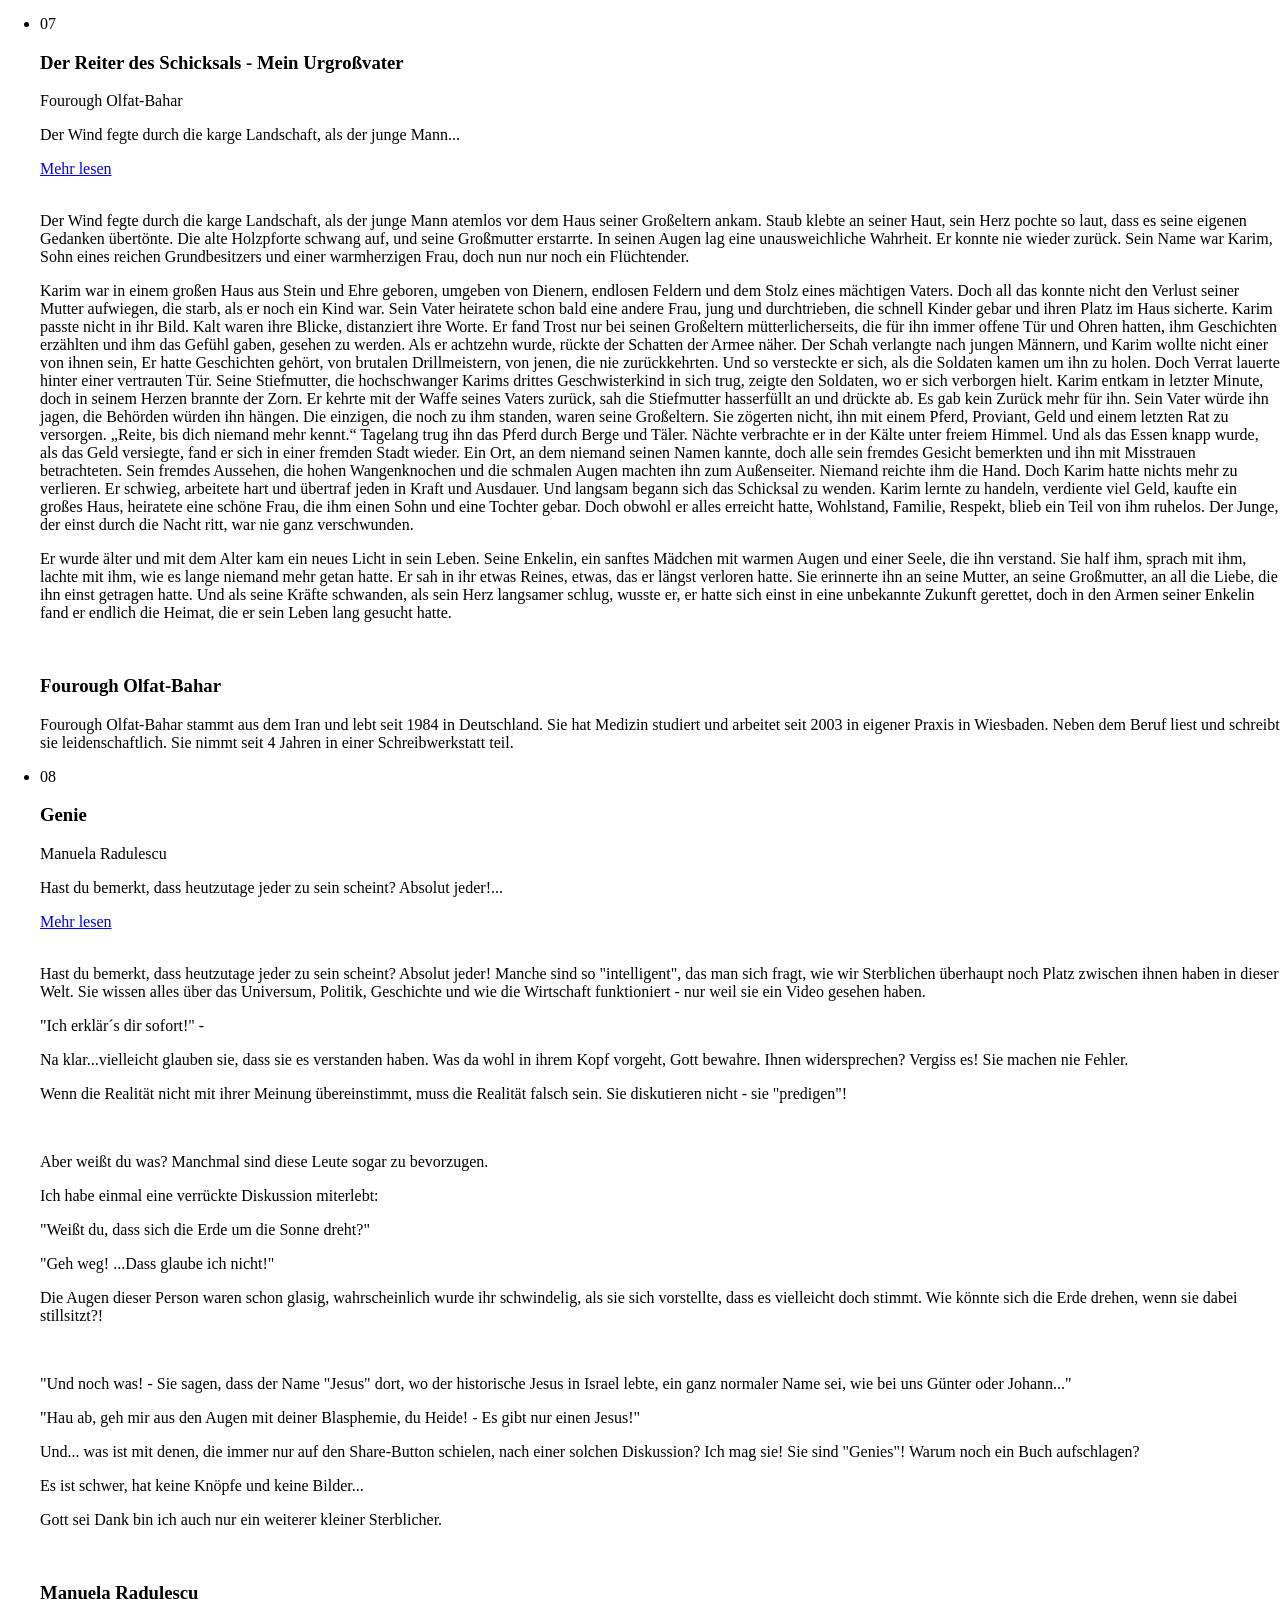
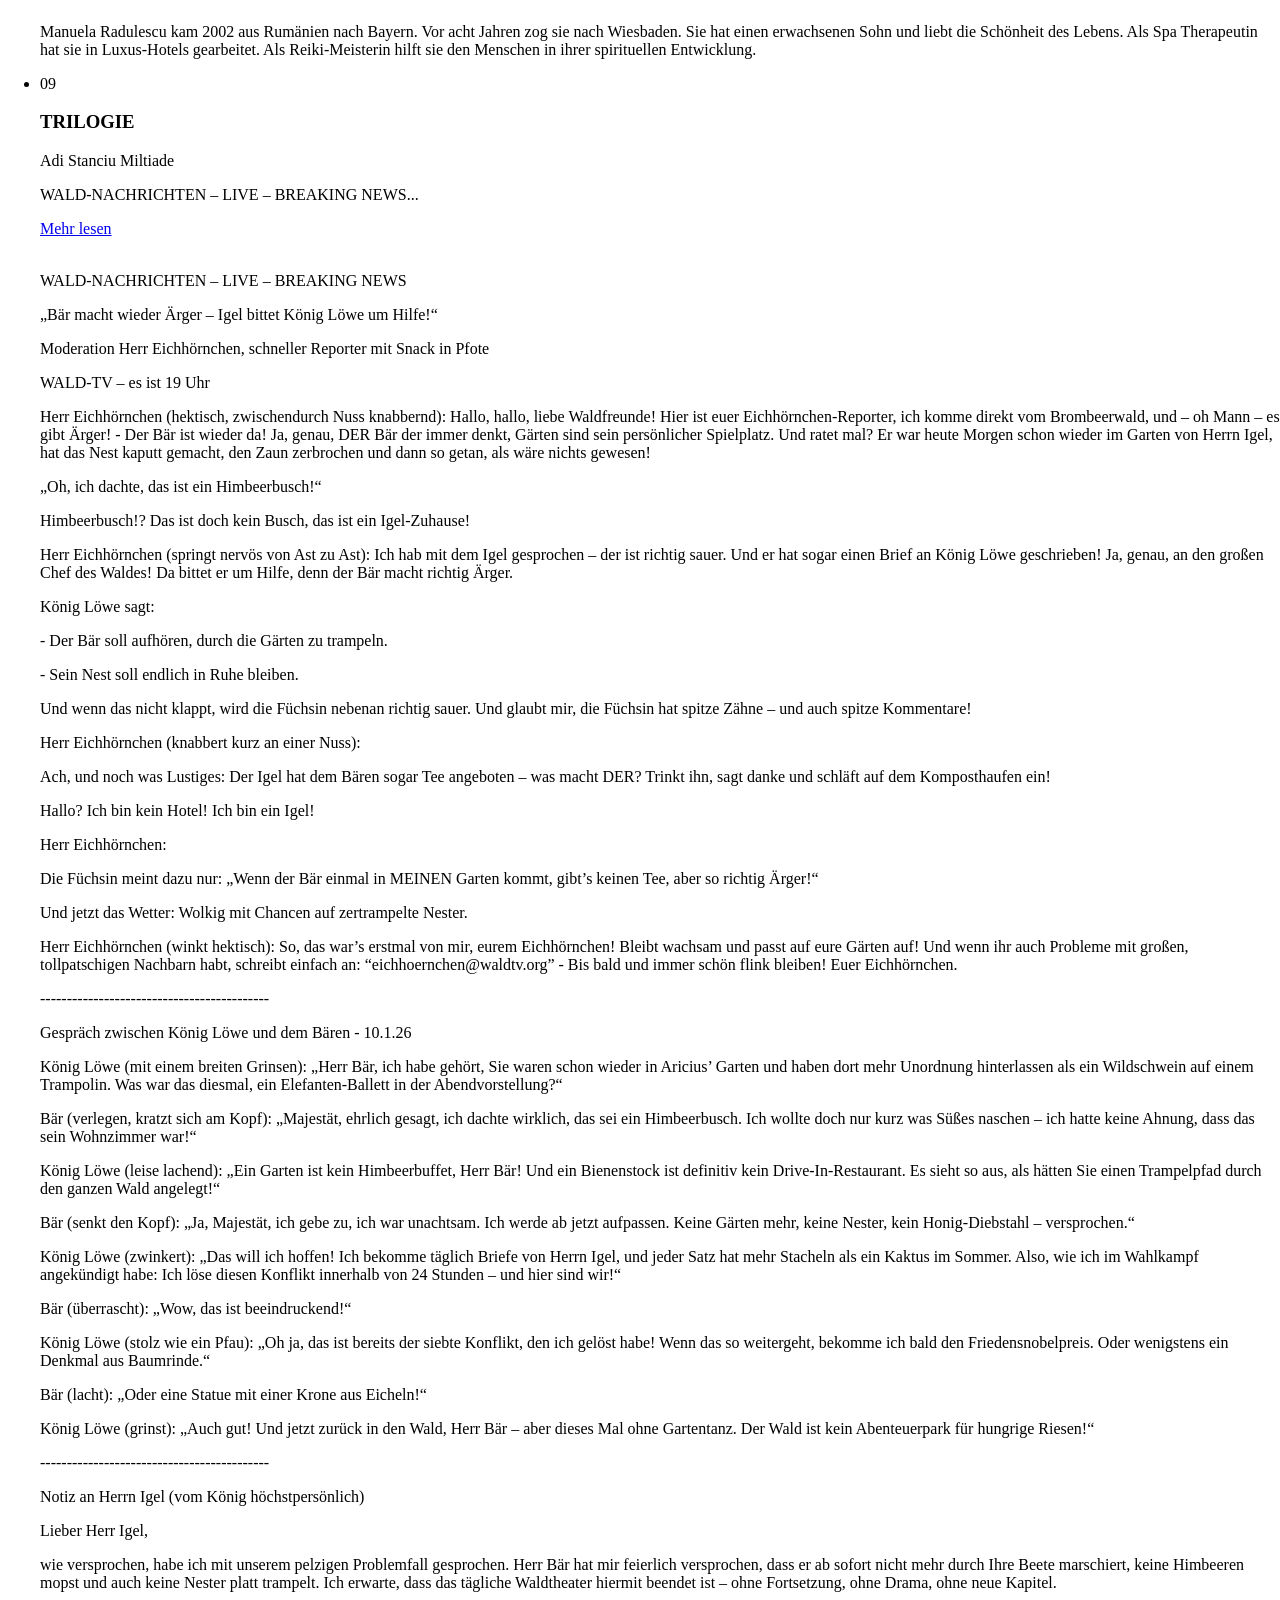
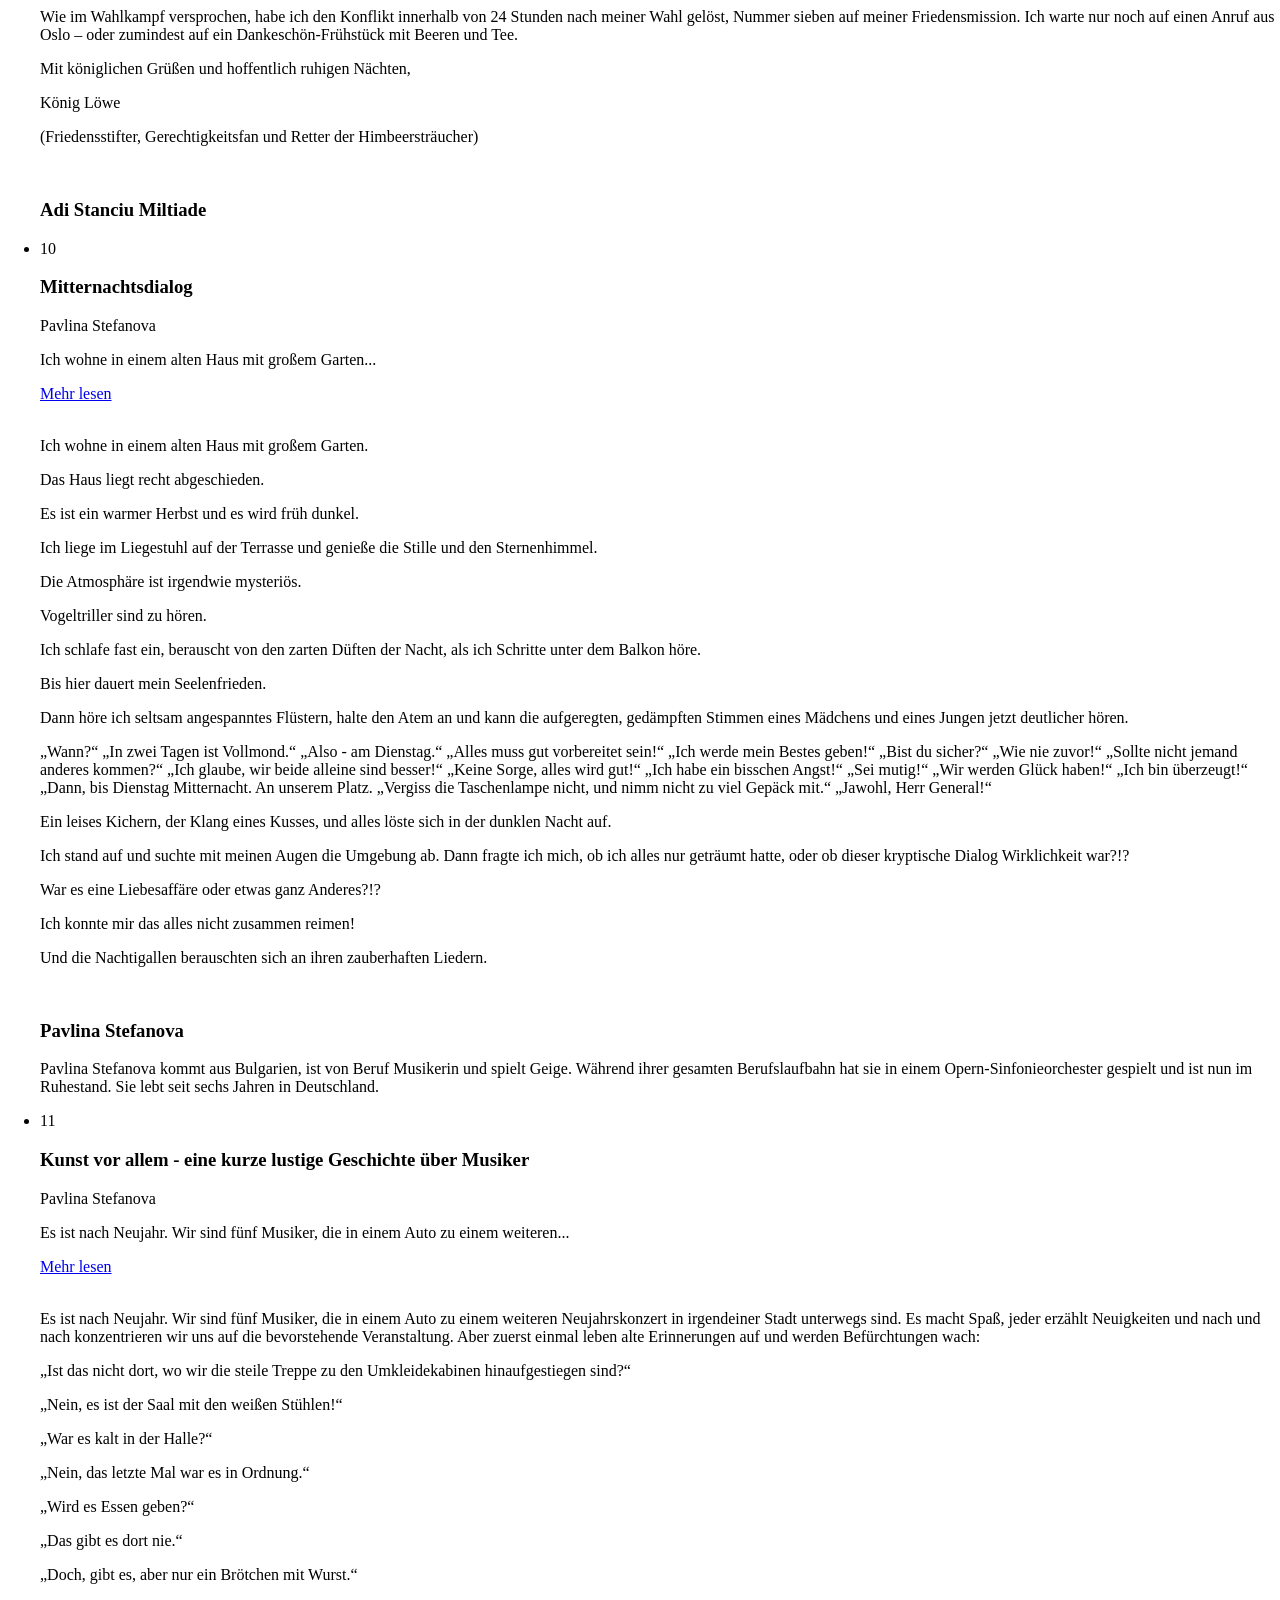
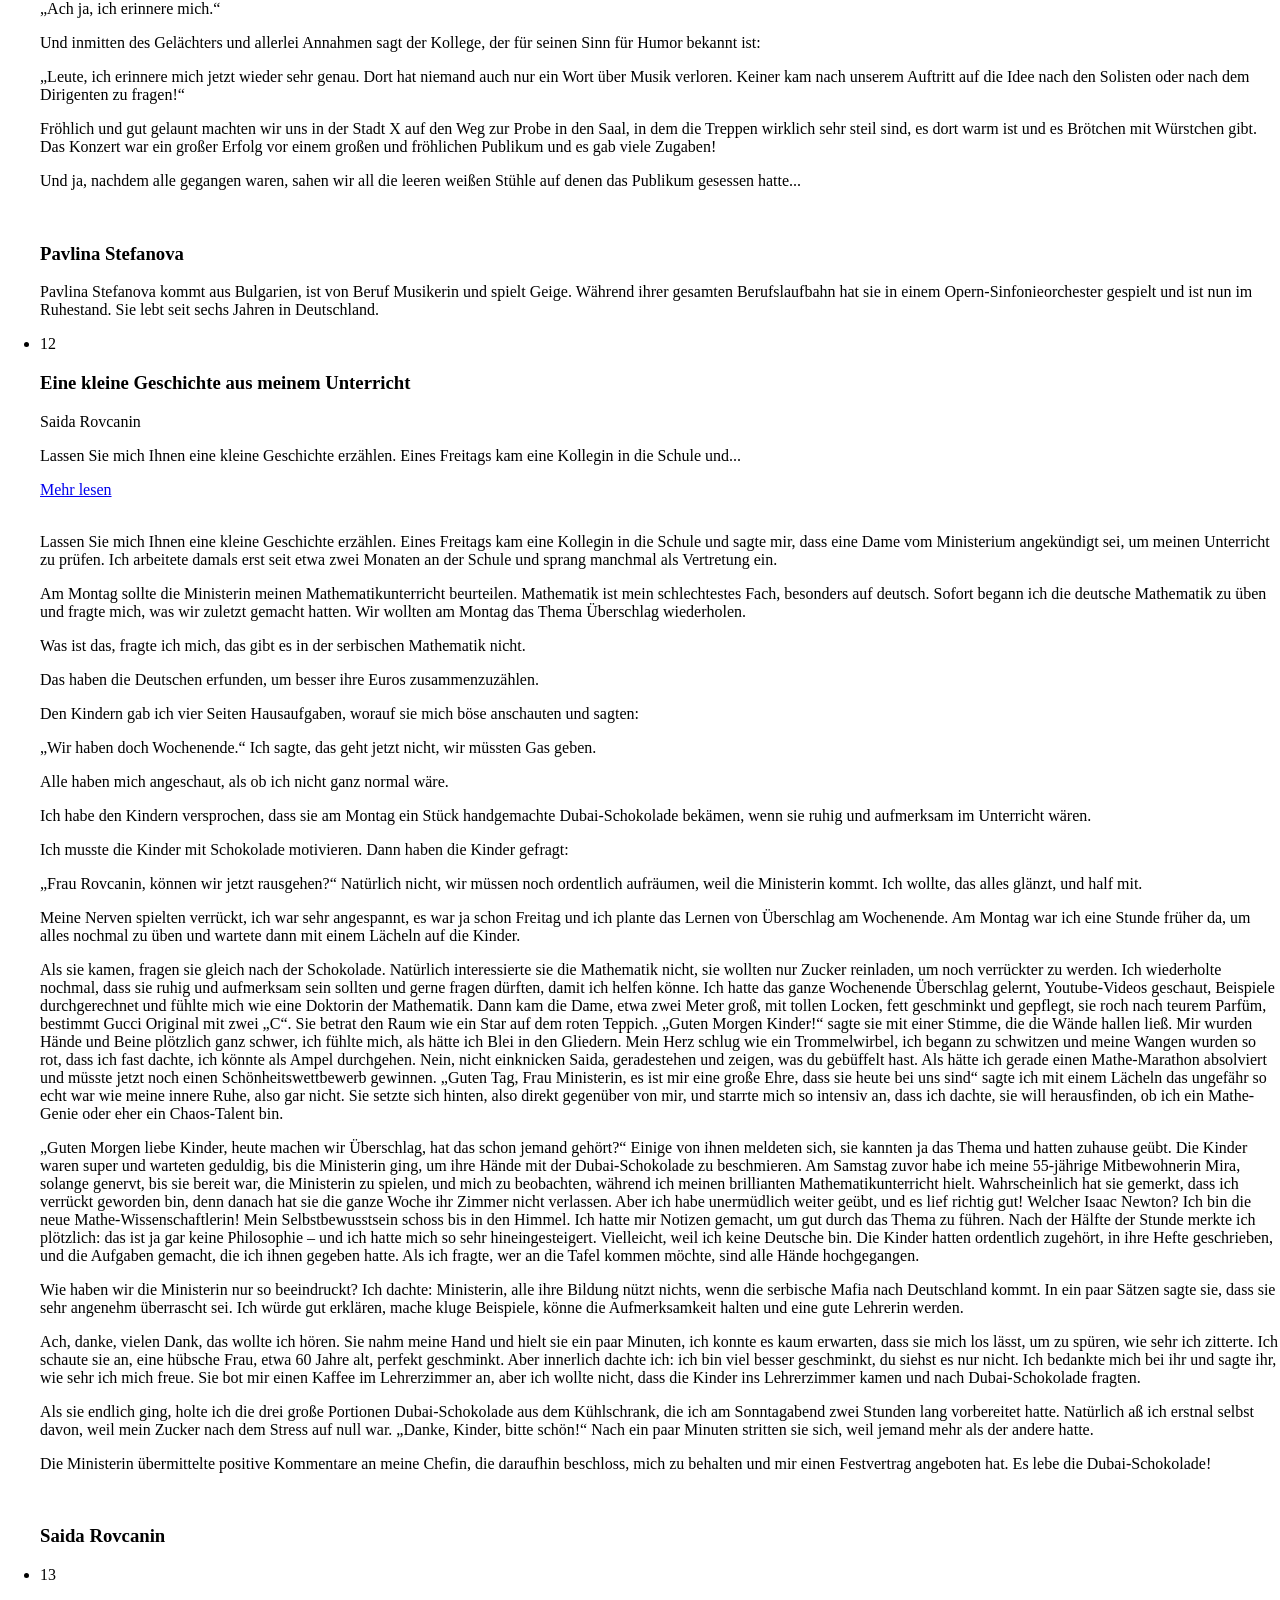
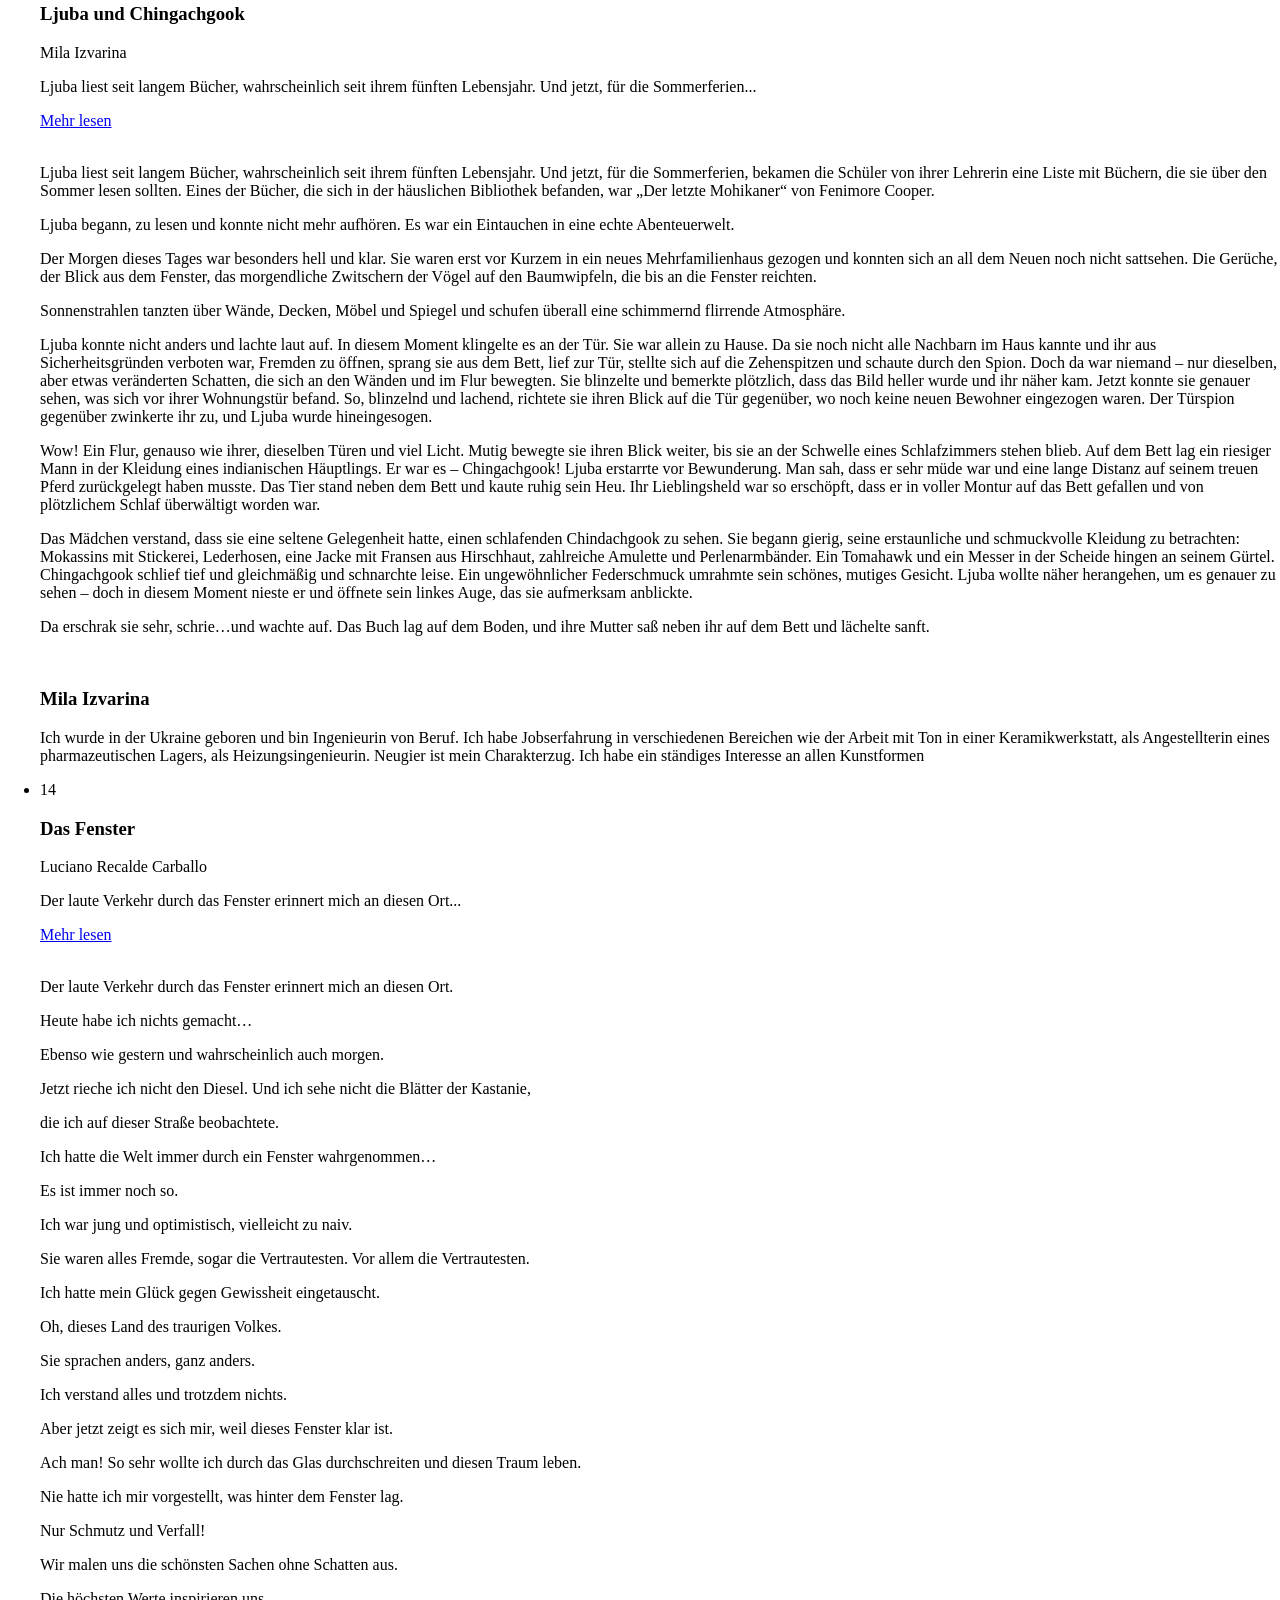
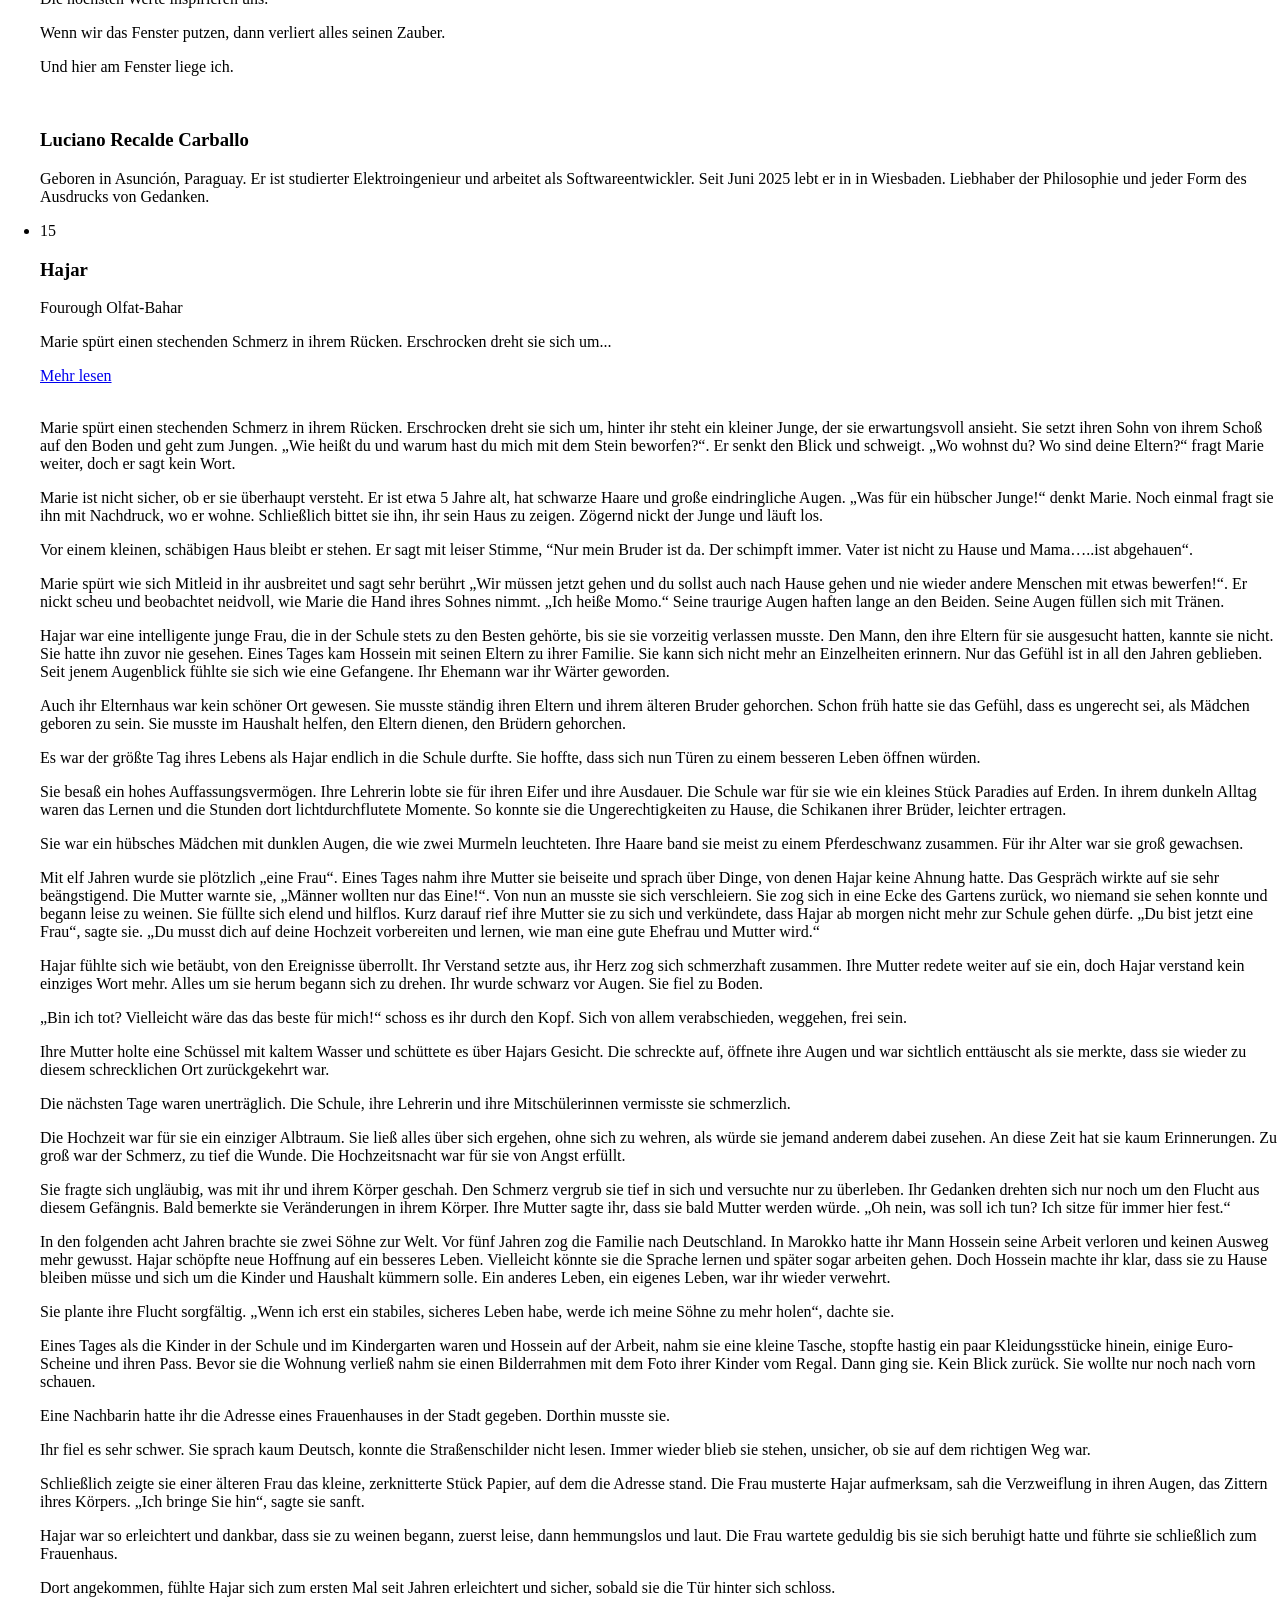
==== commit 6fbc3df0: "update" ====
--- a/schreib-werkstatt/armin-sw8.html
+++ b/schreib-werkstatt/armin-sw8.html
@@ -77,7 +77,9 @@
 					<li class="active"><a href="#home">Home</a></li>
 					<li><a href="#authors">Autoren</a></li>
 					<li><a href="#texte">Texte</a></li>
+		            <li><a href="#mediathek">Mediathek</a></li>	
 					<li><a href="/schreibwerkstatt-wiesbaden">Projekt Schreibwerkstatt</a></li>
+					<li><a href="#contact">Kontakt</a></li>
 				</ul>
 			</div>
 		</div>
@@ -98,7 +100,9 @@
 						<li class="active"><a href="#home">Home</a></li>
 						<li><a href="#authors">Autoren</a></li>
 						<li><a href="#texte">Texte</a></li>
+						<li><a href="#mediathek">Mediathek</a></li>
 						<li><a href="/schreibwerkstatt-wiesbaden">Schreibwerkstatt Projekt</a></li>
+						<li><a href="#contact">Kontakt</a></li>
 					</ul>
 				</div>
 				<div class="copyright">
@@ -534,40 +538,174 @@
 											</a>
 										</div>
 									</li>
-									<li>
-										<div class="list_inner nullpadding">
-											<a class="author-link author-portrait hover-container" href="#rodriguez">
-												<img class="img-animation"
-													src="https://armin-nufer.de/wp-content/uploads/2026/01/default.png"
-													alt="" />
-												<div class="hover-overlay">
-													<span style="
-														position: absolute;
-														bottom: 10px;
-														left: 10px;
-														color: white;
-														background: rgba(0,0,0,0.5);
-														padding: 0px 5px;
-														border-radius: 5px;
-														font-weight: bold;
-														font-size: 10px;
-													">© Foto privat</span>
-													<span class="author-name-hover">Rafael Rodriguez</span>
-												</div>
-											</a>
+									
+								</ul>
+							</div>
+						</div>
+					</div>
+
+
+				</div>
+				<!-- /SERVICE -->
+<!-- Mediathekss -->
+
+<div id="mediathek" class="tokyo_tm_section">
+					<div class="container">
+						<div class="tokyo_tm_portfolio">
+							<div class="tokyo_tm_title">
+								<div class="title_flex">
+									<div class="left">
+										<h3>Mediathek</h3>
+									</div>
+									<div class="portfolio_filter">
+										<ul>
+											<li><a href="#" class="current" data-filter="*">All</a></li>
+											<li><a href="#" data-filter=".lesung2026">Lesung Januar 2026</a></li>
+											<!--<li><a href="#" data-filter=".youtube">Youtube</a></li>
+											<li><a href="#" data-filter=".soundcloud">Soundcloud</a></li>
+											<li><a href="#" data-filter=".image">Image</a></li>
+											<li><a href="#" data-filter=".detail">Detail</a></li>-->
+										</ul>
+									</div>
+								</div>
+							</div>
+							<div class="list_wrapper">
+								<ul class="portfolio_list gallery_zoom">
+									<!--<li class="vimeo">
+										<div class="inner">
+											<div class="entry tokyo_tm_portfolio_animation_wrap" data-title="Teresa Butler" data-category="Vimeo">
+												<a class="popup-vimeo" href="https://vimeo.com/337293658">
+													<img src="img/thumbs/1-1.jpg" alt="" />
+													<div class="abs_image" data-img-url="img/portfolio/5.jpg"></div>
+												</a>
+											</div>
+										</div>
+									</li>
+									<li class="youtube">
+										<div class="inner">
+											<div class="entry tokyo_tm_portfolio_animation_wrap" data-title="Ashley Flores" data-category="Youtube">
+												<a class="popup-youtube" href="https://www.youtube.com/watch?v=7e90gBu4pas">
+													<img src="img/thumbs/1-1.jpg" alt="" />
+													<div class="abs_image" data-img-url="img/portfolio/6.jpg"></div>
+												</a>
+											</div>
+										</div>
+									</li>
+									<li class="soundcloud">
+										<div class="inner">
+											<div class="entry tokyo_tm_portfolio_animation_wrap" data-title="Derek Smith" data-category="Soundcloud">
+												<a class="soundcloude_link mfp-iframe audio" href="https://w.soundcloud.com/player/?url=https%3A//api.soundcloud.com/tracks/471954807&color=%23ff5500&auto_play=true&hide_related=false&show_comments=true&show_user=true&show_reposts=false&show_teaser=true&visual=true">
+													<img src="img/thumbs/1-1.jpg" alt="" />
+													<div class="abs_image" data-img-url="img/portfolio/4.jpg"></div>
+												</a>
+											</div>
+										</div>
+									</li>-->
+									<li class="lesung2026">
+										<div class="inner">
+											<div class="entry tokyo_tm_portfolio_animation_wrap" data-title="Foto Anja Kessler" data-category="Copyright">
+												<a  href="https://armin-nufer.de/wp-content/uploads/2026/01/sw8-lesung-2026-10-foto-anja-kessler.png">
+													<img src="https://armin-nufer.de/wp-content/uploads/2026/01/sw8-lesung-2026-10-foto-anja-kessler.png" alt="" />
+													<div class="abs_image" data-img-url="https://armin-nufer.de/wp-content/uploads/2026/01/sw8-lesung-2026-10-foto-anja-kessler.png"></div>
+												</a>
+											</div>
+										</div>
+									</li>
+									<li class="lesung2026">
+										<div class="inner">
+											<div class="entry tokyo_tm_portfolio_animation_wrap" data-title="Foto Anja Kessler" data-category="Copyright">
+												<a  href="https://armin-nufer.de/wp-content/uploads/2026/01/sw8-lesung-2026-9-foto-anja-kessler.png">
+													<img src="https://armin-nufer.de/wp-content/uploads/2026/01/sw8-lesung-2026-9-foto-anja-kessler.png" alt="" />
+													<div class="abs_image" data-img-url="https://armin-nufer.de/wp-content/uploads/2026/01/sw8-lesung-2026-9-foto-anja-kessler.png"></div>
+												</a>
+											</div>
+										</div>
+									</li>
+									<li class="lesung2026">
+										<div class="inner">
+											<div class="entry tokyo_tm_portfolio_animation_wrap" data-title="Foto Anja Kessler" data-category="Copyright">
+												<a  href="https://armin-nufer.de/wp-content/uploads/2026/01/sw8-lesung-2026-8-foto-anja-kessler.png">
+													<img src="https://armin-nufer.de/wp-content/uploads/2026/01/sw8-lesung-2026-8-foto-anja-kessler.png" alt="" />
+													<div class="abs_image" data-img-url="https://armin-nufer.de/wp-content/uploads/2026/01/sw8-lesung-2026-8-foto-anja-kessler.png"></div>
+												</a>
+											</div>
+										</div>
+									</li>
+									<li class="lesung2026">
+										<div class="inner">
+											<div class="entry tokyo_tm_portfolio_animation_wrap" data-title="Foto Anja Kessler" data-category="Copyright">
+												<a  href="https://armin-nufer.de/wp-content/uploads/2026/01/sw8-lesung-2026-7-foto-anja-kessler.png">
+													<img src="https://armin-nufer.de/wp-content/uploads/2026/01/sw8-lesung-2026-7-foto-anja-kessler.png" alt="" />
+													<div class="abs_image" data-img-url="https://armin-nufer.de/wp-content/uploads/2026/01/sw8-lesung-2026-7-foto-anja-kessler.png"></div>
+												</a>
+											</div>
+										</div>
+									</li>
+									<li class="lesung2026">
+										<div class="inner">
+											<div class="entry tokyo_tm_portfolio_animation_wrap" data-title="Foto Anja Kessler" data-category="Copyright">
+												<a  href="https://armin-nufer.de/wp-content/uploads/2026/01/sw8-lesung-2026-6-foto-anja-kessler.png">
+													<img src="https://armin-nufer.de/wp-content/uploads/2026/01/sw8-lesung-2026-6-foto-anja-kessler.png" alt="" />
+													<div class="abs_image" data-img-url="https://armin-nufer.de/wp-content/uploads/2026/01/sw8-lesung-2026-6-foto-anja-kessler.png"></div>
+												</a>
+											</div>
+										</div>
+									</li>
+									<li class="lesung2026">
+										<div class="inner">
+											<div class="entry tokyo_tm_portfolio_animation_wrap" data-title="Foto Anja Kessler" data-category="Copyright">
+												<a  href="https://armin-nufer.de/wp-content/uploads/2026/01/sw8-lesung-2026-5-foto-anja-kessler.png">
+													<img src="https://armin-nufer.de/wp-content/uploads/2026/01/sw8-lesung-2026-5-foto-anja-kessler.png" alt="" />
+													<div class="abs_image" data-img-url="https://armin-nufer.de/wp-content/uploads/2026/01/sw8-lesung-2026-5-foto-anja-kessler.png"></div>
+												</a>
+											</div>
+										</div>
+									</li>
+									<li class="lesung2026">
+										<div class="inner">
+											<div class="entry tokyo_tm_portfolio_animation_wrap" data-title="Foto Anja Kessler" data-category="Copyright">
+												<a  href="https://armin-nufer.de/wp-content/uploads/2026/01/sw8-lesung-2026-4-foto-anja-kessler.png">
+													<img src="https://armin-nufer.de/wp-content/uploads/2026/01/sw8-lesung-2026-4-foto-anja-kessler.png" alt="" />
+													<div class="abs_image" data-img-url="https://armin-nufer.de/wp-content/uploads/2026/01/sw8-lesung-2026-4-foto-anja-kessler.png"></div>
+												</a>
+											</div>
+										</div>
+									</li>
+									<li class="lesung2026">
+										<div class="inner">
+											<div class="entry tokyo_tm_portfolio_animation_wrap" data-title="Foto Anja Kessler" data-category="Copyright">
+												<a  href="https://armin-nufer.de/wp-content/uploads/2026/01/sw8-lesung-2026-3-foto-anja-kessler.png">
+													<img src="https://armin-nufer.de/wp-content/uploads/2026/01/sw8-lesung-2026-3-foto-anja-kessler.png" alt="" />
+													<div class="abs_image" data-img-url="https://armin-nufer.de/wp-content/uploads/2026/01/sw8-lesung-2026-3-foto-anja-kessler.png"></div>
+												</a>
+											</div>
+										</div>
+									</li>
+									<li class="lesung2026">
+										<div class="inner">
+											<div class="entry tokyo_tm_portfolio_animation_wrap" data-title="Foto Anja Kessler" data-category="Copyright">
+												<a href="https://armin-nufer.de/wp-content/uploads/2026/01/sw8-lesung-2026-2-foto-anja-kessler.png">
+													<img src="https://armin-nufer.de/wp-content/uploads/2026/01/sw8-lesung-2026-2-foto-anja-kessler.png" alt="" />
+													<div class="abs_image" data-img-url="https://armin-nufer.de/wp-content/uploads/2026/01/sw8-lesung-2026-2-foto-anja-kessler.png"></div>
+												</a>
+											</div>
+										</div>
+									</li>
+									<li class="lesung2026">
+										<div class="inner">
+											<div class="entry tokyo_tm_portfolio_animation_wrap" data-title="Foto Anja Kessler" data-category="Copyright">
+												<a href="https://armin-nufer.de/wp-content/uploads/2026/01/sw8-lesung-2026-1-foto-anja-kessler.png">
+													<img src="https://armin-nufer.de/wp-content/uploads/2026/01/sw8-lesung-2026-1-foto-anja-kessler.png" alt="" />
+													<div class="abs_image" data-img-url="https://armin-nufer.de/wp-content/uploads/2026/01/sw8-lesung-2026-1-foto-anja-kessler.png"></div>
+												</a>
+											</div>
 										</div>
 									</li>
 								</ul>
 							</div>
 						</div>
-					</div>
-
-
+					</div>	
 				</div>
-				<!-- /SERVICE -->
-
-
-
 
 
 				<!-- Texte -->
